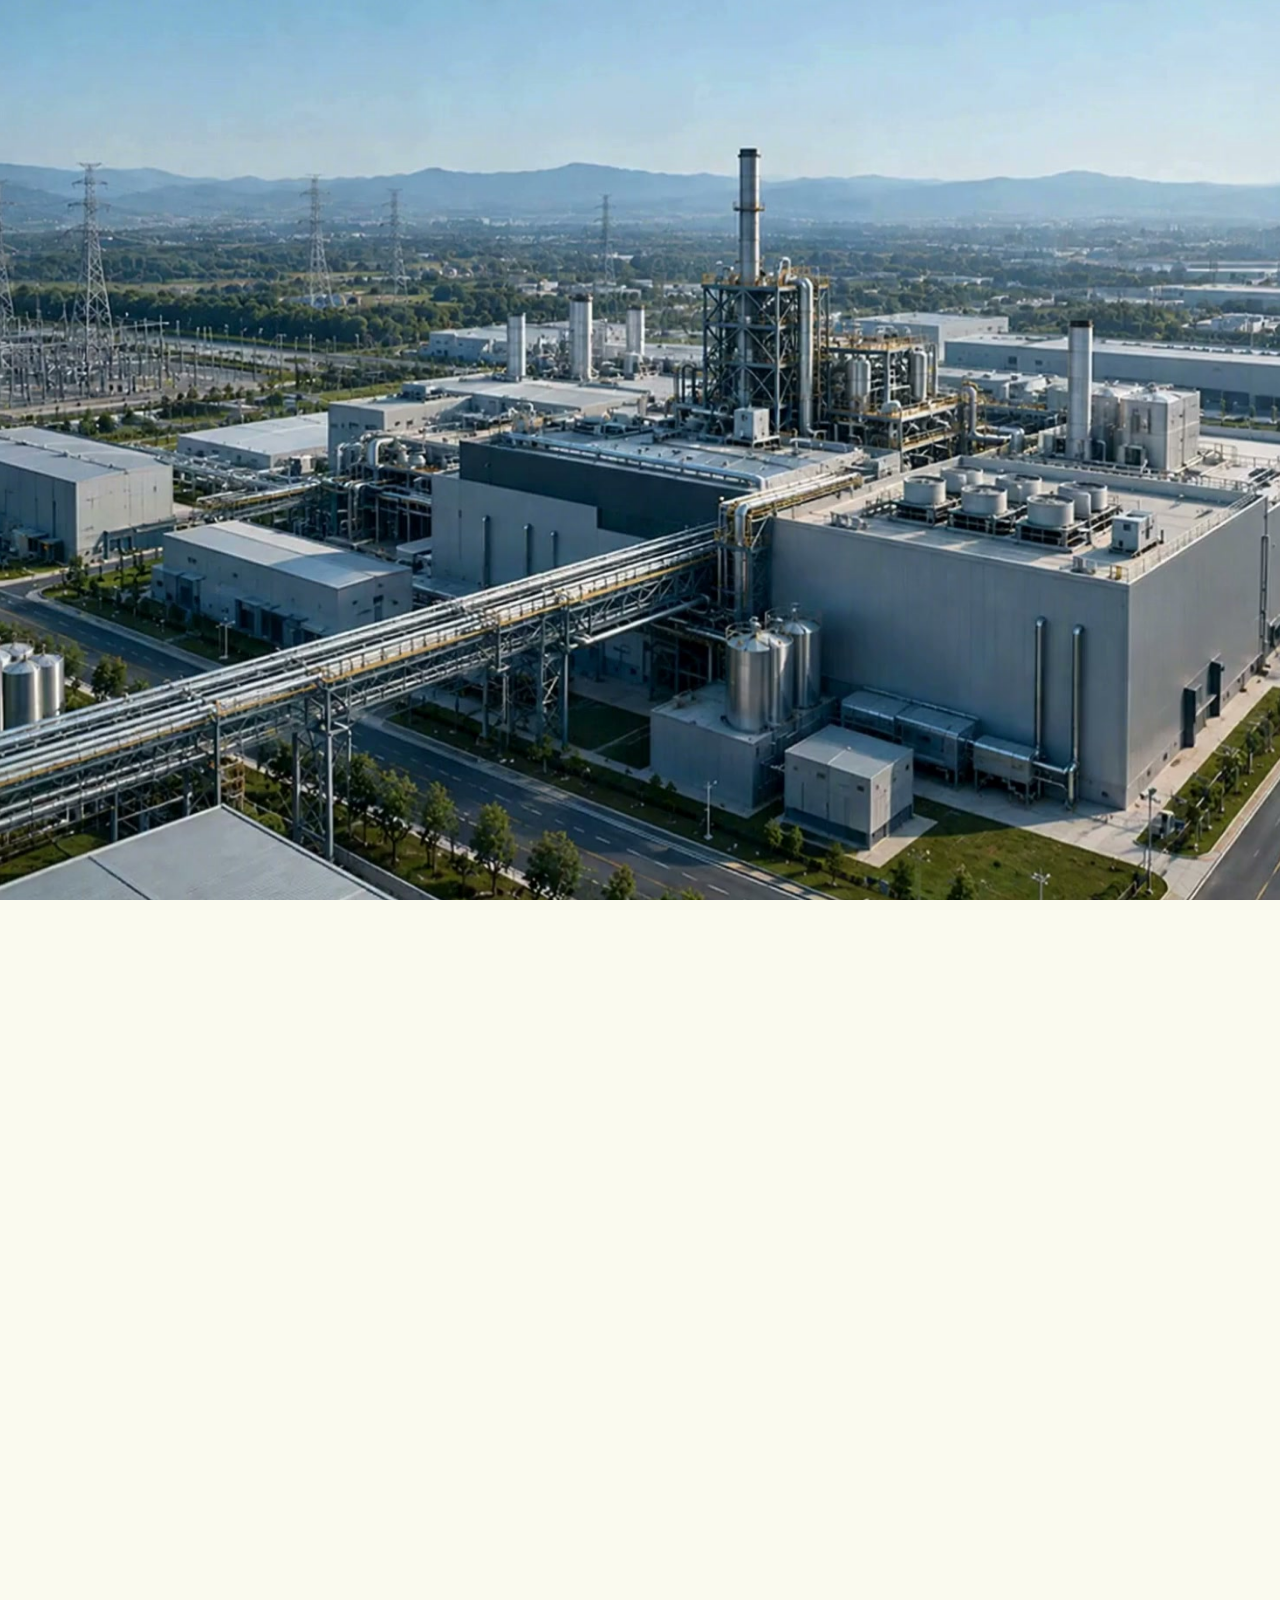
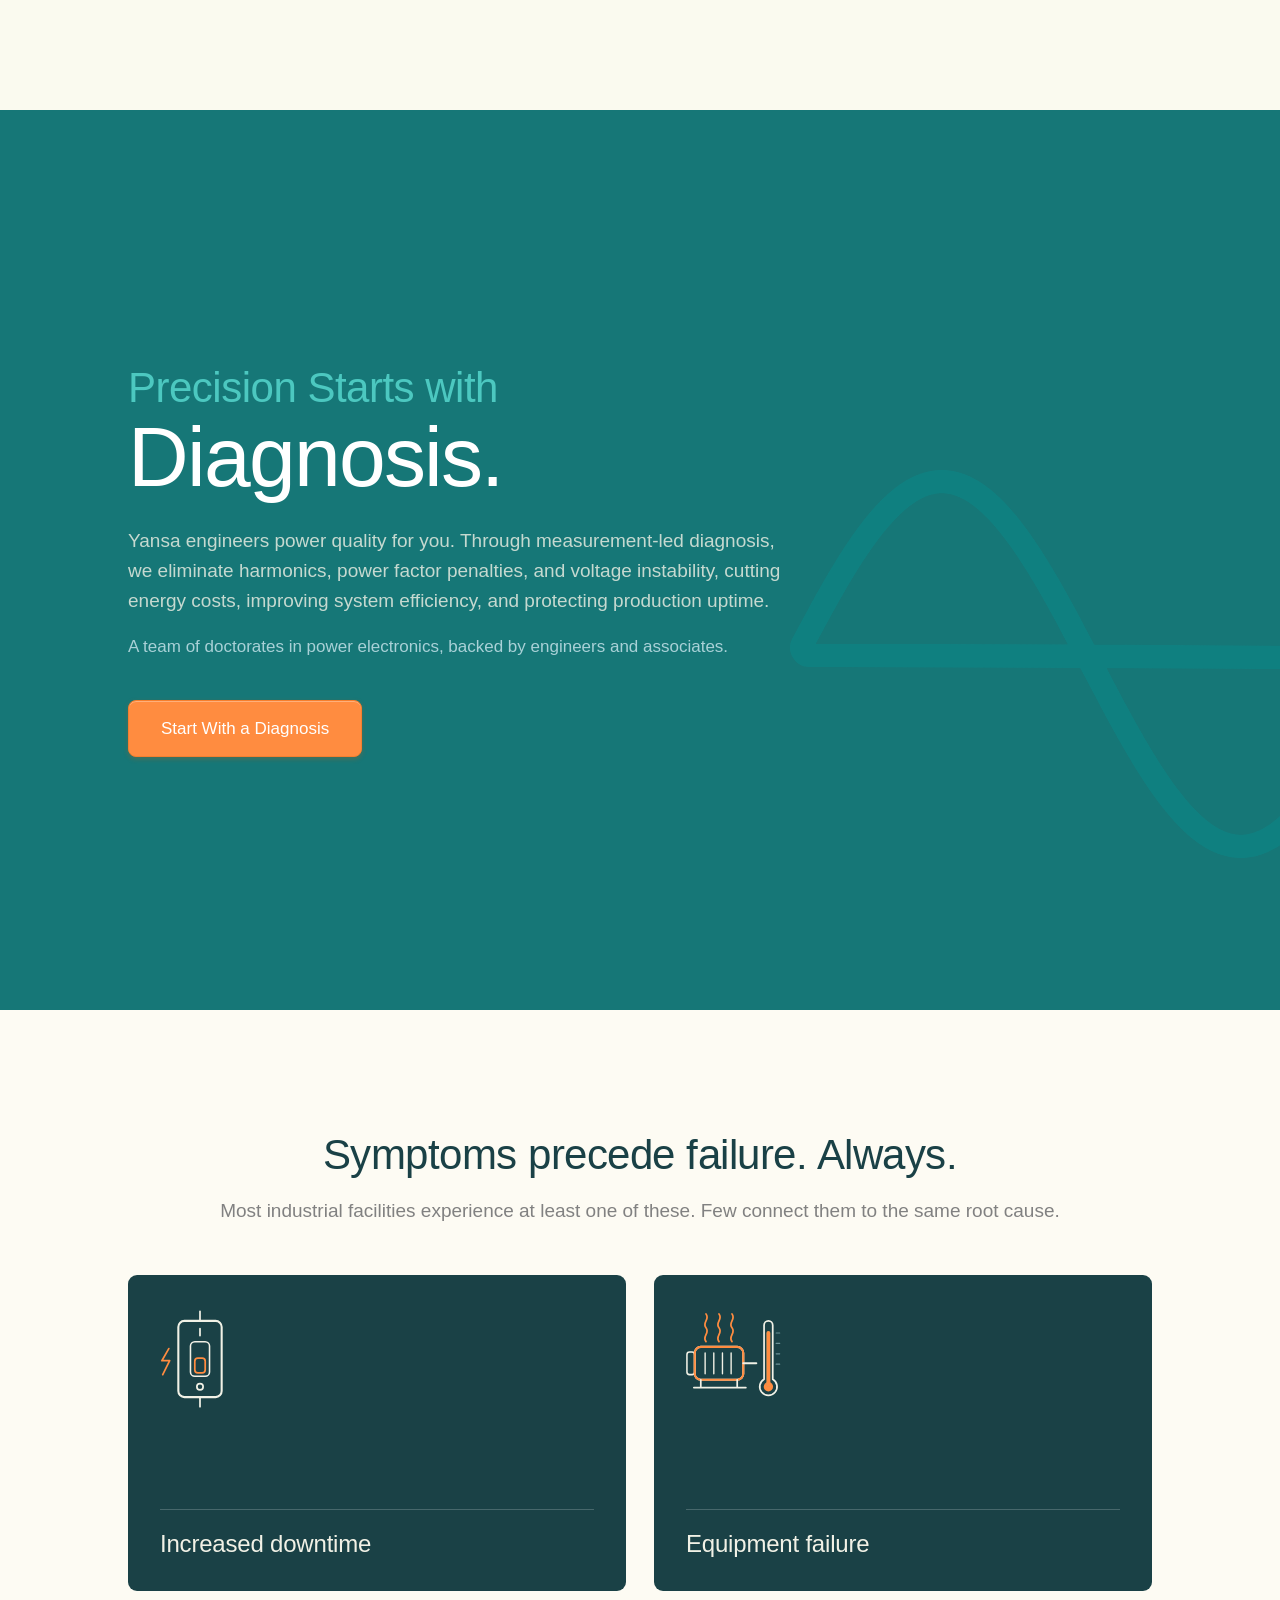
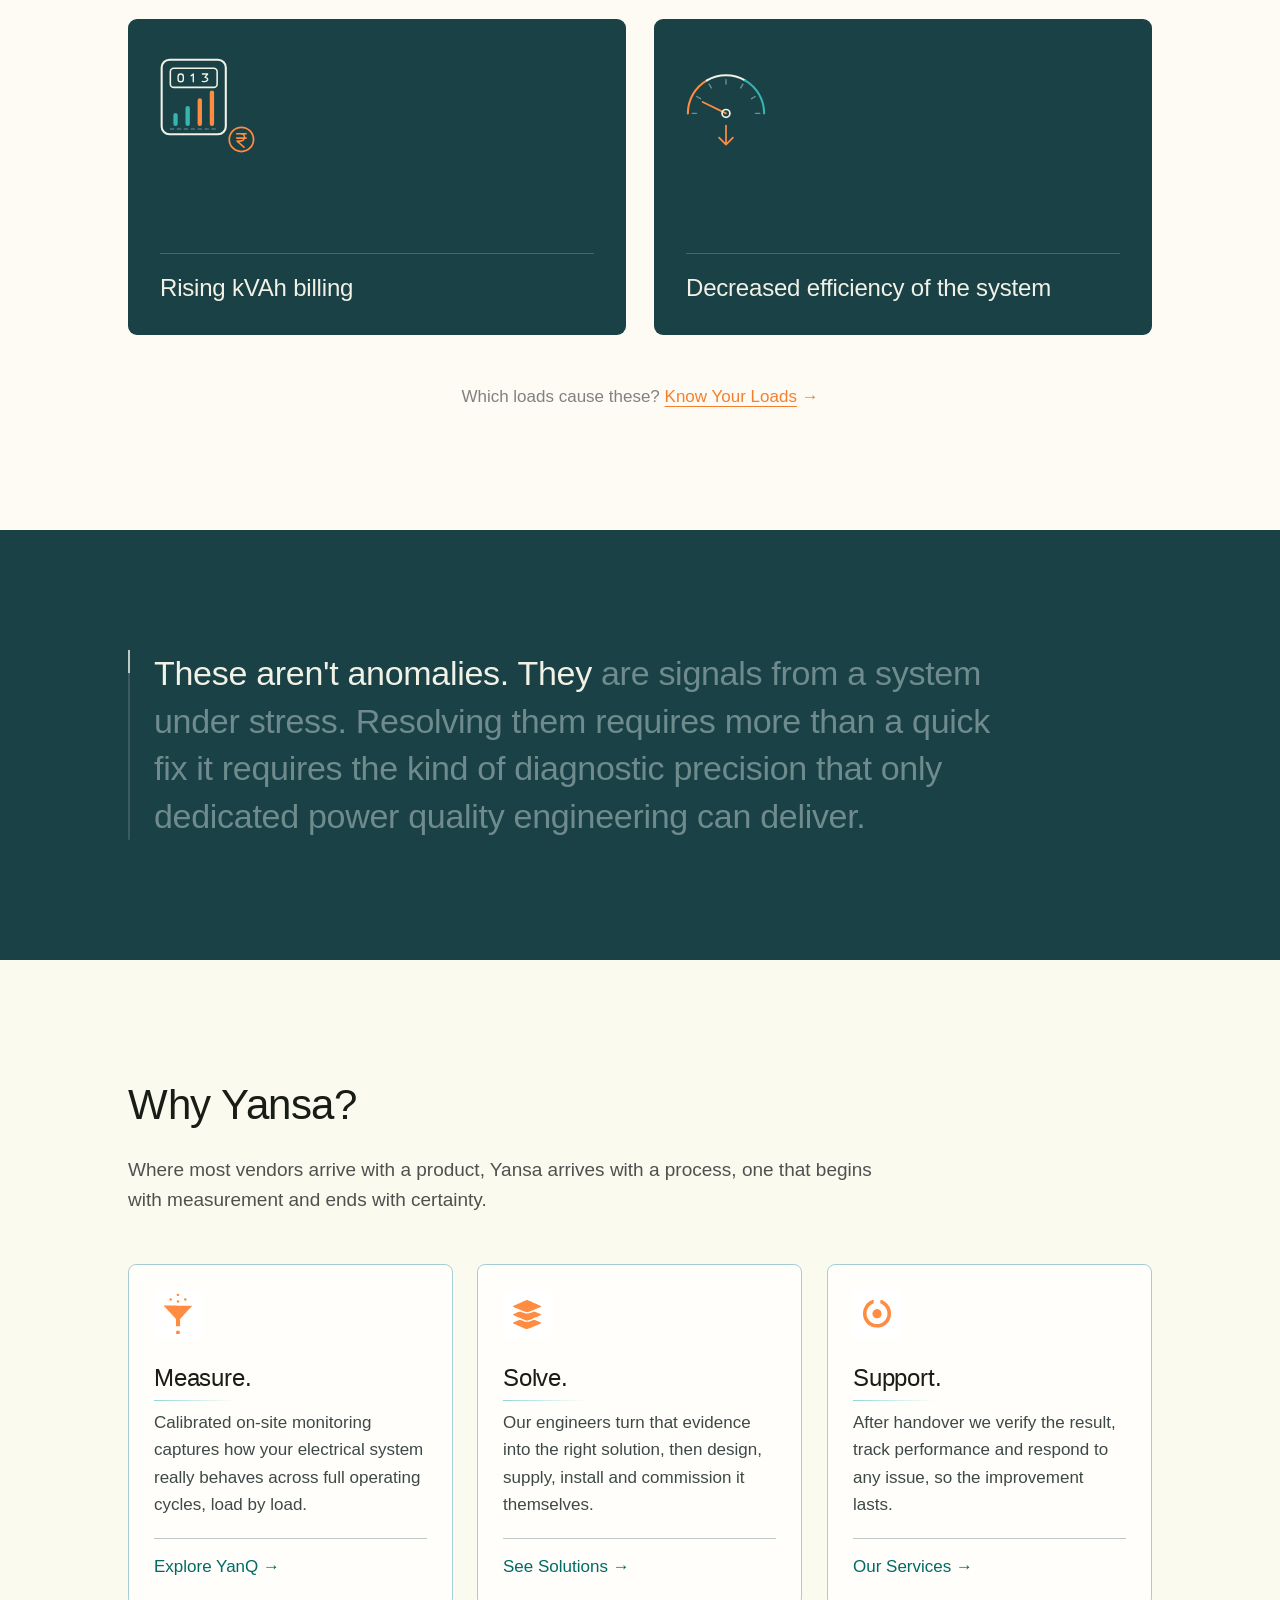
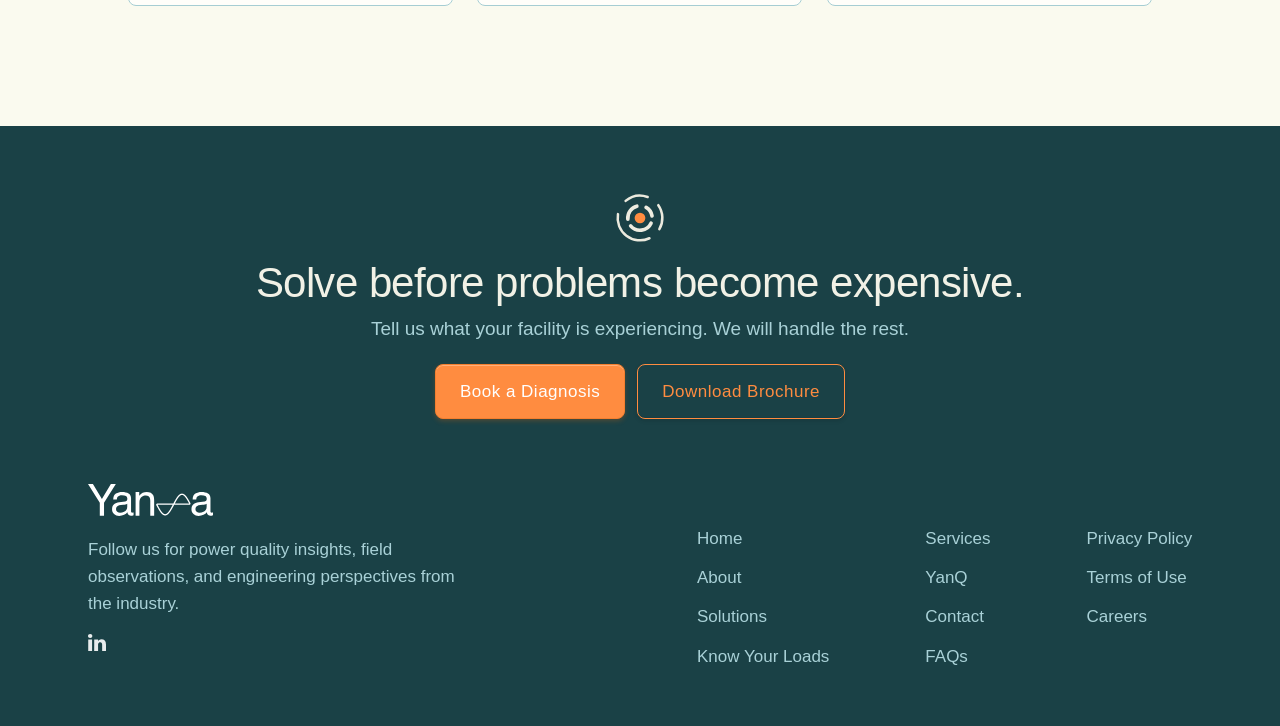
==== index.html @ c82e0a50 "S6: Why Yansa cards are links (Measure > YanQ, Solve > Solutions, Support > Services) Whole card is " ====
<!DOCTYPE html>
<html lang="en">
<head>
  <meta charset="UTF-8">
  <meta name="viewport" content="width=device-width, initial-scale=1.0, viewport-fit=cover">
  <title>Yansa | Power Quality Engineering &amp; Harmonic Solutions</title>
  <meta name="description" content="Yansa measures, diagnoses and resolves power quality problems in industrial facilities: harmonics, low power factor, voltage instability and nuisance tripping.">
  <link rel="canonical" href="https://yansa.in/">
  <meta name="theme-color" content="#1a4146">

  <meta property="og:type" content="website">
  <meta property="og:site_name" content="Yansa">
  <meta property="og:locale" content="en_IN">
  <meta property="og:title" content="Yansa | Power Quality Engineering &amp; Harmonic Solutions">
  <meta property="og:description" content="Yansa measures, diagnoses and resolves power quality problems in industrial facilities: harmonics, low power factor, voltage instability and nuisance tripping.">
  <meta property="og:url" content="https://yansa.in/">
  <meta property="og:image" content="https://yansa.in/images/og-image.jpg">
  <meta property="og:image:width" content="1200">
  <meta property="og:image:height" content="630">
  <meta property="og:image:alt" content="Aerial view of an industrial power plant">
  <meta name="twitter:card" content="summary_large_image">

  <link rel="icon" href="favicon.ico" sizes="32x32">
  <link rel="icon" href="favicon.svg" type="image/svg+xml">
  <link rel="apple-touch-icon" href="apple-touch-icon.png">
  <link rel="manifest" href="site.webmanifest">

  <link rel="preload" href="fonts/LiberationSans-Regular.woff2" as="font" type="font/woff2" crossorigin>
  <link rel="stylesheet" href="css/style.css">
  <link rel="stylesheet" href="css/m/base.css" media="(max-width: 768px)">
  <link rel="stylesheet" href="css/m/home.css" media="(max-width: 768px)">

  <script type="application/ld+json">
  {
    "@context": "https://schema.org",
    "@graph": [
      {
        "@type": "Organization",
        "@id": "https://yansa.in/#organization",
        "name": "Yansa",
        "url": "https://yansa.in/",
        "logo": "https://yansa.in/images/icon-512.png",
        "description": "End-to-end power quality engineering: on-site measurement, diagnosis and correction of harmonics, low power factor and voltage instability in industrial facilities."
      },
      {
        "@type": "WebSite",
        "@id": "https://yansa.in/#website",
        "url": "https://yansa.in/",
        "name": "Yansa",
        "publisher": {
          "@id": "https://yansa.in/#organization"
        }
      }
    ]
  }
  </script>
</head>
<body>

  <header class="navbar">
    <div class="navbar__inner">
      <a href="./" class="navbar__logo">
        <img src="images/logo-nav.svg" alt="Yansa" width="102" height="26">
      </a>
      <nav class="navbar__links" id="site-nav" aria-label="Main">
        <a href="./" class="is-active" aria-current="page">Home</a>
        <a href="about.html">About Us</a>
        <div class="nav-item">
          <a href="solutions.html" class="nav-item__link">Solutions</a>
          <button class="nav-item__chev" type="button" aria-expanded="false" aria-controls="nav-menu-solutions" aria-label="Show Solutions pages"><svg viewBox="0 0 12 12" width="12" height="12" fill="none" aria-hidden="true"><path d="M2.5 4.5 6 8l3.5-3.5" stroke="currentColor" stroke-width="1.6" stroke-linecap="round" stroke-linejoin="round"/></svg></button>
          <div class="nav-menu" id="nav-menu-solutions">
            <a href="solutions.html#active">Active Solutions</a>
            <a href="solutions.html#passive">Passive Solutions</a>
            <a href="solutions.html#hybrid">Hybrid Solutions</a>
          </div>
        </div>
        <div class="nav-item">
          <a href="services.html" class="nav-item__link">Services</a>
          <button class="nav-item__chev" type="button" aria-expanded="false" aria-controls="nav-menu-services" aria-label="Show Services pages"><svg viewBox="0 0 12 12" width="12" height="12" fill="none" aria-hidden="true"><path d="M2.5 4.5 6 8l3.5-3.5" stroke="currentColor" stroke-width="1.6" stroke-linecap="round" stroke-linejoin="round"/></svg></button>
          <div class="nav-menu" id="nav-menu-services">
            <a href="yanq.html">YanQ Power Quality Study</a>
            <a href="services.html#commissioning">Commissioning Support</a>
            <a href="services.html#amc">AMC</a>
          </div>
        </div>
        <a href="know-your-loads.html">Know Your Loads</a>
        <a href="contact.html">Contact</a>
      </nav>
      <a href="contact.html#contact-form" class="btn btn--orange navbar__cta">Book a Diagnosis</a>
      <button class="navbar__toggle" type="button" aria-expanded="false" aria-controls="site-nav" aria-label="Open menu">
        <span class="navbar__toggle-bar" aria-hidden="true"></span>
      </button>
    </div>
  </header>

  <main>

    <!-- HERO: pinned and scrubbed by initHero. The still starts full bleed and shrinks to a
         card, the heading fades, four photos spread round the card, the group lifts and
         the description arrives. Without the script (or on a phone) it is a plain stack:
         still with the heading on it, then the description. -->
    <section class="hero">
      <div class="hero__stage">
        <!-- Hero still: the first frame of the old film. The script eases it from a
             slight zoom (1.06) to rest as the page scrolls, so it never sits frozen. -->
        <div class="hero__media">
          <img src="images/hero-poster.jpg" alt="" width="1920" height="1080" fetchpriority="high" decoding="async" aria-hidden="true">
        </div>
        <div class="hero__float" aria-hidden="true"><img src="images/case-01-photo.jpg" alt="" width="738" height="393" decoding="async"></div>
        <div class="hero__float" aria-hidden="true"><img src="images/hero-plant.jpg" alt="" width="1672" height="941" decoding="async"></div>
        <div class="hero__float" aria-hidden="true"><img src="images/case-02-photo.jpg" alt="" width="384" height="254" decoding="async"></div>
        <div class="hero__float" aria-hidden="true"><img src="images/case-03-photo.jpg" alt="" width="662" height="463" decoding="async"></div>
        <div class="hero__heading">
          <h1>Engineering Power Quality</h1>
          <p>An end to end power quality engineering company.</p>
        </div>
        <div class="hero__desc">
          <h2>We Measure What Others Miss.</h2>
          <p>Our service team measures your electrical system. We then generate a report, design and install the solution with AMC support, so your facility runs with no extra energy charges and no production downtime, while system efficiency goes up.</p>
          <div class="hero__ctas">
            <a href="solutions.html" class="btn btn--orange">Explore Solutions</a>
            <a href="contact.html#contact-form" class="btn btn--outline-teal">Contact Us</a>
          </div>
        </div>
      </div>
    </section>

    <!-- PRECISION / DIAGNOSIS -->
    <section class="diagnosis">
      <img src="images/icons/wave-decor.svg" alt="" class="diagnosis__wave" width="624" height="397" aria-hidden="true">
      <div class="diagnosis__content">
        <p class="diagnosis__eyebrow">Precision Starts with</p>
        <h2>Diagnosis.</h2>
        <p class="diagnosis__body">Yansa engineers power quality for you. Through measurement-led diagnosis, we eliminate harmonics, power factor penalties, and voltage instability, cutting energy costs, improving system efficiency, and protecting production uptime.</p>
        <p class="diagnosis__team">A team of doctorates in power electronics, backed by engineers and associates.</p>
        <a href="yanq.html" class="btn btn--orange">Start With a Diagnosis</a>
      </div>
    </section>

    <!-- SYMPTOMS -->
    <section class="symptoms">
      <div class="symptoms__header">
        <h2>Symptoms precede failure. Always.</h2>
        <p>Most industrial facilities experience at least one of these. Few connect them to the same root cause.</p>
      </div>
      <div class="symptoms__grid">
        <div class="symptom-card">
          <svg class="sym-art sym-breaker" viewBox="0 0 120 120" width="104" height="104" aria-hidden="true" focusable="false" fill="none" stroke="currentColor" stroke-width="2" stroke-linecap="round" stroke-linejoin="round">
            <path d="M60 16 V5 M60 104 V115"/>
            <rect x="35" y="16" width="50" height="88" rx="7" stroke-width="2.4"/>
            <rect x="49" y="40" width="22" height="40" rx="5" stroke-width="1.8"/>
            <path d="M60 25 V33"/>
            <circle cx="60" cy="92" r="3.6"/>
            <g class="sym-lever">
              <rect class="sym-lever-on yd-clean" x="54" y="44" width="12" height="17" rx="3.5"/>
              <rect class="sym-lever-off yd-raw" x="54" y="44" width="12" height="17" rx="3.5"/>
            </g>
            <path class="sym-bolt yd-raw" pathLength="1" d="M24 48 L16 62 H25 L17 78"/>
            <path class="sym-spark yd-raw" d="M94 44 L102 38 M96 53 H106 M94 62 L102 68"/>
          </svg>
          <div class="symptom-card__body">
            <p class="symptom-card__title">Increased downtime</p>
            <div class="symptom-card__detail">
              <p>Harmonic currents overload protective devices beyond their rated threshold. The breaker trips. The root cause stays.</p>
            </div>
          </div>
        </div>
        <div class="symptom-card">
          <svg class="sym-art sym-motor" viewBox="0 0 120 120" width="104" height="104" aria-hidden="true" focusable="false" fill="none" stroke="currentColor" stroke-width="2" stroke-linecap="round" stroke-linejoin="round">
            <rect x="8" y="52" width="9" height="26" rx="3" stroke-width="1.8"/>
            <rect x="17" y="46" width="56" height="38" rx="7" stroke-width="2.4"/>
            <rect class="sym-heat yd-raw" x="17" y="46" width="56" height="38" rx="7" stroke-width="2.4"/>
            <path d="M29 53 V77 M39 53 V77 M49 53 V77 M59 53 V77" stroke-width="1.6"/>
            <path d="M73 65 H88" stroke-width="2.4"/>
            <path d="M24 84 V93 M66 84 V93 M16 93 H76"/>
            <g class="yd-raw">
              <path class="sym-wave sym-wave-1" pathLength="1" d="M30 40 C25 34 35 30 30 24 C25 18 35 14 30 8"/>
              <path class="sym-wave sym-wave-2" pathLength="1" d="M45 40 C40 34 50 30 45 24 C40 18 50 14 45 8"/>
              <path class="sym-wave sym-wave-3" pathLength="1" d="M60 40 C55 34 65 30 60 24 C55 18 65 14 60 8"/>
            </g>
            <path d="M97 83.3 V21 A5 5 0 0 1 107 21 V83.3 A10 10 0 1 1 97 83.3 Z"/>
            <path class="yd-guide" d="M111 30 H115 M111 42 H115 M111 54 H115 M111 66 H115" stroke-width="1.4"/>
            <circle class="sym-bulb-cool yd-clean" cx="102" cy="92" r="5.4" fill="currentColor" stroke="none"/>
            <circle class="sym-bulb-hot yd-raw" cx="102" cy="92" r="5.4" fill="currentColor" stroke="none"/>
            <path class="sym-merc-cool yd-clean" pathLength="1" d="M102 90 V30" stroke-width="4.5"/>
            <path class="sym-merc-hot yd-raw" pathLength="1" d="M102 90 V30" stroke-width="4.5"/>
          </svg>
          <div class="symptom-card__body">
            <p class="symptom-card__title">Equipment failure</p>
            <div class="symptom-card__detail">
              <p>Distorted waveforms increase I²R losses in motors and transformers. Heat builds where it should not, and equipment fails early.</p>
            </div>
          </div>
        </div>
        <div class="symptom-card">
          <svg class="sym-art sym-meter" viewBox="0 0 120 120" width="104" height="104" aria-hidden="true" focusable="false" fill="none" stroke="currentColor" stroke-width="2" stroke-linecap="round" stroke-linejoin="round">
            <defs><clipPath id="sym-meter-clip"><rect x="54" y="25" width="12" height="13"/></clipPath></defs>
            <rect x="10" y="10" width="74" height="86" rx="9" stroke-width="2.4"/>
            <rect x="20" y="20" width="54" height="22" rx="4" stroke-width="1.8"/>
            <g stroke-width="1.6">
              <rect x="29" y="26.5" width="6" height="9" rx="3"/>
              <path d="M44 28.5 L46.5 26.5 V35.5"/>
            </g>
            <g clip-path="url(#sym-meter-clip)" stroke-width="1.6">
              <g class="sym-roll"><rect x="57" y="26.5" width="6" height="9" rx="3"/><path d="M58 42.5 L60.5 40.5 V49.5"/><path d="M57 57.0 Q57 54.5 60 54.5 T63 57.0 Q63 59.5 57 63.5 H63"/><path d="M57 68.5 H63 L60 72.5 Q63.5 73.1 63 75.5 Q62 78.0 57 77.0"/></g>
            </g>
            <path class="yd-guide" d="M20 90 H74" stroke-width="1.2" stroke-dasharray="4 4"/>
            <path class="sym-bar sym-bar-1 yd-clean" pathLength="1" d="M26 84 V74" stroke-width="5"/>
            <path class="sym-bar sym-bar-2 yd-clean" pathLength="1" d="M40 84 V66" stroke-width="5"/>
            <path class="sym-bar sym-bar-3 yd-raw" pathLength="1" d="M54 84 V57" stroke-width="5"/>
            <path class="sym-bar sym-bar-4 yd-raw" pathLength="1" d="M68 84 V48" stroke-width="5"/>
            <g class="sym-badge yd-raw">
              <circle cx="102" cy="102" r="14"/>
              <path d="M96.5 95.5 H107.5 M96.5 100.5 H107.5 M97 95.5 H100.5 Q105.5 95.5 105.5 99 Q105.5 104 100.5 104 H97 L105 111" stroke-width="1.8"/>
            </g>
          </svg>
          <div class="symptom-card__body">
            <p class="symptom-card__title">Rising kVAh billing</p>
            <div class="symptom-card__detail">
              <p>Poor power factor increases reactive power demand. Utilities bill for it whether you notice it or not.</p>
            </div>
          </div>
        </div>
        <div class="symptom-card">
          <svg class="sym-art sym-gauge" viewBox="0 0 120 120" width="104" height="104" aria-hidden="true" focusable="false" fill="none" stroke="currentColor" stroke-width="2" stroke-linecap="round" stroke-linejoin="round">
            <path class="sym-arc sym-arc-1 yd-raw" pathLength="1" d="M16 72 A44 44 0 0 1 38 33.9" stroke-width="2.4"/>
            <path class="sym-arc sym-arc-2" pathLength="1" d="M38 33.9 A44 44 0 0 1 82 33.9" stroke-width="2.4"/>
            <path class="sym-arc sym-arc-3 yd-clean" pathLength="1" d="M82 33.9 A44 44 0 0 1 104 72" stroke-width="2.4"/>
            <path class="yd-guide" d="M26 72 L21 72 M30.6 55 L26.2 52.5 M43 42.6 L40.5 38.2 M60 38 L60 33 M77 42.6 L79.5 38.2 M89.4 55 L93.8 52.5 M94 72 L99 72" stroke-width="1.6" stroke-opacity="0.8"/>
            <g class="sym-needle">
              <path class="sym-needle-hi yd-clean" d="M60 72 V42"/>
              <path class="sym-needle-lo yd-raw" d="M60 72 V42"/>
            </g>
            <circle cx="60" cy="72" r="4.5"/>
            <path class="sym-fall yd-raw" pathLength="1" d="M60 86 V108 M52 100 L60 108 L68 100"/>
          </svg>
          <div class="symptom-card__body">
            <p class="symptom-card__title">Decreased efficiency of the system</p>
            <div class="symptom-card__detail">
              <p>Harmonic losses and resonance stress capacitor banks and cables beyond design limits. Energy is wasted and the whole system runs less efficiently.</p>
            </div>
          </div>
        </div>
      </div>
      <p class="symptoms__more">Which loads cause these? <a href="know-your-loads.html"><span class="symptoms__more-text">Know Your Loads</span> <span class="pq-arrow" aria-hidden="true">&rarr;</span></a></p>
    </section>

    <!-- QUOTE -->
    <section class="quote">
      <div class="quote__stage">
        <div class="quote__inner">
          <p>These aren't anomalies. They are signals from a system under stress. Resolving them requires more than a quick fix it requires the kind of diagnostic precision that only dedicated power quality engineering can deliver.</p>
        </div>
      </div>
    </section>

    <!-- WHY YANSA -->
    <section class="why">
      <div class="why__header">
        <h2>Why Yansa?</h2>
        <p>Where most vendors arrive with a product, Yansa arrives with a process, one that begins with measurement and ends with certainty.</p>
      </div>
      <div class="why__grid">
        <a class="why-card" href="yanq.html">
          <div class="why-card__icon"><img src="images/icons/icon-data-direction.svg" alt="" width="55" height="82"></div>
          <h3>Measure.</h3>
          <p>Calibrated on-site monitoring captures how your electrical system really behaves across full operating cycles, load by load.</p>
          <span class="why-card__go">Explore YanQ <span class="why-card__arrow" aria-hidden="true">&rarr;</span></span>
        </a>
        <a class="why-card" href="solutions.html">
          <div class="why-card__icon"><img src="images/icons/icon-system-thinking.svg" alt="" width="32" height="33"></div>
          <h3>Solve.</h3>
          <p>Our engineers turn that evidence into the right solution, then design, supply, install and commission it themselves.</p>
          <span class="why-card__go">See Solutions <span class="why-card__arrow" aria-hidden="true">&rarr;</span></span>
        </a>
        <a class="why-card" href="services.html">
          <div class="why-card__icon"><img src="images/icons/icon-stay-solved.svg" alt="" width="33" height="33"></div>
          <h3>Support.</h3>
          <p>After handover we verify the result, track performance and respond to any issue, so the improvement lasts.</p>
          <span class="why-card__go">Our Services <span class="why-card__arrow" aria-hidden="true">&rarr;</span></span>
        </a>
      </div>
    </section>

    <!-- CASE STUDIES: hidden until there are real case studies to show.
         Remove the hidden attribute here and on the footer links to bring it back. -->
    <section class="cases" id="case-studies" hidden>
      <div class="cases__stage">
        <div class="cases__dots" aria-hidden="true">
          <span class="dot"></span>
          <span class="dot"></span>
          <span class="dot"></span>
        </div>
        <div class="cases__header">
          <h2>Case Studies</h2>
          <p>Every engagement begins with a system under stress. These are what happened when we traced it to its source.</p>
        </div>
        <div class="cases__stack">
          <div class="case-card case-card--01">
            <div class="case-card__text">
              <div class="case-card__label">
                <span class="case-card__num">01</span>
                <span class="case-card__title">Foundation</span>
              </div>
              <p>Placeholder. Summary copy for this case study goes here. Replace with the real text when you have it.</p>
              <a href="contact.html#contact-form" class="case-card__more">Discuss a similar problem</a>
            </div>
            <img src="images/case-01-photo.jpg" alt="Foundation case study" class="case-card__photo" width="738" height="393" loading="lazy" decoding="async">
          </div>
          <div class="case-card case-card--02">
            <div class="case-card__text">
              <div class="case-card__label">
                <span class="case-card__num">02</span>
                <span class="case-card__title">Credibility</span>
              </div>
              <p>Placeholder. Summary copy for this case study goes here. Replace with the real text when you have it.</p>
              <a href="contact.html#contact-form" class="case-card__more">Discuss a similar problem</a>
            </div>
            <img src="images/case-02-photo.jpg" alt="Credibility case study" class="case-card__photo" width="384" height="254" loading="lazy" decoding="async">
          </div>
          <div class="case-card case-card--03">
            <div class="case-card__text">
              <div class="case-card__label">
                <span class="case-card__num">03</span>
                <span class="case-card__title">Structure</span>
              </div>
              <p>Placeholder. Summary copy for this case study goes here. Replace with the real text when you have it.</p>
              <a href="contact.html#contact-form" class="case-card__more">Discuss a similar problem</a>
            </div>
            <img src="images/case-03-photo.jpg" alt="Structure case study" class="case-card__photo" width="662" height="463" loading="lazy" decoding="async">
          </div>
        </div>
      </div>
    </section>

  </main>

  <!-- FOOTER -->
  <footer class="footer">
    <div class="footer__cta">
      <div class="footer__icon" aria-hidden="true">
        <img src="images/icons/footer-icon.svg" alt="" width="78" height="78">
      </div>
      <h2>Solve before problems become expensive.</h2>
      <p>Tell us what your facility is experiencing. We will handle the rest.</p>
      <div class="footer__buttons">
        <a href="contact.html#contact-form" class="btn btn--orange">Book a Diagnosis</a>
        <a href="assets/yansa-brochure.pdf" class="btn btn--outline-orange" data-brochure>Download Brochure</a>
      </div>
    </div>
    <div class="footer__bottom">
      <div class="footer__brand">
        <img src="images/logo-footer.svg" alt="Yansa" width="125" height="32">
        <p>Follow us for power quality insights, field observations, and engineering perspectives from the industry.</p>
        <div class="footer__socials">
          <a href="https://www.linkedin.com/company/yansa-energy-solutions-llp/" target="_blank" rel="noopener" aria-label="Yansa on LinkedIn"><img src="images/icons/social-2.svg" alt="" width="18" height="17"></a>
          <!-- Phone and WhatsApp return once Yansa confirms the number to use -->
        </div>
      </div>
      <div class="footer__links">
        <div class="footer__col">
          <a href="./">Home</a>
          <a href="about.html">About</a>
          <a href="solutions.html">Solutions</a>
          <a href="know-your-loads.html">Know Your Loads</a>
        </div>
        <div class="footer__col">
          <a href="services.html">Services</a>
          <a href="yanq.html">YanQ</a>
          <a href="contact.html">Contact</a>
          <a href="about.html#faq">FAQs</a>
        </div>
        <div class="footer__col">
          <a href="privacy-policy.html">Privacy Policy</a>
          <a href="terms.html">Terms of Use</a>
          <a href="contact.html#contact-form">Careers</a>
          <a href="#case-studies" hidden>Case Studies</a>
        </div>
      </div>
    </div>
  </footer>

  <script src="js/concentric-waves-icon.js"></script>
  <script src="js/script.js"></script>
  <script src="js/m/base.js"></script>
  <script src="js/m/home.js"></script>
</body>
</html>
---- css/style.css ----
/* =========================================================
   Yansa — site stylesheet

   1. Tokens          colour, layout and type-scale variables
   2. Base            fonts, reset, element defaults, utilities
   3. Typography      the single source of font-size
   4. Buttons
   5. Layout          navbar, section shell, inner-page heroes
   6. Home            hero, diagnosis, symptoms, quote, why, case studies
   7. Solutions       load explorer, problems, solution rows, inaction, results
   8. About           hero decor, statement, measure, values, industries, FAQ
   9. YanQ
   10. Contact
   11. Footer
   12. Dialogs & forms
   13. Motion         scroll reveal and icon animations
   ========================================================= */


/* =========================================================
   1. TOKENS
   ========================================================= */
:root {
  /* Brand */
  --orange: #ff8c40;
  --orange-edge: #f57f2e;
  /* Highlighted words use this green, the "Our Values" colour; orange stays
     for buttons, icons and graphic accents (client rule, 11 Oct) */
  --highlight: #039999;
  --teal: #34b6af;
  --teal-edge: #2aa39c;
  --teal-deep: #006a65;
  --teal-brand: #007f7f;
  --teal-mid: #039999;
  --cyan: #4cc8c0;          /* the YanQ name: light cyan, never orange */
  --petrol: #1a4146;
  --petrol-bright: #167777;

  /* Text */
  --ink: #1a1c16;
  --text: #3d4948;
  --text-on-dark: #f1f1e6;
  --mist: #a9d1d7;

  /* Surfaces and lines */
  --cream: #fafaef;
  --ivory: #fdfbf3;
  --ivory-card: #fffefa;
  --line: #bcc9c7;

  /* Layout */
  --gutter: 10%;
  --nav-height: 89px;
  --inner-hero-height: calc(100vh - var(--nav-height));
  --section-pad-y: 120px;
  --header-gap: 48px;

  /* Home hero scroll animation */
  --hero-runway: 90vh;
  --hero-stage-h: calc(100vh - var(--nav-height));
  --hero-frame-w: 762px;

  /* Case studies stepping: sized so one open card plus a strip for each of
     the others still fits under the navbar in a single viewport. */
  --case-strip: 104px;
  --case-full: 360px;
  --cases-runway: 140vh;
  --cases-stage-h: calc(100vh - var(--nav-height));

  /* Type scale (see section 3) */
  --fs-scale: 1;
  --fs-display: 84px;
  --fs-numeral: 76px;
  --fs-h1: 52px;
  --fs-h2: 42px;
  --fs-statement: 34px;
  --fs-h3: 30px;
  --fs-h4: 24px;
  --fs-copy-lg: 20px;
  --fs-lead: 19px;
  --fs-body: 17px;
  --fs-small: 15px;
  --fs-label: 14px;
}

/* Mobile browsers resize 100vh as the address bar shows and hides;
   svh is the stable small-viewport height. */
@supports (height: 100svh) {
  :root {
    --inner-hero-height: calc(100svh - var(--nav-height));
  }
}

@media (max-width: 900px) {
  :root {
    --gutter: 32px;
    --nav-height: 65px;
    --section-pad-y: 88px;
  }
}

@media (max-width: 560px) {
  :root {
    --gutter: 20px;
    --section-pad-y: 64px;
    --header-gap: 32px;
  }
}

@media (max-width: 1100px) {
  :root {
    --fs-display: 64px;
    --fs-numeral: 60px;
    --fs-h1: 44px;
    --fs-h2: 36px;
    --fs-statement: 29px;
    --fs-h3: 26px;
    --fs-h4: 22px;
    --fs-copy-lg: 19px;
  }
}

@media (max-width: 820px) {
  :root {
    --fs-display: 46px;
    --fs-numeral: 48px;
    --fs-h1: 34px;
    --fs-h2: 29px;
    --fs-statement: 23px;
    --fs-h3: 22px;
    --fs-h4: 20px;
    --fs-copy-lg: 18px;
    --fs-lead: 17px;
  }
}

@media (max-width: 560px) {
  :root {
    --fs-display: 36px;
    --fs-numeral: 40px;
    --fs-h1: 29px;
    --fs-h2: 25px;
    --fs-statement: 20px;
    --fs-h3: 20px;
    --fs-h4: 18px;
    --fs-copy-lg: 17px;
    --fs-lead: 16px;
    --fs-body: 16px;
  }
}


/* =========================================================
   2. BASE
   ========================================================= */
@font-face {
  font-family: 'Liberation Sans';
  src: url('../fonts/LiberationSans-Regular.woff2') format('woff2');
  font-weight: 400;
  font-style: normal;
  font-display: swap;
}

@font-face {
  font-family: 'Liberation Sans';
  src: url('../fonts/LiberationSans-Bold.woff2') format('woff2');
  font-weight: 700;
  font-style: normal;
  font-display: swap;
}

* {
  margin: 0;
  padding: 0;
  box-sizing: border-box;
}

html {
  scroll-behavior: smooth;
}

body {
  font-family: Arial, Helvetica, sans-serif;
  color: #151515;
  background: var(--ivory);
  line-height: 1.4;
}

h1, h2, h3, h4, h5, h6 {
  font-family: 'Liberation Sans', Arial, Helvetica, sans-serif;
  font-weight: 400;
}

/* height:auto lets the width/height attributes reserve the right space
   without fixing the rendered height */
img {
  display: block;
  max-width: 100%;
  height: auto;
}

a {
  text-decoration: none;
  color: inherit;
}

ul {
  list-style: none;
}

/* Must beat section rules that set display (e.g. the parked Case Studies) */
[hidden] {
  display: none !important;
}

.sr-only {
  position: absolute;
  width: 1px;
  height: 1px;
  padding: 0;
  margin: -1px;
  overflow: hidden;
  clip: rect(0 0 0 0);
  white-space: nowrap;
  border: 0;
}

.accent {
  color: var(--highlight, #039999);
}

.accent-gradient {
  background: linear-gradient(90deg, var(--teal-mid), #9e9e9e);
  -webkit-background-clip: text;
  background-clip: text;
  color: transparent;
}

/* Keeps an in-page target clear of the sticky navbar */
#contact-form,
#case-studies,
#faq {
  scroll-margin-top: 110px;
}


/* =========================================================
   3. TYPOGRAPHY
   Every font-size on the site comes from here. Tiers are
   multiplied by --fs-scale where they are used rather than
   where they are declared, so a section can set --fs-scale
   and resize all of its type at once (see the About page).

   Display 84 · H1 52 · H2 42 · Statement 34 · H3 30 · H4 24
   Lead 19 · Body 17 · Small 15 · Label 14
   ========================================================= */

/* Display — the oversized statement opening Home and YanQ */
.yanq-hero-intro .header-placeholder__overlay h1,
.pqs-hero h1,
.diagnosis h2,
.yanq-hero h2 {
  font-size: calc(var(--fs-display) * var(--fs-scale, 1));
  line-height: 1.05;
  letter-spacing: -2px;
}

/* Numeral — the outsized figure on a problem card */
.problem-card__num {
  font-size: calc(var(--fs-numeral) * var(--fs-scale, 1));
  line-height: 1;
  letter-spacing: -2px;
}

/* H1 — page hero titles, and the two YanQ section headings */
.legal h1,
.hero__heading h1,
.header-placeholder__overlay h1,
.yanq-works h2,
.yanq-delivers h2 {
  font-size: calc(var(--fs-h1) * var(--fs-scale, 1));
  line-height: 1.15;
  letter-spacing: -1px;
}

/* H2 — section headings, including the footer call to action */
.offered h2,
.pqs-intro h2,
.pq-entry h2,
.hero__desc h2,
.diagnosis__eyebrow,
.yanq-hero__label,
.symptoms__header h2,
.why__header h2,
.cases__header h2,
.contact-form-col h2,
.about-measure h2,
.about-values h2,
.industries h2,
.faq__header h2,
.loads-x h2,
.solutions-row h2,
.problems h2,
.inaction h2,
.results h2,
.svc-flow h2,
.footer__cta h2 {
  font-size: calc(var(--fs-h2) * var(--fs-scale, 1));
  line-height: 1.2;
  letter-spacing: -0.5px;
}

/* Statement — pull quotes and standalone claims */
.quote p,
.about-statement p {
  font-size: calc(var(--fs-statement) * var(--fs-scale, 1));
  line-height: 1.4;
  letter-spacing: -0.3px;
}

/* H3 — sub-section headings and figure labels */
.yanq-next__line,
.svc-block__name,
.pqs-next h2,
.deliver-stat h3,
.case-card__num,
.case-card__title {
  font-size: calc(var(--fs-h3) * var(--fs-scale, 1));
  line-height: 1.25;
  letter-spacing: -0.3px;
}

/* H4 — card titles */
.legal h2,
.solution-card:not(.solution-card--photo) .solution-card__name,
.offered-col h3,
.industry-panel__title,
.glimpse h3,
.why-card h3,
.symptom-card__title,
.inaction-card__row h3,
.results__title,
.problem-card__text h3,
.loads-x__item h3,
.faq__question,
.svc-step__word,
.yanq-step h3 {
  font-size: calc(var(--fs-h4) * var(--fs-scale, 1));
  line-height: 1.3;
  letter-spacing: -0.2px;
}

/* The rotating statement's copy, a step above a normal lead */
.about-measure p {
  font-size: calc(var(--fs-copy-lg) * var(--fs-scale, 1));
  line-height: 1.5;
}

/* Lead — the paragraph that introduces a section */
.offered__inner > p,
.pq-entry__lead,
.pqs-lead,
.hero__desc p,
.hero__heading p,
.header-placeholder__overlay p,
.diagnosis__body,
.symptoms__header p,
.why__header p,
.cases__header p,
.case-card p,
.case-card__more,
.contact-form-col__sub,
.yanq-works__lead,
.yanq-hero__body,
.about-values__copy,
.pqs-next p,
.solutions-row__inner > p,
.svc-block__text,
.inaction__inner > p,
.results__inner > p,
.results__plus,
.industries > p,
.faq__header p,
.footer__cta p {
  font-size: calc(var(--fs-lead) * var(--fs-scale, 1));
  line-height: 1.6;
}

/* Body — running copy, navigation, controls */
.legal p,
.legal li,
.contact-map__open,
.offered-col a,
.svc-more,
.svc-detail__list li,
.btn,
.diagnosis__team,
.symptoms__more,
.why-card__go,
.navbar__links a,
.why-card p,
.symptom-card__detail p,
.deliver-stat p,
.glimpse p,
.glimpse__go,
.loads-x__load,
.loads-x__links a,
.loads-x__note,
.industry-tab,
.industry-panel li,
.industry-cell,
.faq__answer,
.results__desc,
.solution-card__label .plus,
.form-field input,
.form-field textarea,
.footer__brand p,
.footer__col a {
  font-size: calc(var(--fs-body) * var(--fs-scale, 1));
  line-height: 1.6;
}

/* Small — dense copy inside compact cards */
.offered-col__sub,
.yanq-step__tag,
.loads-x__item p,
.loads-x__chips li,
.problem-card__text p,
.inaction-card p,
.svc-step__line,
.solution-card__label {
  font-size: calc(var(--fs-small) * var(--fs-scale, 1));
  line-height: 1.55;
}

/* Label — eyebrows, tags, counters, form labels */
.pq-entry__eyebrow,
.pqs-eyebrow,
.glimpse__tag,
.loads-x__head,
.loads-x__num,
.loads-x__seen span,
.pqs-pills a,
.pqs-marquee li,
.yanq-step__num,
.svc-block__label,
.svc-step__num,
.deliver-stat__num,
.inaction-card__tag,
.results__num,
.faq__num,
.form-field label {
  font-size: calc(var(--fs-label) * var(--fs-scale, 1));
  line-height: 1.4;
}


/* Navbar fit: with six items on one line, the bar steps down a tier
   between laptop and tablet widths (hamburger menu starts at 768px) */
@media (min-width: 769px) and (max-width: 1100px) {
  .navbar__links > a,
  .navbar__links .nav-item__link,
  .navbar__cta {
    font-size: calc(var(--fs-small) * var(--fs-scale, 1));
  }
}

@media (min-width: 769px) and (max-width: 900px) {
  .navbar__links > a,
  .navbar__links .nav-item__link,
  .navbar__cta {
    font-size: calc(var(--fs-label) * var(--fs-scale, 1));
  }
}

/* =========================================================
   4. BUTTONS
   Raised inset highlight and a tinted shadow; lifts on hover,
   presses in on :active.
   ========================================================= */
.btn {
  position: relative;
  display: inline-flex;
  align-items: center;
  justify-content: center;
  gap: 8px;
  padding: 14px 32px;
  border-radius: 8px;
  border: 1px solid transparent;
  font-weight: 400;
  white-space: nowrap;
  cursor: pointer;
  outline: none;
  transition: box-shadow 0.18s ease, background-color 0.18s ease,
    border-color 0.18s ease, transform 0.08s ease;
}

/* Inner hairline just inside the border */
.btn::before {
  content: "";
  position: absolute;
  inset: 0;
  border-radius: 7px;
  pointer-events: none;
}

.btn:focus-visible {
  outline: 2px solid var(--teal);
  outline-offset: 2px;
}

.btn:disabled,
.btn[aria-disabled="true"] {
  pointer-events: none;
  opacity: 0.64;
}

/* Solid orange */
.btn--orange {
  background: var(--orange);
  border-color: var(--orange-edge);
  color: #ffffff;
  box-shadow: inset 0 1px 0 rgba(255, 255, 255, 0.3),
    0 2px 5px rgba(196, 92, 20, 0.32);
}

.btn--orange:hover {
  background: #ff9855;
  border-color: var(--orange-edge);
  box-shadow: inset 0 1px 0 rgba(255, 255, 255, 0.38),
    0 6px 16px rgba(196, 92, 20, 0.4);
  transform: translateY(-2px);
}

.btn--orange:active {
  background: #ef7c2c;
  box-shadow: inset 0 3px 7px rgba(120, 52, 6, 0.4);
  transform: translateY(1px);
}

/* Outline teal */
.btn--outline-teal {
  background: transparent;
  color: var(--petrol);
  border-color: var(--teal);
  box-shadow: 0 2px 4px rgba(26, 65, 70, 0.1);
}

.btn--outline-teal::before {
  box-shadow: inset 0 -1px 0 rgba(0, 0, 0, 0.06);
}

.btn--outline-teal:hover {
  background: rgba(52, 182, 175, 0.12);
  border-color: var(--teal-edge);
  box-shadow: 0 6px 14px rgba(26, 65, 70, 0.16);
  transform: translateY(-2px);
}

.btn--outline-teal:active {
  background: rgba(52, 182, 175, 0.2);
  box-shadow: inset 0 3px 6px rgba(26, 65, 70, 0.18);
  transform: translateY(1px);
}

/* Outline orange */
.btn--outline-orange {
  background: transparent;
  color: var(--orange);
  border-color: var(--orange);
  box-shadow: 0 2px 4px rgba(0, 0, 0, 0.12);
}

.btn--outline-orange::before {
  box-shadow: inset 0 -1px 0 rgba(0, 0, 0, 0.06);
}

.btn--outline-orange:hover {
  background: rgba(255, 140, 64, 0.16);
  box-shadow: 0 6px 14px rgba(0, 0, 0, 0.2);
  transform: translateY(-2px);
}

.btn--outline-orange:active {
  background: rgba(255, 140, 64, 0.24);
  box-shadow: inset 0 3px 6px rgba(0, 0, 0, 0.22);
  transform: translateY(1px);
}


/* =========================================================
   5. LAYOUT
   ========================================================= */

/* ---------- Navbar ---------- */
.navbar {
  background: #ffffff;
  border-bottom: 1px solid var(--line);
  position: sticky;
  top: 0;
  z-index: 100;
  padding: 0 var(--gutter);
  transition: transform 0.35s cubic-bezier(0.2, 0.8, 0.2, 1);
}

/* Slides away on the way down the page (initNavAutoHide). It keeps its space,
   so the page does not shift; keyboard focus inside it always brings it back. */
.navbar.is-hidden {
  transform: translateY(-100%);
}

.navbar.is-hidden:focus-within {
  transform: none;
}

@media (prefers-reduced-motion: reduce) {
  .navbar {
    transition: none;
  }
}

/* Same inner column as the sections, so the logo and CTA line up with the
   content underneath them. */
.navbar__inner {
  max-width: 1152px;
  width: 100%;
  margin: 0 auto;
  height: calc(var(--nav-height) - 1px); /* the border is the last pixel */
  display: flex;
  align-items: center;
  justify-content: space-between;
  gap: 48px;
}

.navbar__logo img {
  height: 26px;
  width: auto;
}

/* One line at every width above the phone menu. The links box spans the
   bar's height, so a drop-down opens flush under the bar and the pointer
   never leaves the item on its way down. */
.navbar__links {
  position: relative;
  display: flex;
  align-items: center;
  align-self: stretch;
  gap: 40px;
  flex-wrap: nowrap;
  white-space: nowrap;
}

.navbar__links a {
  color: var(--text);
  transition: color 0.25s ease;
}

.navbar__links a.is-active,
.navbar__links a:hover,
.navbar__links a:focus-visible {
  color: var(--teal-deep);
}

/* Drop-down item: label link, chevron button, panel */
.nav-item {
  position: relative;
  display: flex;
  align-items: center;
  align-self: stretch;
}

.nav-item__chev {
  display: inline-flex;
  align-items: center;
  justify-content: center;
  width: 24px;
  height: 32px;
  margin-left: 2px;
  padding: 0;
  border: 0;
  background: none;
  color: var(--text);
  cursor: pointer;
  transition: color 0.25s ease;
}

.nav-item__chev svg {
  display: block;
  transition: transform 0.18s ease;
}

.nav-item.is-open .nav-item__chev,
.nav-item__chev:hover,
.nav-item__chev:focus-visible,
.nav-item__link.is-active + .nav-item__chev {
  color: var(--teal-deep);
}

.nav-item.is-open .nav-item__chev svg {
  transform: rotate(180deg);
}

.nav-item__chev:focus-visible {
  outline: 2px solid var(--teal);
  outline-offset: 0;
  border-radius: 6px;
}

/* Panel: ivory card, hairline border, soft shadow. Fades and rises a few
   pixels; it floats, so it never moves the bar or the page. */
.nav-menu {
  position: absolute;
  top: 100%;
  left: -16px;
  z-index: 5;
  min-width: 100%;
  padding: 8px;
  display: flex;
  flex-direction: column;
  background: var(--ivory-card);
  border: 1px solid var(--line);
  border-radius: 8px;
  box-shadow: 0 16px 32px rgba(26, 65, 70, 0.12);
  opacity: 0;
  visibility: hidden;
  transform: translateY(6px);
  transition: opacity 0.18s ease, transform 0.18s ease, visibility 0s linear 0.18s;
}

.nav-item.is-open .nav-menu {
  opacity: 1;
  visibility: visible;
  transform: none;
  transition: opacity 0.18s ease, transform 0.18s ease, visibility 0s;
}

.nav-menu a {
  display: block;
  padding: 10px 14px;
  border-radius: 6px;
}

.nav-menu a:hover,
.nav-menu a:focus-visible {
  background: var(--cream);
}

.nav-menu a[aria-current="page"] {
  color: var(--teal-deep);
}

.nav-menu a:focus-visible {
  outline: 2px solid var(--teal);
  outline-offset: -2px;
}

@media (prefers-reduced-motion: reduce) {
  .nav-menu,
  .nav-item.is-open .nav-menu,
  .nav-item__chev svg {
    transition: none;
  }

  .nav-menu {
    transform: none;
  }
}

/* Sliding underline; the script sets its width and position */
.navbar__indicator {
  position: absolute;
  top: 0;
  left: 0;
  width: 0;
  height: 2px;
  border-radius: 2px;
  background: var(--teal-brand);
  opacity: 0;
  pointer-events: none;
  transition:
    transform 0.4s cubic-bezier(0.4, 0, 0.2, 1),
    width 0.4s cubic-bezier(0.4, 0, 0.2, 1),
    opacity 0.25s ease;
}

.navbar__cta {
  padding: 12px 24px;
}

@media (prefers-reduced-motion: reduce) {
  .navbar__indicator {
    transition: opacity 0.25s ease;
  }
}

/* Menu button: three bars that fold into a cross when open. Only shown
   below 900px, where the links move into a drop-down panel. */
.navbar__toggle {
  display: none;
  position: relative;
  width: 44px;
  height: 44px;
  flex-shrink: 0;
  margin-right: -10px; /* optical: aligns the bars, not the tap area, to the gutter */
  border: 0;
  background: none;
  color: var(--petrol);
  cursor: pointer;
}

.navbar__toggle-bar,
.navbar__toggle-bar::before,
.navbar__toggle-bar::after {
  position: absolute;
  left: 11px;
  width: 22px;
  height: 2px;
  border-radius: 1px;
  background: currentColor;
  transition: transform 0.3s cubic-bezier(0.4, 0, 0.2, 1), opacity 0.2s ease;
}

.navbar__toggle-bar {
  top: 21px;
}

.navbar__toggle-bar::before,
.navbar__toggle-bar::after {
  content: "";
  left: 0;
}

.navbar__toggle-bar::before {
  transform: translateY(-7px);
}

.navbar__toggle-bar::after {
  transform: translateY(7px);
}

.navbar.is-open .navbar__toggle-bar {
  background: transparent;
}

.navbar.is-open .navbar__toggle-bar::before {
  transform: rotate(45deg);
}

.navbar.is-open .navbar__toggle-bar::after {
  transform: rotate(-45deg);
}

.navbar__toggle:focus-visible {
  outline: 2px solid var(--teal);
  outline-offset: 2px;
  border-radius: 6px;
}

/* Fitting six items, the chevrons and the CTA on one line: gaps, then the
   bar's side padding, tighten as the window narrows (type steps down a tier
   in section 3). Below 769px the phone menu takes over. */
@media (max-width: 1360px) {
  .navbar__inner {
    gap: 32px;
  }

  .navbar__links {
    gap: 28px;
  }
}

@media (max-width: 1100px) {
  .navbar {
    padding: 0 32px;
  }

  .navbar__inner {
    gap: 20px;
  }

  .navbar__links {
    gap: 18px;
  }

  .navbar__cta {
    padding: 12px 18px;
  }
}

@media (max-width: 1000px) {
  .navbar {
    padding: 0 24px;
  }

  .navbar__inner {
    gap: 16px;
  }

  .navbar__links {
    gap: 14px;
  }

  .nav-item__chev {
    width: 20px;
    margin-left: 0;
  }

  .navbar__cta {
    padding: 10px 14px;
  }
}

@media (max-width: 900px) {
  .navbar {
    padding: 0 20px;
  }

  .navbar__inner {
    gap: 12px;
  }

  .navbar__links {
    gap: 10px;
  }

  .navbar__logo img {
    height: 24px;
  }

  .nav-item__chev {
    width: 16px;
  }

  .navbar__cta {
    padding: 9px 12px;
  }
}

/* Fallback phone menu (js/m/base.js and css/m/base.css replace it): a
   plain drop-down panel with the children listed under their parent */
@media (max-width: 768px) {
  .navbar__inner {
    gap: 12px;
  }

  .navbar__cta {
    margin-left: auto;
    padding: 10px 18px;
  }

  .navbar__toggle {
    display: block;
  }

  .navbar__links {
    display: none;
    position: absolute;
    top: 100%;
    left: 0;
    right: 0;
    align-items: stretch;
    flex-direction: column;
    flex-wrap: nowrap;
    gap: 0;
    padding: 8px var(--gutter) 20px;
    background: #ffffff;
    border-bottom: 1px solid var(--line);
    box-shadow: 0 16px 32px rgba(26, 65, 70, 0.12);
  }

  .navbar.is-open .navbar__links {
    display: flex;
  }

  .navbar__links a {
    padding: 14px 0;
    border-bottom: 1px solid rgba(188, 201, 199, 0.5);
  }

  .navbar__links > a:last-of-type {
    border-bottom: 0;
  }

  .nav-item {
    display: block;
  }

  .nav-item__chev {
    display: none;
  }

  .nav-menu {
    position: static;
    padding: 0 0 0 16px;
    border: 0;
    box-shadow: none;
    background: none;
    opacity: 1;
    visibility: visible;
    transform: none;
  }

  .nav-menu a {
    padding: 12px 0;
    border-radius: 0;
  }

  .navbar__indicator {
    display: none;
  }
}

/* The call to action lives in every footer too, so the smallest phones
   drop it from the bar rather than crowd the menu button. */
@media (max-width: 359px) {
  .navbar__cta {
    display: none;
  }

  .navbar__toggle {
    margin-left: auto;
  }
}

/* ---------- Section shell ----------
   Sections centre their content vertically. The min-height is tiered by how
   much each one carries, so a short section never sits in a screen of empty
   space; it is a minimum, so anything taller still grows. */
.diagnosis,
.symptoms,
.quote,
.why,
.cases,
.contact-hero,
.contact-body,
.yanq-hero-intro,
.yanq-hero,
.yanq-delivers,
.about-hero,
.about-statement,
.about-measure,
.industries,
.faq,
.solution-hero,
.inaction,
.results {
  display: flex;
  flex-direction: column;
  justify-content: center;
}

/* Full screen: large display statements */
.diagnosis,
.yanq-hero {
  min-height: 100vh;
}

/* Content sections: card grids, forms, lists */
.symptoms,
.why,
.cases,
.contact-body,
.inaction,
.results,
.faq,
.industries {
  min-height: 80vh;
}

/* Short statements and interstitials */
.about-statement,
.about-measure {
  min-height: 60vh;
}

/* On tablets and phones a section is as tall as its content: a screen-high
   minimum there is mostly empty space around a narrow column. */
@media (max-width: 900px) {
  .diagnosis,
  .yanq-hero,
  .symptoms,
  .why,
  .cases,
  .contact-body,
  .inaction,
  .results,
  .faq,
  .industries,
  .about-statement,
  .about-measure {
    min-height: 0;
  }
}

/* One vertical rhythm on phones, whatever each section uses on desktop */
@media (max-width: 560px) {
  .diagnosis,
  .symptoms,
  .quote,
  .why,
  .cases,
  .inaction,
  .results,
  .about-statement,
  .about-measure,
  .industries,
  .yanq-hero,
  .yanq-delivers,
  .contact-body {
    padding-top: var(--section-pad-y);
    padding-bottom: var(--section-pad-y);
  }

  .faq {
    padding-top: 24px;
    padding-bottom: var(--section-pad-y);
  }
}

/* Centred content columns. width:100% is required: inside a flex-column
   section an auto-margined item would otherwise shrink to its content, and
   every section would land on a different left edge. */
.diagnosis__content,
.symptoms__header,
.symptoms__grid,
.quote__inner,
.why__header,
.why__grid,
.cases__header,
.cases__stack,
.contact-body__inner,
.yanq-hero__inner,
.yanq-delivers__grid,
.industry-tabs,
.faq__inner,
.problems__stack,
.solutions-row__inner,
.inaction__inner,
.results__inner,
.footer__cta,
.footer__bottom {
  width: 100%;
}

/* ---------- Inner-page hero ----------
   About, Solutions, YanQ and Contact open on a full-bleed photo with the
   heading centred over it. */
.contact-hero,
.yanq-hero-intro,
.about-hero,
.solution-hero,
.services-hero {
  position: relative;
  overflow: hidden;
  min-height: var(--inner-hero-height);
  background: var(--ivory);
  text-align: center;
}

.header-placeholder {
  position: relative;
  width: 100%;
  height: var(--inner-hero-height);
  min-height: var(--inner-hero-height);
  overflow: hidden;
  background: #e3e3d8;
  display: flex;
  align-items: center;
  justify-content: center;
}

.header-placeholder img {
  width: 100%;
  height: 100%;
  object-fit: cover;
}

.header-placeholder__overlay {
  position: absolute;
  inset: 0;
  z-index: 2;
  display: flex;
  flex-direction: column;
  align-items: center;
  justify-content: center;
  text-align: center;
  padding: 40px 8%;
}

/* Scrim so the type stays readable over any photo */
.header-placeholder__overlay::before {
  content: "";
  position: absolute;
  inset: 0;
  background:
    radial-gradient(ellipse 46% 30% at 50% 45%, rgba(4, 25, 23, 0.4) 0%, rgba(4, 25, 23, 0) 100%),
    linear-gradient(
      180deg,
      rgba(4, 25, 23, 0.55) 0%,
      rgba(4, 25, 23, 0.35) 50%,
      rgba(4, 25, 23, 0.55) 100%
    );
}

.header-placeholder__overlay > * {
  position: relative;
  z-index: 1;
  max-width: 900px;
}

.header-placeholder__overlay h1 {
  color: #ffffff;
  margin-bottom: 16px;
  font-weight: 600;
  text-shadow: 0 1px 3px rgba(4, 25, 23, 0.7), 0 2px 32px rgba(4, 25, 23, 0.75);
}

.header-placeholder__overlay p {
  color: #ffffff;
  margin: 0 auto;
  font-weight: 500;
  text-shadow: 0 1px 3px rgba(4, 25, 23, 0.75), 0 1px 18px rgba(4, 25, 23, 0.7);
}

.contact-hero .header-placeholder__overlay p {
  max-width: 672px;
}

/* Every hero title in regular weight, as on Home */
.header-placeholder__overlay h1 {
  font-weight: 400;
}

/* Same size on every hero: Home's script shows its title and subline at
   1.5 times the H1 and Lead tiers, so the inner pages match that scale */
@media (min-width: 769px) {
  .about-hero .header-placeholder__overlay,
  .solution-hero .header-placeholder__overlay,
  .services-hero .header-placeholder__overlay,
  .contact-hero .header-placeholder__overlay,
  .yanq-hero-intro .header-placeholder__overlay {
    --fs-scale: 1.5;
  }

  .yanq-hero-intro .header-placeholder__overlay h1 {
    font-size: calc(var(--fs-h1) * var(--fs-scale, 1));
    line-height: 1.15;
    letter-spacing: -1px;
  }

  .header-placeholder__overlay > * {
    max-width: 1100px;
  }
}

/* About, Solution and Contact land their titles where Home's sits: the h1 on the
   middle of the screen (the extra bottom padding equals the navbar above
   the photo), the subline hanging below it, as in the Home hero. */
@media (min-width: 769px) {
  .about-hero .header-placeholder__overlay,
  .solution-hero .header-placeholder__overlay,
  .services-hero .header-placeholder__overlay,
  .contact-hero .header-placeholder__overlay {
    display: grid;
    grid-template-rows: 1fr auto 1fr;
    justify-items: center;
    padding-bottom: calc(40px + var(--nav-height));
  }

  .about-hero .header-placeholder__overlay h1,
  .solution-hero .header-placeholder__overlay h1,
  .services-hero .header-placeholder__overlay h1,
  .contact-hero .header-placeholder__overlay h1 {
    grid-row: 2;
    margin-bottom: 0;
  }

  .about-hero .header-placeholder__overlay p,
  .solution-hero .header-placeholder__overlay p,
  .services-hero .header-placeholder__overlay p,
  .contact-hero .header-placeholder__overlay p {
    grid-row: 3;
    align-self: start;
    margin-top: 16px;
  }
}

@media (max-width: 560px) {
  .header-placeholder__overlay {
    padding: 24px 6%;
  }
}

/* ---------- 404 page ---------- */
.not-found {
  min-height: calc(80vh - var(--nav-height));
  display: flex;
  flex-direction: column;
  align-items: center;
  justify-content: center;
  text-align: center;
  padding: var(--section-pad-y) var(--gutter);
}

.not-found__code {
  color: var(--highlight, #039999);
  font-size: calc(var(--fs-label) * var(--fs-scale, 1));
  letter-spacing: 2.8px;
  margin-bottom: 16px;
}

.not-found h1 {
  color: var(--teal-brand);
  font-size: calc(var(--fs-h2) * var(--fs-scale, 1));
  line-height: 1.2;
  margin-bottom: 16px;
}

.not-found > p:not(.not-found__code) {
  color: var(--text);
  max-width: 560px;
  font-size: calc(var(--fs-lead) * var(--fs-scale, 1));
  line-height: 1.6;
  margin-bottom: 40px;
}

.not-found__links {
  display: flex;
  gap: 16px;
  flex-wrap: wrap;
  justify-content: center;
}


/* =========================================================
   6. HOME
   ========================================================= */

/* ---------- Hero: scroll-driven still reveal ----------
   What is written first IS the settled design: heading, framed media,
   buttons. It stands on its own with no JavaScript, which is also what
   narrow screens and reduced-motion users get.

   The script opts into the animation with .is-scrolly, which pins the stage
   and lifts the media out of its frame so it can be driven from full bleed
   back into it. Because the end state is the plain layout, progress 1 always
   lands on the real design. */
.hero {
  position: relative;
  background: var(--ivory);
}

.hero {
  background: var(--cream);
}

.hero__stage {
  position: relative;
}

/* Plain stack: the still with the heading on it, then the description */
.hero__media {
  position: relative;
  height: 72vh;
  min-height: 420px;
  overflow: hidden;
  background: #1a2a2c;
}

.hero__media img {
  display: block;
  width: 100%;
  height: 100%;
  object-fit: cover;
}

/* The script eases the still from a slight zoom to rest as the hero scrolls */
.hero.is-scrolly .hero__media img {
  will-change: transform;
}

.hero__heading {
  position: absolute;
  left: 0;
  right: 0;
  top: 0;
  z-index: 2;
  height: 72vh;
  min-height: 420px;
  display: flex;
  flex-direction: column;
  align-items: center;
  justify-content: center;
  padding: 0 var(--gutter);
  text-align: center;
  color: #ffffff;
  /* Legible over the bright still without bringing back the full overlay the
     client removed: a tight edge shadow plus a wide soft halo */
  text-shadow: 0 1px 3px rgba(4, 25, 23, 0.7), 0 2px 32px rgba(4, 25, 23, 0.75);
  /* A soft dark pool behind the words only, so they read over the brightest
     parts of the picture while its edges stay untouched */
  background: radial-gradient(ellipse 52% 34% at 50% 50%, rgba(4, 25, 23, 0.7) 0%, rgba(4, 25, 23, 0.34) 55%, rgba(4, 25, 23, 0) 100%);
}

.hero__heading h1 {
  margin-bottom: 16px;
  font-weight: 400;
}

.hero__heading p {
  font-weight: 500;
}

.hero__float {
  display: none;
}

.hero__desc {
  max-width: 760px;
  margin: 0 auto;
  padding: 64px var(--gutter) 88px;
  text-align: center;
}

.hero__desc h2 {
  color: var(--ink);
  margin-bottom: 16px;
}

.hero__desc p {
  color: #505050;
  margin-bottom: 32px;
}

.hero__ctas {
  display: flex;
  flex-wrap: wrap;
  justify-content: center;
  gap: 24px;
}

/* Animated mode (the script adds .is-scrolly on wide, tall screens). The
   height past the stage is the scroll runway; the script sets every size and
   position below from scroll, so the CSS only holds the resting rules. */
.hero.is-scrolly {
  height: calc(var(--hero-stage-h) + var(--hero-runway));
  /* The scaled heading is wider than the screen: clip the sides only, since
     the still must still reach up over the navbar */
  overflow-x: clip;
}

.hero.is-scrolly .hero__stage {
  position: sticky;
  top: var(--nav-height);
  height: var(--hero-stage-h);
}

/* The still is in front of the photos (they come out from behind it) and
   behind the heading. It reaches up under the navbar so that, once the navbar
   fades, the still is already there and nothing has to move. */
.hero.is-scrolly .hero__media {
  position: absolute;
  z-index: 2;
  left: 0;
  top: 0;
  width: 100%;
  height: 100%;
  min-height: 0;
  will-change: left, top, width, height;
}

/* The heading box covers the whole screen, navbar included, so the title
   sits in the middle of the screen; the script scales it about that centre.
   Three rows keep the h1 itself on the centre line, with the line under it
   hanging below, so About and Solution can land their titles on the same
   point whatever the length of their subline. */
.hero.is-scrolly .hero__heading {
  z-index: 3;
  top: calc(-1 * var(--nav-height));
  height: calc(100% + var(--nav-height));
  min-height: 0;
  display: grid;
  grid-template-rows: 1fr auto 1fr;
  justify-items: center;
  pointer-events: none;
  will-change: transform, opacity;
}

/* The gap moves from under the h1 to over the p, so the margin does not
   pull the title off the centre line */
.hero.is-scrolly .hero__heading h1 {
  grid-row: 2;
  margin-bottom: 0;
}

.hero.is-scrolly .hero__heading p {
  grid-row: 3;
  align-self: start;
  margin-top: 16px;
}

.hero.is-scrolly .hero__float {
  display: block;
  position: absolute;
  left: 0;
  top: 0;
  z-index: 1;
  width: 180px;
  aspect-ratio: 4 / 3;
  overflow: hidden;
  border-radius: 12px;
  box-shadow: 0 14px 34px rgba(26, 65, 70, 0.24);
  will-change: transform, opacity;
}

.hero.is-scrolly .hero__float img {
  display: block;
  width: 100%;
  height: 100%;
  object-fit: cover;
}

.hero.is-scrolly .hero__desc {
  position: absolute;
  left: 50%;
  top: 0;
  z-index: 4;
  width: min(820px, 90%);
  margin: 0;
  padding: 0;
  opacity: 0;
  will-change: transform, opacity;
}

@media (max-width: 768px) {
  .hero__desc {
    padding: 48px var(--gutter) 64px;
  }
}

/* ---------- Diagnosis ---------- */
.diagnosis {
  background: var(--petrol-bright);
  position: relative;
  overflow: hidden;
  padding: var(--section-pad-y) var(--gutter);
}

.diagnosis__wave {
  position: absolute;
  right: -120px;
  top: 40%;
  width: 610px;
  height: auto;
  opacity: 0.9;
  pointer-events: none;
}

.diagnosis__content {
  position: relative;
  max-width: 1152px;
  margin: 0 auto;
  z-index: 1;
}

.diagnosis__content > * {
  max-width: 768px;
}

/* Cyan, matching "What is YanQ" (client request 11 Oct) */
.diagnosis__eyebrow {
  color: var(--cyan);
}

.diagnosis h2 {
  color: #ffffff;
  margin-bottom: 24px;
}

.diagnosis__body {
  color: rgba(241, 241, 230, 0.8);
  max-width: 672px;
  margin-bottom: 16px;
}

/* One quiet line of proof between the paragraph and the button; the cool
   mist tint keeps it a step back from the cream copy above it */
.diagnosis__team {
  color: var(--mist);
  max-width: 672px;
  margin-bottom: 40px;
}

@media (max-width: 900px) {
  .diagnosis {
    padding: var(--section-pad-y) var(--gutter);
  }
}

/* ---------- Symptoms ----------
   The script tilts a card toward the cursor; the grid supplies the
   perspective. The detail copy opens on hover, and on :focus-within for the
   keyboard since the card has no control to click. */
.symptoms {
  background: var(--ivory);
  padding: var(--section-pad-y) var(--gutter);
}

.symptoms__header {
  text-align: center;
  max-width: 1152px;
  margin: 0 auto var(--header-gap);
}

.symptoms__header h2 {
  color: var(--petrol);
  margin-bottom: 16px;
}

.symptoms__header p {
  color: #818181;
}

.symptoms__grid {
  display: grid;
  grid-template-columns: repeat(2, 1fr);
  gap: 28px;
  max-width: 1152px;
  margin: 0 auto;
  perspective: 1000px;
}

.symptom-card {
  position: relative;
  background: var(--petrol);
  border-radius: 9px;
  padding: 32px;
  /* Tall enough for the drawing, the title and the opened copy (three lines)
     with nothing to grow on hover */
  min-height: 316px;
  display: flex;
  flex-direction: column;
  align-items: flex-start;
  justify-content: space-between;
  outline: none;
  transform-style: preserve-3d;
  will-change: transform;
  transition: box-shadow 0.35s ease, border-color 0.35s ease,
    background-color 0.35s ease;
}

.symptom-card:focus-visible {
  outline: 2px solid var(--teal);
  outline-offset: 3px;
}

.symptom-card:hover,
.symptom-card:focus-within {
  background: #1d4a50;
  box-shadow: 0 20px 44px rgba(0, 0, 0, 0.32);
  z-index: 3;
}

.symptom-card__body {
  width: 100%;
}

.symptom-card__title {
  color: var(--text-on-dark);
  padding-top: 18px;
  border-top: 1px solid rgba(255, 255, 255, 0.2);
  transition: transform 0.35s cubic-bezier(0.2, 0.8, 0.2, 1);
}

.symptom-card:hover .symptom-card__title {
  transform: translateX(4px);
}

/* The open max-height stays close to what the copy needs (two lines is
   54px, 110px allows four) so the reveal eases for its whole duration. */
.symptom-card__detail {
  max-height: 0;
  opacity: 0;
  overflow: hidden;
  transform: translateY(-8px);
  transition: max-height 0.62s cubic-bezier(0.4, 0, 0.2, 1),
    opacity 0.45s ease,
    transform 0.62s cubic-bezier(0.4, 0, 0.2, 1),
    margin-top 0.62s cubic-bezier(0.4, 0, 0.2, 1);
}

.symptom-card__detail p {
  color: #9fc2c0;
}

.symptom-card:hover .symptom-card__detail,
.symptom-card:focus-within .symptom-card__detail {
  max-height: 110px;
  opacity: 1;
  transform: translateY(0);
  margin-top: 14px;
  transition-delay: 0.08s;
}

@media (max-width: 900px) {
  .symptoms__grid {
    grid-template-columns: 1fr;
  }
}

/* Touch screens have no hover, so the detail is simply shown */
@media (hover: none) {
  .symptom-card__detail {
    max-height: none;
    opacity: 1;
    transform: none;
    margin-top: 14px;
  }
}

@media (max-width: 560px) {
  .symptoms__grid {
    gap: 16px;
  }

  .symptom-card {
    min-height: 0;
    gap: 28px;
    padding: 24px;
  }
}

/* The link that leads on to the load explorer */
.symptoms__more {
  max-width: 1152px;
  margin: 48px auto 0;
  text-align: center;
  color: #818181;
}

.symptoms__more a {
  color: var(--orange-edge);
  text-decoration: none;
  border-radius: 2px;
}

.symptoms__more-text {
  text-decoration: underline;
  text-underline-offset: 4px;
}

.symptoms__more a:hover .pq-arrow,
.symptoms__more a:focus-visible .pq-arrow {
  transform: translateX(5px);
}

.symptoms__more a:focus-visible {
  outline: 2px solid var(--orange);
  outline-offset: 4px;
}

/* ----- Symptom drawings -----
   Written FINISHED: with no script, reduced motion or print each drawing
   shows its failure frame. initSymptomArt adds .is-armed (the start frame)
   until the card scrolls into view, then lifts it so the parts play by
   transition (each part carries its own delay); .is-play also starts the
   one-off spark. While the card is hovered the script winds the drawing
   back and plays it again. Only transform, opacity and stroke-dashoffset
   move. Linework is the card's light text colour; teal is what is healthy,
   orange what is failing (palette shared with the YanQ drawings, section 9). */
.sym-art {
  --sym-size: 104px;
  display: block;
  flex: none;
  width: var(--sym-size);
  height: var(--sym-size);
  /* Pulls each drawing's own left margin out, so its linework starts on the
     card's text edge (--sym-pull is that margin as a share of the box) */
  margin-left: calc(var(--sym-size) * var(--sym-pull, 0));
  color: var(--text-on-dark);
}

.sym-breaker { --sym-pull: -0.115; }
.sym-motor { --sym-pull: -0.055; }
.sym-meter { --sym-pull: -0.07; }
.sym-gauge { --sym-pull: -0.115; }

@media (max-width: 560px) {
  .sym-art {
    --sym-size: 96px;
  }
}

/* Paths drawn with pathLength="1" are drawn by dash offset */
.sym-bolt,
.sym-wave,
.sym-merc-cool,
.sym-merc-hot,
.sym-bar,
.sym-arc,
.sym-fall {
  stroke-dasharray: 1;
  stroke-dashoffset: 0;
}

/* The start frame: parts unlit and undrawn. Opacity eases out first, so a
   part winds back rather than blinking off. */
.is-armed .sym-bolt,
.is-armed .sym-wave,
.is-armed .sym-merc-cool,
.is-armed .sym-merc-hot,
.is-armed .sym-bar,
.is-armed .sym-arc,
.is-armed .sym-fall {
  stroke-dashoffset: 1;
  opacity: 0;
  transition: opacity 0.25s ease, stroke-dashoffset 0s linear 0.25s;
}

/* Breaker: the lever flips from ON to OFF and a spark leaps */
.sym-lever {
  transform: translateY(15px);
  transition: transform 0.55s cubic-bezier(0.34, 1.56, 0.64, 1) 0.5s;
}

.sym-lever-on {
  opacity: 0;
  transition: opacity 0.18s ease 0.55s;
}

.sym-lever-off {
  opacity: 1;
  transition: opacity 0.18s ease 0.55s;
}

.sym-bolt {
  transition: stroke-dashoffset 0.4s ease 0.9s, opacity 0s linear 0.9s;
}

.sym-spark {
  opacity: 0;
}

.is-armed .sym-lever {
  transform: none;
  transition: transform 0.35s ease;
}

.is-armed .sym-lever-on {
  opacity: 1;
  transition: opacity 0.2s ease;
}

.is-armed .sym-lever-off {
  opacity: 0;
  transition: opacity 0.2s ease;
}

.is-play .sym-spark {
  animation: sym-spark 0.8s ease-out 0.55s both;
}

@keyframes sym-spark {
  0%   { opacity: 0; transform: translateX(-4px); }
  20%  { opacity: 1; transform: none; }
  55%  { opacity: 0.9; }
  100% { opacity: 0; transform: translateX(3px); }
}

/* Motor: the outline heats to orange, heat rises, the thermometer climbs */
.sym-heat {
  opacity: 1;
  transition: opacity 0.9s ease 0.5s;
}

.sym-wave-1 { transition: stroke-dashoffset 0.9s ease-out 0.35s, opacity 0s linear 0.35s; }
.sym-wave-2 { transition: stroke-dashoffset 0.9s ease-out 0.55s, opacity 0s linear 0.55s; }
.sym-wave-3 { transition: stroke-dashoffset 0.9s ease-out 0.75s, opacity 0s linear 0.75s; }

.sym-merc-cool {
  stroke-width: 3.8;
  transition: stroke-dashoffset 0.6s ease-out 0.2s, opacity 0s linear 0.2s;
}

.sym-merc-hot {
  transition: stroke-dashoffset 0.7s ease-out 0.6s, opacity 0s linear 0.6s;
}

.sym-bulb-cool {
  opacity: 0;
  transition: opacity 0.3s ease 0.6s;
}

.sym-bulb-hot {
  opacity: 1;
  transition: opacity 0.3s ease 0.6s;
}

.is-armed .sym-heat {
  opacity: 0;
  transition: opacity 0.3s ease;
}

.is-armed .sym-bulb-cool {
  opacity: 1;
  transition: opacity 0.25s ease;
}

.is-armed .sym-bulb-hot {
  opacity: 0;
  transition: opacity 0.25s ease;
}

/* Meter: the counter ticks up, the bars climb, the rupee tag pops in */
.sym-roll {
  transform: translateY(-42px);
  transition: transform 1.2s steps(3, end) 0.55s;
}

.sym-bar-1 { transition: stroke-dashoffset 0.5s ease-out 0.45s, opacity 0s linear 0.45s; }
.sym-bar-2 { transition: stroke-dashoffset 0.5s ease-out 0.65s, opacity 0s linear 0.65s; }
.sym-bar-3 { transition: stroke-dashoffset 0.5s ease-out 0.85s, opacity 0s linear 0.85s; }
.sym-bar-4 { transition: stroke-dashoffset 0.5s ease-out 1.05s, opacity 0s linear 1.05s; }

.sym-badge {
  transform-origin: 102px 102px;
  transition: transform 0.6s cubic-bezier(0.34, 1.56, 0.64, 1) 1.3s, opacity 0.3s ease 1.3s;
}

.is-armed .sym-roll {
  transform: none;
  transition: transform 0.3s steps(3, end);
}

.is-armed .sym-badge {
  opacity: 0;
  transform: scale(0.4);
  transition: transform 0.25s ease, opacity 0.25s ease;
}

/* Gauge: the arc draws, the needle swings from green down into orange */
.sym-arc-1 { transition: stroke-dashoffset 0.5s ease-out 0s, opacity 0s linear 0s; }
.sym-arc-2 { transition: stroke-dashoffset 0.5s ease-out 0.2s, opacity 0s linear 0.2s; }
.sym-arc-3 { transition: stroke-dashoffset 0.5s ease-out 0.4s, opacity 0s linear 0.4s; }

.sym-needle {
  transform-origin: 60px 72px;
  transform: rotate(-64deg);
  transition: transform 1.3s cubic-bezier(0.3, 1.3, 0.45, 1) 0.7s;
}

.sym-needle-hi {
  opacity: 0;
  transition: opacity 0.25s ease 1.05s;
}

.sym-needle-lo {
  opacity: 1;
  transition: opacity 0.25s ease 1.05s;
}

.sym-fall {
  transition: stroke-dashoffset 0.5s ease-out 1.8s, opacity 0s linear 1.8s;
}

.is-armed .sym-needle {
  transform: rotate(62deg);
  transition: transform 0.4s ease;
}

.is-armed .sym-needle-hi {
  opacity: 1;
  transition: opacity 0.2s ease;
}

.is-armed .sym-needle-lo {
  opacity: 0;
  transition: opacity 0.2s ease;
}

@media (prefers-reduced-motion: reduce) {
  .sym-art,
  .sym-art * {
    transition: none !important;
    animation: none !important;
  }
}

/* ---------- Quote: scroll-driven read-along ----------
   The rail on the left fills like a progress bar and the sentence lights a
   word at a time as it travels up the viewport. Nothing is pinned.

   Written here is the finished state (rail full, every word lit). The script
   opts into the animation with .is-scrolly, so with no JS, reduced motion or
   a narrow screen the quote is a plain block of type. */
.quote {
  background: var(--petrol);
  padding: var(--section-pad-y) var(--gutter);
}

.quote__stage {
  display: flex;
  align-items: center;
}

.quote__inner {
  max-width: 1152px;
  margin: 0 auto;
}

.quote p {
  position: relative;
  max-width: 896px;
  padding-left: 26px;
  color: var(--text-on-dark);
}

/* The rail: a dim track and a bright fill scaled from the top */
.quote p::before,
.quote p::after {
  content: "";
  position: absolute;
  left: 0;
  top: 0;
  width: 2px;
  height: 100%;
  border-radius: 1px;
}

.quote p::before {
  background: rgba(188, 201, 199, 0.2);
}

.quote p::after {
  background: var(--line);
  transform-origin: 50% 0;
  transform: scaleY(var(--quote-rail, 1));
}

.quote__word {
  color: inherit;
}

/* Words switch instantly: a transition would blur lit and unlit words back
   into a gradient. */
.quote.is-scrolly .quote__word {
  color: #6f8b8d;
}

.quote.is-scrolly .quote__word.is-lit {
  color: var(--text-on-dark);
}

/* ---------- Why Yansa ---------- */
.why {
  background: var(--cream);
  padding: var(--section-pad-y) var(--gutter);
}

.why__header {
  max-width: 1152px;
  margin: 0 auto var(--header-gap);
}

.why__header h2 {
  color: var(--ink);
  margin-bottom: 24px;
}

.why__header p {
  max-width: 768px;
  color: #505050;
}

.why__grid {
  display: grid;
  grid-template-columns: repeat(3, 1fr);
  gap: 24px;
  max-width: 1152px;
  margin: 0 auto;
}

/* Each card is one link (Measure > YanQ, Solve > Solutions, Support >
   Services). It lifts 4px with a stronger border and shadow on hover and
   keyboard focus, and the arrow in its foot nudges. */
.why-card {
  background: var(--ivory-card);
  border: 1px solid #a6cdd3;
  border-radius: 8px;
  padding: 25px;
  display: flex;
  flex-direction: column;
  color: inherit;
  text-decoration: none;
  will-change: transform;
  transition: transform 0.35s cubic-bezier(0.2, 0.8, 0.2, 1),
    box-shadow 0.35s ease, border-color 0.35s ease,
    background-color 0.35s ease;
}

.why-card:hover,
.why-card:focus-visible {
  transform: translateY(-4px);
  border-color: var(--teal);
  box-shadow: 0 20px 44px rgba(26, 65, 70, 0.2);
}

.why-card:focus-visible {
  outline: 2px solid var(--teal-deep);
  outline-offset: 4px;
}

.why-card__icon {
  width: 48px;
  height: 48px;
  background: #ffffff;
  border-radius: 4px;
  display: flex;
  align-items: center;
  justify-content: center;
  margin-bottom: 24px;
}

.why-card__icon img {
  width: 28px;
  height: auto;
  transform: scaleY(-1);
}

.why-card h3 {
  position: relative;
  color: var(--ink);
  margin-bottom: 8px;
  padding-bottom: 8px;
  transition: transform 0.35s cubic-bezier(0.2, 0.8, 0.2, 1);
}

/* Underline that draws out from the left on hover */
.why-card h3::after {
  content: "";
  position: absolute;
  left: 0;
  bottom: 0;
  width: 100%;
  height: 1px;
  background: linear-gradient(
    90deg,
    rgba(52, 182, 175, 0.55),
    rgba(52, 182, 175, 0.25),
    transparent
  );
  transform: scaleX(0.3);
  transform-origin: left;
  transition: transform 0.4s ease-out;
}

.why-card:hover h3,
.why-card:focus-visible h3 {
  transform: translateX(4px);
}

.why-card:hover h3::after,
.why-card:focus-visible h3::after {
  transform: scaleX(1);
}

.why-card p {
  color: var(--text);
  margin-bottom: 20px;
}

/* The affordance at the card's foot; margin-top:auto lines the three up
   whatever the copy above runs to */
.why-card__go {
  margin-top: auto;
  padding-top: 14px;
  border-top: 1px solid var(--line);
  color: var(--teal-deep);
}

.why-card__arrow {
  display: inline-block;
  transition: transform 0.35s cubic-bezier(0.2, 0.8, 0.2, 1);
}

.why-card:hover .why-card__arrow,
.why-card:focus-visible .why-card__arrow {
  transform: translateX(5px);
}

@media (prefers-reduced-motion: reduce) {
  .why-card:hover,
  .why-card:focus-visible,
  .why-card:hover .why-card__arrow,
  .why-card:focus-visible .why-card__arrow {
    transform: none;
  }
}

@media (max-width: 900px) {
  .why__grid {
    grid-template-columns: 1fr;
  }
}

/* ---------- Case studies (hidden in the markup for now) ----------
   Plain layout: three cards overlapping slightly. Animated mode (.is-scrolly,
   added by the script when the stack fits the viewport) pins the section and
   steps through the cards: the one being read is open, the ones already read
   collapse to a header strip above it, the ones to come have not arrived. */
.cases {
  background: var(--ivory);
  padding: var(--section-pad-y) var(--gutter);
}

.cases__stage {
  display: flex;
  flex-direction: column;
  justify-content: center;
}

.cases__header {
  max-width: 1152px;
  margin: 0 auto var(--header-gap);
}

.cases__header h2 {
  color: var(--ink);
  margin-bottom: 17px;
}

.cases__header p {
  max-width: 896px;
  color: var(--text);
}

.cases__stack {
  max-width: 1152px;
  margin: 0 auto;
}

.case-card {
  position: relative;
  border: 1px solid var(--line);
  border-radius: 8px;
  box-shadow: 0 4px 20px rgba(26, 65, 70, 0.08);
  overflow: hidden;
  display: flex;
  align-items: stretch;
  justify-content: space-between;
  gap: 24px;
  min-height: var(--case-full);
  width: 100%;
  margin-left: auto;
  margin-right: auto;
}

.case-card__text {
  padding: 49px;
  display: flex;
  flex-direction: column;
  justify-content: space-between;
  flex: 1;
}

.case-card__label {
  display: flex;
  align-items: center;
  gap: 24px;
  flex-shrink: 0;
  padding: 0 0 40px 0;
}

.case-card__num {
  color: var(--ink);
  opacity: 0.7;
}

.case-card__title {
  color: var(--ink);
}

.case-card p {
  color: var(--text);
  max-width: 400px;
  margin-bottom: 12px;
}

.case-card__more {
  color: #f27800;
  text-decoration: underline;
}

.case-card__photo {
  width: 45%;
  align-self: stretch;
  object-fit: cover;
}

/* The overlap sits inside each card's own bottom padding, so no copy is
   ever covered. */
.case-card--01 {
  background: #a6cdd3;
  margin-top: 0;
  z-index: 1;
}

.case-card--02 {
  background: #ffd5ac;
  margin-top: -32px;
  z-index: 2;
}

.case-card--03 {
  background: #aae2e2;
  margin-top: -32px;
  z-index: 3;
}

/* Animated mode. The shared section rule centres .cases as a flex column,
   which would park half the runway as empty space above the stage, so it is
   reset to a block that starts at the top. */
.cases.is-scrolly {
  display: block;
  min-height: 0;
  height: calc(var(--cases-stage-h) + var(--cases-runway));
  padding-top: 0;
  padding-bottom: 0;
}

.cases.is-scrolly .cases__stage {
  position: sticky;
  top: var(--nav-height);
  height: var(--cases-stage-h);
  justify-content: flex-start;
  padding-top: 32px;
}

.cases.is-scrolly .cases__header {
  margin-bottom: var(--header-gap);
}

.cases.is-scrolly .case-card {
  min-height: 0;
  margin-top: 0;
  height: 0;
  opacity: 0;
  /* At height 0 the 1px borders would still take 2px and nudge the stack */
  border-width: 0;
  will-change: height, opacity;
  transition: height 0.85s cubic-bezier(0.33, 1, 0.68, 1),
    opacity 0.5s ease;
}

.cases.is-scrolly .case-card.is-past {
  height: var(--case-strip);
  opacity: 1;
  border-width: 1px;
}

.cases.is-scrolly .case-card.is-active {
  height: var(--case-full);
  opacity: 1;
  border-width: 1px;
}

/* Pinned to the open height so object-fit does not re-crop every frame
   while the card's height animates. */
.cases.is-scrolly .case-card__photo {
  height: var(--case-full);
  align-self: flex-start;
  flex-shrink: 0;
}

/* Used for the one frame in which the script seeds the stack */
.cases__stack.is-static .case-card {
  transition: none;
}

/* Side tracker, only meaningful while stepping */
.cases__dots {
  display: none;
}

.cases.is-scrolly .cases__dots {
  display: flex;
  position: absolute;
  right: -48px;
  top: 50%;
  transform: translateY(-50%);
  flex-direction: column;
  gap: 10px;
  align-items: center;
  z-index: 4;
}

.cases__dots .dot {
  width: 6px;
  height: 20px;
  border-radius: 3px;
  background: rgba(26, 65, 70, 0.2);
  transition: background-color 0.4s ease, height 0.4s ease;
}

.cases__dots .dot.is-active {
  background: var(--orange);
  height: 24px;
}

@media (max-width: 900px) {
  .case-card {
    flex-direction: column;
    align-items: stretch;
    text-align: left;
    min-height: 0;
  }

  .case-card__text {
    padding: 28px;
  }

  .case-card__photo {
    width: 100%;
    height: 180px;
  }

  .case-card--01,
  .case-card--02,
  .case-card--03 {
    width: 100%;
    border-radius: 8px;
  }

  .case-card--02,
  .case-card--03 {
    margin-top: 16px;
  }
}


/* =========================================================
   7. SOLUTIONS
   ========================================================= */

/* ---------- Solutions We Offer ----------
   The full range at a glance and the page's index, straight under the team
   line. Every item is a chip that jumps to its card in the rows below (or to
   its page, for Services). The column colour is the family colour of the
   rows; it tints the chip on hover. */
.offered {
  background: var(--ivory);
  padding: 24px var(--gutter) 88px;
}

.offered__inner {
  max-width: 1152px;
  margin: 0 auto;
}

.offered h2 {
  color: var(--ink);
  margin-bottom: 16px;
}

.offered h2 .accent { color: var(--teal); }

.offered__inner > p {
  color: var(--text);
  max-width: 720px;
  margin-bottom: 56px;
}

/* Four groups of the same card: Active, Passive, Hybrid, then Services */
.offered__grid {
  display: grid;
  grid-template-columns: repeat(4, minmax(0, 1fr));
  gap: 24px;
}

@media (max-width: 1100px) {
  .offered__grid {
    grid-template-columns: repeat(2, minmax(0, 1fr));
  }
}

.offered-col {
  background: var(--ivory-card);
  border: 1px solid var(--line);
  border-top: 4px solid currentColor;
  border-radius: 12px;
  padding: 28px 20px;
}

.offered-col--active   { --chip: var(--teal-deep); }
.offered-col--passive  { --chip: var(--highlight); }
.offered-col--hybrid   { --chip: var(--teal); }
.offered-col--services { --chip: var(--petrol); }

.offered-col { color: var(--chip); }

.offered-col__sub {
  display: block;
  margin-top: 4px;
  color: var(--text);
}

.offered-col h3 { margin-bottom: 16px; }

.offered-col ul {
  display: grid;
  gap: 10px;
  list-style: none;
  margin: 0;
  padding: 0;
}

/* The chip: reads as a button before it is touched. The arrow nudges 3px
   right and the family colour tints the pill on hover and focus. */
.offered-col a {
  display: flex;
  align-items: center;
  justify-content: space-between;
  gap: 12px;
  min-height: 46px;
  padding: 8px 14px 8px 18px;
  border: 1px solid var(--line);
  border-radius: 24px;
  line-height: 1.4;
  background: var(--ivory);
  color: var(--text);
  text-decoration: none;
  transition: background-color 0.25s ease, border-color 0.25s ease, color 0.25s ease;
}

.offered-col a::after {
  content: "\2192";
  flex: none;
  color: var(--chip);
  transition: transform 0.25s cubic-bezier(0.2, 0.8, 0.2, 1);
}

.offered-col a:hover,
.offered-col a:focus-visible {
  border-color: var(--chip);
  background: color-mix(in srgb, var(--chip) 12%, var(--ivory-card));
  color: var(--ink);
}

.offered-col a:hover::after,
.offered-col a:focus-visible::after {
  transform: translateX(3px);
}

.offered-col a:focus-visible {
  outline: 2px solid var(--chip);
  outline-offset: 2px;
}

/* ---------- Load explorer ----------
   Loads | Problem | Yansa's Solution on one board. The eight items of the
   Problem and Solution columns share one grid cell, so each column is as
   tall as its tallest item and picking a load never moves the page. The
   outgoing item fades (120 ms); the incoming one fades and rises 8 px
   (220 ms), the Solution column 60 ms behind the Problem. The script
   (initLoadExplorer) sets .is-live on the board at the first pick, so
   nothing animates on load. */
.loads-x {
  background: var(--cream);
  padding: 112px var(--gutter);
}

.loads-x__inner {
  max-width: 1152px;
  margin: 0 auto;
}

.loads-x h2 {
  color: var(--ink);
  margin-bottom: 48px;
  text-align: center;
}

.loads-x h2 .accent { color: var(--teal); }

.loads-x__board {
  display: grid;
  grid-template-columns: minmax(0, 0.82fr) minmax(0, 2fr);
  background: var(--ivory-card);
  border: 1px solid var(--line);
  border-radius: 12px;
  box-shadow: 0 18px 44px rgba(26, 65, 70, 0.08);
}

.loads-x__col {
  position: relative;
  padding: 28px 28px 32px;
}

.loads-x__head {
  display: flex;
  align-items: center;
  gap: 10px;
  margin-bottom: 20px;
  color: var(--text);
  letter-spacing: 1.4px;
  text-transform: uppercase;
}

.loads-x__head::before {
  content: "";
  flex: none;
  width: 8px;
  height: 8px;
  border-radius: 50%;
  background: var(--dot, var(--petrol));
}

.loads-x__col--problem { --dot: var(--orange); }
.loads-x__col--fix { --dot: var(--teal); }

/* Loads: a vertical list. The chosen row takes the old active style, a bar
   on the left edge and a teal tint. */
.loads-x__col--loads {
  border-right: 1px solid var(--line);
  border-radius: 12px 0 0 12px;
  background: color-mix(in srgb, var(--cream) 55%, var(--ivory-card));
}

.loads-x__list {
  display: grid;
  gap: 4px;
}

.loads-x__load {
  position: relative;
  display: grid;
  grid-template-columns: 30px minmax(0, 1fr);
  align-items: baseline;
  width: 100%;
  padding: 11px 14px 11px 16px;
  border: 0;
  border-radius: 8px;
  background: transparent;
  color: var(--text);
  font: inherit;
  text-align: left;
  cursor: pointer;
  -webkit-tap-highlight-color: transparent;
  transition: background-color 0.25s ease, color 0.25s ease;
}

.loads-x__load::before {
  content: "";
  position: absolute;
  left: 0;
  top: 9px;
  bottom: 9px;
  width: 3px;
  border-radius: 2px;
  background: var(--orange);
  transform: scaleY(0);
  transition: transform 0.3s cubic-bezier(0.22, 1, 0.36, 1);
}

.loads-x__num {
  color: var(--line);
  transition: color 0.25s ease;
}

.loads-x__load:hover {
  background: color-mix(in srgb, var(--teal) 6%, transparent);
  color: var(--ink);
}

.loads-x__load.is-active {
  background: color-mix(in srgb, var(--teal) 11%, var(--ivory-card));
  color: var(--ink);
}

.loads-x__load.is-active::before { transform: scaleY(1); }
.loads-x__load.is-active .loads-x__num { color: var(--highlight); }

.loads-x__load:focus-visible {
  outline: 2px solid var(--teal);
  outline-offset: 2px;
}

/* Problem | Solution */
.loads-x__panel {
  display: grid;
  grid-template-columns: minmax(0, 1fr) minmax(0, 1fr);
}

.loads-x__col--fix {
  border-left: 1px solid var(--line);
}

.loads-x__stack {
  display: grid;
}

.loads-x__item {
  grid-area: 1 / 1;
  visibility: hidden;
  opacity: 0;
  pointer-events: none;
  transition: opacity 0.12s ease, visibility 0s linear 0.12s;
}

.loads-x__item.is-active {
  visibility: visible;
  opacity: 1;
  pointer-events: auto;
  transition: opacity 0.12s ease;
}

@keyframes lxIn {
  from { opacity: 0; transform: translateY(8px); }
  to   { opacity: 1; transform: none; }
}

.loads-x__board.is-live .loads-x__item.is-active {
  animation: lxIn 0.22s cubic-bezier(0.22, 1, 0.36, 1) 0.06s backwards;
}

.loads-x__board.is-live .loads-x__col--fix .loads-x__item.is-active {
  animation-delay: 0.12s;
}

.loads-x__item h3 {
  color: var(--ink);
  margin-bottom: 10px;
}

.loads-x__item p {
  color: var(--text);
}

.loads-x__lead {
  display: flex;
  align-items: center;
  gap: 18px;
  margin-bottom: 26px;
}

/* The drawing sits on its own tile so five different shapes read as a set.
   Fills are currentColor; sized by height, as the icons differ in ratio. */
.loads-x__art {
  flex: none;
  display: grid;
  place-items: center;
  width: 100px;
  height: 76px;
  border-radius: 12px;
  background: color-mix(in srgb, var(--orange) 10%, transparent);
  color: var(--orange);
}

.loads-x__icon {
  display: block;
  height: 38px;
  width: auto;
  overflow: visible;
}

.loads-x__seen span {
  display: block;
  margin-bottom: 2px;
  color: var(--teal-deep);
  letter-spacing: 1.4px;
  text-transform: uppercase;
}

.loads-x__chips {
  display: flex;
  flex-wrap: wrap;
  gap: 8px;
  margin: 22px 0 0;
  padding: 0;
  list-style: none;
}

.loads-x__chips li {
  display: inline-flex;
  align-items: center;
  gap: 8px;
  padding: 5px 13px 5px 11px;
  border: 1px solid var(--line);
  border-radius: 999px;
  background: var(--ivory);
  color: var(--ink);
}

.loads-x__chips li::before {
  content: "";
  flex: none;
  width: 6px;
  height: 6px;
  border-radius: 50%;
  background: var(--orange);
}

.loads-x__links {
  display: grid;
  gap: 10px;
  margin: 24px 0 0;
  padding: 0;
  list-style: none;
}

.loads-x__fam--active  { --chip: var(--teal-deep); }
.loads-x__fam--passive { --chip: var(--highlight); }
.loads-x__fam--hybrid  { --chip: var(--teal); }

/* The solution links are the Solutions chips: they read as buttons before
   they are touched, the arrow nudges and the family colour tints on hover */
.loads-x__links a {
  display: flex;
  align-items: center;
  justify-content: space-between;
  gap: 12px;
  min-height: 46px;
  padding: 8px 14px 8px 18px;
  border: 1px solid var(--line);
  border-radius: 24px;
  line-height: 1.4;
  background: var(--ivory);
  color: var(--text);
  text-decoration: none;
  transition: background-color 0.25s ease, border-color 0.25s ease, color 0.25s ease;
}

.loads-x__links a::after {
  content: "\2192";
  flex: none;
  color: var(--chip);
  transition: transform 0.25s cubic-bezier(0.2, 0.8, 0.2, 1);
}

.loads-x__links a:hover,
.loads-x__links a:focus-visible {
  border-color: var(--chip);
  background: color-mix(in srgb, var(--chip) 12%, var(--ivory-card));
  color: var(--ink);
}

.loads-x__links a:hover::after,
.loads-x__links a:focus-visible::after {
  transform: translateX(3px);
}

.loads-x__links a:focus-visible {
  outline: 2px solid var(--chip);
  outline-offset: 2px;
}

/* Connectors: a node sits on each divider, level with the column headings.
   On every pick a ring leaves it and the arrow nudges, left node first, so
   the change reads as travelling Loads > Problem > Solution. */
.loads-x__link {
  position: absolute;
  left: 0;
  top: 22px;
  z-index: 2;
  display: grid;
  place-items: center;
  width: 32px;
  height: 32px;
  margin-left: -16px;
  border: 1px solid var(--line);
  border-radius: 50%;
  background: var(--ivory-card);
  color: var(--teal-deep);
  pointer-events: none;
}

.loads-x__link::after {
  content: "";
  position: absolute;
  inset: -1px;
  border: 1.5px solid var(--teal);
  border-radius: 50%;
  opacity: 0;
}

@keyframes lxRing {
  from { opacity: 0.75; transform: scale(1); }
  to   { opacity: 0; transform: scale(2); }
}

@keyframes lxNudge {
  0%, 100% { transform: translateX(0); }
  40%      { transform: translateX(3px); }
}

.loads-x__board.is-pulse .loads-x__link::after {
  animation: lxRing 0.7s cubic-bezier(0.22, 1, 0.36, 1) both;
}

.loads-x__board.is-pulse .loads-x__link svg {
  animation: lxNudge 0.5s ease-in-out both;
}

.loads-x__board.is-pulse .loads-x__link--b::after,
.loads-x__board.is-pulse .loads-x__link--b svg {
  animation-delay: 0.09s;
}

.loads-x__note {
  margin-top: 28px;
  color: var(--text);
}

.loads-x__note a {
  color: var(--highlight);
  text-decoration: underline;
  text-underline-offset: 3px;
}

/* Narrower than a wide laptop: the loads become a row of chips over the
   two columns */
@media (max-width: 1100px) {
  .loads-x__board {
    grid-template-columns: minmax(0, 1fr);
  }

  .loads-x__col--loads {
    border-right: 0;
    border-bottom: 1px solid var(--line);
    border-radius: 12px 12px 0 0;
  }

  .loads-x__list {
    display: flex;
    flex-wrap: wrap;
    gap: 10px;
  }

  .loads-x__load {
    display: block;
    width: auto;
    padding: 9px 20px;
    border: 1px solid var(--line);
    border-radius: 999px;
    background: var(--ivory-card);
  }

  /* The bar turns to run along the chip's lower edge */
  .loads-x__load::before {
    left: 18px;
    right: 18px;
    top: auto;
    bottom: -1px;
    width: auto;
    height: 3px;
    border-radius: 3px 3px 0 0;
    transform: scaleX(0);
  }

  .loads-x__load.is-active {
    border-color: var(--teal-deep);
  }

  .loads-x__load.is-active::before { transform: scaleX(1); }

  .loads-x__num {
    display: none;
  }

  .loads-x__link--a {
    display: none;
  }
}

@media (prefers-reduced-motion: reduce) {
  .loads-x__item,
  .loads-x__item.is-active,
  .loads-x__load,
  .loads-x__load::before {
    transition: none;
  }

  .loads-x__board.is-live .loads-x__item.is-active,
  .loads-x__board.is-pulse .loads-x__link::after,
  .loads-x__board.is-pulse .loads-x__link svg {
    animation: none;
  }
}

/* ---------- The Problems These Loads Create ----------
   Three cards sit still in one row, icons drawn and at rest (client request,
   12 Oct). The section is light so each band on the page reads as its own
   section. On phones the cards become a swipe deck (css/m/loads.css). */
.problems {
  position: relative;
  padding: 0 var(--gutter);
  background: var(--ivory);
  text-align: center;
}

.problems__sticky {
  padding: 112px 0;
}

.problems h2 {
  color: var(--ink);
  margin-bottom: 48px;
}

.problems h2 .accent {
  color: var(--highlight);
}

.problems__stack {
  display: grid;
  grid-template-columns: repeat(3, minmax(0, 1fr));
  gap: 24px;
  max-width: 1152px;
  margin: 0 auto;
}

/* Simple cards: icon, title, copy. The big numerals show on phones only. */
.problem-card {
  background: var(--orange);
  border-radius: 8px;
  display: flex;
  flex-direction: column;
  align-items: flex-start;
  gap: 20px;
  padding: 32px 28px 36px;
  text-align: left;
}

.problem-card__num {
  display: none;
  font-weight: bold;
  color: var(--petrol);
  flex-shrink: 0;
}

.problem-card__text h3 {
  color: var(--petrol);
  margin-bottom: 8px;
}

.problem-card__text p {
  color: #39383a;
}

.problem-card__icon {
  order: -1;
  width: 84px;
  height: 56px;
  flex-shrink: 0;
  overflow: visible;
}

/* Rest pose of the swung vector on Power Factor, which otherwise only comes
   from its keyframe (the draw-in animations are in section 13). */
.problem-card__icon .anim-swing {
  transform: rotate(-38.9deg);
  transform-origin: 85px 150px;
}

.problem-card__icon .anim-tick,
.problem-card__icon .anim-hub,
.problem-card__icon .anim-origin,
.problem-card__icon .anim-phi {
  transform-box: fill-box;
  transform-origin: center;
}

.problem-card__icon .anim-needle { transform-origin: 150px 160px; }
.problem-card__icon .anim-h      { transform-origin: 85px 150px; }

/* ---------- Active / Passive / Hybrid solution rows ---------- */
.solutions-row {
  background: var(--cream);
  padding: 56px var(--gutter);
}

.solutions-row__inner {
  max-width: 1152px;
  margin: 0 auto;
}

.solutions-row h2 {
  color: var(--ink);
  margin-bottom: 12px;
}

.solutions-row__label--active  { color: var(--teal-deep); }
.solutions-row__label--passive { color: var(--highlight); }
.solutions-row__label--hybrid  { color: var(--teal); }

.solutions-row__inner > p {
  color: #8a8a8a;
  max-width: 700px;
  margin-bottom: 32px;
}

/* Every row shows four cards at a time; longer rows scroll sideways.
   The padding keeps the focus ring clear of the scroller's clipping edge,
   and the negative margin pulls the cards back onto the text column. */
.solutions-row__grid {
  --cards-visible: 4;
  --card-gap: 24px;
  display: flex;
  gap: var(--card-gap);
  overflow-x: auto;
  scroll-snap-type: x mandatory;
  scroll-padding-inline: 6px;
  overscroll-behavior-x: contain;
  padding: 6px 6px 14px;
  margin: -6px -6px -14px;
  scrollbar-width: thin;
  scrollbar-color: var(--line) transparent;
}

.solutions-row__grid > .solution-card {
  flex: 0 0 calc((100% - var(--card-gap) * (var(--cards-visible) - 1)) / var(--cards-visible));
  scroll-snap-align: start;
}

/* Arrows for rows that scroll, added by initSolutionScroll. They sit on
   the heading's line so they read as part of the row's title. */
.solutions-row__inner {
  position: relative;
}

.solutions-row__nav {
  position: absolute;
  top: 0;
  right: 0;
  display: flex;
  gap: 10px;
}

.solutions-row__nav[hidden] {
  display: none;
}

.solutions-row__arrow {
  width: 44px;
  height: 44px;
  display: grid;
  place-items: center;
  padding: 0;
  border: 1px solid var(--line);
  border-radius: 50%;
  background: transparent;
  color: var(--ink);
  cursor: pointer;
  transition: color 0.2s ease, border-color 0.2s ease, opacity 0.2s ease;
}

.solutions-row__arrow--prev svg {
  transform: scaleX(-1);
}

.solutions-row__arrow:hover:not(:disabled) {
  color: var(--orange);
  border-color: var(--orange);
}

.solutions-row__arrow:focus-visible {
  outline: 2px solid var(--orange);
  outline-offset: 3px;
}

.solutions-row__arrow:disabled {
  opacity: 0.35;
  cursor: default;
}

/* Each card is the button that opens the solution dialog */
.solution-card {
  background: #1c1c1c;
  border-radius: 8px;
  aspect-ratio: 1;
  position: relative;
  overflow: hidden;
  display: flex;
  align-items: flex-end;
  width: 100%;
  padding: 0;
  border: 0;
  font: inherit;
  text-align: left;
  cursor: pointer;
  transition: opacity 0.2s ease;
}

.solution-card:focus-visible {
  outline: 2px solid var(--orange);
  outline-offset: 3px;
}

/* Invisible while its dialog is open, so the panel reads as the card
   having grown rather than as a copy on top of it. */
.solution-card.is-morphing {
  opacity: 0;
  pointer-events: none;
}

.solution-card--photo {
  background: #ffffff;
}

/* Text-only cards (Hybrid panels, Commissioning) until Yansa sends photos:
   the same petrol face the phone layer gives them, name set large */
.solution-card:not(.solution-card--photo) {
  background:
    radial-gradient(320px circle at 85% 8%, rgba(76, 200, 192, 0.22), transparent 70%),
    linear-gradient(165deg, var(--petrol-bright, #167777) -30%, var(--petrol) 48%, #102a2e 100%);
}

.solution-card:not(.solution-card--photo) .solution-card__label {
  background: none;
  padding: 24px;
}

.solution-card--photo img {
  position: absolute;
  inset: 0;
  width: 100%;
  height: 100%;
  object-fit: cover;
}

/* Product cut-outs from yansa.in sit whole on white, clear of the label */
.solution-card--product img {
  object-fit: contain;
  padding: 24px 24px 72px;
}

.solution-card__label {
  position: relative;
  width: 100%;
  display: flex;
  align-items: center;
  justify-content: space-between;
  padding: 12px 16px;
  background: rgba(0, 0, 0, 0.55);
  color: var(--text-on-dark);
}

.solution-card__label .plus {
  color: var(--orange);
}

.solution-card .plus {
  transition: transform 0.25s cubic-bezier(0.2, 0.8, 0.2, 1);
}

.solution-card:hover .plus {
  transform: rotate(90deg) scale(1.1);
}

@media (max-width: 900px) {
  .solutions-row__grid {
    --cards-visible: 2;
  }
}

/* Too narrow to share the heading's line: the arrows drop below the intro */
@media (max-width: 600px) {
  .solutions-row__nav {
    position: static;
    justify-content: flex-end;
    margin: -16px 0 16px;
  }
}

/* ---------- What Inaction Costs ---------- */
.inaction {
  background: var(--petrol);
  padding: 90px var(--gutter);
}

.inaction__inner {
  max-width: 1152px;
  margin: 0 auto;
}

.inaction h2 {
  color: var(--text-on-dark);
  margin-bottom: 8px;
}

.inaction__inner > p {
  color: #95c3c3;
  margin-bottom: 40px;
}

.inaction__grid {
  display: grid;
  grid-template-columns: repeat(3, minmax(220px, 1fr));
  gap: 24px;
}

.inaction-card {
  background: #143338;
  border-radius: 6px;
  overflow: hidden;
}

.inaction-card__photo {
  height: 160px;
  border-radius: 6px 6px 0 0;
  background-color: #2a4d51;
  background-size: cover;
  background-position: center;
  background-repeat: no-repeat;
}

.inaction-card__photo--1 { background-image: url("../images/inaction-bearing.jpg"); }
.inaction-card__photo--2 { background-image: url("../images/inaction-penalties.jpg"); background-position: 30% center; }
.inaction-card__photo--3 { background-image: url("../images/inaction-resonance.jpg"); background-position: 45% center; }

.inaction-card__row {
  display: flex;
  align-items: center;
  justify-content: space-between;
  gap: 8px;
  padding: 16px 16px 8px;
  flex-wrap: wrap;
}

.inaction-card__row h3 {
  color: var(--text-on-dark);
}

.inaction-card__tag {
  color: #ffb98a;
  background: rgba(3, 153, 153, 0.15);
  border: 1px solid rgba(3, 153, 153, 0.4);
  padding: 3px 8px;
  border-radius: 4px;
  white-space: nowrap;
}

.inaction-card p {
  color: #8fb0af;
  padding: 0 16px 20px;
}

@media (max-width: 900px) {
  .inaction__grid {
    grid-template-columns: 1fr;
  }
}


/* ---------- What Inaction Costs: light on wider screens ----------
   Between the dark PQ entry and the dark footer, so each dark band reads as
   its own section. The cards keep their dark face. */
@media (min-width: 769px) {
  .inaction {
    background: var(--cream);
  }

  .inaction h2 {
    color: var(--ink);
  }

  .inaction__inner > p {
    color: var(--text);
  }
}

/* ---------- Results, Not Claims ----------
   Each row is a button that opens the same dialog as the solution cards,
   in its light "document" skin. */
.results {
  background: var(--cream);
  padding: 90px var(--gutter);
}

.results__inner {
  max-width: 1152px;
  margin: 0 auto;
}

.results h2 {
  color: var(--ink);
  margin-bottom: 12px;
}

.results .accent-teal {
  color: var(--teal-mid);
}

.results__inner > p {
  color: #5c5c5c;
  max-width: 700px;
  margin-bottom: 40px;
}

.results__list {
  border-top: 1px solid #d8d8c8;
  max-width: 1000px;
}

.results__item {
  display: flex;
  align-items: center;
  gap: 24px;
  width: 100%;
  padding: 24px 0;
  border: 0;
  border-bottom: 1px solid #d8d8c8;
  background: none;
  font: inherit;
  text-align: left;
  cursor: pointer;
  transition: opacity 0.2s ease;
}

.results__item:focus-visible {
  outline: 2px solid var(--orange);
  outline-offset: 2px;
}

.results__item.is-morphing {
  opacity: 0;
  pointer-events: none;
}

.results__num {
  color: #7ecfc9;
  width: 24px;
  flex-shrink: 0;
}

.results__text {
  display: flex;
  flex-direction: column;
  gap: 4px;
  flex: 1;
}

.results__title {
  color: var(--ink);
}

.results__desc {
  color: #8a8a8a;
}

.results__plus {
  color: var(--orange);
  flex-shrink: 0;
  transition: transform 0.25s cubic-bezier(0.2, 0.8, 0.2, 1);
}

.results__item:hover .results__plus {
  transform: rotate(90deg) scale(1.1);
}


/* ---------- PQ Solved: the entry on Solutions, and the page itself ----------
   A glimpse section after The Problems These Loads Create, and the
   Solutions page it leads to. Both share the wave (initPqScroll writes
   --pq-p, 0 to 1, from scroll position; the distorted wave straightens as it
   rises) and the cursor spotlight on [data-spot] cards. With no script,
   under reduced motion and on phones the cards simply sit in their final
   place. */
.pq-entry,
.pqs-hero {
  --pq-p: 1;
  --pq-fan: 1;
}

.pq-wave {
  display: block;
  width: 100%;
  overflow: visible;
}

.pq-wave path {
  fill: none;
  stroke-linecap: round;
  stroke-linejoin: round;
  vector-effect: non-scaling-stroke;
}

.pq-wave__raw {
  stroke: var(--orange);
  stroke-width: 1.6;
  stroke-dasharray: 5 6;
}

.pq-wave__clean {
  stroke: var(--cyan);
  stroke-width: 2.4;
}

.pq-arrow {
  display: inline-block;
  transition: transform 0.5s cubic-bezier(0.22, 1, 0.36, 1);
}

/* Cursor spotlight on the glimpse cards */
[data-spot] {
  position: relative;
  overflow: hidden;
}

[data-spot]::before {
  content: "";
  position: absolute;
  inset: 0;
  background: radial-gradient(260px circle at var(--mx, 50%) var(--my, 0%), rgba(76, 200, 192, 0.2), transparent 70%);
  opacity: 0;
  transition: opacity 0.6s ease;
  pointer-events: none;
}

[data-spot]:hover::before {
  opacity: 1;
}

/* ----- Entry on the Solutions page ----- */
/* overflow: clip, not hidden: hidden would make this a scroll container and
   stop the stage inside it from pinning */
.pq-entry {
  position: relative;
  overflow: clip;
  background: var(--petrol);
  /* The footer is petrol too: a hairline keeps the two bands apart */
  border-bottom: 1px solid rgba(241, 241, 230, 0.32);
}

.pq-entry__stage {
  position: relative;
  display: flex;
  align-items: center;
  overflow: hidden;
  padding: var(--section-pad-y) var(--gutter) calc(var(--section-pad-y) - 64px);
}

/* Ripples, two centres of four rings: scroll writes each ring's size (--rs)
   and strength (--ro), so they spread as the section scrolls in and draw
   back as it scrolls out. One centre sits behind the cards, one low on the
   left. */
.pq-entry__rings span {
  position: absolute;
  left: 72%;
  top: 46%;
  width: 1100px;
  aspect-ratio: 1;
  border: 1px solid rgba(76, 200, 192, 0.5);
  border-radius: 50%;
  pointer-events: none;
  transform: translate(-50%, -50%) scale(var(--rs, 0.6));
  opacity: var(--ro, 0.2);
}

.pq-entry__rings span:nth-child(n + 5) {
  left: 12%;
  top: 84%;
  width: 900px;
}

.pqs-hero__rings span {
  position: absolute;
  border: 1px solid rgba(76, 200, 192, 0.4);
  border-radius: 50%;
  opacity: 0;
  pointer-events: none;
  animation: pq-ring 14s linear infinite;
}

.pqs-hero__rings span:nth-child(2) { animation-delay: 4.6s; }
.pqs-hero__rings span:nth-child(3) { animation-delay: 9.3s; }

@keyframes pq-ring {
  0% { scale: 0.15; opacity: 0.75; }
  100% { scale: 1.25; opacity: 0; }
}

.pq-entry__inner {
  position: relative;
  z-index: 1;
  display: grid;
  grid-template-columns: minmax(0, 1fr) minmax(0, 1.05fr);
  gap: 64px;
  align-items: center;
  max-width: 1152px;
  margin: 0 auto;
}

.pq-entry__eyebrow,
.pqs-eyebrow {
  color: var(--cyan);
  text-transform: uppercase;
  letter-spacing: 2px;
  margin-bottom: 20px;
}

.pq-entry h2 {
  color: var(--text-on-dark);
  margin-bottom: 20px;
}

.pq-entry__accent {
  color: var(--cyan);
}

.pq-entry__lead {
  color: var(--mist);
  max-width: 460px;
  margin-bottom: 36px;
}

.pq-entry__cta:hover .pq-arrow,
.glimpse:hover .pq-arrow {
  transform: translateX(6px);
}

/* The stack: each card sits (1 - p) of its own height up the one above it,
   leaning slightly, and settles into a column as the section scrolls in. */
.pq-entry__fan {
  display: grid;
  gap: 16px;
  padding: 24px 0 0;
}

.glimpse {
  --k: 0;
  display: block;
  padding: 22px 24px 22px;
  border: 1px solid rgba(169, 209, 215, 0.28);
  border-radius: 14px;
  background: color-mix(in srgb, var(--petrol) 84%, #ffffff 16%);
  color: var(--text-on-dark);
  text-decoration: none;
  /* Later cards lie on top, so the card beneath shows its top strip (wave and
     tag) and nothing of its text runs through the one above */
  z-index: calc(1 + var(--k));
  transform-origin: 50% 0;
  transform:
    translateY(calc((1 - var(--pq-fan)) * var(--k) * -68%))
    rotate(calc((1 - var(--pq-fan)) * (var(--k) - 1) * -1.6deg))
    scale(calc(0.95 + 0.05 * var(--pq-fan)));
  transition: translate 0.6s cubic-bezier(0.22, 1, 0.36, 1),
    border-color 0.5s ease, background-color 0.5s ease;
}

.glimpse:hover,
.glimpse:focus-visible {
  translate: 0 -4px;
  border-color: var(--cyan);
  background: color-mix(in srgb, var(--petrol) 78%, #ffffff 22%);
  outline: none;
}

.glimpse__tag {
  display: block;
  color: var(--cyan);
  letter-spacing: 1.4px;
  text-transform: uppercase;
  margin-bottom: 6px;
}

.glimpse h3 {
  margin-bottom: 4px;
}

.glimpse p {
  color: var(--mist);
}

/* The cards carry no icon: "Explore" sits on the tag's line, so each is a row shorter */
.glimpse__go {
  position: absolute;
  top: 22px;
  right: 24px;
  color: var(--text-on-dark);
}

/* ----- The PQ Solved page ----- */
.pqs-hero {
  position: relative;
  overflow: hidden;
  display: flex;
  align-items: center;
  justify-content: center;
  min-height: var(--inner-hero-height);
  background: var(--petrol);
  /* the foot of the hero is left to the wave */
  padding: 80px var(--gutter) clamp(180px, 26vh, 240px);
  text-align: center;
}

/* A sonar-style grid that fades out toward the edges */
.pqs-hero__grid {
  position: absolute;
  inset: 0;
  background-image:
    linear-gradient(rgba(169, 209, 215, 0.1) 1px, transparent 1px),
    linear-gradient(90deg, rgba(169, 209, 215, 0.1) 1px, transparent 1px);
  background-size: 56px 56px;
  -webkit-mask-image: radial-gradient(ellipse 70% 65% at 50% 45%, #000 20%, transparent 75%);
  mask-image: radial-gradient(ellipse 70% 65% at 50% 45%, #000 20%, transparent 75%);
}

/* A brighter copy of the grid, shown only round the cursor */
.pqs-hero__glow {
  position: absolute;
  inset: 0;
  background-image:
    linear-gradient(rgba(76, 200, 192, 0.55) 1px, transparent 1px),
    linear-gradient(90deg, rgba(76, 200, 192, 0.55) 1px, transparent 1px);
  background-size: 56px 56px;
  -webkit-mask-image: radial-gradient(260px circle at var(--hx, 50%) var(--hy, 50%), #000, transparent 70%);
  mask-image: radial-gradient(260px circle at var(--hx, 50%) var(--hy, 50%), #000, transparent 70%);
  opacity: 0;
  transition: opacity 0.9s ease;
  pointer-events: none;
}

.pqs-hero.is-hot .pqs-hero__glow {
  opacity: 1;
}

/* A ring left behind by the cursor: grows and fades, then removes itself */
.pq-ping {
  position: absolute;
  z-index: 0;
  width: 40px;
  height: 40px;
  margin: -20px 0 0 -20px;
  border: 1px solid rgba(76, 200, 192, 0.7);
  border-radius: 50%;
  pointer-events: none;
  animation: pq-ping 2.4s cubic-bezier(0.25, 0.6, 0.3, 1) forwards;
}

.pq-ping--big {
  animation-duration: 3s;
  border-width: 2px;
}

@keyframes pq-ping {
  to {
    transform: scale(9);
    opacity: 0;
  }
}

.pqs-hero__rings span {
  left: 50%;
  top: 46%;
  width: 1000px;
  aspect-ratio: 1;
  translate: -50% -50%;
}

.pqs-hero__inner {
  position: relative;
  z-index: 1;
  max-width: 880px;
}

.pqs-hero h1 {
  color: var(--text-on-dark);
  margin-bottom: 24px;
}

.pqs-word {
  display: inline-block;
  animation: pqs-rise 0.9s cubic-bezier(0.2, 0.8, 0.2, 1) both;
}

.pqs-word--b {
  color: var(--cyan);
  animation-delay: 0.15s;
}

.pqs-word__dot {
  color: var(--cyan);
}

/* The distorted line that settles into a clean sine (initPqWave). Faded out
   toward both edges like the grid; the dotted copy is the clean sine it is
   settling toward. */
.pqs-wave {
  position: absolute;
  left: 0;
  bottom: clamp(24px, 5vh, 56px);
  width: 100%;
  height: 150px;
  overflow: visible;
  pointer-events: none;
  -webkit-mask-image: linear-gradient(90deg, transparent, #000 14%, #000 86%, transparent);
  mask-image: linear-gradient(90deg, transparent, #000 14%, #000 86%, transparent);
}

.pqs-wave path {
  fill: none;
  stroke-linecap: round;
  stroke-linejoin: round;
}

.pqs-wave__ref {
  stroke: var(--mist);
  stroke-opacity: 0.22;
  stroke-width: 1.5;
  stroke-dasharray: 1 9;
}

.pqs-wave__glow {
  stroke: url(#pqs-wave-fill);
  stroke-width: 10;
  opacity: 0.14;
}

.pqs-wave__line {
  stroke: url(#pqs-wave-fill);
  stroke-width: 2.5;
}

@keyframes pqs-rise {
  from {
    opacity: 0;
    transform: translateY(0.35em);
    filter: blur(8px);
  }
}

.pqs-lead {
  color: var(--mist);
  max-width: 600px;
  margin: 0 auto 36px;
}

.pqs-hero__ctas {
  display: flex;
  flex-wrap: wrap;
  justify-content: center;
  gap: 16px;
}

/* Marquee: the track holds two copies and slides half its width, so the
   loop is seamless. It stops on hover and under reduced motion. */
.pqs-marquee {
  overflow: hidden;
  background: var(--ink);
  border-block: 1px solid rgba(169, 209, 215, 0.2);
  padding: 18px 0;
}

.pqs-marquee__track {
  display: flex;
  width: max-content;
  animation: pqs-marquee 65s linear infinite;
}

.pqs-marquee:hover .pqs-marquee__track {
  animation-play-state: paused;
}

.pqs-marquee ul {
  display: flex;
  flex: none;
  list-style: none;
  margin: 0;
  padding: 0;
}

.pqs-marquee li {
  display: flex;
  align-items: center;
  gap: 12px;
  padding: 0 40px;
  color: var(--text-on-dark);
  white-space: nowrap;
  letter-spacing: 0.4px;
}

.pqs-marquee li b {
  color: var(--cyan);
}

@keyframes pqs-marquee {
  to { transform: translateX(-50%); }
}

/* Sticky jump bar under the navbar */
.nav-hidden .pqs-pills {
  top: 0;
}

.pqs-pills {
  position: sticky;
  top: var(--nav-height);
  transition: top 0.35s cubic-bezier(0.2, 0.8, 0.2, 1);
  z-index: 20;
  background: rgba(250, 250, 239, 0.9);
  -webkit-backdrop-filter: blur(10px);
  backdrop-filter: blur(10px);
  border-bottom: 1px solid var(--line);
  padding: 14px var(--gutter);
}

.pqs-pills__inner {
  display: flex;
  gap: 12px;
  max-width: 1152px;
  margin: 0 auto;
}

.pqs-pills a {
  padding: 8px 20px;
  border: 1px solid var(--line);
  border-radius: 999px;
  color: var(--text);
  text-decoration: none;
  transition: background-color 0.25s ease, color 0.25s ease, border-color 0.25s ease;
}

.pqs-pills a:hover {
  border-color: var(--teal);
  color: var(--teal-deep);
}

.pqs-pills a.is-active {
  background: var(--petrol);
  border-color: var(--petrol);
  color: var(--text-on-dark);
}

/* Closing band: the same cream strip as YanQ's next step, with a heading */
.pqs-next {
  background: var(--cream);
  border-top: 1px solid rgba(188, 201, 199, 0.55);
  padding: 72px var(--gutter);
}

.pqs-next__inner {
  max-width: 1152px;
  margin: 0 auto;
  display: flex;
  align-items: center;
  justify-content: space-between;
  gap: 24px 48px;
  flex-wrap: wrap;
}

.pqs-next h2 {
  color: var(--ink);
  margin-bottom: 8px;
}

.pqs-next p {
  color: var(--text);
  max-width: 640px;
  text-wrap: balance;
}

.pqs-next__buttons {
  display: flex;
  gap: 12px;
  flex-wrap: wrap;
}

.pqs .solutions-row {
  scroll-margin-top: calc(var(--nav-height) + 72px);
}

/* A chip lands on its card: the card clears the navbar and the jump bar with
   the row's heading still in sight above it, and a ring marks it for a moment. */
.pqs .solution-card {
  scroll-margin-top: calc(var(--nav-height) + 72px + 140px);
}

.pqs .solution-card:target::after {
  content: "";
  position: absolute;
  inset: 0;
  border-radius: inherit;
  box-shadow: inset 0 0 0 3px var(--teal);
  pointer-events: none;
  animation: pqs-landed 2.2s ease-out both;
}

@keyframes pqs-landed {
  0%, 40% { opacity: 1; }
  100% { opacity: 0; }
}

@media (max-width: 900px) {
  .pq-entry__inner {
    grid-template-columns: 1fr;
    gap: 40px;
  }

  .glimpse {
    transform: none;
  }

  .pq-entry__rings span {
    left: 50%;
  }
}

@media (prefers-reduced-motion: reduce) {
  .pqs-hero__glow {
    transition: none;
  }

  .pqs-hero__rings span,
  .pqs-word,
  .pqs-marquee__track {
    animation: none;
  }

  .pqs .solution-card:target::after {
    animation: none;
  }

  .pqs-hero__rings span {
    opacity: 0.25;
    scale: 0.6;
  }

  .glimpse,
  .pq-arrow {
    transition: none;
  }
}

/* =========================================================
   7b. SERVICES
   ========================================================= */

/* ---------- Service blocks ----------
   Three wide blocks on one 12-column grid: the photo takes six columns, the
   text five, and the pair swaps sides down the page. Commissioning and AMC
   open their detail list in place (0fr to 1fr rows; the script only toggles
   .is-open). The text column hangs from the photo's top edge so opening a
   block never moves the heading. Without the script the lists simply show. */
.svc {
  background: var(--ivory);
  padding: 56px var(--gutter);
}

.svc__inner {
  max-width: 1152px;
  margin: 0 auto;
  display: grid;
  row-gap: 60px;
}

.svc-block {
  display: grid;
  grid-template-columns: repeat(12, minmax(0, 1fr));
  column-gap: 24px;
  align-items: start;
  scroll-margin-top: calc(var(--nav-height) + 24px);
}

.svc-block__media {
  grid-column: 1 / span 6;
  grid-row: 1;
  aspect-ratio: 16 / 10;
  border-radius: 8px;
  overflow: hidden;
  background: #e3e3d8;
}

.svc-block__media img {
  display: block;
  width: 100%;
  height: 100%;
  object-fit: cover;
}

#yanq-study .svc-block__media img { object-position: 24% 50%; }
#commissioning .svc-block__media img { object-position: 50% 42%; }
#amc .svc-block__media img { object-position: 50% 38%; }

.svc-block__body {
  grid-column: 8 / span 5;
  grid-row: 1;
  padding-top: 6px;
}

.svc-block:nth-child(even) .svc-block__media { grid-column: 7 / span 6; }
.svc-block:nth-child(even) .svc-block__body { grid-column: 1 / span 5; }

/* "01 ── STUDY": the number in orange, a hairline, the stage in green */
.svc-block__label {
  display: flex;
  align-items: center;
  color: var(--highlight);
  text-transform: uppercase;
  letter-spacing: 2px;
  margin-bottom: 14px;
}

.svc-block__label span {
  color: var(--orange);
  letter-spacing: 1px;
}

.svc-block__label span::after {
  content: "";
  display: inline-block;
  width: 28px;
  height: 1px;
  margin: 0 12px 0 10px;
  vertical-align: middle;
  background: var(--line);
}

.svc-block__name {
  color: var(--ink);
  margin-bottom: 14px;
}

.svc-block__text {
  color: var(--text);
  max-width: 440px;
}

/* Learn More: the same pill as the Solutions chips. The arrow nudges right;
   the chevron on an expander turns over when it opens. */
.svc-more {
  display: inline-flex;
  align-items: center;
  gap: 12px;
  min-height: 46px;
  margin-top: 24px;
  padding: 8px 18px 8px 22px;
  border: 1px solid var(--line);
  border-radius: 24px;
  background: var(--ivory-card);
  color: var(--ink);
  font-family: inherit;
  text-decoration: none;
  cursor: pointer;
  transition: background-color 0.25s ease, border-color 0.25s ease;
}

.svc-more svg {
  flex: none;
  color: var(--teal-deep);
}

.svc-more__arrow {
  transition: transform 0.25s cubic-bezier(0.2, 0.8, 0.2, 1);
}

.svc-more__chev {
  transition: transform 0.35s cubic-bezier(0.2, 0.8, 0.2, 1);
}

.svc-more:hover,
.svc-more:focus-visible,
.svc-more[aria-expanded="true"] {
  border-color: var(--teal-deep);
  background: color-mix(in srgb, var(--teal-deep) 9%, var(--ivory-card));
}

.svc-more:hover .svc-more__arrow,
.svc-more:focus-visible .svc-more__arrow {
  transform: translateX(3px);
}

.svc-more[aria-expanded="true"] .svc-more__chev {
  transform: rotate(180deg);
}

.svc-more:focus-visible {
  outline: 2px solid var(--teal-deep);
  outline-offset: 2px;
}

/* The detail panel: one grid row that grows from 0fr to 1fr, so the script
   never measures or animates a height. Closed, it is also out of the
   accessibility tree (visibility waits for the close to finish). */
.svc-detail {
  display: grid;
  grid-template-rows: 1fr;
}

.svc-detail__list {
  min-height: 0;
  overflow: hidden;
  list-style: none;
  margin: 0;
  padding: 0;
}

.svc-detail__list li {
  position: relative;
  margin: 0;
  padding: 12px 0 12px 22px;
  border-top: 1px solid var(--line);
  color: var(--text);
}

.svc-detail__list li:first-child { margin-top: 24px; }
.svc-detail__list li:last-child { border-bottom: 1px solid var(--line); }

.svc-detail__list li::before {
  content: "";
  position: absolute;
  left: 2px;
  top: 1.15em;
  width: 6px;
  height: 6px;
  border-radius: 50%;
  background: var(--teal-deep);
}

.svc-detail__list li:nth-child(2) { --i: 1; }
.svc-detail__list li:nth-child(3) { --i: 2; }
.svc-detail__list li:nth-child(4) { --i: 3; }
.svc-detail__list li:nth-child(5) { --i: 4; }

/* Script-driven states: closed until opened; photo and text arrive once */
.js-svc .svc-detail {
  grid-template-rows: 0fr;
  visibility: hidden;
  transition: grid-template-rows 0.5s cubic-bezier(0.22, 1, 0.36, 1), visibility 0s linear 0.5s;
}

.js-svc .svc-block.is-open .svc-detail {
  grid-template-rows: 1fr;
  visibility: visible;
  transition-delay: 0s, 0s;
}

.js-svc .svc-detail__list li {
  opacity: 0;
  transition: opacity 0.18s ease;
}

.js-svc .svc-block.is-open .svc-detail__list li {
  opacity: 1;
  transition: opacity 0.4s ease calc(0.14s + var(--i, 0) * 60ms);
}

.js-svc .svc-block__media img {
  transform: scale(1.04);
  transition: transform 1.3s cubic-bezier(0.22, 1, 0.36, 1);
}

.js-svc .svc-block__body {
  opacity: 0;
  transform: translateY(16px);
  transition: opacity 0.7s ease 0.12s, transform 0.8s cubic-bezier(0.22, 1, 0.36, 1) 0.12s;
}

.js-svc .svc-block.is-in .svc-block__media img {
  transform: none;
}

.js-svc .svc-block.is-in .svc-block__body {
  opacity: 1;
  transform: none;
}

@media (prefers-reduced-motion: reduce) {
  .js-svc .svc-detail,
  .js-svc .svc-detail__list li,
  .js-svc .svc-block__media img,
  .js-svc .svc-block__body,
  .svc-more,
  .svc-more svg {
    transition: none !important;
  }

  .js-svc .svc-block__media img { transform: none; }
  .js-svc .svc-block__body { opacity: 1; transform: none; }
}

/* Narrower than the 12-column grid can carry: two plain halves */
@media (max-width: 1100px) {
  .svc-block {
    grid-template-columns: repeat(2, minmax(0, 1fr));
    column-gap: 48px;
  }

  .svc-block__media,
  .svc-block__body,
  .svc-block:nth-child(even) .svc-block__body {
    grid-column: 1;
  }

  .svc-block__body,
  .svc-block:nth-child(even) .svc-block__media {
    grid-column: 2;
  }
}


/* ---------- How an engagement runs ----------
   Five numbered nodes on one thin line. In view, the line draws left to
   right in a second (scaleX, linear, so it reaches each node on a beat) and
   each node lights as it arrives. The lit face is a layer fading in over the
   ring, so only opacity and transform ever move. */
.svc-flow {
  background: var(--cream);
  border-top: 1px solid var(--line);
  padding: 48px var(--gutter) 60px;
}

.svc-flow__inner {
  max-width: 1152px;
  margin: 0 auto;
}

.svc-flow h2 {
  color: var(--ink);
  margin-bottom: 40px;
}

.svc-flow h2 .accent { color: var(--highlight); }

.svc-flow__row {
  position: relative;
  display: grid;
  grid-template-columns: repeat(5, minmax(0, 1fr));
  list-style: none;
  margin: 0;
  padding: 0;
}

/* The track and its fill, between the first and last node centres */
.svc-flow__row::before,
.svc-flow__row::after {
  content: "";
  position: absolute;
  top: 21px;
  left: 10%;
  right: 10%;
  height: 2px;
  border-radius: 1px;
}

.svc-flow__row::before { background: var(--line); }

.svc-flow__row::after {
  background: var(--highlight);
  transform-origin: left center;
}

.svc-step { margin: 0; }

.svc-step a {
  display: flex;
  flex-direction: column;
  align-items: center;
  gap: 2px;
  padding: 0 8px;
  text-align: center;
  color: inherit;
  text-decoration: none;
}

.svc-step__num {
  position: relative;
  z-index: 1;
  display: grid;
  place-items: center;
  width: 44px;
  height: 44px;
  margin-bottom: 14px;
  border: 1.5px solid var(--line);
  border-radius: 50%;
  background: var(--cream);
  color: var(--text);
}

/* The lit face: filled disc with the number reversed out of it */
.svc-step__num::before,
.svc-step__num::after {
  content: "";
  position: absolute;
  inset: -1.5px;
  border-radius: 50%;
  opacity: 0;
}

.svc-step__num::before { background: var(--teal-deep); }

.svc-step__num::after {
  content: attr(data-n);
  display: grid;
  place-items: center;
  color: #ffffff;
}

.svc-step__word {
  display: block;
  color: var(--ink);
}

.svc-step__line {
  display: block;
  max-width: 22ch;
  color: var(--text);
}

.svc-step a:hover .svc-step__word,
.svc-step a:focus-visible .svc-step__word {
  color: var(--teal-deep);
}

.svc-step a:focus-visible {
  outline: 2px solid var(--teal-deep);
  outline-offset: 4px;
  border-radius: 8px;
}

/* Without the script: every node already lit and the line complete */
.svc-step__num::before,
.svc-step__num::after { opacity: 1; }

.js-svc .svc-flow__row::after {
  transform: scaleX(0);
  transition: transform 1s linear;
}

.js-svc .svc-step__num::before,
.js-svc .svc-step__num::after {
  opacity: 0;
  transition: opacity 0.3s ease calc(var(--i) * 250ms);
}

.js-svc .svc-step__word,
.js-svc .svc-step__line {
  opacity: 0;
  transform: translateY(8px);
  transition: opacity 0.5s ease calc(var(--i) * 250ms + 80ms), transform 0.6s cubic-bezier(0.22, 1, 0.36, 1) calc(var(--i) * 250ms + 80ms);
}

.js-svc .svc-flow__row.is-in::after { transform: none; }

.js-svc .svc-flow__row.is-in .svc-step__num::before,
.js-svc .svc-flow__row.is-in .svc-step__num::after { opacity: 1; }

.js-svc .svc-flow__row.is-in .svc-step__word,
.js-svc .svc-flow__row.is-in .svc-step__line {
  opacity: 1;
  transform: none;
}

@media (prefers-reduced-motion: reduce) {
  .js-svc .svc-flow__row::after,
  .js-svc .svc-step__num::before,
  .js-svc .svc-step__num::after,
  .js-svc .svc-step__word,
  .js-svc .svc-step__line {
    transition: none !important;
  }
}

/* Tablet: the lines wrap under their words, keep the nodes apart */
@media (max-width: 900px) {
  .svc-step a { padding: 0 4px; }
}


/* =========================================================
   8. ABOUT
   Everything below the hero reads one step larger; the hero
   stays at 1 so its type and the floating decor keep the
   proportions they were placed to.
   ========================================================= */
.about-statement,
.about-measure,
.about-values,
.industries,
.faq {
  --fs-scale: 1.1;
}

/* ---------- Hero floating decor ----------
   Image wells that drift over the hero photo. The script writes a transform
   on these every frame (idle drift, cursor push, scroll parallax), so
   nothing here may set transform. */
.about-hero__decor {
  position: absolute;
  z-index: 3;
  background-color: #d9d9d9;
  background-size: cover;
  background-position: center;
  background-repeat: no-repeat;
  border-radius: 5px;
  overflow: hidden;
  will-change: transform;
}

/* Smaller wells, scattered round the text band but clear of it: the heading and tagline sit in the
   centre band, so nothing here may reach it (the drift and parallax are only
   a few dozen px). Sizes follow the viewport width, same 1.39 ratio. */
.about-hero__decor {
  aspect-ratio: 260 / 187;
}

.about-hero__decor--1 {
  left: 18%;
  top: 18%;
  width: clamp(100px, 10vw, 160px);
  background-image: url('../images/case-01-photo.jpg');
}

.about-hero__decor--2 {
  left: 22%;
  bottom: 10%;
  width: clamp(120px, 12vw, 190px);
  background-image: url('../images/case-02-photo.jpg');
}

.about-hero__decor--3 {
  right: 22%;
  bottom: 13%;
  width: clamp(90px, 8vw, 125px);
  background-image: url('../images/case-03-photo.jpg');
}

.about-hero__decor--4 {
  right: 12%;
  top: 24%;
  width: clamp(140px, 14vw, 225px);
  background-image: url('../images/hero-plant.jpg');
}

/* ---------- Statement (typewriter) ----------
   Every character is in the DOM from the start, just transparent, so the
   layout never shifts and the caret never chases a reflow. */
.about-statement {
  background: var(--ivory);
  padding: 100px var(--gutter);
}

.about-statement__inner {
  width: 100%;
  max-width: 1152px;
  margin: 0 auto;
}

/* Same width as the We Measure copy below, so the two share a left edge */
.about-statement p {
  color: #414141;
  max-width: 741px;
  margin: 0 auto;
}

.about-statement p.tw {
  position: relative;
}

/* The Solution page's team line runs the full content width, edge to edge
   with the sections around it */
.about-statement--wide p {
  max-width: none;
}

.about-statement .teal-text {
  color: var(--teal-mid);
}

/* Solutions: the heading sits over the team line, which keeps its
   statement size; the offered range follows on the same ivory */
.pqs-intro {
  padding-bottom: 24px;
}

.pqs-intro h2 {
  --fs-scale: 1;
  color: var(--ink);
  margin-bottom: 28px;
}

.tw-char {
  opacity: 0;
  transition: opacity 120ms cubic-bezier(0.22, 0.61, 0.36, 1);
}

.tw-char.is-in {
  opacity: 1;
}

/* Positioned rather than inline so it glides between characters. Its
   transition matches TW_STEP in script.js, or it falls behind the text. */
.tw-caret {
  position: absolute;
  left: 0;
  top: 0;
  width: 2px;
  height: 1em;
  background: var(--highlight, #039999);
  border-radius: 1px;
  transform: translate(0, 0);
  transition: transform 30ms linear;
  animation: tw-blink 0.7s linear infinite;
  pointer-events: none;
  will-change: transform;
}

/* Wrapping to a new line is a jump, not a glide */
.tw-caret.is-jump {
  transition: none;
}

@keyframes tw-blink {
  0%, 100% { opacity: 1; }
  50%      { opacity: 0; }
}

@media (prefers-reduced-motion: reduce) {
  .tw-char {
    opacity: 1;
    transition: none;
  }

  .tw-caret {
    display: none;
  }
}

/* ---------- We Measure. / Solve. / Support. ----------
   The highlighted word's characters roll up out of the orange box while the
   next word rolls in. The section is armed by the script, so nothing is
   hidden if it never runs. */
.about-measure {
  background: var(--petrol);
  text-align: center;
  padding: 100px var(--gutter);
}

/* A flex row so the static word and the clipped rotating box line up on
   their bottom edge (an overflow:hidden box has no usable baseline). */
.about-measure h2 {
  color: #ffffff;
  margin-bottom: 30px;
  display: flex;
  align-items: flex-end;
  justify-content: center;
  gap: 0.24em;
}

.about-measure p {
  color: #f4f4e9;
  letter-spacing: 0.1px;
  max-width: 741px;
  margin: 0 auto;
}

.measure-static {
  line-height: 1.2;
  padding-bottom: 2px;
}

.measure-highlight {
  position: relative;
  isolation: isolate;
  flex: 0 0 auto;
  display: inline-block;
  overflow: hidden;
  line-height: 1.2;
  background: var(--highlight, #039999);
  color: #ffffff;
  padding: 2px 16px;
  border-radius: 5px;
  white-space: nowrap;
  transition: width 0.32s cubic-bezier(0.2, 0.8, 0.2, 1);
}

/* The script staggers the characters with an inline transition-delay */
.rotate-char {
  display: inline-block;
  line-height: 1.2;
  opacity: 0;
  transform: translateY(115%);
  transition: transform 0.46s cubic-bezier(0.2, 0.9, 0.24, 1), opacity 0.26s ease;
}

.rotate-char.is-in {
  opacity: 1;
  transform: translateY(0);
}

.rotate-char.is-out {
  opacity: 0;
  transform: translateY(-120%);
  transition-duration: 0.36s, 0.22s;
}

/* Height is set by the script so the paragraph eases between lengths */
.about-measure__copy {
  overflow: hidden;
  transition: height 0.45s cubic-bezier(0.2, 0.8, 0.2, 1), opacity 0.28s ease;
}

/* Entrance: fade up, then the orange box sweeps across like a highlighter */
.about-measure.is-armed h2,
.about-measure.is-armed .about-measure__copy {
  opacity: 0;
  transform: translateY(18px);
  transition: opacity 0.6s ease, transform 0.6s cubic-bezier(0.2, 0.8, 0.2, 1),
    height 0.45s cubic-bezier(0.2, 0.8, 0.2, 1);
}

.about-measure.is-armed.is-visible h2,
.about-measure.is-armed.is-visible .about-measure__copy {
  opacity: 1;
  transform: translateY(0);
}

.about-measure.is-armed.is-visible .about-measure__copy {
  transition-delay: 0.18s;
}

.about-measure.is-armed .measure-highlight {
  background: transparent;
}

.about-measure.is-armed .measure-highlight::before {
  content: "";
  position: absolute;
  inset: 0;
  z-index: -1;
  background: var(--highlight, #039999);
  border-radius: 5px;
  transform: scaleX(0);
  transform-origin: left center;
  transition: transform 0.65s cubic-bezier(0.65, 0, 0.35, 1);
}

.about-measure.is-armed.is-visible .measure-highlight::before {
  transform: scaleX(1);
  transition-delay: 0.35s;
}

/* Once rotating, the copy swaps on the faster rotation timing */
.about-measure.is-rotating .about-measure__copy {
  transition: opacity 0.34s ease, transform 0.34s cubic-bezier(0.2, 0.8, 0.2, 1),
    height 0.38s cubic-bezier(0.2, 0.8, 0.2, 1);
  transition-delay: 0s;
}

.about-measure.is-rotating .about-measure__copy.is-swapping {
  opacity: 0;
  transform: translateY(8px);
}

/* ---------- Our Values: compact, scroll-jacked ----------
   Only as tall as its content. The script holds the page while the
   panel is centred and steps through the values on each scroll. */
.about-values {
  position: relative;
  background: var(--ivory);
  text-align: center;
}

.about-values__panel {
  position: relative;
  min-height: 420px;
  display: flex;
  flex-direction: column;
  justify-content: center;
  padding: 48px var(--gutter);
  overflow: hidden;
}

.about-values h2 {
  color: #2e3440;
  margin-bottom: 22px;
}

.about-values__accent {
  color: var(--teal-mid);
}

.about-values p {
  color: #5f6673;
  letter-spacing: 0.5px;
  max-width: 558px;
  margin: 0 auto;
}

/* Position indicator: the active value's bar widens to a solid teal
   block; the others stay slim and pale. */
.about-values__bars {
  display: flex;
  align-items: center;
  justify-content: center;
  gap: 7px;
  height: 38px;
  margin-bottom: 28px;
}

.value-bar {
  cursor: pointer;
  width: 18px;
  height: 38px;
  border-radius: 4px;
  background: #a6dbd2;
  transition: width 0.6s cubic-bezier(0.65, 0, 0.35, 1),
    background-color 0.45s ease;
}

.value-bar.is-active {
  width: 58px;
  background: var(--teal-mid);
}

/* Used for the one frame in which the script seeds the row */
.about-values__bars.is-static .value-bar {
  transition: none;
}

.value-hl {
  color: inherit;
}

/* Small spaced-out label naming the current value */
.about-values .about-values__label {
  color: var(--teal-mid);
  font-size: 14px;
  letter-spacing: 0.32em;
  text-transform: uppercase;
  margin: 0 auto 18px;
  transition: opacity 0.34s ease, transform 0.34s cubic-bezier(0.2, 0.8, 0.2, 1);
}

.about-values__label.is-swapping {
  opacity: 0;
  transform: translateY(8px);
}

.about-values__copy {
  transition: opacity 0.34s ease, transform 0.34s cubic-bezier(0.2, 0.8, 0.2, 1),
    height 0.38s cubic-bezier(0.2, 0.8, 0.2, 1);
  overflow: hidden;
}

.about-values__copy.is-swapping {
  opacity: 0;
  transform: translateY(8px);
}

/* Entrance: bars, heading and copy rise into place a beat apart while the
   panel travels in. The script removes both classes once it has played, as
   they would otherwise override the copy's swap transition. */
.about-values.is-armed .about-values__bars,
.about-values.is-armed .about-values__panel > h2,
.about-values.is-armed .about-values__label,
.about-values.is-armed .about-values__copy {
  opacity: 0;
  transform: translateY(36px);
  transition: opacity 0.72s cubic-bezier(0.22, 0.61, 0.36, 1),
    transform 0.72s cubic-bezier(0.22, 0.61, 0.36, 1);
}

.about-values.is-armed.is-visible .about-values__bars,
.about-values.is-armed.is-visible .about-values__panel > h2,
.about-values.is-armed.is-visible .about-values__label,
.about-values.is-armed.is-visible .about-values__copy {
  opacity: 1;
  transform: none;
}

.about-values.is-armed.is-visible .about-values__panel > h2 {
  transition-delay: 0.12s;
}

.about-values.is-armed.is-visible .about-values__label {
  transition-delay: 0.16s;
}

.about-values.is-armed.is-visible .about-values__copy {
  transition-delay: 0.2s;
}

@media (prefers-reduced-motion: reduce) {
  .about-values.is-armed .about-values__bars,
  .about-values.is-armed .about-values__panel > h2,
  .about-values.is-armed .about-values__label,
  .about-values.is-armed .about-values__copy {
    opacity: 1;
    transform: none;
    transition: none;
  }
}

/* ---------- Industries We Serve ---------- */
.industries {
  background: var(--petrol);
  text-align: center;
  padding: 100px var(--gutter);
}

.industries h2 {
  color: #f4f4e9;
  margin-bottom: 12px;
}

.industries > p {
  color: #95c3c3;
  margin-bottom: 48px;
}

/* The tab row follows the primary tab style: a hairline under the row, the
   chosen tab marked by a 2px bar that sits on it. The script (initIndustryTabs)
   adds .is-ready; without it every category is simply shown in turn. */
.industry-tabs {
  max-width: 754px;
  margin: 0 auto;
}

.industry-tabs__list {
  display: none;
}

.industry-tabs.is-ready .industry-tabs__list {
  position: relative;
  display: flex;
  justify-content: center;
  gap: 32px;
  border-bottom: 1px solid rgba(244, 244, 233, 0.22);
  overflow-x: auto;
  scrollbar-width: none;
}

.industry-tabs__list::-webkit-scrollbar {
  display: none;
}

.industry-tab {
  flex: none;
  position: relative;
  padding: 0 0 10px;
  background: none;
  border: 0;
  color: #95c3c3;
  font: inherit;
  cursor: pointer;
  white-space: nowrap;
  transition: color 0.4s ease;
}

/* The bar under the chosen tab: the script sets its width and slides it */
.industry-tabs__bar {
  position: absolute;
  left: 0;
  bottom: 0;
  height: 2px;
  background: var(--teal);
  pointer-events: none;
  transition: transform 0.6s cubic-bezier(0.65, 0, 0.35, 1),
    width 0.6s cubic-bezier(0.65, 0, 0.35, 1);
}

.industry-tab:hover {
  color: #f4f4e9;
}

.industry-tab.is-active {
  color: #f4f4e9;
}

.industry-tab:focus-visible {
  outline: 2px solid var(--teal);
  outline-offset: -2px;
  border-radius: 2px;
}

.industry-tabs__panels {
  margin-top: 32px;
}

/* No-JS fallback: each category is a card of chips, one under the other */
.industry-panel {
  background: var(--ivory);
  border: 1px solid #2d5a5f;
  border-radius: 10px;
  padding: 36px 32px;
  box-shadow: 0 18px 44px rgba(0, 0, 0, 0.28);
}

.industry-panel + .industry-panel {
  margin-top: 24px;
}

.industry-panel__title {
  color: var(--teal-deep);
  margin-bottom: 20px;
}

.industry-panel ul {
  list-style: none;
  display: flex;
  flex-wrap: wrap;
  justify-content: center;
  gap: 12px;
  margin: 0;
  padding: 0;
}

.industry-panel li {
  padding: 12px 22px;
  border: 1px solid #cdd6d1;
  border-radius: 999px;
  background: #ffffff;
  color: var(--ink);
}

/* With the script running, the cards give way to one table. Its hairlines
   are the grid's own gap showing through, so they stay right for any number
   of cells. The script lays the cells out on a six-column track (3 across, or
   2 across on a phone, the last row stretching to fill) and morphs between
   categories: the "+" hub turns, the text turns over, the cells glide. */
.industry-tabs.is-ready .industry-panel {
  display: none;
}

.industry-grid {
  position: relative;
  display: grid;
  grid-template-columns: repeat(6, 1fr);
  gap: 1px;
  overflow: hidden;
  background: #cdd6d1;
  border: 1px solid #2d5a5f;
  border-radius: 10px;
  box-shadow: 0 18px 44px rgba(0, 0, 0, 0.28);
}

.industry-cell {
  display: flex;
  align-items: center;
  justify-content: center;
  min-height: 111px;
  padding: 24px;
  background: var(--ivory);
  color: var(--ink);
  text-align: center;
  transform-origin: 0 0;
  transition: background-color 0.3s ease, color 0.3s ease;
}

.industry-cell:hover {
  background: #ffffff;
  color: var(--teal-deep);
}

.industry-cell__text {
  display: inline-block;
}

/* The "+" markers where grid lines cross. The script writes --px/--py (their
   position), --ps (1, or 0 when merged away) and --pr (a half turn more on
   every switch); the transition makes them drift and spin. */
.industry-plus {
  --px: 50%;
  --py: 50%;
  --ps: 0;
  --pr: 0deg;
  position: absolute;
  left: var(--px);
  top: var(--py);
  z-index: 2;
  width: 26px;
  height: 26px;
  border-radius: 50%;
  background: var(--ivory);
  pointer-events: none;
  transform: translate(-50%, -50%) rotate(var(--pr)) scale(var(--ps));
  transition: left 1.1s cubic-bezier(0.65, 0, 0.35, 1),
    top 1.1s cubic-bezier(0.65, 0, 0.35, 1),
    transform 1.1s cubic-bezier(0.65, 0, 0.35, 1);
}

.industry-plus::before,
.industry-plus::after {
  content: "";
  position: absolute;
  left: 50%;
  top: 50%;
  width: 10px;
  height: 2px;
  margin: -1px 0 0 -5px;
  border-radius: 1px;
  background: var(--orange);
}

.industry-plus::after {
  transform: rotate(90deg);
}

@media (prefers-reduced-motion: reduce) {
  .industry-tab,
  .industry-tabs__bar,
  .industry-cell,
  .industry-plus {
    transition: none;
  }
}

/* ---------- FAQ ----------
   The script animates each <details> open and shut (height, gap and
   opacity) and keeps one open at a time. With no JS it is a plain
   <details> list. */
.faq {
  background: var(--ivory);
  padding: 45px var(--gutter) 96px;
}

.faq__inner {
  max-width: 1152px;
  margin: 0 auto;
  display: flex;
  gap: 64px;
  flex-wrap: wrap;
}

.faq__header {
  flex: 1 1 300px;
  max-width: 393px;
}

.faq__header h2 {
  color: #221c1c;
  margin-bottom: 15px;
}

.faq__header p {
  color: #5c5c5c;
}

.faq__list {
  flex: 2 1 500px;
  border-top: 1px solid #ffffff;
}

.faq__item {
  border-bottom: 1px solid #ffffff;
  padding: 20px 0;
}

.faq__item summary {
  display: flex;
  align-items: center;
  justify-content: space-between;
  gap: 16px;
  cursor: pointer;
  list-style: none;
}

.faq__item summary::-webkit-details-marker {
  display: none;
}

.faq__num {
  color: #94a3b8;
  margin-right: 16px;
}

.faq__question {
  color: #221c1c;
  flex: 1;
}

.faq__chevron {
  width: 20px;
  height: 20px;
  transition: transform 0.2s ease;
  flex-shrink: 0;
}

.faq__item[open] .faq__chevron {
  transform: rotate(180deg);
}

.faq__answer {
  margin-top: 16px;
  padding-left: 46px;
  color: #475569;
  max-width: 558px;
  overflow: hidden;
}

/* Only an item the script is driving gets the transition */
.faq__item.is-animated .faq__answer {
  transition: height 0.42s cubic-bezier(0.22, 0.61, 0.36, 1),
    margin-top 0.42s cubic-bezier(0.22, 0.61, 0.36, 1),
    opacity 0.32s ease;
}

@media (prefers-reduced-motion: reduce) {
  .faq__item.is-animated .faq__answer {
    transition: none;
  }
}

@media (max-width: 900px) {
  .about-hero__decor {
    display: none;
  }

  .about-statement {
    padding: var(--section-pad-y) var(--gutter);
  }
}

@media (max-width: 560px) {
  .industries > p {
    margin-bottom: 32px;
  }

  .industry-tabs.is-ready .industry-tabs__list {
    justify-content: flex-start;
    gap: 24px;
  }

  .industry-panel {
    padding: 28px 16px;
  }

  .industry-cell {
    min-height: 88px;
    padding: 16px 10px;
  }
}


/* =========================================================
   9. YANQ
   ========================================================= */
.yanq-hero {
  background: var(--petrol-bright);
  position: relative;
  overflow: hidden;
  padding: var(--section-pad-y) var(--gutter);
}

.yanq-hero__inner {
  max-width: 1152px;
  margin: 0 auto;
}

.yanq-hero__watermark {
  position: absolute;
  right: -40px;
  top: 50%;
  transform: translateY(-50%);
  width: 300px;
  height: auto;
  opacity: 0.5;
  pointer-events: none;
}

/* Type and spacing mirror the Home diagnosis section: an H2-sized orange
   eyebrow sitting straight on a display heading. */
.yanq-hero__content {
  position: relative;
  z-index: 1;
  max-width: 768px;
}

.yanq-hero__label {
  color: var(--cyan);
}

.yanq-hero h2 .accent {
  color: var(--cyan);
}

/* The page hero leads with the YanQ name itself, then the promise under it */
.yanq-hero-intro h1 .accent {
  color: var(--cyan);
}

/* The subline sits softer than pure white */
.yanq-hero-intro .header-placeholder__overlay p {
  color: rgba(255, 255, 255, 0.86);
}

.yanq-hero h2 {
  color: #f4f4e9;
  margin-bottom: 24px;
}

.yanq-hero__body {
  color: #c5d9d0;
  max-width: 672px;
  margin-bottom: 40px;
}

/* ---------- How YanQ Works ----------
   A plain petrol section: heading, one lead line, then an <ol> of four boxes
   joined by arrows. Each box holds a process drawing (the supplied SVGs, see
   .yanq-diagram below). Written finished: with no JS, or under reduced
   motion, every drawing and arrow shows as it ends. initYanqWorks adds
   .is-armed to hide the parts it will play once, as the row scrolls into
   view; it only ever touches opacity, transform and stroke-dashoffset, so
   nothing moves the layout. Phones are in css/m/yanq.css. */
.yanq-works {
  --works-title: #989898;
  background: var(--petrol);
  padding: var(--section-pad-y) var(--gutter);
}

.yanq-works__inner {
  max-width: 1152px;
  margin: 0 auto;
}

.yanq-works h2 {
  color: var(--works-title);
  margin-bottom: 16px;
}

.yanq-works__lead {
  color: var(--text-on-dark);
  max-width: 896px;
  margin-bottom: 56px;
}

.yanq-q {
  color: var(--cyan);
}

/* Four boxes and the arrows between them. The arrow sits inside its box
   (absolutely placed in the column gap), so the <ol> holds only <li>s and
   the arrow is always centred on its own box. */
.yanq-works__row {
  --works-gap: 40px;
  list-style: none;
  margin: 0;
  padding: 0;
  display: grid;
  grid-template-columns: repeat(4, minmax(0, 1fr));
  gap: var(--works-gap);
}

.yanq-step {
  --yanq-anim-surface: color-mix(in srgb, var(--petrol) 94%, #ffffff);
  position: relative;
  display: flex;
  flex-direction: column;
  align-items: flex-start;
  min-width: 0;
  padding: 20px 18px 24px;
  color: var(--text-on-dark);
  background: var(--yanq-anim-surface);
  border: 1px solid rgba(188, 201, 199, 0.3);
  border-radius: 8px;
}

.yanq-step__num {
  letter-spacing: 1.2px;
  text-transform: uppercase;
  color: var(--mist);
  border-bottom: 1px solid rgba(188, 201, 199, 0.5);
  padding-bottom: 3px;
  margin-bottom: 18px;
}

/* The drawing's space is reserved by the box ratio, so nothing shifts when
   it plays. The SVGs keep their viewBox and letterbox inside it. */
.yanq-step__art {
  position: relative;
  width: 100%;
  aspect-ratio: 5 / 4;
  margin-bottom: 18px;
}

.yanq-step__art > svg {
  position: absolute;
  inset: 0;
  width: 100%;
  height: 100%;
}

.yanq-step h3 {
  color: var(--text-on-dark);
  margin-bottom: 6px;
}

.yanq-step__tag {
  color: #c5d9d0;
}

/* The standard's name never breaks across lines */
.yanq-step__tag .nb {
  white-space: nowrap;
}

/* The tablet elbow after box 2 exists only in the 2x2 layout */
.yanq-elbow {
  display: none;
}

/* Arrow: a thin line and head, orange, the drawings' stroke weight */
.yanq-arrow {
  position: absolute;
  top: 50%;
  left: calc(100% + 4px);
  width: calc(var(--works-gap) - 8px);
  height: 16px;
  margin-top: -8px;
  overflow: visible;
  color: var(--orange);
  pointer-events: none;
}

/* The play: hidden only while armed, then each box fades in and rises 16px */
.yanq-works.is-armed .yanq-step {
  opacity: 0;
  transform: translateY(16px);
}

.yanq-works.is-armed .yanq-step.is-in {
  opacity: 1;
  transform: none;
  transition: opacity 0.6s ease-out, transform 0.6s ease-out;
}

/* The supplied process diagrams, recoloured for petrol. Linework is
   currentColor (the box's light text colour); these pick out the rest.
   The Home symptom drawings (.sym-art, section 6) share the same three
   classes, so both sets are drawn in one hand. */
.yanq-diagram .yd-clean,
.sym-art .yd-clean {
  color: var(--teal);          /* the clean, measured signal */
}

.yanq-diagram .yd-raw,
.sym-art .yd-raw {
  color: var(--orange);        /* raw, noisy, distorted input */
}

.yanq-diagram .yd-guide,
.sym-art .yd-guide {
  stroke: var(--mist);         /* dashed guides and card text lines */
  stroke-opacity: 0.55;
}

.yanq-diagram .yd-surface {
  fill: var(--yanq-anim-surface);
}

/* Narrow laptops: the same row, tighter. The longest step name still fits
   its box (Recommendations is about 180px at full size, so a 1280 box with 36px of padding is tight). */
@media (min-width: 1024px) and (max-width: 1319px) {
  .yanq-works__row {
    --works-gap: 32px;
  }

  .yanq-step {
    padding: 18px 14px 22px;
  }

  .yanq-step h3 {
    --fs-scale: 0.8;
  }
}

/* Tablets: two by two. The arrow after box 1 points right; the arrow after
   box 2 points down, through the row gap; box 3's points right again. */
@media (min-width: 769px) and (max-width: 1023px) {
  .yanq-works__row {
    --works-rgap: 56px; /* the elbow's pieces assume 56 */
    grid-template-columns: repeat(2, minmax(0, 1fr));
    row-gap: var(--works-rgap);
  }

  /* Box 2 hands over to box 3, which sits at the start of the next row:
     an elbow in the row gap (down, across to box 3's column, down), so no
     arrow crosses a box. Three SVG pieces share the one draw. */
  .yanq-step:nth-child(2) > .yanq-arrow {
    display: none;
  }

  .yanq-elbow {
    display: block;
    position: absolute;
    inset: 0;
    color: var(--orange);
    pointer-events: none;
  }

  .yanq-elbow svg {
    position: absolute;
    overflow: visible;
  }

  .yanq-elbow__down {
    top: 100%;
    left: calc(50% - 2px);
    width: 4px;
    height: 28px;
  }

  .yanq-elbow__across {
    top: calc(100% + 26px);
    left: calc(-1 * (var(--works-gap) + 50%));
    width: calc(100% + var(--works-gap));
    height: 4px;
  }

  .yanq-elbow__in {
    top: calc(100% + 28px);
    left: calc(-1 * (var(--works-gap) + 50%) - 7px);
    width: 14px;
    height: 24px;
  }
}

/* ---------- What YanQ Delivers ---------- */
.yanq-delivers {
  --deliver-card: clamp(112px, 9vw, 160px);
  --deliver-col-gap: clamp(56px, 5vw, 88px);
  background: var(--cream);
  padding: 100px var(--gutter);
}

.yanq-delivers h2 {
  width: 100%;
  max-width: 1152px;
  margin: 0 auto 60px;
  color: var(--ink);
}

/* Two columns; a hairline divides each row, centred on it and short of
   its full height */
.yanq-delivers__grid {
  display: grid;
  grid-template-columns: repeat(2, minmax(0, 1fr));
  gap: clamp(40px, 6.5vh, 64px) var(--deliver-col-gap);
  max-width: 1152px;
  margin: 0 auto;
}

/* An item: icon card, then number, bar, title and copy */
.deliver-stat {
  position: relative;
  display: flex;
  align-items: center;
  gap: clamp(24px, 2.5vw, 48px);
}

.deliver-stat:nth-child(odd)::after {
  content: "";
  position: absolute;
  top: 15%;
  bottom: 15%;
  right: calc(var(--deliver-col-gap) / -2);
  width: 1px;
  background: rgba(188, 201, 199, 0.6);
}

.deliver-stat__icon {
  flex: none;
  display: flex;
  align-items: center;
  justify-content: center;
  width: var(--deliver-card);
  aspect-ratio: 1;
  padding: calc(var(--deliver-card) * 0.1);
  background: var(--ivory-card);
  border: 1px solid rgba(188, 201, 199, 0.55);
  border-radius: 8px;
}

.deliver-stat__icon img {
  width: 100%;
  height: auto;
}

.deliver-stat__text {
  min-width: 0;
}

.deliver-stat__num {
  display: block;
  color: var(--text);
  letter-spacing: 0.5px;
}

/* The short teal bar under the number */
.deliver-stat__num::after {
  content: "";
  display: block;
  width: 36px;
  height: 2px;
  margin: 8px 0 16px;
  background: #008484;
}

.deliver-stat h3 {
  color: var(--teal-deep);
  margin-bottom: 10px;
}

.deliver-stat p {
  color: var(--text);
}

/* ---------- Next step ----------
   A short cream band after the stats: one line, two buttons. */
.yanq-next {
  background: var(--cream);
  border-top: 1px solid rgba(188, 201, 199, 0.55);
  padding: 56px var(--gutter);
}

.yanq-next__inner {
  max-width: 1152px;
  margin: 0 auto;
  display: flex;
  align-items: center;
  justify-content: space-between;
  gap: 24px 48px;
  flex-wrap: wrap;
}

.yanq-next__line {
  color: var(--ink);
  max-width: 640px;
  text-wrap: balance;
}

.yanq-next__buttons {
  display: flex;
  gap: 12px;
  flex-wrap: wrap;
}

@media (max-width: 900px) {
  .yanq-hero {
    padding: var(--section-pad-y) var(--gutter);
  }

  .yanq-hero__watermark {
    display: none;
  }

  .yanq-works,
  .yanq-delivers {
    padding: var(--section-pad-y) var(--gutter);
  }

  .yanq-works h2,
  .yanq-delivers h2 {
    margin-bottom: 36px;
  }
}

/* Phones: one column, the card beside its text, no dividers; on the very
   narrowest screens the card sits above the text */
@media (max-width: 768px) {
  .yanq-delivers {
    --deliver-card: 104px;
  }

  .yanq-delivers__grid {
    grid-template-columns: minmax(0, 1fr);
    gap: 32px;
  }

  .deliver-stat {
    align-items: flex-start;
    gap: 20px;
  }

  .deliver-stat:nth-child(odd)::after {
    display: none;
  }
}

@media (max-width: 340px) {
  .deliver-stat {
    flex-direction: column;
    gap: 16px;
  }
}


/* =========================================================
   10. CONTACT
   ========================================================= */
.contact-body {
  background: var(--cream);
  padding: 80px var(--gutter);
}

.contact-body__inner {
  max-width: 1152px;
  margin: 0 auto;
  display: flex;
  gap: 80px;
  align-items: stretch;
  flex-wrap: wrap;
}

.contact-map {
  position: relative;
  flex: 1 1 400px;
  min-height: 500px;
  border: 1px solid var(--line);
  border-radius: 8px;
  overflow: hidden;
}

/* Live Google Map of the Manesar office; the pill opens it in Maps */
.contact-map iframe {
  display: block;
  width: 100%;
  height: 100%;
  min-height: inherit;
  border: 0;
}

.contact-map__open {
  position: absolute;
  left: 16px;
  bottom: 16px;
  padding: 10px 16px;
  border-radius: 999px;
  background: var(--petrol);
  color: var(--text-on-dark);
  text-decoration: none;
  box-shadow: 0 6px 16px rgba(4, 25, 23, 0.25);
}

.contact-map__open:hover,
.contact-map__open:focus-visible {
  background: var(--teal-deep);
}

.contact-form-col {
  flex: 1 1 400px;
  display: flex;
  flex-direction: column;
  justify-content: center;
}

.contact-form-col h2 {
  color: #00423f;
  margin-bottom: 8px;
}

.contact-form-col__sub {
  color: var(--text);
  margin-bottom: 40px;
}

.contact-form {
  display: flex;
  flex-direction: column;
  gap: 24px;
}

.contact-form .btn {
  align-self: flex-start;
  padding: 12px 48px;
  font-weight: bold;
  letter-spacing: 0.7px;
  margin-top: 8px;
}

.form-field {
  display: flex;
  flex-direction: column;
  gap: 4px;
}

.form-field label {
  letter-spacing: 1.2px;
  text-transform: uppercase;
  color: var(--text);
}

.form-field input,
.form-field textarea {
  background: #ffffff;
  border: 1px solid var(--mist);
  border-radius: 8px;
  padding: 16px 13px;
  font-family: inherit;
  color: #151515;
}

.form-field textarea {
  resize: vertical;
  min-height: 120px;
}

.form-field input::placeholder,
.form-field textarea::placeholder {
  color: var(--line);
}

.form-field input:focus,
.form-field textarea:focus {
  outline: none;
  border-color: var(--teal);
}

@media (max-width: 900px) {
  .contact-body__inner {
    flex-direction: column;
  }

  .contact-map {
    min-height: 320px;
  }
}


/* ---------- Legal pages (Terms of Use, Privacy Policy) ----------
   One readable column; Terms copy is yansa.in's, word for word */
.legal {
  background: var(--cream);
  padding: calc(var(--nav-height) + 72px) var(--gutter) 112px;
}

.legal__inner {
  max-width: 760px;
  margin: 0 auto;
  color: var(--text);
}

.legal h1 {
  color: var(--ink);
  margin-bottom: 8px;
}

.legal__updated {
  color: var(--teal-deep);
  margin-bottom: 40px;
}

.legal h2 {
  color: var(--ink);
  margin: 40px 0 12px;
}

.legal p,
.legal li {
  margin-bottom: 12px;
  line-height: 1.65;
}

.legal ul {
  padding-left: 22px;
  margin-bottom: 12px;
}

.legal a {
  color: var(--teal-deep);
}

/* =========================================================
   11. FOOTER
   ========================================================= */
.footer {
  background: var(--petrol);
  color: var(--text-on-dark);
}

.footer__cta {
  text-align: center;
  padding: 64px 16px 32px;
  max-width: min(1040px, 94vw);
  margin: 0 auto;
}

/* Fixed box, so the heading never shifts when the script swaps the static
   mark for the animated one. */
.footer__icon {
  width: 56px;
  height: 56px;
  margin: 0 auto 12px;
  display: flex;
  align-items: center;
  justify-content: center;
}

.footer__icon img,
.footer__icon svg {
  width: 100%;
  height: 100%;
  display: block;
}

.footer__cta h2 {
  margin-bottom: 6px;
}

.footer__cta p {
  color: var(--mist);
  margin-bottom: 20px;
}

.footer__buttons {
  display: flex;
  gap: 12px;
  justify-content: center;
  flex-wrap: wrap;
}

.footer__buttons .btn {
  padding: 13px 24px;
  letter-spacing: 0.5px;
}

.footer__bottom {
  max-width: 1152px;
  margin: 0 auto;
  padding: 32px 24px 56px;
  display: flex;
  justify-content: space-between;
  align-items: flex-end;
  gap: 40px;
  flex-wrap: wrap;
}

.footer__brand {
  max-width: 384px;
}

.footer__brand img {
  height: 32px;
  width: auto;
  margin-bottom: 20px;
  filter: brightness(0) invert(1);
}

.footer__brand p {
  color: var(--mist);
  margin-bottom: 16px;
}

.footer__socials {
  display: flex;
  gap: 19px;
  align-items: center;
}

.footer__socials a {
  display: inline-flex;
  padding: 4px;
  margin: -4px;
  border-radius: 6px;
}

.footer__socials a:hover img,
.footer__socials a:focus-visible img {
  opacity: 1;
}

.footer__socials img {
  height: 17px;
  width: auto;
  filter: brightness(0) invert(1);
  opacity: 0.9;
}

.footer__links {
  display: flex;
  gap: 96px;
  flex-wrap: wrap;
}

.footer__col {
  display: flex;
  flex-direction: column;
  gap: 12px;
}

.footer__col a {
  color: var(--mist);
}

@media (max-width: 900px) {
  .footer__bottom {
    flex-direction: column;
    align-items: flex-start;
  }
}

@media (max-width: 560px) {
  .footer__cta {
    padding: 48px var(--gutter) 24px;
  }

  .footer__bottom {
    padding: 24px var(--gutter) 40px;
    gap: 32px;
  }

  .footer__links {
    gap: 48px;
  }
}


/* =========================================================
   12. DIALOGS & FORMS
   ========================================================= */

/* ---------- Solution dialog: the card grows into the panel ----------
   The panel is fixed-positioned and its top/left/width/height are animated
   from the card's rect to the resting rect. Geometry rather than a scale
   transform, so nothing inside is ever distorted. */
.sol-dialog {
  position: fixed;
  inset: 0;
  z-index: 200;
}

.sol-dialog__backdrop {
  position: absolute;
  inset: 0;
  background: rgba(10, 26, 28, 0.62);
  opacity: 0;
  transition: opacity 0.42s ease;
}

.sol-dialog.is-open .sol-dialog__backdrop {
  opacity: 1;
}

.sol-dialog__panel {
  position: absolute;
  background: #1c1c1c;
  border-radius: 8px;
  overflow: hidden;
  display: flex;
  flex-direction: column;
  box-shadow: 0 40px 90px rgba(0, 0, 0, 0.45);
  transition: top 0.52s cubic-bezier(0.4, 0, 0.2, 1),
    left 0.52s cubic-bezier(0.4, 0, 0.2, 1),
    width 0.52s cubic-bezier(0.4, 0, 0.2, 1),
    height 0.52s cubic-bezier(0.4, 0, 0.2, 1),
    border-radius 0.52s ease;
}

/* The frame is placed before the transition is armed */
.sol-dialog.is-seeding .sol-dialog__panel {
  transition: none;
}

/* flex rather than height:100% so the panel can be measured at height:auto.
   The script pins its width to the resting width for the whole morph, so the
   copy is laid out once instead of re-wrapping every frame. */
.sol-dialog__scroll {
  flex: 1 1 auto;
  min-height: 0;
  overflow-y: auto;
  overflow-x: hidden;
  -webkit-overflow-scrolling: touch;
}

/* Fixed height: a percentage would collapse during the measuring pass */
.sol-dialog__media {
  position: relative;
  width: 100%;
  height: 340px;
  background: #ffffff;
  flex-shrink: 0;
  overflow: hidden;
}

/* The whole product shows, never cropped: the yansa.in photos are cut-outs
   and screen captures that lose their meaning when zoomed */
.sol-dialog__media img {
  width: 100%;
  height: 100%;
  object-fit: contain;
  padding: 20px;
}

.sol-dialog__media:empty {
  display: none;
}

/* Everything but the frame fades in a beat after the move starts */
.sol-dialog__content {
  padding: 32px 36px 40px;
  opacity: 0;
  transform: translateY(10px);
  transition: opacity 0.3s ease, transform 0.3s ease;
}

.sol-dialog.is-open .sol-dialog__content {
  opacity: 1;
  transform: none;
  transition-delay: 0.18s;
}

.sol-dialog__title {
  color: var(--text-on-dark);
  margin-bottom: 16px;
}

.sol-dialog__body {
  color: #a9a9a2;
  max-width: 62ch;
}

.sol-dialog__body p + p {
  margin-top: 14px;
}

.sol-dialog__body strong {
  color: var(--text-on-dark);
  font-weight: 400;
}

.sol-dialog__close {
  position: absolute;
  top: 16px;
  right: 16px;
  z-index: 2;
  width: 40px;
  height: 40px;
  border: 0;
  border-radius: 50%;
  background: rgba(20, 20, 20, 0.72);
  color: var(--text-on-dark);
  font: inherit;
  line-height: 1;
  cursor: pointer;
  display: grid;
  place-items: center;
  opacity: 0;
  transition: opacity 0.3s ease, background-color 0.2s ease;
}

.sol-dialog.is-open .sol-dialog__close {
  opacity: 1;
  transition-delay: 0.18s;
}

.sol-dialog__close:hover {
  background: rgba(40, 40, 40, 0.9);
}

.sol-dialog__close:focus-visible {
  outline: 2px solid var(--orange);
  outline-offset: 2px;
}

/* Light skin for the Results rows */
.sol-dialog__panel--doc {
  background: var(--cream);
}

.sol-dialog__panel--doc .sol-dialog__title {
  color: var(--ink);
}

.sol-dialog__panel--doc .sol-dialog__body {
  color: var(--text);
}

.sol-dialog__panel--doc .sol-dialog__body strong {
  color: var(--ink);
}

.sol-dialog__panel--doc .sol-dialog__close {
  background: rgba(26, 65, 70, 0.12);
  color: var(--ink);
}

.sol-dialog__panel--doc .sol-dialog__close:hover {
  background: rgba(26, 65, 70, 0.2);
}

/* Scroll is locked while a dialog is open; the scrollbar's width is handed
   back as padding (measured by the script) so the page does not shift. */
body.sol-dialog-open {
  overflow: hidden;
  padding-right: var(--sol-scrollbar, 0px);
}

@media (prefers-reduced-motion: reduce) {
  .sol-dialog__panel,
  .sol-dialog__content,
  .sol-dialog__backdrop,
  .sol-dialog__close {
    transition-duration: 0.01s;
    transform: none;
  }
}

@media (max-width: 820px) {
  .sol-dialog__content {
    padding: 24px 22px 32px;
  }

  .sol-dialog__media {
    height: 200px;
  }
}

/* ---------- Brochure dialog ---------- */
.brochure-dialog {
  position: fixed;
  inset: 0;
  margin: auto;
  height: fit-content;
  max-height: calc(100% - 32px);
  width: min(360px, calc(100% - 32px));
  padding: 28px 24px 24px;
  border: 0;
  border-radius: 10px;
  background: var(--ivory);
  box-shadow: 0 20px 50px rgba(4, 25, 23, 0.35);
}

.brochure-dialog::backdrop {
  background: rgba(4, 25, 23, 0.55);
}

.brochure-dialog h2 {
  color: var(--teal-deep);
  font-size: 22px;
  line-height: 1.2;
  margin: 0 0 4px;
}

.brochure-dialog__close {
  position: absolute;
  top: 8px;
  right: 10px;
  width: 32px;
  height: 32px;
  border: 0;
  background: none;
  font-size: 24px;
  line-height: 1;
  color: var(--text);
  cursor: pointer;
  border-radius: 50%;
}

.brochure-dialog__close:hover,
.brochure-dialog__close:focus-visible {
  background: rgba(0, 106, 101, 0.1);
  outline: none;
}

.brochure-form {
  display: flex;
  flex-direction: column;
  gap: 10px;
}

.brochure-form input {
  background: #ffffff;
  border: 1px solid var(--mist);
  border-radius: 8px;
  padding: 11px 12px;
  font-family: inherit;
  font-size: 15px;
  color: #151515;
}

.brochure-form input::placeholder {
  color: #8a9a98;
}

.brochure-form input:focus {
  outline: none;
  border-color: var(--teal);
}

.brochure-form .btn {
  padding: 12px 24px;
  font-weight: bold;
  margin-top: 6px;
}

.brochure-thanks p {
  color: #5c5c5c;
  margin: 8px 0 0;
}

/* iOS zooms the page into any field under 16px */
@media (max-width: 560px) {
  .brochure-form input {
    font-size: 16px;
  }
}

/* ---------- Form feedback (contact + brochure) ---------- */
.form-status {
  margin: 0;
  color: var(--teal-deep);
}

.form-status:empty {
  display: none;
}

.form-status--error {
  color: #b3261e;
}

.contact-form .btn:disabled,
.brochure-form .btn:disabled {
  opacity: 0.6;
  cursor: wait;
}

/* Bot trap: off-screen rather than display:none so naive bots still fill it */
.form-hp {
  position: absolute;
  left: -9999px;
  width: 1px;
  height: 1px;
  opacity: 0;
}


/* =========================================================
   13. MOTION
   ========================================================= */

/* ---------- Scroll reveal ----------
   Elements start a little low and transparent and ease into place the first
   time they reach the viewport. Nothing applies until the script adds
   .js-reveal to <html>, and it strips data-reveal once an element has
   arrived so the element's own hover transforms take over again. */
.js-reveal [data-reveal] {
  opacity: 0;
  transform: translateY(var(--reveal-shift, 24px));
  transition: opacity var(--reveal-dur, 0.7s) cubic-bezier(0.22, 0.61, 0.36, 1),
    transform var(--reveal-dur, 0.7s) cubic-bezier(0.22, 0.61, 0.36, 1);
  transition-delay: var(--reveal-delay, 0ms);
  will-change: opacity, transform;
}

/* For elements whose transform belongs to another script */
.js-reveal [data-reveal="fade"] {
  transform: none;
}

.js-reveal [data-reveal].is-revealed {
  opacity: 1;
  transform: none;
}

@media (prefers-reduced-motion: reduce) {
  .js-reveal [data-reveal] {
    opacity: 1;
    transform: none;
    transition: none;
  }
}

/* ---------- Problem card icons: draw-in ----------
   On wider screens the icons rest fully drawn. On phones the card in view
   draws its icon (css/m/loads.css keys these keyframes to it). The dash
   length is 1 against pathLength 1, so a path at rest is solid. */
@media (prefers-reduced-motion: no-preference) {
  @keyframes pqDraw    { from { stroke-dashoffset: 1; } to { stroke-dashoffset: 0; } }
  @keyframes pqPopIn   { from { opacity: 0; transform: scale(0.4); } to { opacity: 1; transform: scale(1); } }
  @keyframes pqExtend  { from { transform: scale(0); } to { transform: scale(1); } }
  @keyframes pqFadeIn  { from { opacity: 0; } to { opacity: 1; } }
  @keyframes pqStretch { from { transform: scaleX(0); } to { transform: scaleX(1); } }
  @keyframes pqSwingUp { from { transform: rotate(0deg); } to { transform: rotate(-38.9deg); } }

  .problem-card__icon .anim-draw-wave,
  .problem-card__icon .anim-dial,
  .problem-card__icon .anim-pf-arc {
    stroke-dasharray: 1;
  }
}

/* ---------- Load drawings: hover and pick ----------
   Each drawing plays a short one-shot animation while its tile is hovered,
   and again on each pick in the load explorer (.is-play), then returns to
   its exact resting state. data-anim sits on the tile, since the small icon
   alone would be a poor hover target. */
@media (prefers-reduced-motion: no-preference) {
  /* Variable Frequency Drives */
  @keyframes vfdTravel {
    from { transform: translateX(0); }
    to   { transform: translateX(-78px); }
  }

  @keyframes vfdBar {
    0%, 100% { transform: scaleY(1); }
    45%, 55% { transform: scaleY(1.1); }
  }

  [data-anim="vfd"]:hover .anim-wave,
  [data-anim="vfd"].is-play .anim-wave {
    animation: vfdTravel 0.9s cubic-bezier(0.4, 0, 0.6, 1);
  }

  [data-anim="vfd"]:hover .anim-bar,
  [data-anim="vfd"].is-play .anim-bar {
    animation: vfdBar 0.9s ease-in-out;
    transform-box: fill-box;
    transform-origin: center;
  }

  [data-anim="vfd"]:hover .anim-bar-b,
  [data-anim="vfd"].is-play .anim-bar-b { animation-delay: 0.08s; }
  [data-anim="vfd"]:hover .anim-bar-c,
  [data-anim="vfd"].is-play .anim-bar-c { animation-delay: 0.16s; }

  /* Switched Mode Power Supplies */
  @keyframes smpsJoin {
    0%, 100% { stroke-width: 16px; }
    45%, 55% { stroke-width: 0px; }
  }

  @keyframes smpsPin {
    0%, 100% { transform: translateX(0); opacity: 1; }
    50%      { transform: translateX(9px); opacity: 0.5; }
  }

  @keyframes smpsBody {
    0%, 100% { transform: scale(1); }
    45%, 55% { transform: scale(1.04); }
  }

  [data-anim="smps"]:hover .anim-gap,
  [data-anim="smps"].is-play .anim-gap {
    animation: smpsJoin 0.9s ease-in-out;
  }

  [data-anim="smps"]:hover .anim-pin,
  [data-anim="smps"].is-play .anim-pin {
    animation: smpsPin 0.9s ease-in-out;
  }

  [data-anim="smps"]:hover .anim-pin-b,
  [data-anim="smps"].is-play .anim-pin-b { animation-delay: 0.1s; }

  [data-anim="smps"]:hover .anim-body,
  [data-anim="smps"].is-play .anim-body {
    animation: smpsBody 0.9s ease-in-out;
    transform-box: fill-box;
    transform-origin: center;
  }

  /* Paint Shops */
  @keyframes paintSpray {
    0%   { transform: translateX(0); opacity: 0.85; }
    55%  { opacity: 1; }
    100% { transform: translateX(14px); opacity: 0; }
  }

  @keyframes paintRecoil {
    0%, 100% { transform: translateX(0); }
    45%, 55% { transform: translateX(-5px); }
  }

  @keyframes paintNozzle {
    0%, 100% { transform: scale(1); opacity: 1; }
    45%, 55% { transform: scaleX(1.25); opacity: 0.6; }
  }

  [data-anim="paint"]:hover .anim-p,
  [data-anim="paint"].is-play .anim-p {
    animation: paintSpray 0.9s ease-out;
  }

  [data-anim="paint"]:hover .anim-p2,
  [data-anim="paint"].is-play .anim-p2 { animation-delay: 0.08s; }
  [data-anim="paint"]:hover .anim-p3,
  [data-anim="paint"].is-play .anim-p3 { animation-delay: 0.16s; }

  [data-anim="paint"]:hover .anim-gun,
  [data-anim="paint"].is-play .anim-gun {
    animation: paintRecoil 0.9s ease-in-out;
  }

  [data-anim="paint"]:hover .anim-nozzle,
  [data-anim="paint"].is-play .anim-nozzle {
    animation: paintNozzle 0.9s ease-in-out;
    transform-box: fill-box;
    transform-origin: left center;
  }

  /* Heavy Switching Loads. The stroke scales with the artwork on purpose:
     non-scaling-stroke at this 0.3x render size filled the icon solid. */
  @keyframes heavyAmp {
    0%, 100% { transform: scaleY(1); }
    35%      { transform: scaleY(1.2); }
    70%      { transform: scaleY(0.84); }
  }

  @keyframes heavyBolt {
    0%, 100% { transform: scale(1); opacity: 1; }
    30%      { transform: scale(1.12); opacity: 0.55; }
    60%      { transform: scale(0.94); opacity: 1; }
  }

  [data-anim="heavy"]:hover .anim-square,
  [data-anim="heavy"].is-play .anim-square {
    animation: heavyAmp 0.9s ease-in-out;
    transform-origin: 0px 90px;
  }

  [data-anim="heavy"]:hover .anim-bolt,
  [data-anim="heavy"].is-play .anim-bolt {
    animation: heavyBolt 0.9s ease-in-out;
    transform-box: fill-box;
    transform-origin: center;
  }

  /* Arc Furnaces */
  @keyframes arcLift {
    0%, 100% { transform: translateY(0); }
    50%      { transform: translateY(-10px); }
  }

  @keyframes arcDip {
    0%, 100% { transform: translateY(0); }
    50%      { transform: translateY(4px); }
  }

  @keyframes arcSpark {
    0%, 100% { opacity: 0.25; transform: scale(0.85); }
    50%      { opacity: 1; transform: scale(1.1); }
  }

  @keyframes arcShell {
    0%, 100% { transform: scaleX(1); }
    50%      { transform: scaleX(1.025); }
  }

  [data-anim="arc"]:hover .anim-dome,
  [data-anim="arc"].is-play .anim-dome {
    animation: arcLift 0.9s ease-in-out;
  }

  [data-anim="arc"]:hover .anim-rod,
  [data-anim="arc"].is-play .anim-rod {
    animation: arcDip 0.9s ease-in-out;
  }

  [data-anim="arc"]:hover .anim-rod-mid,
  [data-anim="arc"].is-play .anim-rod-mid { animation-delay: 0.12s; }

  [data-anim="arc"]:hover .anim-spark,
  [data-anim="arc"].is-play .anim-spark {
    animation: arcSpark 0.45s steps(2, end) 2;
    transform-box: fill-box;
    transform-origin: center;
  }

  [data-anim="arc"]:hover .anim-spark-b,
  [data-anim="arc"].is-play .anim-spark-b { animation-delay: 0.17s; }
  [data-anim="arc"]:hover .anim-spark-c,
  [data-anim="arc"].is-play .anim-spark-c { animation-delay: 0.31s; }
  [data-anim="arc"]:hover .anim-spark-d,
  [data-anim="arc"].is-play .anim-spark-d { animation-delay: 0.09s; }

  [data-anim="arc"]:hover .anim-shell,
  [data-anim="arc"].is-play .anim-shell {
    animation: arcShell 0.9s ease-in-out;
    transform-box: fill-box;
    transform-origin: center;
  }
}
---- css/m/base.css ----
/* =========================================================
   Phone styles: base
   Loaded after css/style.css, only at max-width 768px (the link carries the
   media query), so everything here wins over the desktop and old narrow rules
   by order. Written for phones first: carousels, sheets, thumb reach, not
   desktop layouts stacked into a column.

   1. Tokens          phone layout and type scale (other phone files use them)
   2. Base            safety nets: overflow, tap highlight, focus, scroll lock
   3. Typography      tier line-heights and tracking tuned for small screens
   4. Buttons         48px targets, tap feedback, no sticky hover lifts
   5. Navbar          compact bar, refined menu button, full-screen menu
   6. Bottom bar      the sticky "Book a Diagnosis" pill
   7. Footer          CTA stack, brand, link grid, end row
   8. Forms & sheet   48px fields, the brochure dialog as a bottom sheet
   ========================================================= */


/* =========================================================
   1. TOKENS
   Stable names for every phone file. Type tiers clamp down a touch on the
   narrowest Androids so a two-word display line still fits at 360px.
   --m-bar-space is the room the bottom bar takes while it is showing
   (0 otherwise), for anything pinned to the bottom of the screen.
   ========================================================= */
:root {
  --gutter: 20px;
  --nav-height: 64px;
  --section-pad-y: 64px;
  --header-gap: 32px;
  --inner-hero-height: calc(100vh - var(--nav-height));
  --hero-stage-h: calc(100vh - var(--nav-height));

  --safe-top: env(safe-area-inset-top, 0px);
  --safe-bottom: env(safe-area-inset-bottom, 0px);

  --ease-out: cubic-bezier(0.22, 1, 0.36, 1);
  --ease-inout: cubic-bezier(0.65, 0, 0.35, 1);
  --radius-card: 16px;
  --tap: 48px;

  --m-bar-h: 52px;
  --m-bar-space: 0px;

  --fs-scale: 1;
  --fs-display: clamp(38px, 11.3vw, 44px);
  --fs-numeral: clamp(44px, 12.4vw, 48px);
  --fs-h1: clamp(30px, 8.8vw, 34px);
  --fs-h2: clamp(26px, 7.5vw, 29px);
  --fs-statement: clamp(22px, 6.2vw, 24px);
  --fs-h3: clamp(22px, 6.2vw, 24px);
  --fs-h4: 20px;
  --fs-copy-lg: 18px;
  --fs-lead: 17px;
  --fs-body: 16px;
  --fs-small: 14px;
  --fs-label: 13px;

  /* Line-heights to pair with the tiers */
  --lh-display: 1.04;
  --lh-heading: 1.14;
  --lh-statement: 1.32;
  --lh-copy: 1.6;
}

@supports (height: 100svh) {
  :root {
    --inner-hero-height: calc(100svh - var(--nav-height));
    --hero-stage-h: calc(100svh - var(--nav-height));
  }
}

html.m-bar-on {
  --m-bar-space: calc(var(--m-bar-h) + 24px + var(--safe-bottom));
}

/* Large phones held sideways and small tablets: a little more air */
@media (min-width: 600px) {
  :root {
    --gutter: 32px;
    --section-pad-y: 80px;
    --header-gap: 40px;
    --fs-display: 54px;
    --fs-numeral: 56px;
    --fs-h1: 40px;
    --fs-h2: 34px;
    --fs-statement: 27px;
    --fs-h3: 26px;
    --fs-h4: 22px;
    --fs-lead: 18px;
  }
}


/* =========================================================
   2. BASE
   ========================================================= */
html {
  -webkit-text-size-adjust: 100%;
  text-size-adjust: 100%;
  -webkit-tap-highlight-color: transparent;
}

/* clip, not hidden: hidden would turn body into a scroll container and break
   every position: sticky on the site */
html,
body {
  overflow-x: hidden;
}

@supports (overflow-x: clip) {
  html,
  body {
    overflow-x: clip;
  }
}

body {
  -webkit-font-smoothing: antialiased;
  -moz-osx-font-smoothing: grayscale;
  text-rendering: optimizeLegibility;
}

img,
video,
svg {
  max-width: 100%;
}

/* Scroll lock for the menu and the sheet. Only on <html> (it goes to the
   viewport): hidden on body too would make body a scroll box, and the sticky
   navbar would stick to it and leave the screen. */
html.m-lock {
  overflow: hidden;
  overscroll-behavior: none;
}

/* In-page targets clear the shorter bar */
#contact-form,
#case-studies,
#faq {
  scroll-margin-top: calc(var(--nav-height) + 20px);
}

/* One focus ring for the whole phone site: visible, round-cornered, teal */
:focus-visible {
  outline: 2px solid var(--teal);
  outline-offset: 3px;
}

:focus:not(:focus-visible) {
  outline: none;
}

@media (prefers-reduced-motion: reduce) {
  html {
    scroll-behavior: auto;
  }

  *,
  *::before,
  *::after {
    animation-duration: 0.01ms !important;
    animation-iteration-count: 1 !important;
  }
}


/* =========================================================
   3. TYPOGRAPHY
   Sizes come from the tokens above through the tiers in style.css; here
   only the rhythm changes. Desktop tracking (-2px on display) is far too
   tight at phone sizes.
   ========================================================= */
.pqs-hero h1,
.diagnosis h2,
.yanq-hero h2 {
  line-height: var(--lh-display);
  letter-spacing: -1.1px;
}

.hero__heading h1,
.header-placeholder__overlay h1,
.yanq-works h2,
.yanq-delivers h2 {
  line-height: var(--lh-heading);
  letter-spacing: -0.7px;
}

.pq-entry h2,
.hero__desc h2,
.diagnosis__eyebrow,
.yanq-hero__label,
.symptoms__header h2,
.why__header h2,
.cases__header h2,
.contact-form-col h2,
.about-measure h2,
.about-values h2,
.industries h2,
.faq__header h2,
.loads-x h2,
.solutions-row h2,
.problems h2,
.inaction h2,
.results h2,
.footer__cta h2 {
  line-height: 1.18;
  letter-spacing: -0.4px;
}

.quote p,
.about-statement p {
  line-height: var(--lh-statement);
  letter-spacing: -0.2px;
}

/* Long words never push the page sideways */
h1, h2, h3, h4, p, li, a {
  overflow-wrap: break-word;
}


/* =========================================================
   4. BUTTONS
   ========================================================= */
.btn {
  min-height: var(--tap);
  padding: 13px 26px;
  touch-action: manipulation;
  -webkit-user-select: none;
  user-select: none;
  transition: box-shadow 0.3s var(--ease-out), background-color 0.3s var(--ease-out),
    border-color 0.3s var(--ease-out), transform 0.35s var(--ease-out);
}

/* Touch screens keep :hover after a tap; the lift would stick. */
@media (hover: none) {
  .btn--orange:hover,
  .btn--outline-teal:hover,
  .btn--outline-orange:hover {
    transform: none;
  }

  .btn--orange:hover {
    background: var(--orange);
    box-shadow: inset 0 1px 0 rgba(255, 255, 255, 0.3),
      0 2px 5px rgba(196, 92, 20, 0.32);
  }

  .btn--outline-teal:hover,
  .btn--outline-orange:hover {
    background: transparent;
  }
}

/* Tap feedback: a soft press, quick in, slow out */
.btn:active,
.btn--orange:active,
.btn--outline-teal:active,
.btn--outline-orange:active {
  transform: scale(0.975);
  transition-duration: 0.12s;
}

.btn:focus-visible {
  outline-offset: 3px;
  border-radius: 8px;
}

.not-found__links {
  flex-direction: column;
  align-items: stretch;
  width: 100%;
  max-width: 360px;
}


/* =========================================================
   5. NAVBAR
   A 64px bar: logo left, menu button right. The header CTA leaves the bar
   (it lives in the menu and the bottom bar). The menu is a full-screen
   petrol sheet (.m-menu, built by js/m/base.js inside the navbar so the
   existing open/close contract in script.js keeps working).
   The bar's paint is on ::before, not on .navbar: a backdrop-filter on the
   navbar itself would make it the containing block of the fixed menu.
   ========================================================= */
.navbar {
  padding: 0 var(--gutter);
  padding-top: var(--safe-top);
  background: transparent;
  border-bottom: 0;
  transition: transform 0.6s var(--ease-out);
}

.navbar::before {
  content: "";
  position: absolute;
  inset: 0;
  z-index: 0;
  background: rgba(255, 255, 255, 0.9);
  border-bottom: 1px solid rgba(188, 201, 199, 0.7);
  -webkit-backdrop-filter: saturate(1.6) blur(14px);
  backdrop-filter: saturate(1.6) blur(14px);
  transition: opacity 0.5s var(--ease-inout), border-color 0.5s var(--ease-inout);
  pointer-events: none;
}

@supports not ((backdrop-filter: blur(1px)) or (-webkit-backdrop-filter: blur(1px))) {
  .navbar::before {
    background: #ffffff;
  }
}

.navbar__inner {
  position: relative;
  z-index: 2;
  height: var(--nav-height); /* the hairline is drawn on ::before, inside */
  gap: 12px;
}

.navbar__logo {
  display: flex;
  align-items: center;
  min-height: 44px;
}

.navbar__logo img {
  height: 24px;
  transition: filter 0.5s var(--ease-inout);
}

/* The CTA moves to the menu and the bottom bar */
.navbar__cta {
  display: none;
}

/* The old drop-down is replaced by .m-menu */
.navbar__links,
.navbar.is-open .navbar__links {
  display: none !important;
}

/* Menu button: two lines, the lower one shorter, folding into a cross */
.navbar__toggle {
  display: block;
  margin-left: auto;
  margin-right: -10px;
  width: 48px;
  height: 48px;
  border-radius: 50%;
  touch-action: manipulation;
  transition: color 0.5s var(--ease-inout), background-color 0.3s ease;
}

.navbar__toggle:active {
  background: rgba(26, 65, 70, 0.08);
}

.navbar__toggle-bar,
.navbar.is-open .navbar__toggle-bar {
  top: 23px;
  left: 13px;
  width: 22px;
  height: 2px;
  background: transparent;
}

.navbar__toggle-bar::before,
.navbar__toggle-bar::after {
  left: auto;
  right: 0;
  height: 1.75px;
  border-radius: 2px;
  transition: transform 0.6s var(--ease-inout), width 0.6s var(--ease-inout);
}

.navbar__toggle-bar::before {
  width: 22px;
  transform: translateY(-4px);
}

.navbar__toggle-bar::after {
  width: 14px;
  transform: translateY(4px);
}

.navbar.is-open .navbar__toggle-bar::before {
  width: 22px;
  transform: rotate(45deg);
}

.navbar.is-open .navbar__toggle-bar::after {
  width: 22px;
  transform: rotate(-45deg);
}

/* The open menu always wins over auto-hide and the home hero's fade */
.navbar.is-open {
  transform: none !important;
  opacity: 1 !important;
  visibility: visible !important;
}

.navbar.is-open::before {
  opacity: 0;
  border-bottom-color: transparent;
}

.navbar.is-open .navbar__logo img {
  filter: brightness(0) invert(1);
}

.navbar.is-open .navbar__toggle {
  color: var(--text-on-dark);
}

.navbar.is-open .navbar__toggle:active {
  background: rgba(241, 241, 230, 0.12);
}

/* ---------- Full-screen menu ---------- */
.m-menu {
  position: fixed;
  inset: 0;
  z-index: 1;
  height: 100vh;
  display: flex;
  flex-direction: column;
  padding: calc(var(--nav-height) + var(--safe-top) + 20px) var(--gutter)
    calc(24px + var(--safe-bottom));
  background:
    radial-gradient(120% 60% at 100% 0%, rgba(52, 182, 175, 0.16) 0%, rgba(52, 182, 175, 0) 60%),
    radial-gradient(90% 50% at 0% 100%, rgba(22, 119, 119, 0.28) 0%, rgba(22, 119, 119, 0) 70%),
    var(--petrol);
  color: var(--text-on-dark);
  overflow-y: auto;
  overscroll-behavior: contain;
  -webkit-overflow-scrolling: touch;
  visibility: hidden;
  clip-path: inset(0 0 100% 0);
  transition: clip-path 0.55s var(--ease-inout), visibility 0s linear 0.55s;
}

@supports (height: 100dvh) {
  .m-menu {
    height: 100dvh;
  }
}

.navbar.is-open .m-menu {
  visibility: visible;
  clip-path: inset(0 0 0 0);
  transition: clip-path 0.75s var(--ease-inout), visibility 0s;
}

.m-menu:focus {
  outline: none;
}

.m-menu__label {
  color: var(--mist);
  font-size: var(--fs-label);
  letter-spacing: 2.4px;
  text-transform: uppercase;
  opacity: 0.7;
  margin-bottom: 8px;
}

.m-menu__list {
  display: flex;
  flex-direction: column;
}

.m-menu__link {
  position: relative;
  display: flex;
  align-items: center;
  gap: 16px;
  padding: 9px 0;
  border-bottom: 1px solid rgba(169, 209, 215, 0.16);
  color: var(--text-on-dark);
  font-family: 'Liberation Sans', Arial, Helvetica, sans-serif;
  font-size: var(--fs-h1);
  line-height: 1.15;
  letter-spacing: -0.6px;
  touch-action: manipulation;
}

.m-menu__num {
  flex: 0 0 auto;
  width: 22px;
  color: var(--mist);
  font-family: Arial, Helvetica, sans-serif;
  font-size: var(--fs-label);
  letter-spacing: 1px;
  opacity: 0.6;
  align-self: flex-start;
  padding-top: 4px;
}

/* Solutions and Services: the row, then its pages indented underneath */
.m-menu__group {
  border-bottom: 1px solid rgba(169, 209, 215, 0.16);
}

.m-menu__group .m-menu__link {
  border-bottom: 0;
  padding-bottom: 4px;
}

.m-menu__kids {
  display: flex;
  flex-direction: column;
  margin: 0 0 8px 38px;
  padding-left: 14px;
  border-left: 1px solid rgba(169, 209, 215, 0.28);
}

.m-menu__kid {
  display: flex;
  align-items: center;
  min-height: 36px;
  color: var(--mist);
  font-size: var(--fs-body);
  line-height: 1.3;
  touch-action: manipulation;
}

.m-menu__kid:active,
.m-menu__kid[aria-current="page"] {
  color: var(--cyan);
}

.m-menu__kid:focus-visible {
  outline: 2px solid var(--cyan);
  outline-offset: 2px;
  border-radius: 4px;
}

.m-menu__text {
  flex: 1 1 auto;
  transition: transform 0.4s var(--ease-out), color 0.4s var(--ease-out);
}

.m-menu__go svg {
  display: block;
  width: 100%;
  height: 100%;
}

.m-menu__go {
  flex: 0 0 auto;
  display: flex;
  width: 20px;
  height: 20px;
  color: var(--mist);
  opacity: 0.45;
  transition: transform 0.4s var(--ease-out), opacity 0.4s var(--ease-out);
}

.m-menu__link:active .m-menu__text {
  transform: translateX(6px);
  color: var(--cyan);
}

.m-menu__link:active .m-menu__go {
  transform: translateX(4px);
  opacity: 1;
}

/* Current page: cyan word and a small dot before the arrow */
.m-menu__link[aria-current="page"] .m-menu__text {
  color: var(--cyan);
}

.m-menu__link[aria-current="page"] .m-menu__go {
  color: var(--cyan);
  opacity: 1;
}

.m-menu__link[aria-current="page"]::after {
  content: "";
  position: absolute;
  left: 0;
  bottom: -1px;
  width: 48px;
  height: 1px;
  background: var(--cyan);
}

.m-menu__link:focus-visible {
  outline-offset: -2px;
  outline-color: var(--cyan);
}

.m-menu__foot {
  margin-top: auto;
  padding-top: 32px;
  display: flex;
  flex-direction: column;
  gap: 14px;
}

.m-menu__cta {
  display: flex;
  align-items: center;
  justify-content: center;
  gap: 10px;
  min-height: 54px;
  border-radius: 999px;
  background: var(--orange);
  color: #ffffff;
  font-size: var(--fs-body);
  font-weight: 700;
  letter-spacing: 0.3px;
  box-shadow: inset 0 1px 0 rgba(255, 255, 255, 0.3), 0 10px 26px rgba(4, 25, 23, 0.35);
  touch-action: manipulation;
  transition: transform 0.35s var(--ease-out), background-color 0.3s ease;
}

.m-menu__cta:active {
  transform: scale(0.975);
  background: var(--orange-edge);
  transition-duration: 0.12s;
}

.m-menu__cta svg {
  width: 18px;
  height: 18px;
}

.m-menu__sub {
  display: flex;
  align-items: center;
  justify-content: space-between;
  gap: 16px;
  min-height: 44px;
}

.m-menu__note {
  color: var(--mist);
  font-size: var(--fs-small);
  line-height: 1.5;
  opacity: 0.8;
  max-width: 30ch;
}

.m-menu__brochure {
  flex: 0 0 auto;
  display: inline-flex;
  align-items: center;
  gap: 6px;
  min-height: 44px;
  color: var(--text-on-dark);
  font-size: var(--fs-small);
  text-decoration: underline;
  text-decoration-color: rgba(241, 241, 230, 0.35);
  text-underline-offset: 4px;
}

/* Staggered entrance: each row rises and fades in a beat after the last */
.m-menu__label,
.m-menu__link,
.m-menu__kid,
.m-menu__foot {
  opacity: 0;
  transform: translateY(22px);
  transition: opacity 0.3s ease, transform 0.3s ease;
}

.navbar.is-open .m-menu__label,
.navbar.is-open .m-menu__link,
.navbar.is-open .m-menu__kid,
.navbar.is-open .m-menu__foot {
  opacity: 1;
  transform: none;
  transition: opacity 0.8s var(--ease-out), transform 0.9s var(--ease-out);
  transition-delay: calc(0.22s + var(--i, 0) * 0.07s);
}

@media (max-height: 560px) {
  .m-menu__link {
    padding: 9px 0;
    font-size: var(--fs-h3);
  }

  .m-menu__kid {
    min-height: 34px;
  }

  .m-menu__foot {
    padding-top: 20px;
  }
}

@media (prefers-reduced-motion: reduce) {
  .navbar,
  .m-menu,
  .navbar.is-open .m-menu {
    transition: opacity 0.2s ease, visibility 0s linear 0.2s;
    clip-path: none;
  }

  .m-menu {
    opacity: 0;
  }

  .navbar.is-open .m-menu {
    opacity: 1;
    transition: opacity 0.2s ease, visibility 0s;
  }

  .m-menu__label,
  .m-menu__link,
  .m-menu__kid,
  .m-menu__foot,
  .navbar.is-open .m-menu__label,
  .navbar.is-open .m-menu__link,
  .navbar.is-open .m-menu__kid,
  .navbar.is-open .m-menu__foot {
    opacity: 1;
    transform: none;
    transition: none;
  }
}


/* =========================================================
   6. BOTTOM BAR
   Injected by js/m/base.js. Hidden until a screen has been scrolled; tucks
   away on a fast scroll down, near the footer CTA, with the menu or a dialog
   open, and while a field has focus (the keyboard is up).
   ========================================================= */
.m-bar {
  position: fixed;
  left: 0;
  right: 0;
  bottom: 0;
  z-index: 90;
  display: flex;
  justify-content: center;
  padding: 0 var(--gutter) calc(14px + var(--safe-bottom));
  pointer-events: none;
}

.m-bar__btn {
  position: relative;
  display: flex;
  align-items: center;
  justify-content: center;
  gap: 10px;
  width: 100%;
  max-width: 420px;
  min-height: var(--m-bar-h);
  padding: 0 20px;
  border-radius: 999px;
  background: var(--orange);
  color: #ffffff;
  font-size: var(--fs-body);
  font-weight: 700;
  letter-spacing: 0.3px;
  box-shadow:
    inset 0 1px 0 rgba(255, 255, 255, 0.32),
    0 1px 2px rgba(120, 52, 6, 0.2),
    0 12px 30px rgba(26, 65, 70, 0.28);
  pointer-events: auto;
  touch-action: manipulation;
  transform: translateY(calc(100% + 24px + var(--safe-bottom)));
  opacity: 0;
  visibility: hidden;
  transition:
    transform 0.7s var(--ease-out),
    opacity 0.5s var(--ease-out),
    visibility 0s linear 0.7s,
    background-color 0.3s ease;
}

.m-bar.is-shown .m-bar__btn {
  transform: none;
  opacity: 1;
  visibility: visible;
  transition:
    transform 0.9s var(--ease-out),
    opacity 0.6s var(--ease-out),
    visibility 0s,
    background-color 0.3s ease;
}

.m-bar__btn:active {
  background: var(--orange-edge);
}

.m-bar__btn svg {
  width: 18px;
  height: 18px;
  transition: transform 0.4s var(--ease-out);
}

.m-bar__btn:active svg {
  transform: translateX(3px);
}

.m-bar__btn:focus-visible {
  outline-color: var(--petrol);
  border-radius: 999px;
}

@media (prefers-reduced-motion: reduce) {
  .m-bar__btn,
  .m-bar.is-shown .m-bar__btn {
    transform: none;
    transition: opacity 0.2s ease, visibility 0s linear 0.2s;
  }

  .m-bar.is-shown .m-bar__btn {
    transition: opacity 0.2s ease, visibility 0s;
  }
}


/* =========================================================
   7. FOOTER
   ========================================================= */
.footer__cta {
  max-width: none;
  margin: 0;
  padding: 36px var(--gutter) 24px;
  text-align: left;
}

.footer__icon {
  width: 36px;
  height: 36px;
  margin: 0 0 12px;
}

.footer__cta h2 {
  margin-bottom: 8px;
  max-width: 20ch;
}

.footer__cta p {
  margin-bottom: 18px;
  max-width: 40ch;
}

/* Stacked on the narrowest phones, side by side from 360px up */
.footer__buttons {
  flex-direction: column;
  align-items: stretch;
  gap: 10px;
}

.footer__buttons .btn {
  width: 100%;
  min-height: 48px;
  padding: 12px 20px;
  border-radius: 999px;
}

@media (min-width: 360px) {
  .footer__buttons {
    flex-direction: row;
  }

  .footer__buttons .btn {
    flex: 1 1 0;
    min-width: 0;
    padding: 12px 8px;
    letter-spacing: 0.2px;
  }
}

.footer__buttons .btn::before {
  border-radius: 999px;
}

.footer__bottom {
  flex-direction: column;
  align-items: stretch;
  gap: 18px;
  width: auto;
  margin: 0 var(--gutter);
  padding: 22px 0 0;
  border-top: 1px solid rgba(169, 209, 215, 0.18);
}

/* Small tablets: the two buttons sit side by side */
@media (min-width: 600px) {
  .footer__buttons {
    flex-direction: row;
    max-width: 560px;
  }

  .footer__buttons .btn {
    flex: 1 1 0;
  }
}

/* The 404 footer has no CTA above it */
.footer > .footer__bottom:first-child {
  border-top: 0;
  padding-top: 40px;
}

.footer__brand {
  max-width: none;
}

/* Logo and social marks share one row; the line sits under them */
.footer__brand {
  display: grid;
  grid-template-columns: 1fr auto;
  align-items: center;
  column-gap: 12px;
  row-gap: 8px;
}

.footer__brand img {
  height: 28px;
  margin-bottom: 0;
}

.footer__brand p {
  grid-column: 1 / -1;
  grid-row: 2;
  max-width: 44ch;
  margin-bottom: 0;
  font-size: var(--fs-small);
  line-height: 1.5;
  opacity: 0.9;
}

.footer__socials {
  grid-column: 2;
  grid-row: 1;
  gap: 10px;
}

/* Each mark sits in a 44px round chip so it reads as a tappable control
   (13px of padding around the 17px mark; the row is 44px, so no extra height) */
.footer__socials img,
.footer__socials a {
  box-sizing: content-box;
  width: 17px;
  height: 17px;
  object-fit: contain;
  padding: 13px;
  border-radius: 50%;
  background: rgba(241, 241, 230, 0.07);
  border: 1px solid rgba(169, 209, 215, 0.16);
}

.footer__socials a {
  display: inline-flex;
  width: 17px;
}

.footer__socials a img {
  padding: 0;
  border: 0;
  background: none;
}

/* One 2-column grid of 40px rows with hairlines between them. The three
   desktop columns dissolve into it, so the links read across in order. */
.footer__links {
  display: grid;
  grid-template-columns: 1fr 1fr;
  column-gap: 20px;
  row-gap: 0;
}

.footer__col {
  display: contents;
}

.footer__col a {
  display: flex;
  align-items: center;
  justify-content: space-between;
  min-height: 40px;
  border-bottom: 1px solid rgba(169, 209, 215, 0.14);
  color: var(--text-on-dark);
  touch-action: manipulation;
  transition: color 0.3s ease, padding-left 0.4s var(--ease-out);
}

.footer__col a::after {
  content: "";
  width: 6px;
  height: 6px;
  margin-right: 4px;
  border-top: 1.5px solid var(--mist);
  border-right: 1.5px solid var(--mist);
  transform: rotate(45deg);
  opacity: 0.5;
}

.footer__col a:active {
  color: var(--cyan);
  padding-left: 4px;
}

/* End row (injected): copyright and back to top */
.m-footer-end {
  display: flex;
  align-items: center;
  justify-content: space-between;
  gap: 16px;
  margin: 0 var(--gutter);
  padding: 6px 0 calc(10px + var(--safe-bottom));
  color: var(--mist);
  font-size: var(--fs-label);
  letter-spacing: 0.4px;
}

.m-footer-end small {
  font-size: inherit;
  opacity: 0.7;
}

.m-footer-end button {
  display: inline-flex;
  align-items: center;
  gap: 8px;
  min-height: 44px;
  padding: 0 4px 0 14px;
  border: 0;
  background: none;
  color: var(--text-on-dark);
  font: inherit;
  letter-spacing: inherit;
  cursor: pointer;
  touch-action: manipulation;
}

.m-footer-end button span {
  display: grid;
  place-items: center;
  width: 32px;
  height: 32px;
  border-radius: 50%;
  border: 1px solid rgba(169, 209, 215, 0.3);
  transition: transform 0.4s var(--ease-out), background-color 0.3s ease;
}

.m-footer-end button:active span {
  transform: translateY(-3px);
  background: rgba(241, 241, 230, 0.08);
}

.m-footer-end svg {
  width: 14px;
  height: 14px;
}


/* =========================================================
   8. FORMS & SHEET
   ========================================================= */
.form-field input,
.form-field textarea,
.form-field select,
.brochure-form input,
input[type="text"],
input[type="email"],
input[type="tel"],
input[type="search"],
textarea,
select {
  font-size: 16px; /* under 16px iOS zooms the page on focus */
}

.form-field input,
.form-field select,
.brochure-form input {
  min-height: var(--tap);
}

.form-field input,
.form-field textarea,
.brochure-form input {
  -webkit-appearance: none;
  appearance: none;
  transition: border-color 0.3s ease, box-shadow 0.3s ease;
}

.form-field input:focus,
.form-field textarea:focus,
.brochure-form input:focus {
  border-color: var(--teal);
  box-shadow: 0 0 0 3px rgba(52, 182, 175, 0.18);
}

.contact-form .btn {
  align-self: stretch;
  min-height: 52px;
}

/* ---------- Brochure dialog as a bottom sheet ---------- */
.brochure-dialog {
  inset: auto 0 0 0;
  top: auto;
  margin: 0;
  width: 100%;
  max-width: none;
  height: auto;
  max-height: calc(100% - var(--safe-top) - 24px);
  padding: 40px var(--gutter) calc(24px + var(--safe-bottom));
  border-radius: 22px 22px 0 0;
  box-shadow: 0 -12px 40px rgba(4, 25, 23, 0.22);
  overflow-y: auto;
  overscroll-behavior: contain;
  touch-action: pan-y;
}

/* Drag handle */
.brochure-dialog::before {
  content: "";
  position: absolute;
  top: 10px;
  left: 50%;
  width: 40px;
  height: 4px;
  margin-left: -20px;
  border-radius: 2px;
  background: var(--line);
}

.brochure-dialog[open]:not(.is-ready) {
  animation: m-sheet-in 0.7s var(--ease-out) both;
}

.brochure-dialog[open]::backdrop {
  animation: m-fade-in 0.6s ease both;
}

.brochure-dialog.is-settling {
  transition: transform 0.45s var(--ease-out);
}

.brochure-dialog.is-closing {
  animation: m-sheet-out 0.45s var(--ease-inout) forwards;
}

.brochure-dialog.is-closing::backdrop {
  animation: m-fade-out 0.45s ease forwards;
}

.brochure-dialog h2 {
  font-size: var(--fs-h3);
  line-height: 1.2;
  margin: 0 0 8px;
}

.brochure-dialog__close {
  top: 14px;
  right: 12px;
  width: 44px;
  height: 44px;
  font-size: 28px;
}

.brochure-form {
  gap: 12px;
}

.brochure-form input {
  padding: 13px 14px;
}

.brochure-form .btn {
  min-height: 52px;
  margin-top: 8px;
  border-radius: 999px;
}

.brochure-form .btn::before {
  border-radius: 999px;
}

.brochure-thanks p {
  font-size: var(--fs-body);
  line-height: 1.55;
  padding-bottom: 8px;
}

@keyframes m-sheet-in {
  from { transform: translateY(100%); }
  to { transform: none; }
}

@keyframes m-sheet-out {
  from { transform: translateY(var(--m-drag, 0px)); }
  to { transform: translateY(100%); }
}

@keyframes m-fade-in {
  from { opacity: 0; }
  to { opacity: 1; }
}

@keyframes m-fade-out {
  from { opacity: 1; }
  to { opacity: 0; }
}
---- css/m/home.css ----
/* =========================================================
   Phone styles: home
   Loaded after css/style.css, only at max-width 768px (the link carries the
   media query), so everything here wins over the desktop and old narrow rules
   by order. Written for phones first: carousels, sheets, thumb reach, not
   desktop layouts stacked into a column.

   Sizes come from the type tokens; a heading that needs to be larger on a
   phone sets --fs-scale on itself rather than a font-size. The scripted
   states (.m-hero-on, .m-deck-on, .m-quote-on, .m-why-on) are added by
   js/m/home.js; without them each section is a complete static layout.
   ========================================================= */


/* ---------- Hero ----------
   Static composition (no script, reduced motion, landscape, short screens):
   the still as a rounded card inset in the gutter with the heading on it,
   then the description. */
.hero__stage {
  padding: 12px var(--gutter, 20px) 0;
}

.hero__media {
  height: 64vh;
  height: 64svh;
  min-height: 340px;
  border-radius: 20px;
}

.hero__heading {
  top: 12px;
  left: var(--gutter, 20px);
  right: var(--gutter, 20px);
  height: 64vh;
  height: 64svh;
  min-height: 340px;
  padding: 0 20px;
}

.hero__heading h1 {
  --fs-scale: 1.1;
  font-size: calc(var(--fs-display) * var(--fs-scale, 1));
  line-height: 1.08;
  letter-spacing: -1px;
  margin-bottom: 14px;
}

.hero__heading p {
  max-width: 300px;
}

.hero__desc {
  padding: 40px var(--gutter, 20px) var(--section-pad-y, 64px);
}

.hero__desc h2 {
  margin-bottom: 12px;
}

.hero__desc p {
  margin-bottom: 28px;
}

.hero__ctas {
  gap: 12px;
}

/* Scene mode. The hero is the stage plus a runway; the stage sticks under
   the navbar for the whole runway and the script sets every size and
   position. svh keeps the runway steady while the browser's toolbar slides;
   the stage itself follows the visible height (dvh). */
.hero.m-hero-on {
  height: calc(100vh - var(--m-hero-top, 0px) + 65vh);
  height: calc(100svh - var(--m-hero-top, 0px) + var(--m-hero-runway, 65svh));
  overflow-x: clip;
}

.hero.m-hero-on .hero__stage {
  position: sticky;
  top: var(--m-hero-top, 0px);
  height: calc(100vh - var(--m-hero-top, 0px));
  height: calc(100dvh - var(--m-hero-top, 0px));
  padding: 0;
}

/* In front of the photos (they come out from behind it), behind the heading.
   It starts full bleed and reaches up under the navbar. */
.hero.m-hero-on .hero__media {
  position: absolute;
  z-index: 2;
  left: 0;
  top: 0;
  width: 100%;
  height: 100%;
  min-height: 0;
  border-radius: 0;
  will-change: left, top, width, height;
}

.hero.m-hero-on .hero__media img {
  will-change: transform;
}

/* Centred on the whole screen, navbar strip included */
.hero.m-hero-on .hero__heading {
  z-index: 3;
  left: 0;
  right: 0;
  top: calc(-1 * var(--m-hero-top, 0px));
  height: calc(100% + var(--m-hero-top, 0px));
  min-height: 0;
  padding: 0 var(--gutter, 20px);
  will-change: transform, opacity;
}

.hero.m-hero-on .hero__float {
  display: block;
  position: absolute;
  left: 0;
  top: 0;
  z-index: 1;
  width: 110px;
  aspect-ratio: 4 / 3;
  overflow: hidden;
  border-radius: 12px;
  box-shadow: 0 12px 28px rgba(26, 65, 70, 0.22);
  visibility: hidden;
  will-change: transform;
}

/* Three photos fit round a portrait card; the fourth rests */
.hero.m-hero-on .hero__float ~ .hero__float ~ .hero__float ~ .hero__float {
  display: none;
}

.hero.m-hero-on .hero__float img {
  display: block;
  width: 100%;
  height: 100%;
  object-fit: cover;
}

.hero.m-hero-on .hero__desc {
  position: absolute;
  left: 50%;
  top: 0;
  z-index: 4;
  max-width: none;
  margin: 0;
  padding: 0;
  opacity: 0;
  visibility: hidden;
  will-change: transform, opacity;
}


/* ---------- Diagnosis ----------
   Left-aligned display type with a compact rhythm; "Diagnosis." is the one
   word that gets the room. The wave lies low behind the button, dimmed so
   it never sits on the copy, and drifts sideways with the scroll. */
.diagnosis {
  padding: calc(var(--section-pad-y, 64px) + 8px) var(--gutter, 20px) calc(var(--section-pad-y, 64px) + 56px);
}

.diagnosis__eyebrow {
  margin-bottom: 4px;
}

.diagnosis h2 {
  --fs-scale: 1.5;
  letter-spacing: -1.5px;
  line-height: 1;
  margin-bottom: 24px;
}

.diagnosis__body {
  margin-bottom: 14px;
}

.diagnosis__team {
  margin-bottom: 32px;
}

.diagnosis__wave {
  top: auto;
  right: auto;
  left: -10%;
  bottom: -18px;
  width: 135%;
  max-width: none;
  opacity: 0.32;
  will-change: transform;
}


/* ---------- Symptoms: swipe deck ----------
   Static (no script): the cards in a column with their detail shown. */
.symptoms__header {
  text-align: left;
}

.symptoms__header h2 {
  margin-bottom: 12px;
}

.symptom-card {
  transform: none !important; /* the desktop cursor tilt has no place here */
}

.symptoms.m-deck-on {
  overflow: hidden;
}

/* The deck runs edge to edge: the first card lines up with the gutter and
   the next one peeks in from the right. */
.symptoms.m-deck-on .symptoms__grid {
  display: flex;
  gap: 12px;
  margin: 0 calc(-1 * var(--gutter, 20px));
  padding: 8px var(--gutter, 20px) 20px;
  width: auto;
  max-width: none;
  overflow-x: auto;
  overscroll-behavior-x: contain;
  scroll-snap-type: x mandatory;
  scroll-padding-inline: var(--gutter, 20px);
  scrollbar-width: none;
  -webkit-overflow-scrolling: touch;
  perspective: none;
  counter-reset: symptom;
}

.symptoms.m-deck-on .symptoms__grid::-webkit-scrollbar {
  display: none;
}

.symptoms.m-deck-on .symptom-card {
  flex: 0 0 min(80%, 340px);
  min-height: 300px;
  padding: 24px 22px 26px;
  gap: 32px;
  scroll-snap-align: start;
  scroll-snap-stop: always;
  counter-increment: symptom;
  cursor: pointer;
  -webkit-tap-highlight-color: transparent;
  scale: 0.95;
  transform-origin: 50% 60%;
  background: var(--petrol);
  box-shadow: none;
  transition: scale 0.7s cubic-bezier(0.22, 1, 0.36, 1),
    background-color 0.7s cubic-bezier(0.22, 1, 0.36, 1),
    box-shadow 0.7s cubic-bezier(0.22, 1, 0.36, 1);
}

/* The card's number, top right */
.symptoms.m-deck-on .symptom-card::after {
  content: counter(symptom, decimal-leading-zero);
  position: absolute;
  top: 26px;
  right: 22px;
  color: var(--mist);
  opacity: 0.55;
  font-size: calc(var(--fs-label) * var(--fs-scale, 1));
  letter-spacing: 1.5px;
  transition: opacity 0.7s ease;
}

.symptoms.m-deck-on .symptom-card.is-active {
  scale: 1;
  background: #1d4a50;
  box-shadow: 0 16px 36px rgba(26, 65, 70, 0.26);
}

.symptoms.m-deck-on .symptom-card.is-active::after {
  opacity: 1;
}

.symptoms.m-deck-on .symptom-card:active {
  scale: 0.97;
}

.symptoms.m-deck-on .symptom-card.is-active:active {
  scale: 0.985;
}

.symptoms.m-deck-on .symptom-card:focus-visible {
  outline: 2px solid var(--teal);
  outline-offset: 3px;
}

.symptoms.m-deck-on .symptom-card .symptom-card__title {
  transform: none;
}

/* The detail keeps its space on every card (so the deck never changes
   height) and only shows on the card in place. */
.symptoms.m-deck-on .symptom-card .symptom-card__detail {
  max-height: none;
  margin-top: 14px;
  opacity: 0;
  transform: translateY(10px);
  transition: opacity 0.6s cubic-bezier(0.22, 1, 0.36, 1),
    transform 0.8s cubic-bezier(0.22, 1, 0.36, 1);
}

.symptoms.m-deck-on .symptom-card.is-active .symptom-card__detail {
  opacity: 1;
  transform: none;
  transition-delay: 0.12s;
}

/* Progress dots: a 44px tap target each, the drawn dot inside it */
.m-deck-dots {
  display: flex;
  justify-content: center;
  gap: 0;
  margin-top: 4px;
}

.m-deck-dot {
  position: relative;
  width: 32px;
  height: 44px;
  padding: 0;
  border: 0;
  background: none;
  cursor: pointer;
  -webkit-tap-highlight-color: transparent;
}

.m-deck-dot::before {
  content: "";
  position: absolute;
  left: 50%;
  top: 50%;
  width: 8px;
  height: 8px;
  margin: -4px 0 0 -4px;
  border-radius: 4px;
  background: var(--line);
  transition: width 0.6s cubic-bezier(0.22, 1, 0.36, 1),
    margin-left 0.6s cubic-bezier(0.22, 1, 0.36, 1),
    background-color 0.6s ease;
}

.m-deck-dot.is-active::before {
  width: 22px;
  margin-left: -11px;
  background: var(--petrol);
}

.m-deck-dot:focus-visible {
  outline: 2px solid var(--teal);
  outline-offset: -6px;
  border-radius: 10px;
}


/* ---------- Quote: read-along ----------
   A step larger than the phone statement tier, with a short measure. The
   rail fills as the words light. */
.quote {
  padding-top: calc(var(--section-pad-y, 64px) + 16px);
  padding-bottom: calc(var(--section-pad-y, 64px) + 16px);
}

.quote p {
  --fs-scale: 1.2;
  max-width: 34ch;
  padding-left: 22px;
  line-height: 1.42;
}

.quote.m-quote-on .quote__word {
  color: #6f8b8d;
  transition: color 0.35s ease;
}

.quote.m-quote-on .quote__word.is-lit {
  color: var(--text-on-dark);
}


/* ---------- Why Yansa: numbered timeline ----------
   Static (no script): the three cards in a column. Timeline mode: a line
   runs down the left through a number for each step; the script draws it as
   the page scrolls and lights each step as the line reaches it. */
.why-card {
  transform: none !important; /* the desktop hover lift has no place here */
}

.why__header h2 {
  margin-bottom: 16px;
}

.why.m-why-on .why__grid {
  position: relative;
  display: flex;
  flex-direction: column;
  gap: 16px;
  padding-left: 52px;
  counter-reset: why;
}

/* The track, and the drawn line over it */
.why.m-why-on .why__grid::before,
.why.m-why-on .why__grid::after {
  content: "";
  position: absolute;
  left: 17px;
  top: var(--m-why-top, 18px);
  width: 2px;
  height: var(--m-why-len, 0px);
  border-radius: 1px;
  z-index: 0;
}

/* Each card (and so its number) sits above the line, even while the scroll
   reveal's opacity gives the card its own stacking context. */
.why.m-why-on .why-card {
  z-index: 1;
}

.why.m-why-on .why__grid::before {
  background: var(--line);
  opacity: 0.6;
}

.why.m-why-on .why__grid::after {
  background: var(--teal);
  transform-origin: 50% 0;
  transform: scaleY(var(--m-why-s, 0));
}

.why.m-why-on .why-card {
  position: relative;
  display: grid;
  grid-template-columns: auto 1fr;
  align-items: center;
  column-gap: 14px;
  padding: 20px;
  counter-increment: why;
  transition: border-color 0.7s cubic-bezier(0.22, 1, 0.36, 1),
    box-shadow 0.7s cubic-bezier(0.22, 1, 0.36, 1);
}

/* The step's number on the line */
.why.m-why-on .why-card::before {
  content: counter(why, decimal-leading-zero);
  position: absolute;
  z-index: 1;
  left: -52px;
  top: 0;
  width: 36px;
  height: 36px;
  border-radius: 50%;
  border: 1px solid var(--line);
  background: var(--cream);
  color: var(--text);
  display: flex;
  align-items: center;
  justify-content: center;
  font-size: calc(var(--fs-label) * var(--fs-scale, 1));
  letter-spacing: 0.5px;
  transition: background-color 0.7s cubic-bezier(0.22, 1, 0.36, 1),
    border-color 0.7s cubic-bezier(0.22, 1, 0.36, 1),
    color 0.7s cubic-bezier(0.22, 1, 0.36, 1);
}

.why.m-why-on .why-card__icon {
  width: 44px;
  height: 44px;
  margin: 0;
  background: var(--cream);
}

.why.m-why-on .why-card__icon img {
  width: 26px;
}

.why.m-why-on .why-card h3 {
  margin: 0;
  padding-bottom: 6px;
  transform: none;
}

.why.m-why-on .why-card p {
  grid-column: 1 / -1;
  margin-top: 14px;
}

/* The card is one link: its foot is the tap cue, and a press tints the border
   (the desktop lift is off here) */
.why.m-why-on .why-card__go {
  grid-column: 1 / -1;
  margin-top: 4px;
  padding-top: 14px;
}

.why-card {
  -webkit-tap-highlight-color: transparent;
}

.why-card:active {
  border-color: var(--teal);
}

.why.m-why-on .why-card > * {
  transition: opacity 0.7s cubic-bezier(0.22, 1, 0.36, 1);
}

.why.m-why-on .why-card:not(.is-reached) > * {
  opacity: 0.5;
}

.why.m-why-on .why-card.is-reached {
  border-color: var(--teal);
  box-shadow: 0 12px 28px rgba(26, 65, 70, 0.1);
}

.why.m-why-on .why-card.is-reached::before {
  background: var(--teal);
  border-color: var(--teal);
  color: #ffffff;
}

.why.m-why-on .why-card.is-reached h3::after {
  transform: scaleX(1);
  transition-duration: 0.8s;
}


@media (prefers-reduced-motion: reduce) {
  .symptoms.m-deck-on .symptom-card,
  .symptoms.m-deck-on .symptom-card .symptom-card__detail,
  .m-deck-dot::before,
  .quote.m-quote-on .quote__word,
  .why.m-why-on .why-card,
  .why.m-why-on .why-card::before,
  .why.m-why-on .why-card > * {
    transition: none;
  }
}
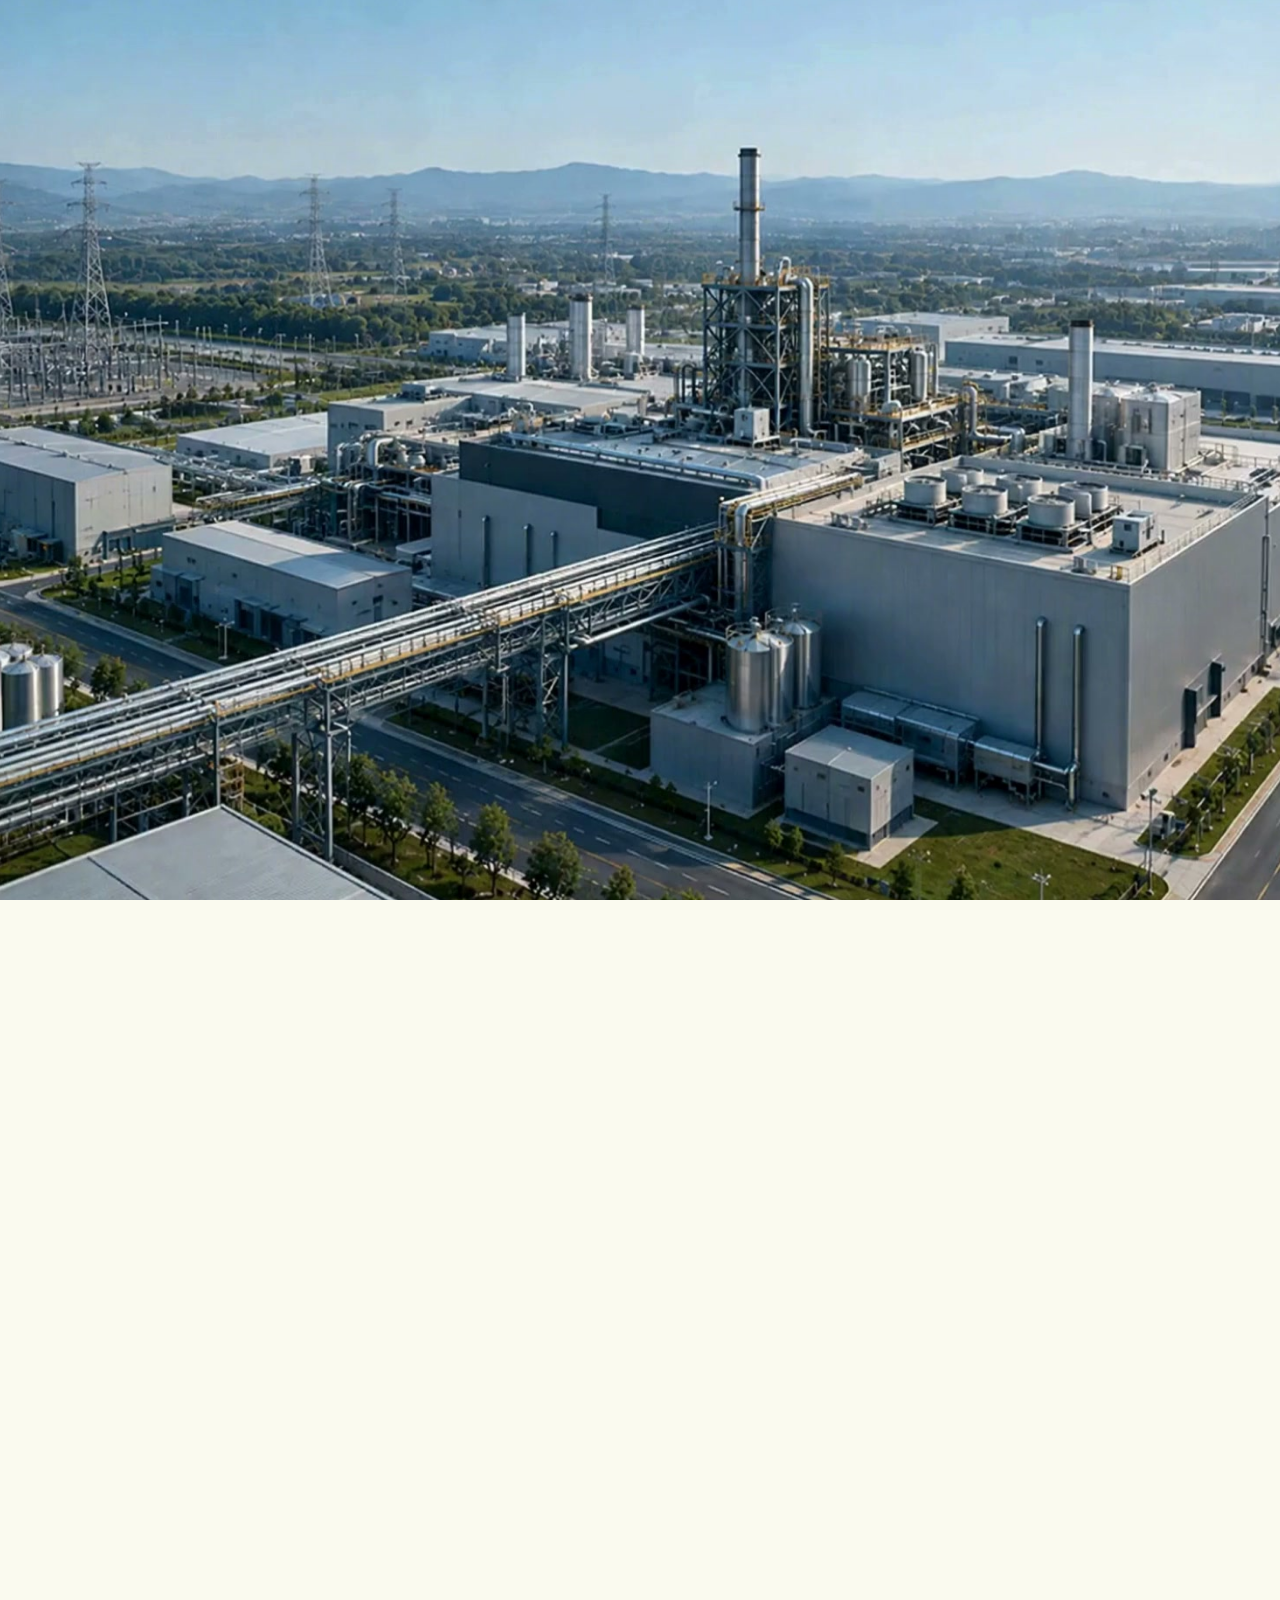
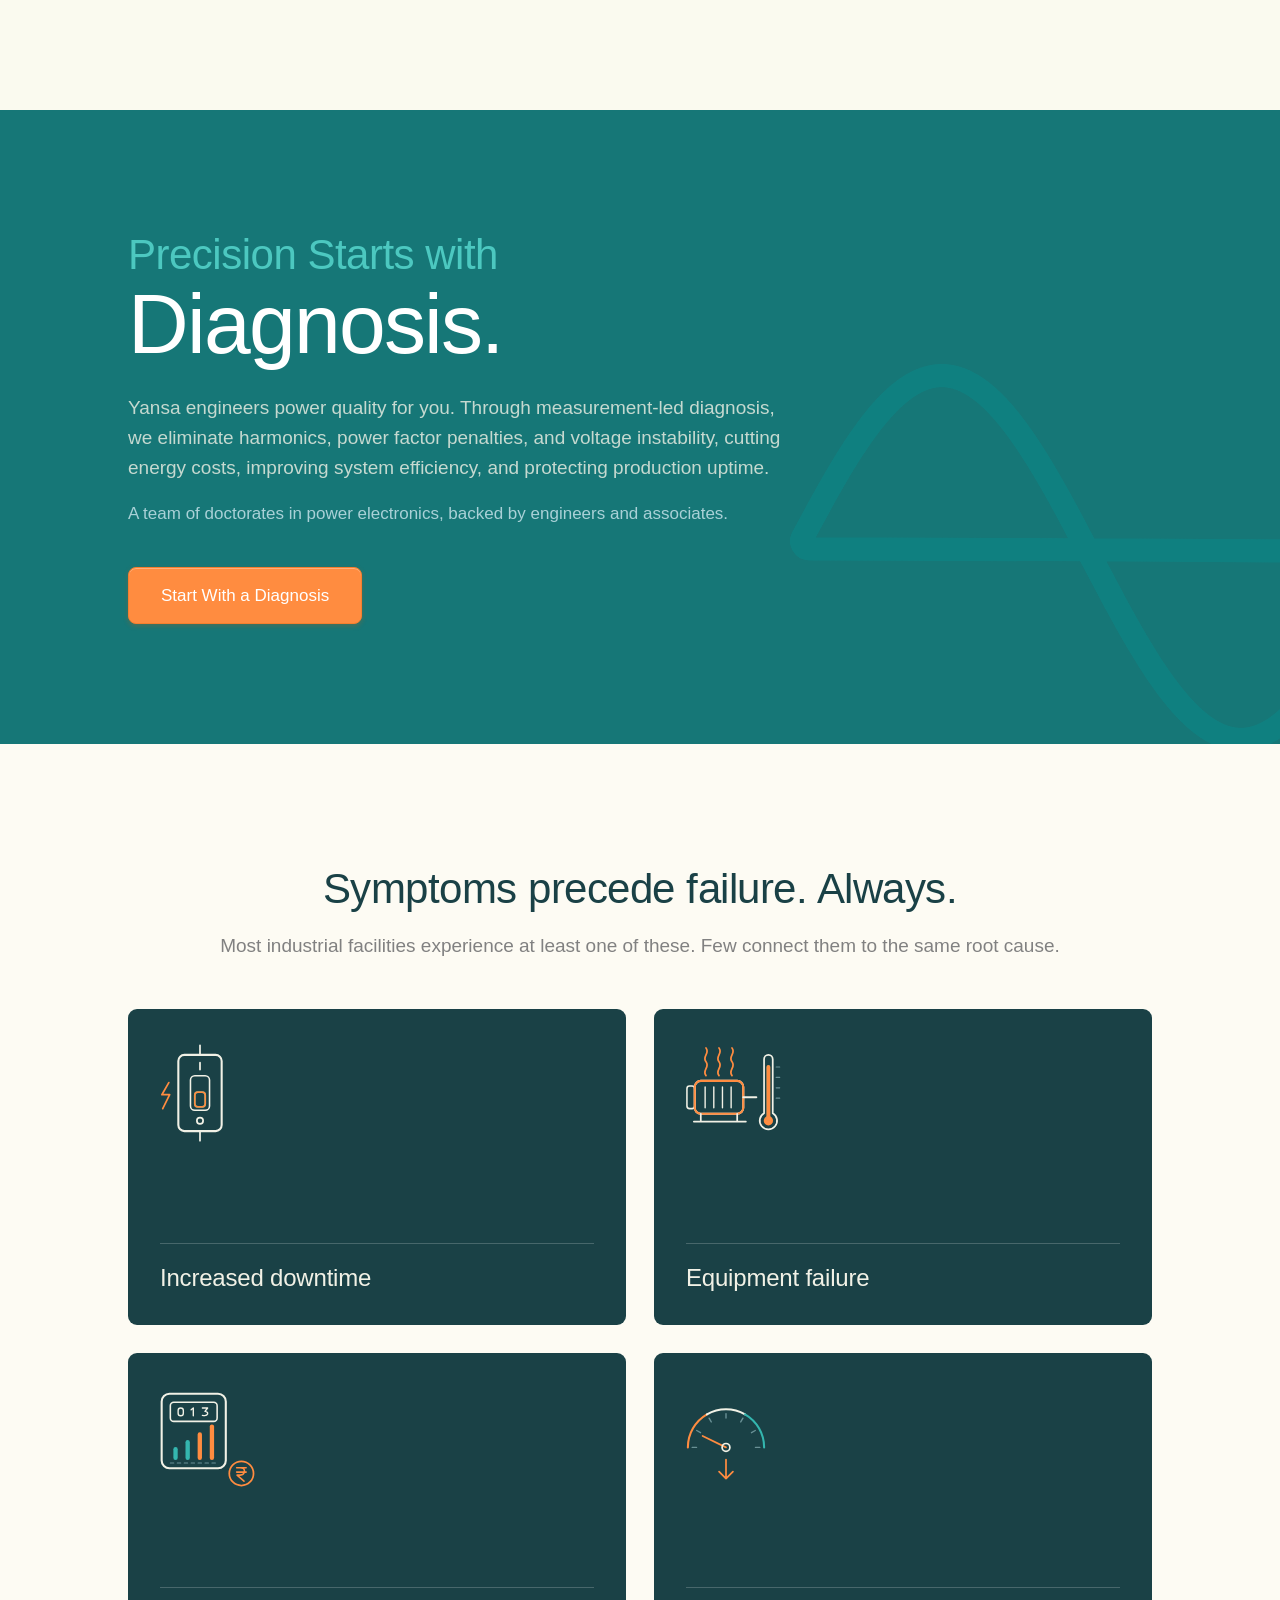
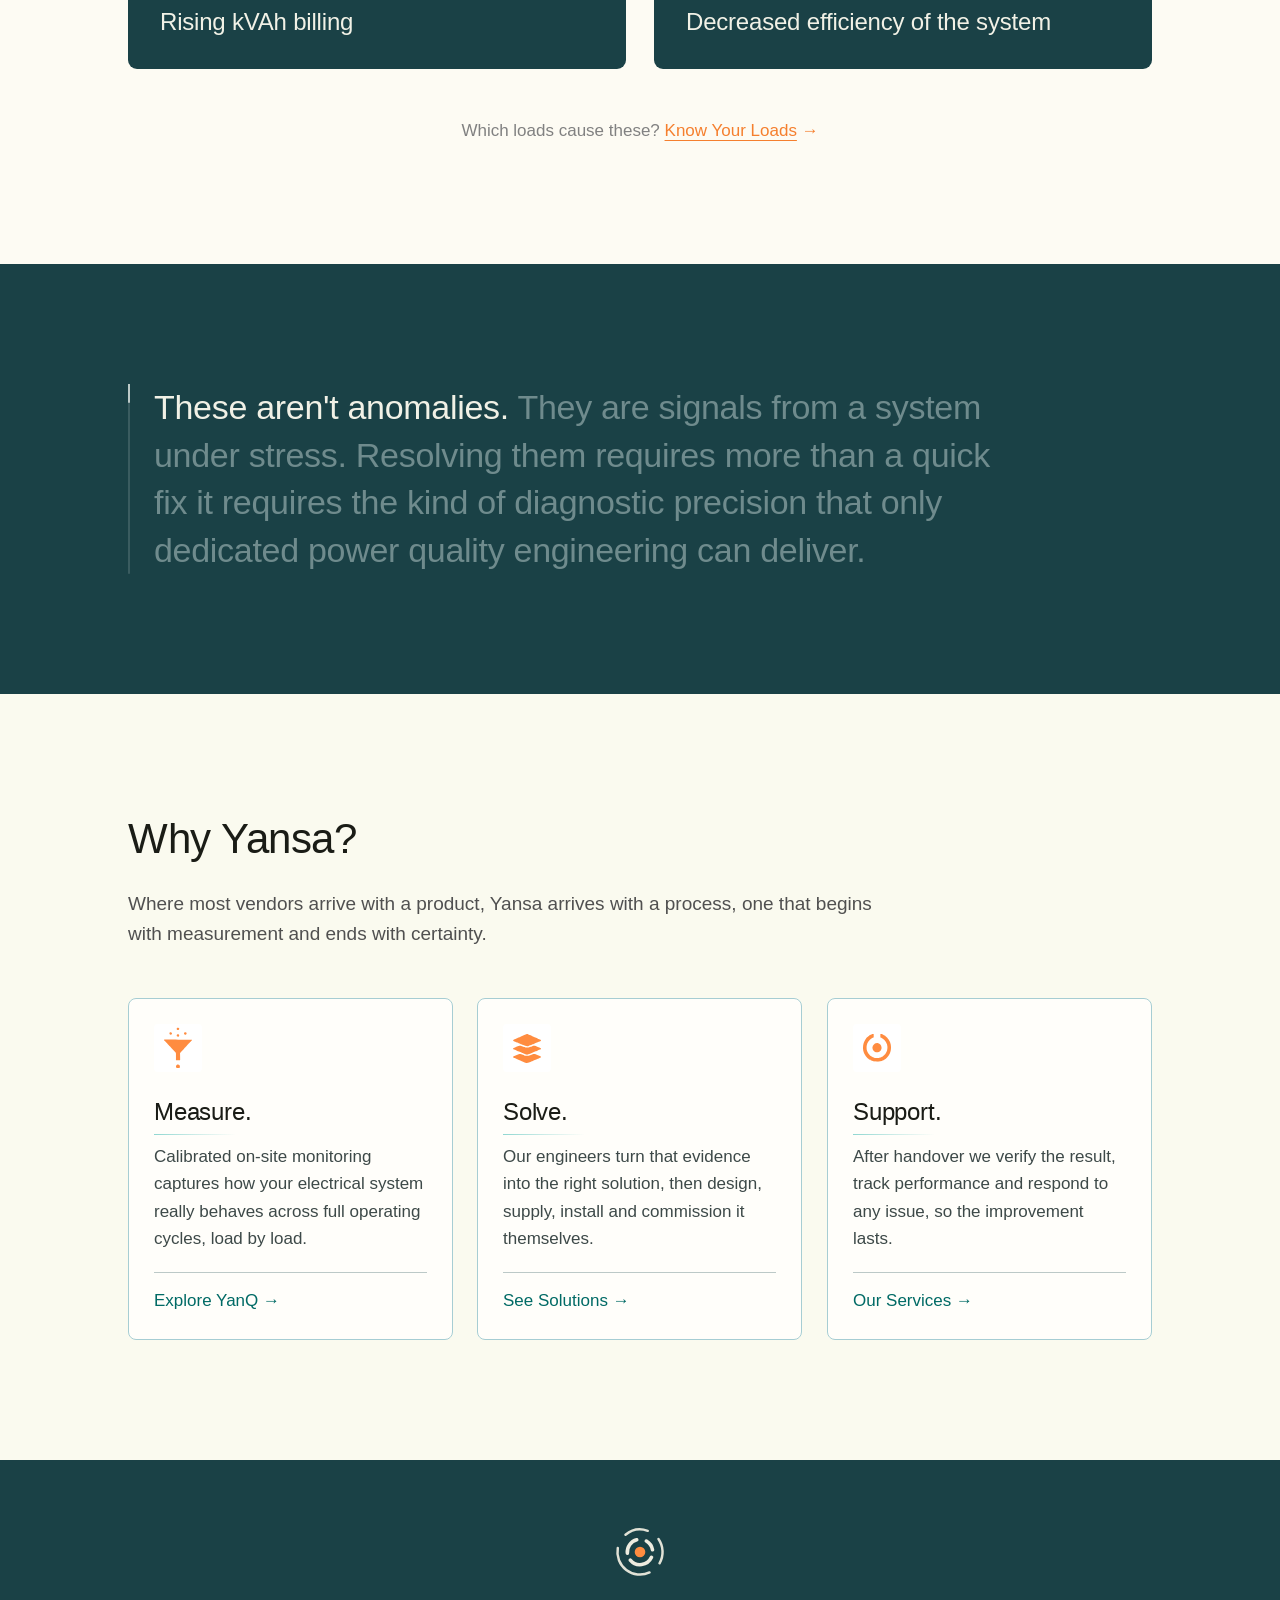
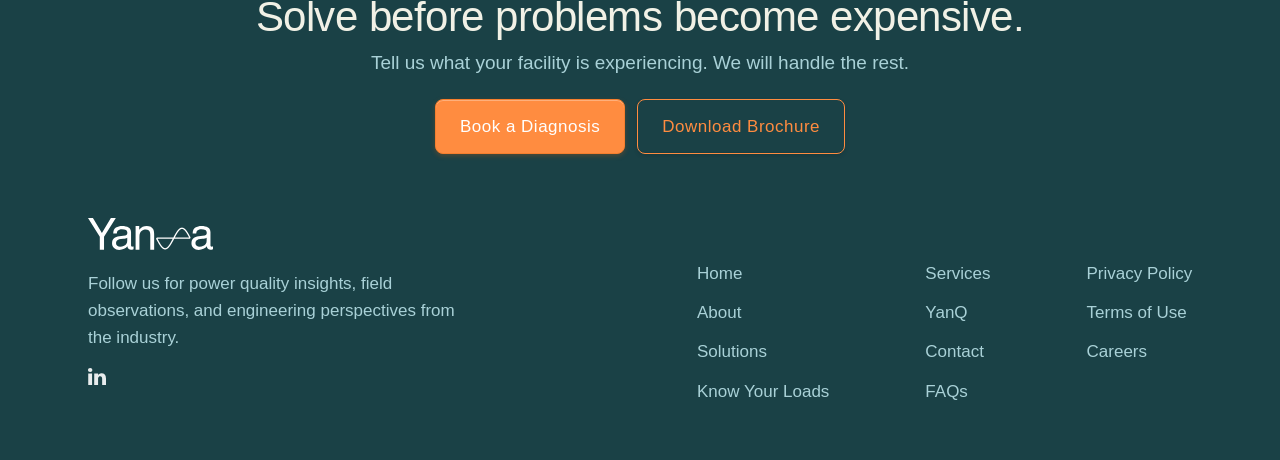
==== commit 63b38690: "S6 r2: Diagnosis/Symptoms/Why at content height; hero card photo from the old film Home's Diagnosis " ====
--- a/index.html
+++ b/index.html
@@ -107,7 +107,7 @@
           <img src="images/hero-poster.jpg" alt="" width="1920" height="1080" fetchpriority="high" decoding="async" aria-hidden="true">
         </div>
         <div class="hero__float" aria-hidden="true"><img src="images/case-01-photo.jpg" alt="" width="738" height="393" decoding="async"></div>
-        <div class="hero__float" aria-hidden="true"><img src="images/hero-plant.jpg" alt="" width="1672" height="941" decoding="async"></div>
+        <div class="hero__float" aria-hidden="true"><img src="images/hero-panel.jpg" alt="" width="662" height="463" decoding="async"></div>
         <div class="hero__float" aria-hidden="true"><img src="images/case-02-photo.jpg" alt="" width="384" height="254" decoding="async"></div>
         <div class="hero__float" aria-hidden="true"><img src="images/case-03-photo.jpg" alt="" width="662" height="463" decoding="async"></div>
         <div class="hero__heading">
--- a/css/style.css
+++ b/css/style.css
@@ -1049,15 +1049,13 @@
   justify-content: center;
 }
 
-/* Full screen: large display statements */
-.diagnosis,
+/* Full screen: large display statements. (Home's Diagnosis, Symptoms and
+   Why Yansa sit at their content height with the normal section padding.) */
 .yanq-hero {
   min-height: 100vh;
 }
 
 /* Content sections: card grids, forms, lists */
-.symptoms,
-.why,
 .cases,
 .contact-body,
 .inaction,
@@ -1708,6 +1706,14 @@
   }
 }
 
+/* Narrower columns wrap the opened copy to five lines: keep room for it so
+   the card still does not grow on hover */
+@media (min-width: 901px) and (max-width: 1100px) {
+  .symptom-card {
+    min-height: 372px;
+  }
+}
+
 /* Touch screens have no hover, so the detail is simply shown */
 @media (hover: none) {
   .symptom-card__detail {
--- a/css/m/home.css
+++ b/css/m/home.css
@@ -70,8 +70,8 @@
    position. svh keeps the runway steady while the browser's toolbar slides;
    the stage itself follows the visible height (dvh). */
 .hero.m-hero-on {
-  height: calc(100vh - var(--m-hero-top, 0px) + 65vh);
-  height: calc(100svh - var(--m-hero-top, 0px) + var(--m-hero-runway, 65svh));
+  height: calc(100vh - var(--m-hero-top, 0px) + 60vh);
+  height: calc(100svh - var(--m-hero-top, 0px) + var(--m-hero-runway, 60svh));
   overflow-x: clip;
 }
 
@@ -159,7 +159,7 @@
    word that gets the room. The wave lies low behind the button, dimmed so
    it never sits on the copy, and drifts sideways with the scroll. */
 .diagnosis {
-  padding: calc(var(--section-pad-y, 64px) + 8px) var(--gutter, 20px) calc(var(--section-pad-y, 64px) + 56px);
+  padding: calc(var(--section-pad-y, 64px) + 8px) var(--gutter, 20px) calc(var(--section-pad-y, 64px) + 8px);
 }
 
 .diagnosis__eyebrow {
@@ -217,7 +217,7 @@
   display: flex;
   gap: 12px;
   margin: 0 calc(-1 * var(--gutter, 20px));
-  padding: 8px var(--gutter, 20px) 20px;
+  padding: 8px var(--gutter, 20px) 12px;
   width: auto;
   max-width: none;
   overflow-x: auto;
@@ -238,7 +238,7 @@
   flex: 0 0 min(80%, 340px);
   min-height: 300px;
   padding: 24px 22px 26px;
-  gap: 32px;
+  gap: 20px;
   scroll-snap-align: start;
   scroll-snap-stop: always;
   counter-increment: symptom;
@@ -310,12 +310,18 @@
   transition-delay: 0.12s;
 }
 
+/* The dots already space the link from the deck */
+.symptoms__more {
+  margin-top: 8px;
+  text-align: left;
+}
+
 /* Progress dots: a 44px tap target each, the drawn dot inside it */
 .m-deck-dots {
   display: flex;
   justify-content: center;
   gap: 0;
-  margin-top: 4px;
+  margin-top: 0;
 }
 
 .m-deck-dot {
@@ -398,7 +404,7 @@
   position: relative;
   display: flex;
   flex-direction: column;
-  gap: 16px;
+  gap: 12px;
   padding-left: 52px;
   counter-reset: why;
 }
@@ -488,14 +494,16 @@
 .why.m-why-on .why-card p {
   grid-column: 1 / -1;
   margin-top: 14px;
+  margin-bottom: 0;
 }
 
 /* The card is one link: its foot is the tap cue, and a press tints the border
    (the desktop lift is off here) */
 .why.m-why-on .why-card__go {
   grid-column: 1 / -1;
-  margin-top: 4px;
-  padding-top: 14px;
+  margin-top: 8px;
+  padding-top: 0;
+  border-top: 0;
 }
 
 .why-card {
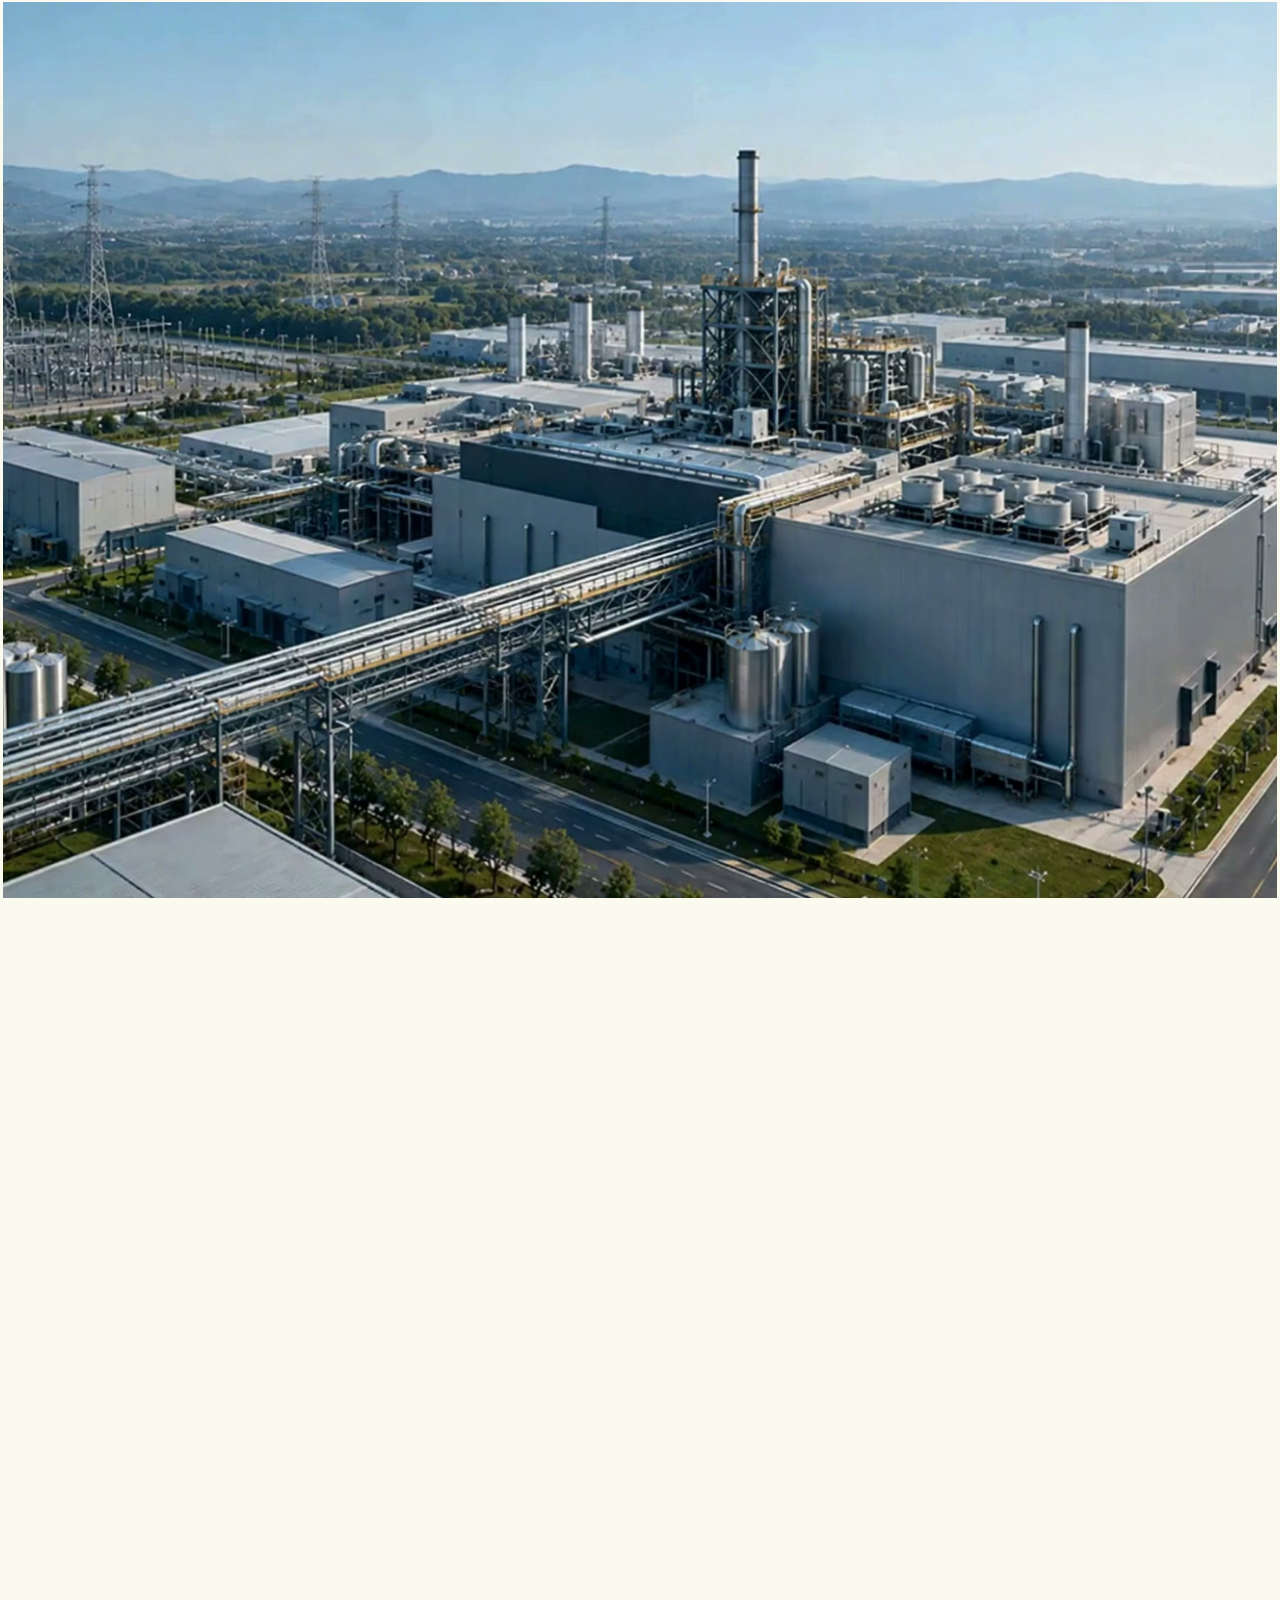
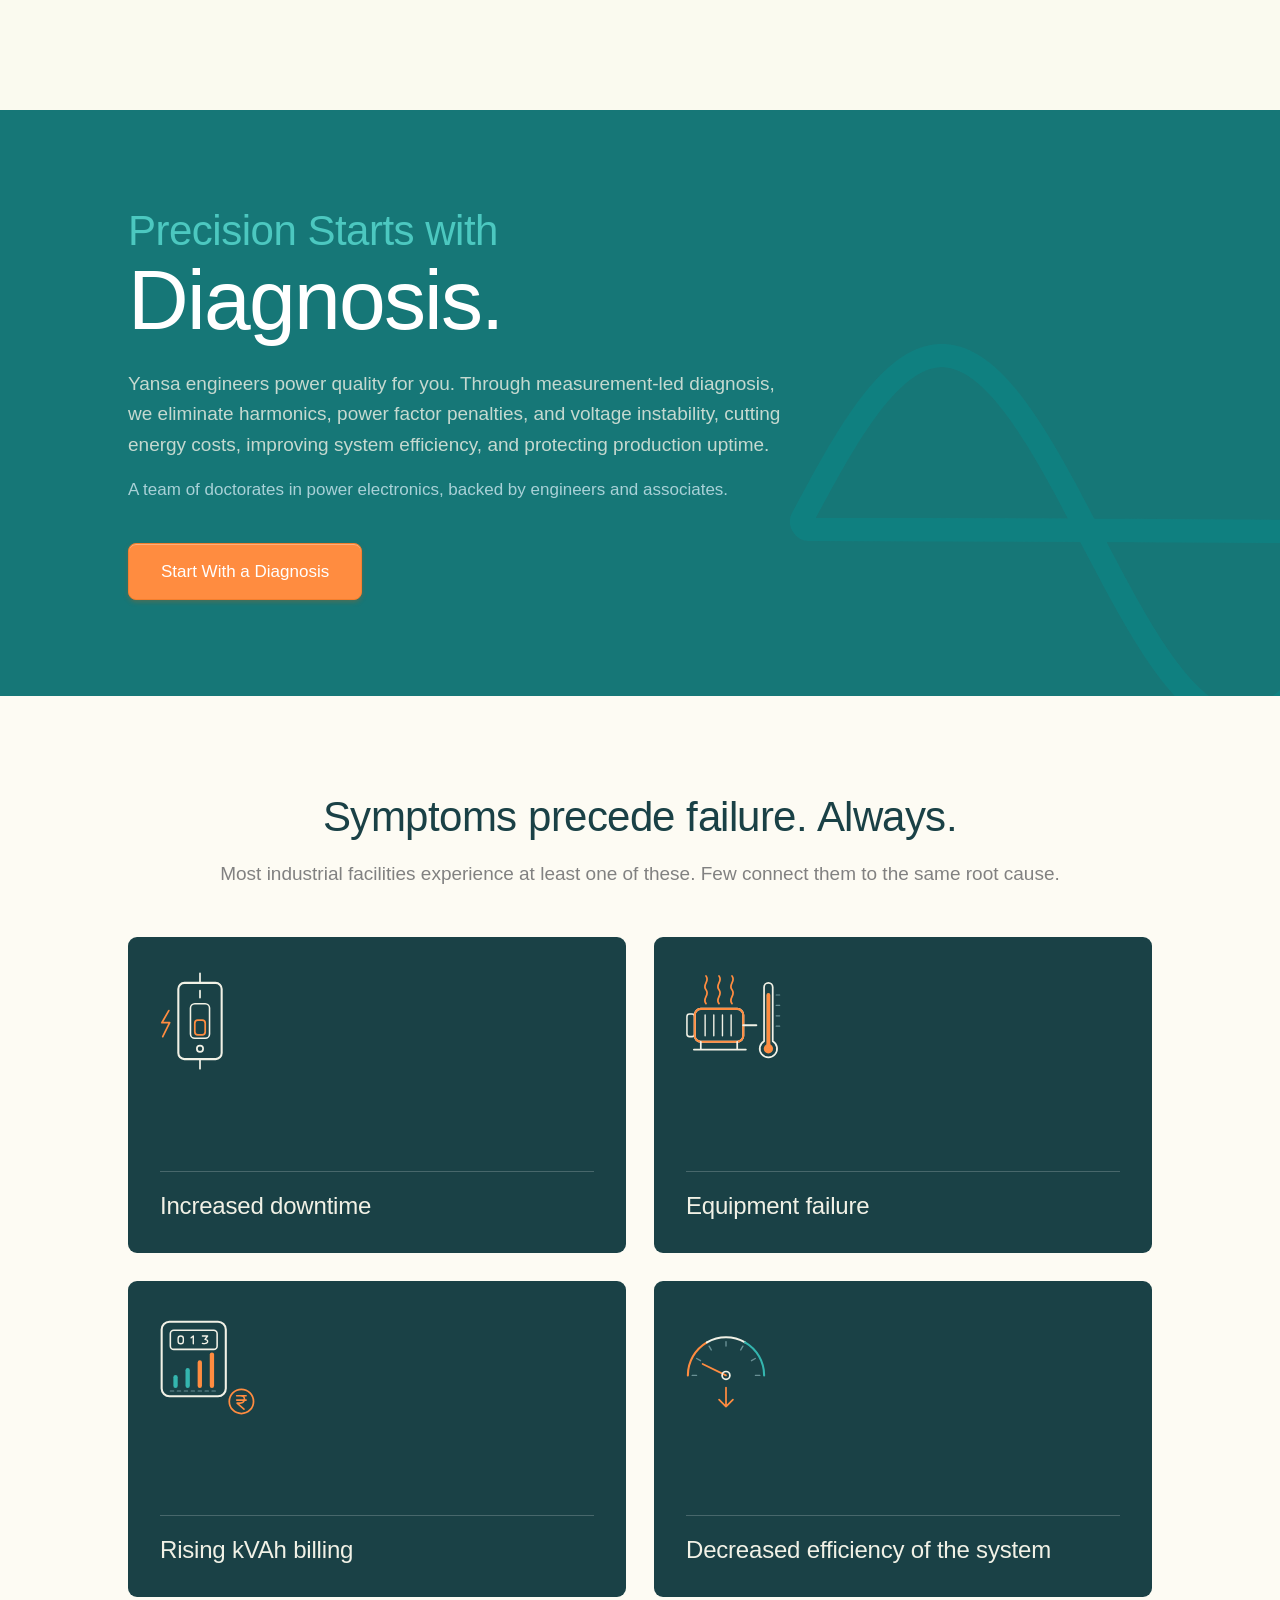
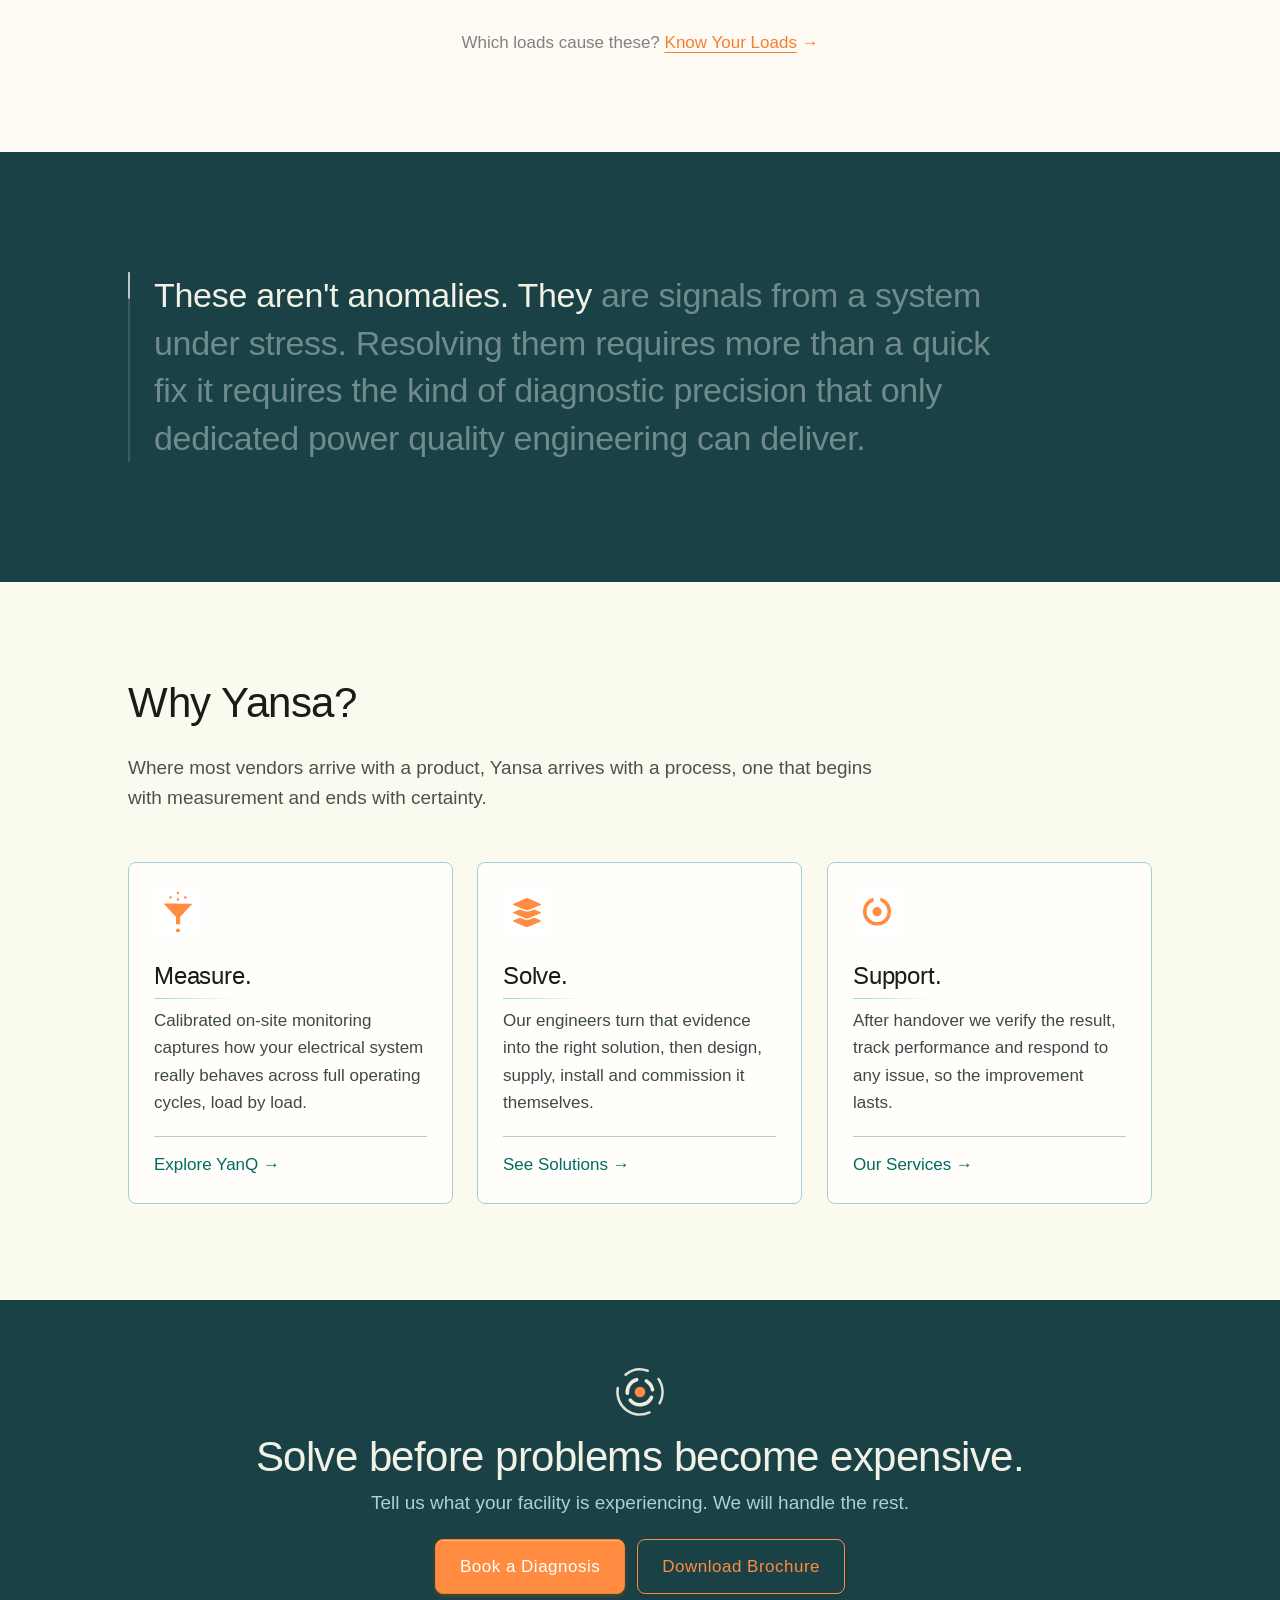
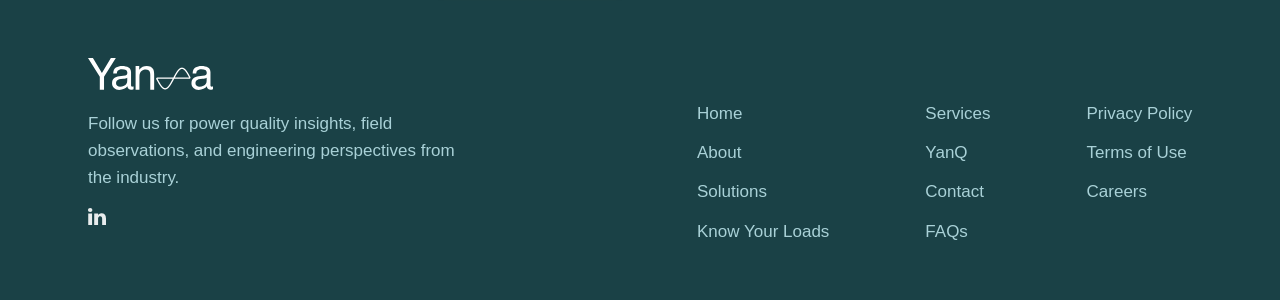
==== commit c1554f46: "S9: nav drop-down panels, markup and CSS (two-zone panel, caret, tile, tier selectors) Co-Authored-B" ====
--- a/index.html
+++ b/index.html
@@ -69,18 +69,26 @@
           <a href="solutions.html" class="nav-item__link">Solutions</a>
           <button class="nav-item__chev" type="button" aria-expanded="false" aria-controls="nav-menu-solutions" aria-label="Show Solutions pages"><svg viewBox="0 0 12 12" width="12" height="12" fill="none" aria-hidden="true"><path d="M2.5 4.5 6 8l3.5-3.5" stroke="currentColor" stroke-width="1.6" stroke-linecap="round" stroke-linejoin="round"/></svg></button>
           <div class="nav-menu" id="nav-menu-solutions">
-            <a href="solutions.html#active">Active Solutions</a>
-            <a href="solutions.html#passive">Passive Solutions</a>
-            <a href="solutions.html#hybrid">Hybrid Solutions</a>
+            <div class="nav-menu__list">
+              <span class="nav-menu__glow" aria-hidden="true"></span>
+              <a href="solutions.html#active"><span class="nav-menu__icon"><svg viewBox="0 0 20 20" width="20" height="20" fill="none" aria-hidden="true"><path d="M2 14c1.5-5 3-5 4.5 0s3 5 4.5 0 3-5 4.5 0" stroke="currentColor" stroke-width="1.6" stroke-linecap="round" stroke-linejoin="round"/><path d="M10.5 2 8 7.5h3.2L9.2 11" stroke="currentColor" stroke-width="1.6" stroke-linecap="round" stroke-linejoin="round"/></svg></span><span class="nav-menu__text"><span class="nav-menu__title">Active Solutions</span><span class="nav-menu__desc">Electronics that measure and correct in real time.</span></span><svg class="nav-menu__go" viewBox="0 0 20 20" width="16" height="16" fill="none" aria-hidden="true"><path d="M4 10h11.5M11 5.5 15.5 10 11 14.5" stroke="currentColor" stroke-width="1.6" stroke-linecap="round" stroke-linejoin="round"/></svg></a>
+              <a href="solutions.html#passive"><span class="nav-menu__icon"><svg viewBox="0 0 20 20" width="20" height="20" fill="none" aria-hidden="true"><path d="M2 10h5.5M12.5 10H18M7.5 4.5v11M12.5 4.5v11" stroke="currentColor" stroke-width="1.6" stroke-linecap="round" stroke-linejoin="round"/></svg></span><span class="nav-menu__text"><span class="nav-menu__title">Passive Solutions</span><span class="nav-menu__desc">Fixed components for steady, predictable loads.</span></span><svg class="nav-menu__go" viewBox="0 0 20 20" width="16" height="16" fill="none" aria-hidden="true"><path d="M4 10h11.5M11 5.5 15.5 10 11 14.5" stroke="currentColor" stroke-width="1.6" stroke-linecap="round" stroke-linejoin="round"/></svg></a>
+              <a href="solutions.html#hybrid"><span class="nav-menu__icon"><svg viewBox="0 0 20 20" width="20" height="20" fill="none" aria-hidden="true"><rect x="2.5" y="3" width="6" height="6" rx="1.4" stroke="currentColor" stroke-width="1.6" stroke-linejoin="round"/><rect x="11.5" y="11" width="6" height="6" rx="1.4" stroke="currentColor" stroke-width="1.6" stroke-linejoin="round"/><path d="M8.5 6h3.5a2.5 2.5 0 0 1 2.5 2.5V11" stroke="currentColor" stroke-width="1.6" stroke-linecap="round" stroke-linejoin="round"/></svg></span><span class="nav-menu__text"><span class="nav-menu__title">Hybrid Solutions</span><span class="nav-menu__desc">Active and passive stages in one panel.</span></span><svg class="nav-menu__go" viewBox="0 0 20 20" width="16" height="16" fill="none" aria-hidden="true"><path d="M4 10h11.5M11 5.5 15.5 10 11 14.5" stroke="currentColor" stroke-width="1.6" stroke-linecap="round" stroke-linejoin="round"/></svg></a>
+            </div>
+            <a class="nav-menu__feature" href="know-your-loads.html" data-nav-feature><img src="images/nav/feature-loads.jpg" width="220" height="260" alt=""><span class="nav-menu__feature-body"><span class="nav-menu__eyebrow">Not sure which fits?</span><span class="nav-menu__feature-title">Know Your Loads</span><span class="nav-menu__feature-line">See which loads cause which problems, and the fix for each.</span><span class="nav-menu__feature-go"><svg viewBox="0 0 20 20" width="16" height="16" fill="none" aria-hidden="true"><path d="M4 10h11.5M11 5.5 15.5 10 11 14.5" stroke="currentColor" stroke-width="1.6" stroke-linecap="round" stroke-linejoin="round"/></svg></span></span></a>
           </div>
         </div>
         <div class="nav-item">
           <a href="services.html" class="nav-item__link">Services</a>
           <button class="nav-item__chev" type="button" aria-expanded="false" aria-controls="nav-menu-services" aria-label="Show Services pages"><svg viewBox="0 0 12 12" width="12" height="12" fill="none" aria-hidden="true"><path d="M2.5 4.5 6 8l3.5-3.5" stroke="currentColor" stroke-width="1.6" stroke-linecap="round" stroke-linejoin="round"/></svg></button>
           <div class="nav-menu" id="nav-menu-services">
-            <a href="yanq.html">YanQ Power Quality Study</a>
-            <a href="services.html#commissioning">Commissioning Support</a>
-            <a href="services.html#amc">AMC</a>
+            <div class="nav-menu__list">
+              <span class="nav-menu__glow" aria-hidden="true"></span>
+              <a href="yanq.html"><span class="nav-menu__icon"><svg viewBox="0 0 20 20" width="20" height="20" fill="none" aria-hidden="true"><circle cx="8.5" cy="8.5" r="5.5" stroke="currentColor" stroke-width="1.6"/><path d="M12.6 12.6 17 17" stroke="currentColor" stroke-width="1.6" stroke-linecap="round" stroke-linejoin="round"/><path d="M5.5 8.6c.9-3 1.8-3 2.7 0s1.8 3 2.7 0" stroke="currentColor" stroke-width="1.6" stroke-linecap="round" stroke-linejoin="round"/></svg></span><span class="nav-menu__text"><span class="nav-menu__title">YanQ Power Quality Study</span><span class="nav-menu__desc">We measure your loads, then offer the right fix.</span></span><svg class="nav-menu__go" viewBox="0 0 20 20" width="16" height="16" fill="none" aria-hidden="true"><path d="M4 10h11.5M11 5.5 15.5 10 11 14.5" stroke="currentColor" stroke-width="1.6" stroke-linecap="round" stroke-linejoin="round"/></svg></a>
+              <a href="services.html#commissioning"><span class="nav-menu__icon"><svg viewBox="0 0 20 20" width="20" height="20" fill="none" aria-hidden="true"><path d="M10 2.5 16 5v4.8c0 3.6-2.4 6.2-6 7.7-3.6-1.5-6-4.1-6-7.7V5z" stroke="currentColor" stroke-width="1.6" stroke-linecap="round" stroke-linejoin="round"/><path d="m7.2 10 2 2 3.6-3.8" stroke="currentColor" stroke-width="1.6" stroke-linecap="round" stroke-linejoin="round"/></svg></span><span class="nav-menu__text"><span class="nav-menu__title">Commissioning Support</span><span class="nav-menu__desc">Every panel proven before handover.</span></span><svg class="nav-menu__go" viewBox="0 0 20 20" width="16" height="16" fill="none" aria-hidden="true"><path d="M4 10h11.5M11 5.5 15.5 10 11 14.5" stroke="currentColor" stroke-width="1.6" stroke-linecap="round" stroke-linejoin="round"/></svg></a>
+              <a href="services.html#amc"><span class="nav-menu__icon"><svg viewBox="0 0 20 20" width="20" height="20" fill="none" aria-hidden="true"><rect x="3" y="4" width="14" height="13" rx="2" stroke="currentColor" stroke-width="1.6"/><path d="M3 8h14M7 2.5v3M13 2.5v3" stroke="currentColor" stroke-width="1.6" stroke-linecap="round" stroke-linejoin="round"/><path d="M12.3 12.6a2.3 2.3 0 1 1-.8-1.7" stroke="currentColor" stroke-width="1.6" stroke-linecap="round" stroke-linejoin="round"/><path d="M12.4 9.3v1.8h-1.8" stroke="currentColor" stroke-width="1.6" stroke-linecap="round" stroke-linejoin="round"/></svg></span><span class="nav-menu__text"><span class="nav-menu__title">AMC</span><span class="nav-menu__desc">Scheduled care, year after year.</span></span><svg class="nav-menu__go" viewBox="0 0 20 20" width="16" height="16" fill="none" aria-hidden="true"><path d="M4 10h11.5M11 5.5 15.5 10 11 14.5" stroke="currentColor" stroke-width="1.6" stroke-linecap="round" stroke-linejoin="round"/></svg></a>
+            </div>
+            <a class="nav-menu__feature" href="services.html#flow" data-nav-feature><img src="images/nav/feature-services.jpg" width="220" height="260" alt=""><span class="nav-menu__feature-body"><span class="nav-menu__eyebrow">How we work</span><span class="nav-menu__feature-title">How an engagement runs</span><span class="nav-menu__feature-line">Measure, report, solve, commission, support.</span><span class="nav-menu__feature-go"><svg viewBox="0 0 20 20" width="16" height="16" fill="none" aria-hidden="true"><path d="M4 10h11.5M11 5.5 15.5 10 11 14.5" stroke="currentColor" stroke-width="1.6" stroke-linecap="round" stroke-linejoin="round"/></svg></span></span></a>
           </div>
         </div>
         <a href="know-your-loads.html">Know Your Loads</a>
--- a/css/style.css
+++ b/css/style.css
@@ -295,7 +295,6 @@
 .cases__header h2,
 .contact-form-col h2,
 .about-measure h2,
-.about-values h2,
 .industries h2,
 .faq__header h2,
 .loads-x h2,
@@ -363,6 +362,7 @@
 .hero__desc p,
 .hero__heading p,
 .header-placeholder__overlay p,
+.nav-menu__feature-title,
 .diagnosis__body,
 .symptoms__header p,
 .why__header p,
@@ -372,7 +372,6 @@
 .contact-form-col__sub,
 .yanq-works__lead,
 .yanq-hero__body,
-.about-values__copy,
 .pqs-next p,
 .solutions-row__inner > p,
 .svc-block__text,
@@ -398,6 +397,7 @@
 .symptoms__more,
 .why-card__go,
 .navbar__links a,
+.nav-menu__title,
 .why-card p,
 .symptom-card__detail p,
 .deliver-stat p,
@@ -428,6 +428,8 @@
 .problem-card__text p,
 .inaction-card p,
 .svc-step__line,
+.nav-menu__desc,
+.nav-menu__feature-line,
 .solution-card__label {
   font-size: calc(var(--fs-small) * var(--fs-scale, 1));
   line-height: 1.55;
@@ -435,6 +437,7 @@
 
 /* Label — eyebrows, tags, counters, form labels */
 .pq-entry__eyebrow,
+.nav-menu__eyebrow,
 .pqs-eyebrow,
 .glimpse__tag,
 .loads-x__head,
@@ -706,46 +709,185 @@
   border-radius: 6px;
 }
 
-/* Panel: ivory card, hairline border, soft shadow. Fades and rises a few
-   pixels; it floats, so it never moves the bar or the page. */
+/* Panel: two zones (a list of rows and one featured tile) on an ivory card.
+   It floats ~10px under the bar with a caret on its top edge pointing at the
+   trigger; the script sets --menu-x (the shift that keeps it inside the
+   window) and --caret-x (where the caret sits). A transparent ::before
+   bridges the gap, so the pointer never leaves the item on its way down. */
 .nav-menu {
+  --menu-x: -16px;
+  --caret-x: 40px;
   position: absolute;
-  top: 100%;
-  left: -16px;
+  top: calc(100% + 10px);
+  left: var(--menu-x);
   z-index: 5;
-  min-width: 100%;
+  width: 564px;
   padding: 8px;
   display: flex;
-  flex-direction: column;
+  gap: 8px;
   background: var(--ivory-card);
   border: 1px solid var(--line);
-  border-radius: 8px;
-  box-shadow: 0 16px 32px rgba(26, 65, 70, 0.12);
+  border-radius: 12px;
+  box-shadow: 0 24px 48px rgba(26, 65, 70, 0.14), 0 2px 6px rgba(26, 65, 70, 0.06);
   opacity: 0;
   visibility: hidden;
-  transform: translateY(6px);
-  transition: opacity 0.18s ease, transform 0.18s ease, visibility 0s linear 0.18s;
+  transform: translateY(8px) scale(0.98);
+  transform-origin: var(--caret-x) 0;
+  transition: opacity 0.14s ease, transform 0.14s ease, visibility 0s linear 0.14s;
+}
+
+.nav-menu::before {
+  content: "";
+  position: absolute;
+  left: 0;
+  right: 0;
+  top: -18px;
+  height: 18px;
+}
+
+.nav-menu::after {
+  content: "";
+  position: absolute;
+  top: -7px;
+  left: calc(var(--caret-x) - 6px);
+  width: 12px;
+  height: 12px;
+  background: var(--ivory-card);
+  border-top: 1px solid var(--line);
+  border-left: 1px solid var(--line);
+  border-top-left-radius: 3px;
+  transform: rotate(45deg);
 }
 
 .nav-item.is-open .nav-menu {
   opacity: 1;
   visibility: visible;
   transform: none;
-  transition: opacity 0.18s ease, transform 0.18s ease, visibility 0s;
-}
-
-.nav-menu a {
+  transition: opacity 0.2s cubic-bezier(0.2, 0.7, 0.2, 1), transform 0.2s cubic-bezier(0.2, 0.7, 0.2, 1), visibility 0s;
+}
+
+/* Rows and tile rise in 30ms apart; closing drops the stagger */
+.nav-menu .nav-menu__list a,
+.nav-menu .nav-menu__feature {
+  opacity: 0;
+  transform: translateY(4px);
+  transition: opacity 0.14s ease, transform 0.14s ease;
+}
+
+.nav-item.is-open .nav-menu .nav-menu__list a,
+.nav-item.is-open .nav-menu .nav-menu__feature {
+  opacity: 1;
+  transform: none;
+  transition: opacity 0.2s cubic-bezier(0.2, 0.7, 0.2, 1) calc(var(--k, 0) * 30ms),
+    transform 0.2s cubic-bezier(0.2, 0.7, 0.2, 1) calc(var(--k, 0) * 30ms);
+}
+
+.nav-menu__list a:nth-of-type(1) { --k: 1; }
+.nav-menu__list a:nth-of-type(2) { --k: 2; }
+.nav-menu__list a:nth-of-type(3) { --k: 3; }
+.nav-menu__feature { --k: 2; }
+
+/* Left zone: the rows, with one highlight that slides between them. The
+   script sets its translateY and --glow-h (height jumps, never animates). */
+.nav-menu__list {
+  position: relative;
+  flex: 1 1 auto;
+  min-width: 0;
+  display: flex;
+  flex-direction: column;
+}
+
+.nav-menu__glow {
+  position: absolute;
+  top: 0;
+  left: 0;
+  right: 0;
+  height: var(--glow-h, 0px);
+  border-radius: 8px;
+  background: var(--cream);
+  opacity: 0;
+  pointer-events: none;
+  transition: transform 0.22s cubic-bezier(0.2, 0.7, 0.2, 1), opacity 0.22s cubic-bezier(0.2, 0.7, 0.2, 1);
+}
+
+.nav-menu__glow.is-on {
+  opacity: 1;
+}
+
+.nav-menu__glow.is-jump {
+  transition: opacity 0.22s cubic-bezier(0.2, 0.7, 0.2, 1);
+}
+
+.nav-menu .nav-menu__list a {
+  position: relative;
+  display: flex;
+  align-items: center;
+  gap: 12px;
+  padding: 12px;
+  border-radius: 8px;
+  color: var(--ink);
+  white-space: normal;
+}
+
+.nav-menu__icon {
+  flex: 0 0 40px;
+  display: inline-flex;
+  align-items: center;
+  justify-content: center;
+  width: 40px;
+  height: 40px;
+  border-radius: 8px;
+  background: rgba(52, 182, 175, 0.12);
+  color: var(--teal-deep);
+  transition: background-color 0.2s ease, color 0.2s ease;
+}
+
+.nav-menu__icon svg {
   display: block;
-  padding: 10px 14px;
-  border-radius: 6px;
-}
-
-.nav-menu a:hover,
-.nav-menu a:focus-visible {
-  background: var(--cream);
-}
-
-.nav-menu a[aria-current="page"] {
+}
+
+.nav-menu__text {
+  flex: 1 1 auto;
+  min-width: 0;
+  padding-right: 18px;
+  display: flex;
+  flex-direction: column;
+  gap: 2px;
+}
+
+.nav-menu__title {
+  color: var(--ink);
+}
+
+.nav-menu__desc {
+  min-height: 2lh;   /* both menus' rows share one height, so the panels match */
+  color: var(--text);
+}
+
+.nav-menu .nav-menu__list a .nav-menu__go {
+  position: absolute;
+  right: 12px;
+  top: 50%;
+  margin-top: -8px;
+  color: var(--teal-deep);
+  opacity: 0;
+  transition: opacity 0.2s ease, transform 0.2s ease;
+}
+
+.nav-menu .nav-menu__list a:hover .nav-menu__icon,
+.nav-menu .nav-menu__list a:focus-visible .nav-menu__icon,
+.nav-menu .nav-menu__list a[aria-current="page"] .nav-menu__icon {
+  background: var(--teal-deep);
+  color: var(--ivory-card);
+}
+
+.nav-menu .nav-menu__list a:hover .nav-menu__go,
+.nav-menu .nav-menu__list a:focus-visible .nav-menu__go {
+  opacity: 1;
+  transform: translateX(3px);
+}
+
+.nav-menu .nav-menu__list a[aria-current="page"] .nav-menu__title {
   color: var(--teal-deep);
 }
 
@@ -754,15 +896,117 @@
   outline-offset: -2px;
 }
 
+/* Right zone: one photo tile in the petrol overlay language of the heroes */
+.nav-menu .nav-menu__feature {
+  position: relative;
+  flex: 0 0 220px;
+  display: flex;
+  flex-direction: column;
+  justify-content: flex-end;
+  overflow: hidden;
+  border-radius: 8px;
+  background: var(--petrol);
+  color: var(--text-on-dark);
+  white-space: normal;
+}
+
+.nav-menu__feature img {
+  position: absolute;
+  inset: 0;
+  width: 100%;
+  height: 100%;
+  object-fit: cover;
+  transition: transform 0.4s ease;
+}
+
+.nav-menu__feature:hover img,
+.nav-menu__feature:focus-visible img {
+  transform: scale(1.04);
+}
+
+.nav-menu__feature::before {
+  content: "";
+  position: absolute;
+  inset: 0;
+  z-index: 1;
+  background: linear-gradient(
+    to top,
+    color-mix(in srgb, var(--petrol) 96%, transparent) 0%,
+    color-mix(in srgb, var(--petrol) 84%, transparent) 50%,
+    color-mix(in srgb, var(--petrol) 0%, transparent) 100%
+  );
+}
+
+.nav-menu__feature-body {
+  position: relative;
+  z-index: 2;
+  display: flex;
+  flex-direction: column;
+  gap: 6px;
+  padding: 16px;
+}
+
+.nav-menu__eyebrow {
+  color: var(--mist);
+}
+
+.nav-menu__feature-title,
+.nav-menu__feature-line {
+  color: var(--text-on-dark);
+}
+
+.nav-menu__feature-go {
+  display: inline-flex;
+  color: var(--text-on-dark);
+  transition: transform 0.2s ease;
+}
+
+.nav-menu__feature:hover .nav-menu__feature-go,
+.nav-menu__feature:focus-visible .nav-menu__feature-go {
+  transform: translateX(3px);
+}
+
+/* Tablet: the tile narrows so the panel clears the window edges */
+@media (max-width: 1000px) {
+  .nav-menu {
+    width: 520px;
+  }
+
+  .nav-menu .nav-menu__feature {
+    flex-basis: 170px;
+  }
+}
+
 @media (prefers-reduced-motion: reduce) {
   .nav-menu,
   .nav-item.is-open .nav-menu,
+  .nav-menu .nav-menu__list a,
+  .nav-item.is-open .nav-menu .nav-menu__list a,
+  .nav-menu .nav-menu__feature,
+  .nav-item.is-open .nav-menu .nav-menu__feature,
+  .nav-menu__glow,
+  .nav-menu__feature img,
+  .nav-menu__feature-go,
+  .nav-menu .nav-menu__list a .nav-menu__go,
   .nav-item__chev svg {
     transition: none;
   }
 
-  .nav-menu {
+  .nav-menu,
+  .nav-menu .nav-menu__list a,
+  .nav-menu .nav-menu__feature,
+  .nav-menu__feature:hover img,
+  .nav-menu__feature:focus-visible img,
+  .nav-menu__feature:hover .nav-menu__feature-go,
+  .nav-menu__feature:focus-visible .nav-menu__feature-go,
+  .nav-menu .nav-menu__list a:hover .nav-menu__go,
+  .nav-menu .nav-menu__list a:focus-visible .nav-menu__go {
     transform: none;
+  }
+
+  .nav-menu .nav-menu__list a,
+  .nav-menu .nav-menu__feature {
+    opacity: 1;
   }
 }
 
@@ -991,18 +1235,45 @@
 
   .nav-menu {
     position: static;
+    display: block;
+    width: auto;
     padding: 0 0 0 16px;
     border: 0;
+    border-radius: 0;
     box-shadow: none;
     background: none;
     opacity: 1;
     visibility: visible;
     transform: none;
-  }
-
-  .nav-menu a {
+    transition: none;
+  }
+
+  .nav-menu::before,
+  .nav-menu::after,
+  .nav-menu__glow,
+  .nav-menu__icon,
+  .nav-menu__desc,
+  .nav-menu .nav-menu__go,
+  .nav-menu__feature {
+    display: none;
+  }
+
+  .nav-menu__list {
+    display: block;
+  }
+
+  .nav-menu .nav-menu__list a {
+    display: block;
     padding: 12px 0;
     border-radius: 0;
+    opacity: 1;
+    transform: none;
+    transition: none;
+  }
+
+  .nav-menu__text {
+    display: inline;
+    padding: 0;
   }
 
   .navbar__indicator {
@@ -1739,7 +2010,7 @@
 /* The link that leads on to the load explorer */
 .symptoms__more {
   max-width: 1152px;
-  margin: 48px auto 0;
+  margin: 32px auto 0;
   text-align: center;
   color: #818181;
 }
@@ -2209,6 +2480,17 @@
   }
 }
 
+/* Home on wide screens: three sections a step tighter than the site's 120px
+   rhythm, so the page reads as a short, calm scroll (the quote keeps 120) */
+@media (min-width: 901px) {
+  .diagnosis,
+  .symptoms,
+  .why {
+    padding-top: 96px;
+    padding-bottom: 96px;
+  }
+}
+
 /* ---------- Case studies (hidden in the markup for now) ----------
    Plain layout: three cards overlapping slightly. Animated mode (.is-scrolly,
    added by the script when the stack fits the viewport) pins the section and
@@ -4481,7 +4763,6 @@
    ========================================================= */
 .about-statement,
 .about-measure,
-.about-values,
 .industries,
 .faq {
   --fs-scale: 1.1;
@@ -4758,146 +5039,6 @@
   transform: translateY(8px);
 }
 
-/* ---------- Our Values: compact, scroll-jacked ----------
-   Only as tall as its content. The script holds the page while the
-   panel is centred and steps through the values on each scroll. */
-.about-values {
-  position: relative;
-  background: var(--ivory);
-  text-align: center;
-}
-
-.about-values__panel {
-  position: relative;
-  min-height: 420px;
-  display: flex;
-  flex-direction: column;
-  justify-content: center;
-  padding: 48px var(--gutter);
-  overflow: hidden;
-}
-
-.about-values h2 {
-  color: #2e3440;
-  margin-bottom: 22px;
-}
-
-.about-values__accent {
-  color: var(--teal-mid);
-}
-
-.about-values p {
-  color: #5f6673;
-  letter-spacing: 0.5px;
-  max-width: 558px;
-  margin: 0 auto;
-}
-
-/* Position indicator: the active value's bar widens to a solid teal
-   block; the others stay slim and pale. */
-.about-values__bars {
-  display: flex;
-  align-items: center;
-  justify-content: center;
-  gap: 7px;
-  height: 38px;
-  margin-bottom: 28px;
-}
-
-.value-bar {
-  cursor: pointer;
-  width: 18px;
-  height: 38px;
-  border-radius: 4px;
-  background: #a6dbd2;
-  transition: width 0.6s cubic-bezier(0.65, 0, 0.35, 1),
-    background-color 0.45s ease;
-}
-
-.value-bar.is-active {
-  width: 58px;
-  background: var(--teal-mid);
-}
-
-/* Used for the one frame in which the script seeds the row */
-.about-values__bars.is-static .value-bar {
-  transition: none;
-}
-
-.value-hl {
-  color: inherit;
-}
-
-/* Small spaced-out label naming the current value */
-.about-values .about-values__label {
-  color: var(--teal-mid);
-  font-size: 14px;
-  letter-spacing: 0.32em;
-  text-transform: uppercase;
-  margin: 0 auto 18px;
-  transition: opacity 0.34s ease, transform 0.34s cubic-bezier(0.2, 0.8, 0.2, 1);
-}
-
-.about-values__label.is-swapping {
-  opacity: 0;
-  transform: translateY(8px);
-}
-
-.about-values__copy {
-  transition: opacity 0.34s ease, transform 0.34s cubic-bezier(0.2, 0.8, 0.2, 1),
-    height 0.38s cubic-bezier(0.2, 0.8, 0.2, 1);
-  overflow: hidden;
-}
-
-.about-values__copy.is-swapping {
-  opacity: 0;
-  transform: translateY(8px);
-}
-
-/* Entrance: bars, heading and copy rise into place a beat apart while the
-   panel travels in. The script removes both classes once it has played, as
-   they would otherwise override the copy's swap transition. */
-.about-values.is-armed .about-values__bars,
-.about-values.is-armed .about-values__panel > h2,
-.about-values.is-armed .about-values__label,
-.about-values.is-armed .about-values__copy {
-  opacity: 0;
-  transform: translateY(36px);
-  transition: opacity 0.72s cubic-bezier(0.22, 0.61, 0.36, 1),
-    transform 0.72s cubic-bezier(0.22, 0.61, 0.36, 1);
-}
-
-.about-values.is-armed.is-visible .about-values__bars,
-.about-values.is-armed.is-visible .about-values__panel > h2,
-.about-values.is-armed.is-visible .about-values__label,
-.about-values.is-armed.is-visible .about-values__copy {
-  opacity: 1;
-  transform: none;
-}
-
-.about-values.is-armed.is-visible .about-values__panel > h2 {
-  transition-delay: 0.12s;
-}
-
-.about-values.is-armed.is-visible .about-values__label {
-  transition-delay: 0.16s;
-}
-
-.about-values.is-armed.is-visible .about-values__copy {
-  transition-delay: 0.2s;
-}
-
-@media (prefers-reduced-motion: reduce) {
-  .about-values.is-armed .about-values__bars,
-  .about-values.is-armed .about-values__panel > h2,
-  .about-values.is-armed .about-values__label,
-  .about-values.is-armed .about-values__copy {
-    opacity: 1;
-    transform: none;
-    transition: none;
-  }
-}
-
 /* ---------- Industries We Serve ---------- */
 .industries {
   background: var(--petrol);
@@ -4931,6 +5072,7 @@
   position: relative;
   display: flex;
   justify-content: center;
+  justify-content: safe center;
   gap: 32px;
   border-bottom: 1px solid rgba(244, 244, 233, 0.22);
   overflow-x: auto;
@@ -4954,16 +5096,18 @@
   transition: color 0.4s ease;
 }
 
-/* The bar under the chosen tab: the script sets its width and slides it */
+/* The bar under the chosen tab: 1px wide, the script scales it to the tab and
+   slides it, so only transform changes */
 .industry-tabs__bar {
   position: absolute;
   left: 0;
   bottom: 0;
+  width: 1px;
   height: 2px;
   background: var(--teal);
   pointer-events: none;
-  transition: transform 0.6s cubic-bezier(0.65, 0, 0.35, 1),
-    width 0.6s cubic-bezier(0.65, 0, 0.35, 1);
+  transform-origin: 0 0;
+  transition: transform 0.5s cubic-bezier(0.65, 0, 0.35, 1);
 }
 
 .industry-tab:hover {
@@ -5113,12 +5257,12 @@
 }
 
 /* ---------- FAQ ----------
-   The script animates each <details> open and shut (height, gap and
-   opacity) and keeps one open at a time. With no JS it is a plain
-   <details> list. */
+   The script (initFaq) keeps one question open at a time. Each answer sits in
+   a one-row grid that eases from 0fr to 1fr while the plus turns; the answer
+   also fades in. With no script every answer simply shows. */
 .faq {
   background: var(--ivory);
-  padding: 45px var(--gutter) 96px;
+  padding: 45px var(--gutter) 72px;
 }
 
 .faq__inner {
@@ -5150,20 +5294,31 @@
 
 .faq__item {
   border-bottom: 1px solid #ffffff;
-  padding: 20px 0;
-}
-
-.faq__item summary {
+}
+
+.faq__q {
+  margin: 0;
+}
+
+.faq__trigger {
   display: flex;
   align-items: center;
   justify-content: space-between;
   gap: 16px;
+  width: 100%;
+  padding: 20px 0;
+  background: none;
+  border: 0;
+  color: inherit;
+  font: inherit;
+  text-align: left;
   cursor: pointer;
-  list-style: none;
-}
-
-.faq__item summary::-webkit-details-marker {
-  display: none;
+}
+
+.faq__trigger:focus-visible {
+  outline: 2px solid var(--teal);
+  outline-offset: 2px;
+  border-radius: 4px;
 }
 
 .faq__num {
@@ -5176,35 +5331,86 @@
   flex: 1;
 }
 
-.faq__chevron {
+/* A plus drawn from two bars; a quarter turn on open lines it up as a cross */
+.faq__plus {
+  position: relative;
+  flex: none;
   width: 20px;
   height: 20px;
-  transition: transform 0.2s ease;
-  flex-shrink: 0;
-}
-
-.faq__item[open] .faq__chevron {
-  transform: rotate(180deg);
+  transition: transform 0.4s cubic-bezier(0.22, 1, 0.36, 1);
+}
+
+.faq__plus::before,
+.faq__plus::after {
+  content: "";
+  position: absolute;
+  left: 50%;
+  top: 50%;
+  width: 14px;
+  height: 2px;
+  margin: -1px 0 0 -7px;
+  border-radius: 1px;
+  background: var(--teal-deep);
+}
+
+.faq__plus::after {
+  transform: rotate(90deg);
+}
+
+.faq__item.is-open .faq__plus {
+  transform: rotate(135deg);
+}
+
+.faq__panel-inner {
+  min-width: 0;
 }
 
 .faq__answer {
-  margin-top: 16px;
-  padding-left: 46px;
+  padding: 0 0 20px 46px;
   color: #475569;
-  max-width: 558px;
+  max-width: 604px;
+}
+
+.faq.is-ready .faq__panel {
+  display: grid;
+  grid-template-rows: 0fr;
+  visibility: hidden;
+  transition: grid-template-rows 0.42s cubic-bezier(0.22, 0.61, 0.36, 1),
+    visibility 0s linear 0.42s;
+}
+
+.faq.is-ready .faq__panel-inner {
   overflow: hidden;
 }
 
-/* Only an item the script is driving gets the transition */
-.faq__item.is-animated .faq__answer {
-  transition: height 0.42s cubic-bezier(0.22, 0.61, 0.36, 1),
-    margin-top 0.42s cubic-bezier(0.22, 0.61, 0.36, 1),
-    opacity 0.32s ease;
+.faq.is-ready .faq__answer {
+  opacity: 0;
+  transform: translateY(6px);
+  transition: opacity 0.3s ease, transform 0.3s ease;
+}
+
+.faq.is-ready .faq__item.is-open .faq__panel {
+  grid-template-rows: 1fr;
+  visibility: visible;
+  transition: grid-template-rows 0.42s cubic-bezier(0.22, 0.61, 0.36, 1),
+    visibility 0s;
+}
+
+.faq.is-ready .faq__item.is-open .faq__answer {
+  opacity: 1;
+  transform: none;
+  transition-delay: 0.1s;
 }
 
 @media (prefers-reduced-motion: reduce) {
-  .faq__item.is-animated .faq__answer {
-    transition: none;
+  .faq__plus,
+  .faq.is-ready .faq__panel,
+  .faq.is-ready .faq__answer {
+    transition: none !important;
+  }
+
+  .faq.is-ready .faq__answer {
+    transform: none;
   }
 }
 
--- a/css/m/base.css
+++ b/css/m/base.css
@@ -196,7 +196,6 @@
 .cases__header h2,
 .contact-form-col h2,
 .about-measure h2,
-.about-values h2,
 .industries h2,
 .faq__header h2,
 .loads-x h2,
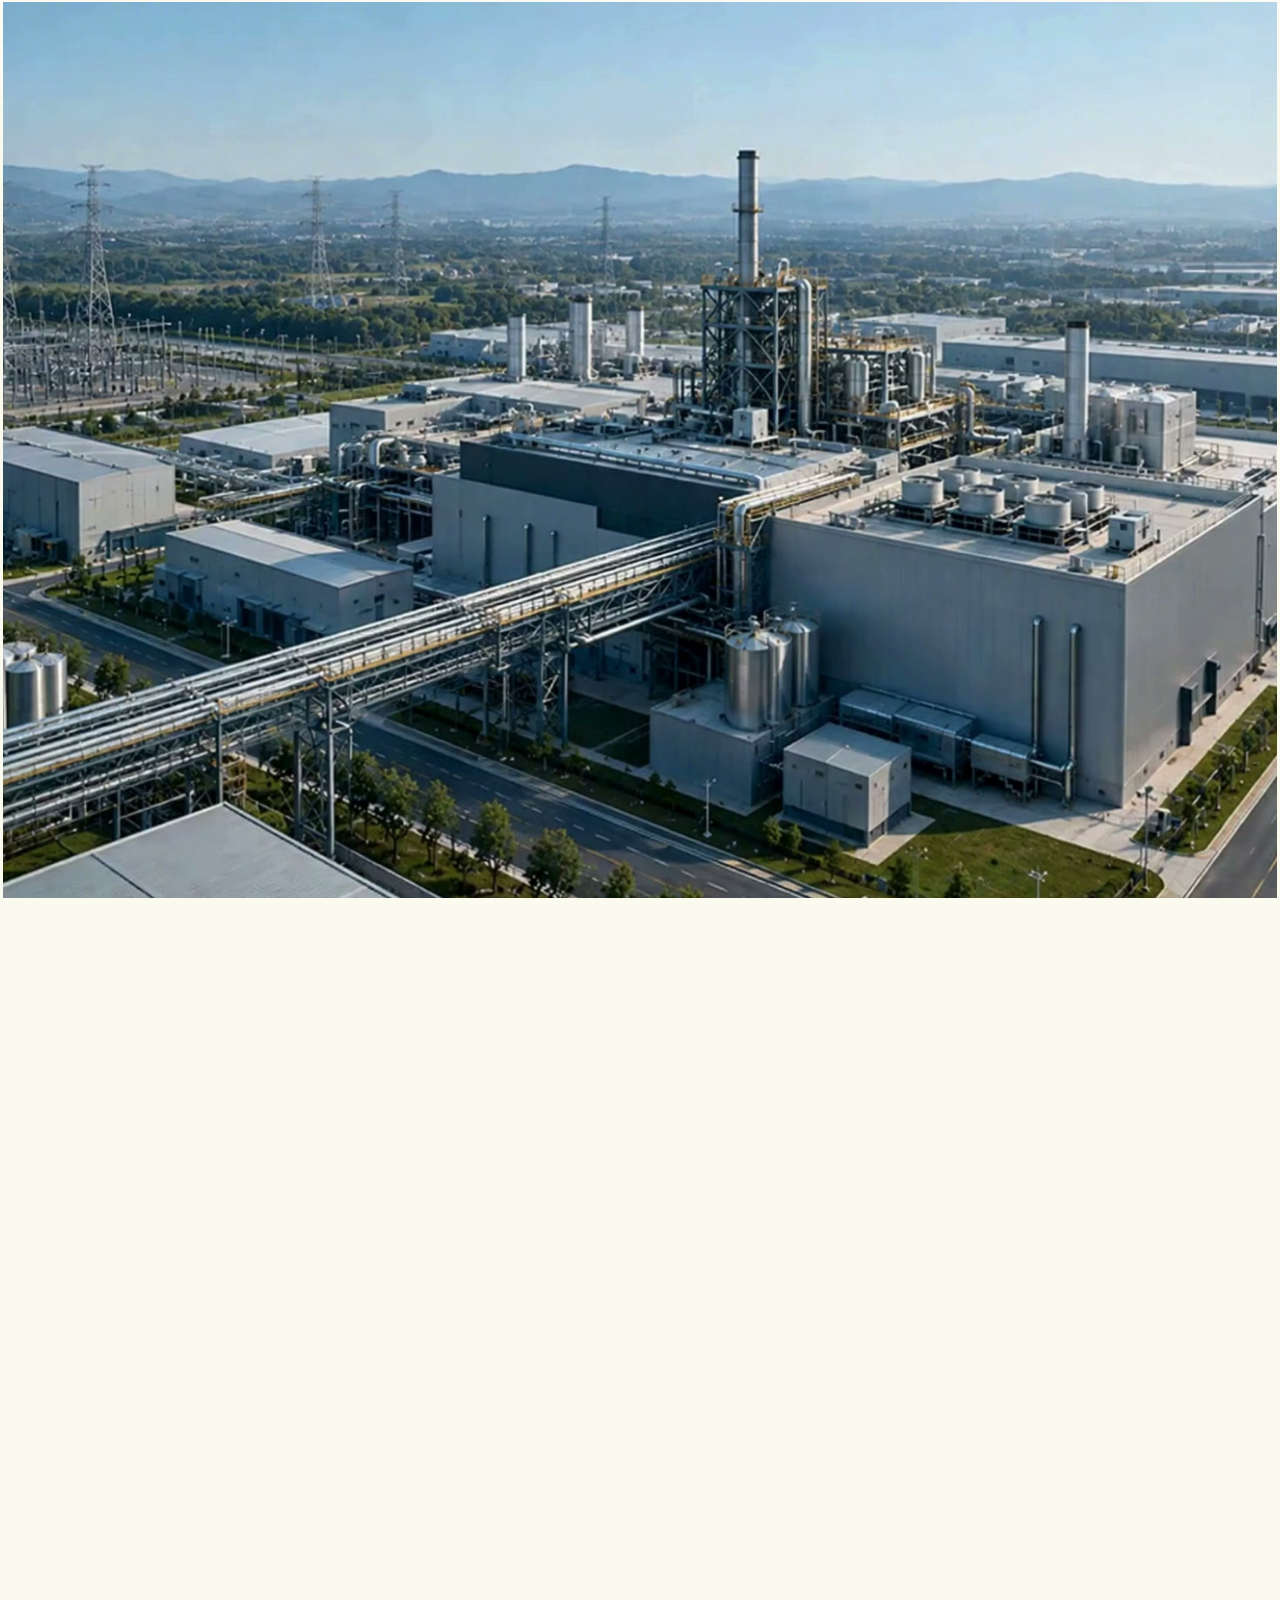
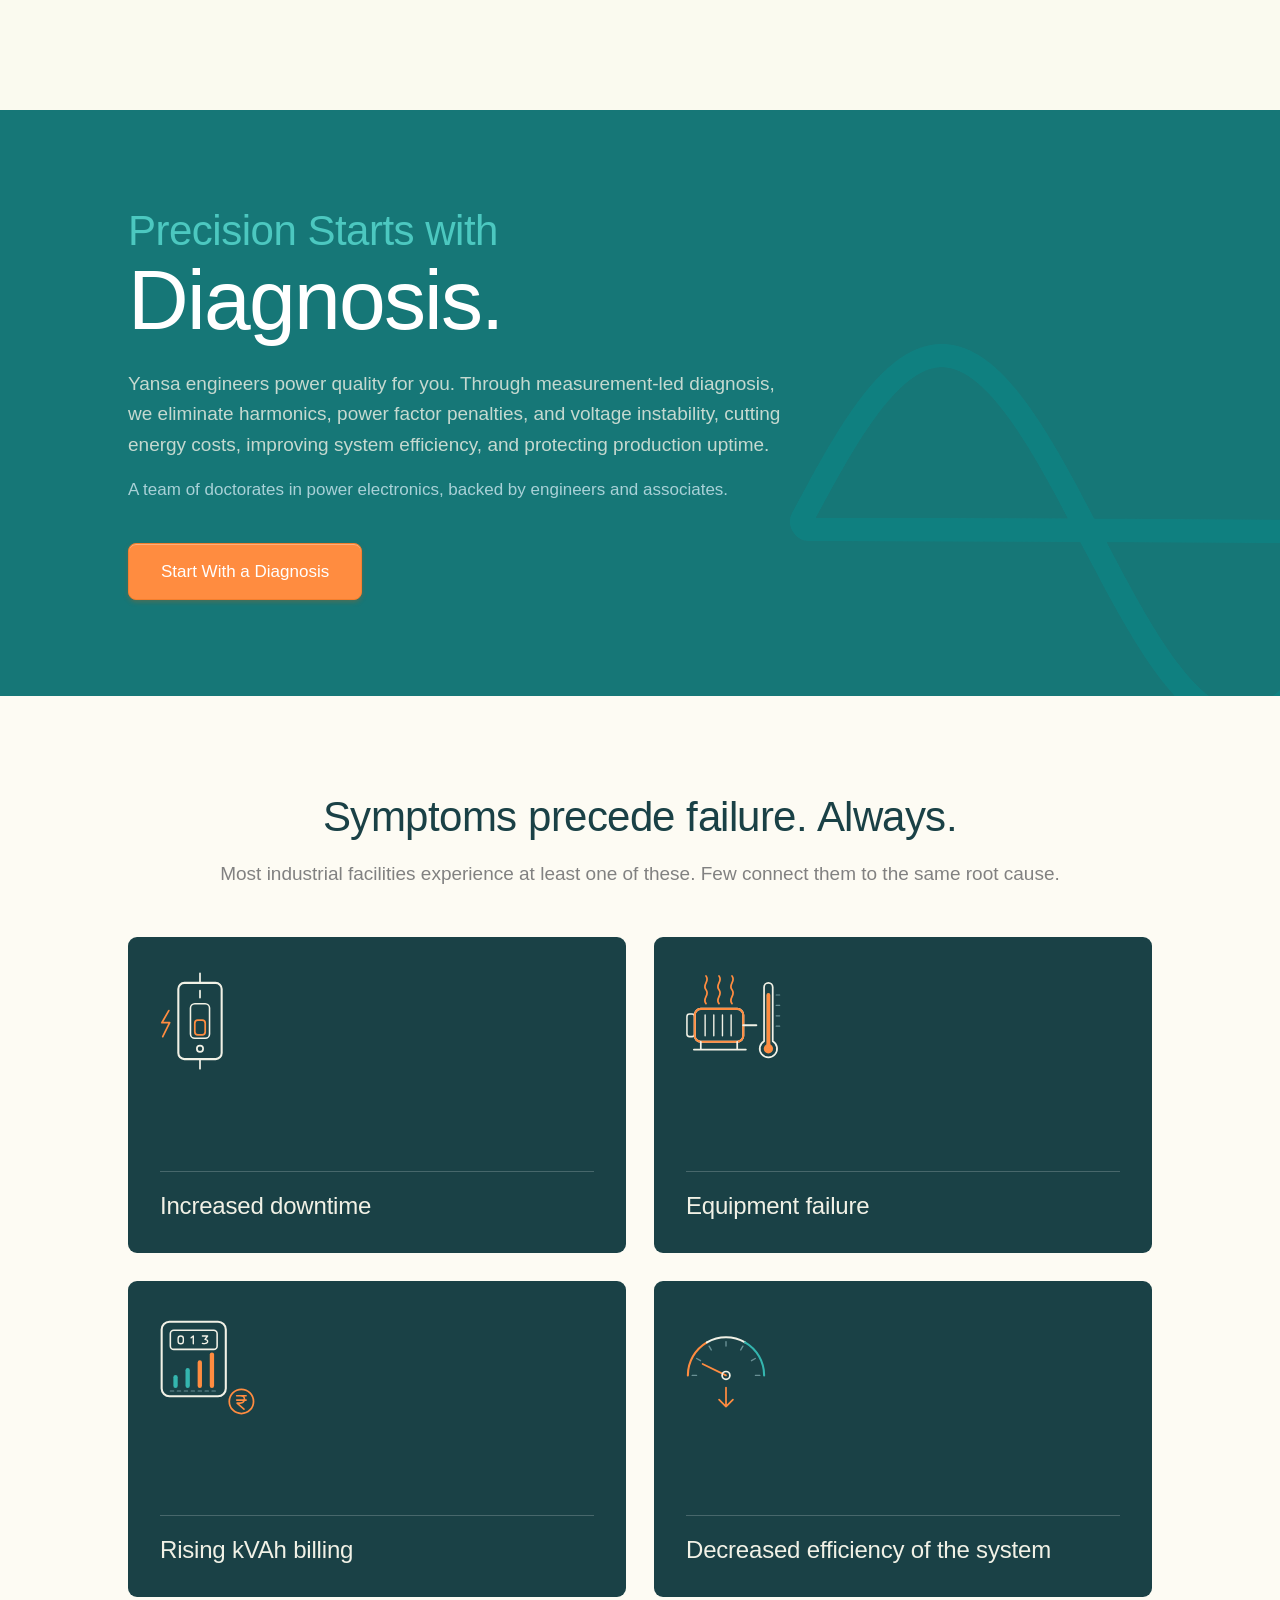
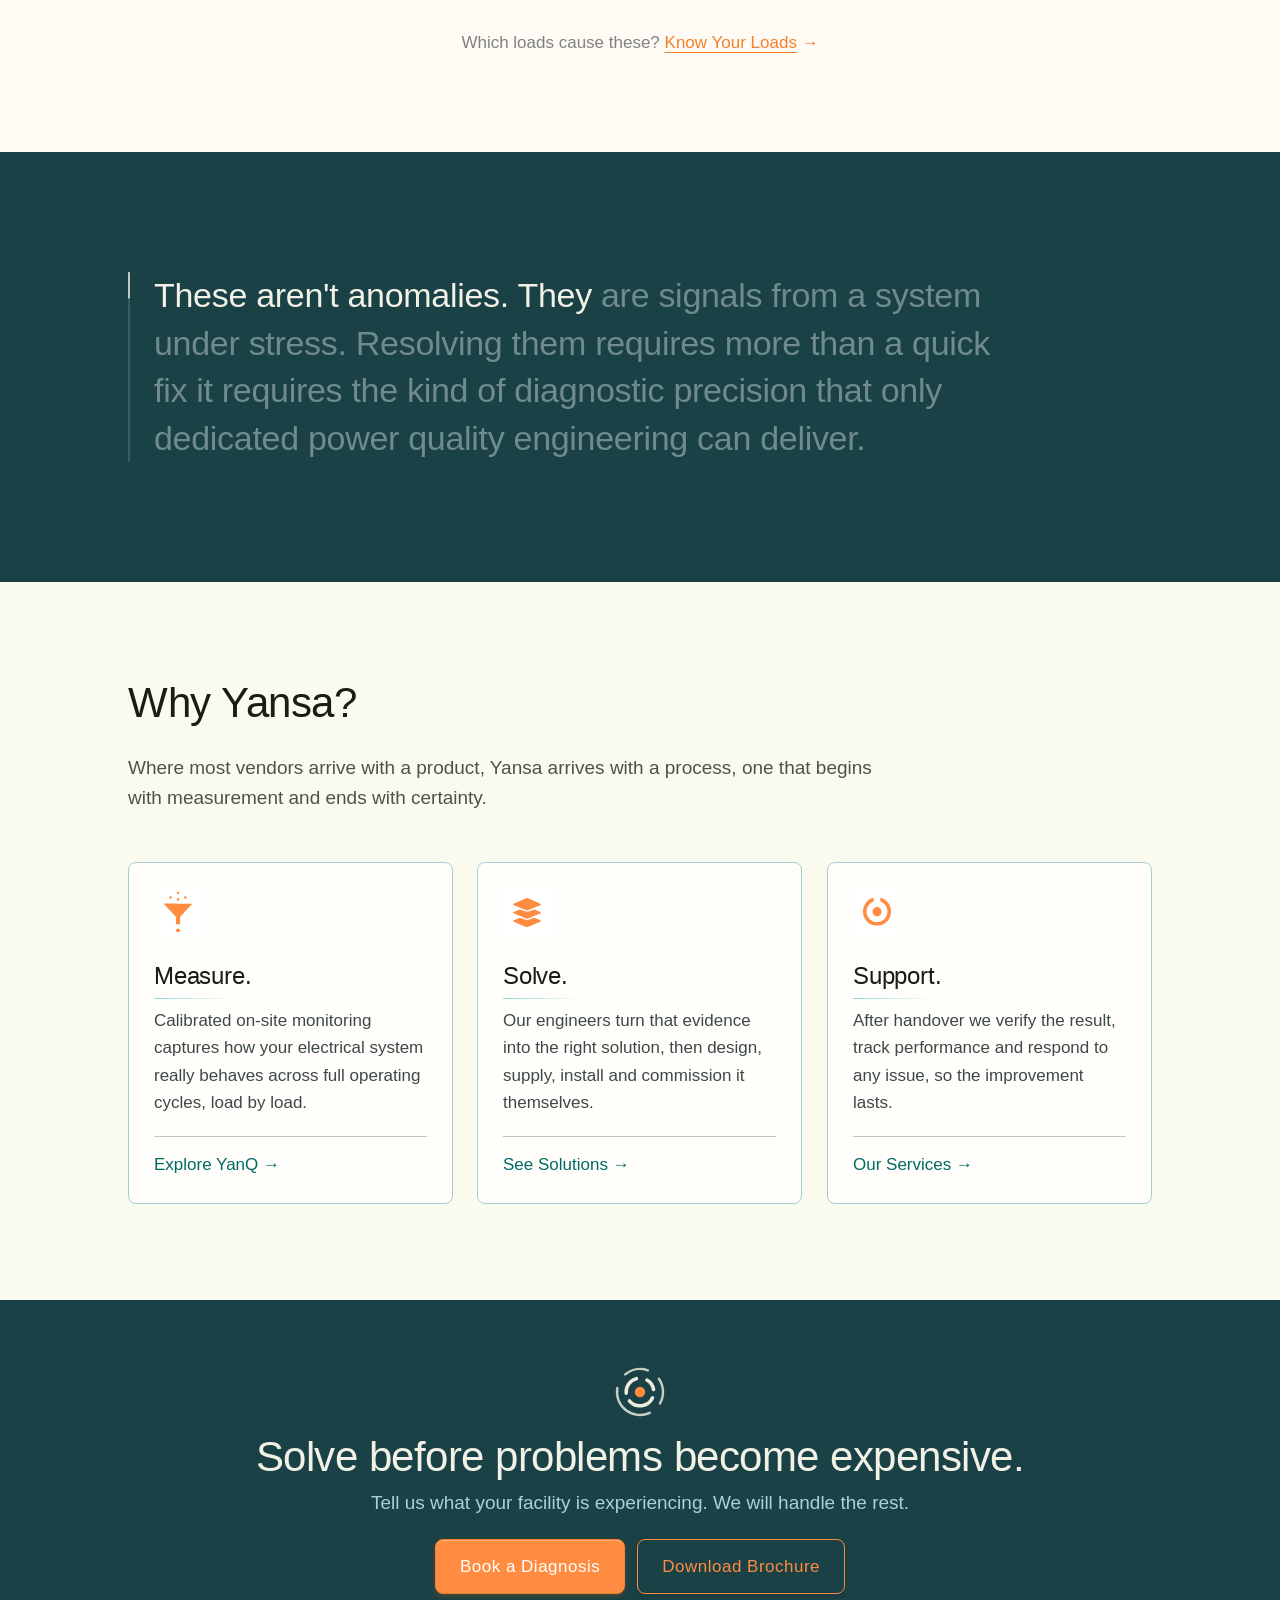
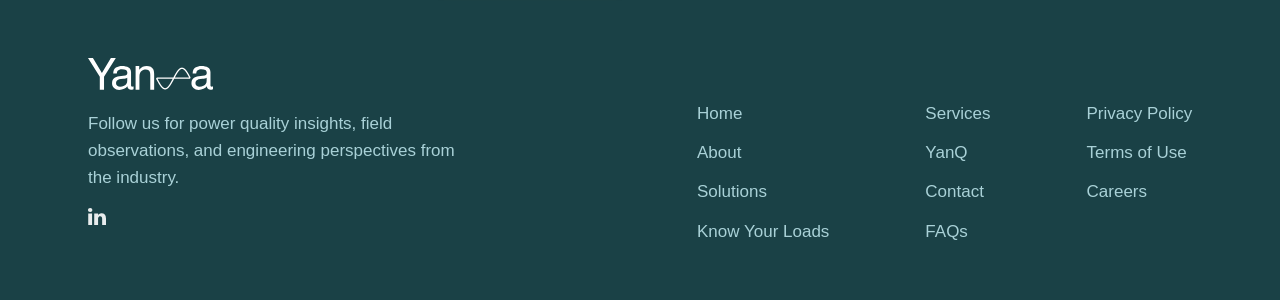
==== commit 4f175d69: "S9 round 1: wider list zone, no widows, tile title tier at tablet, stronger tile text, inline arrow " ====
--- a/index.html
+++ b/index.html
@@ -75,7 +75,7 @@
               <a href="solutions.html#passive"><span class="nav-menu__icon"><svg viewBox="0 0 20 20" width="20" height="20" fill="none" aria-hidden="true"><path d="M2 10h5.5M12.5 10H18M7.5 4.5v11M12.5 4.5v11" stroke="currentColor" stroke-width="1.6" stroke-linecap="round" stroke-linejoin="round"/></svg></span><span class="nav-menu__text"><span class="nav-menu__title">Passive Solutions</span><span class="nav-menu__desc">Fixed components for steady, predictable loads.</span></span><svg class="nav-menu__go" viewBox="0 0 20 20" width="16" height="16" fill="none" aria-hidden="true"><path d="M4 10h11.5M11 5.5 15.5 10 11 14.5" stroke="currentColor" stroke-width="1.6" stroke-linecap="round" stroke-linejoin="round"/></svg></a>
               <a href="solutions.html#hybrid"><span class="nav-menu__icon"><svg viewBox="0 0 20 20" width="20" height="20" fill="none" aria-hidden="true"><rect x="2.5" y="3" width="6" height="6" rx="1.4" stroke="currentColor" stroke-width="1.6" stroke-linejoin="round"/><rect x="11.5" y="11" width="6" height="6" rx="1.4" stroke="currentColor" stroke-width="1.6" stroke-linejoin="round"/><path d="M8.5 6h3.5a2.5 2.5 0 0 1 2.5 2.5V11" stroke="currentColor" stroke-width="1.6" stroke-linecap="round" stroke-linejoin="round"/></svg></span><span class="nav-menu__text"><span class="nav-menu__title">Hybrid Solutions</span><span class="nav-menu__desc">Active and passive stages in one panel.</span></span><svg class="nav-menu__go" viewBox="0 0 20 20" width="16" height="16" fill="none" aria-hidden="true"><path d="M4 10h11.5M11 5.5 15.5 10 11 14.5" stroke="currentColor" stroke-width="1.6" stroke-linecap="round" stroke-linejoin="round"/></svg></a>
             </div>
-            <a class="nav-menu__feature" href="know-your-loads.html" data-nav-feature><img src="images/nav/feature-loads.jpg" width="220" height="260" alt=""><span class="nav-menu__feature-body"><span class="nav-menu__eyebrow">Not sure which fits?</span><span class="nav-menu__feature-title">Know Your Loads</span><span class="nav-menu__feature-line">See which loads cause which problems, and the fix for each.</span><span class="nav-menu__feature-go"><svg viewBox="0 0 20 20" width="16" height="16" fill="none" aria-hidden="true"><path d="M4 10h11.5M11 5.5 15.5 10 11 14.5" stroke="currentColor" stroke-width="1.6" stroke-linecap="round" stroke-linejoin="round"/></svg></span></span></a>
+            <a class="nav-menu__feature" href="know-your-loads.html" data-nav-feature><img src="images/nav/feature-loads.jpg" width="220" height="260" alt=""><span class="nav-menu__feature-body"><span class="nav-menu__eyebrow">Not sure which fits?</span><span class="nav-menu__feature-title">Know Your Loads</span><span class="nav-menu__feature-line">See which loads cause which problems, and the fix for each. <span class="nav-menu__feature-go"><svg viewBox="0 0 20 20" width="16" height="16" fill="none" aria-hidden="true"><path d="M4 10h11.5M11 5.5 15.5 10 11 14.5" stroke="currentColor" stroke-width="1.6" stroke-linecap="round" stroke-linejoin="round"/></svg></span></span></span></a>
           </div>
         </div>
         <div class="nav-item">
@@ -88,7 +88,7 @@
               <a href="services.html#commissioning"><span class="nav-menu__icon"><svg viewBox="0 0 20 20" width="20" height="20" fill="none" aria-hidden="true"><path d="M10 2.5 16 5v4.8c0 3.6-2.4 6.2-6 7.7-3.6-1.5-6-4.1-6-7.7V5z" stroke="currentColor" stroke-width="1.6" stroke-linecap="round" stroke-linejoin="round"/><path d="m7.2 10 2 2 3.6-3.8" stroke="currentColor" stroke-width="1.6" stroke-linecap="round" stroke-linejoin="round"/></svg></span><span class="nav-menu__text"><span class="nav-menu__title">Commissioning Support</span><span class="nav-menu__desc">Every panel proven before handover.</span></span><svg class="nav-menu__go" viewBox="0 0 20 20" width="16" height="16" fill="none" aria-hidden="true"><path d="M4 10h11.5M11 5.5 15.5 10 11 14.5" stroke="currentColor" stroke-width="1.6" stroke-linecap="round" stroke-linejoin="round"/></svg></a>
               <a href="services.html#amc"><span class="nav-menu__icon"><svg viewBox="0 0 20 20" width="20" height="20" fill="none" aria-hidden="true"><rect x="3" y="4" width="14" height="13" rx="2" stroke="currentColor" stroke-width="1.6"/><path d="M3 8h14M7 2.5v3M13 2.5v3" stroke="currentColor" stroke-width="1.6" stroke-linecap="round" stroke-linejoin="round"/><path d="M12.3 12.6a2.3 2.3 0 1 1-.8-1.7" stroke="currentColor" stroke-width="1.6" stroke-linecap="round" stroke-linejoin="round"/><path d="M12.4 9.3v1.8h-1.8" stroke="currentColor" stroke-width="1.6" stroke-linecap="round" stroke-linejoin="round"/></svg></span><span class="nav-menu__text"><span class="nav-menu__title">AMC</span><span class="nav-menu__desc">Scheduled care, year after year.</span></span><svg class="nav-menu__go" viewBox="0 0 20 20" width="16" height="16" fill="none" aria-hidden="true"><path d="M4 10h11.5M11 5.5 15.5 10 11 14.5" stroke="currentColor" stroke-width="1.6" stroke-linecap="round" stroke-linejoin="round"/></svg></a>
             </div>
-            <a class="nav-menu__feature" href="services.html#flow" data-nav-feature><img src="images/nav/feature-services.jpg" width="220" height="260" alt=""><span class="nav-menu__feature-body"><span class="nav-menu__eyebrow">How we work</span><span class="nav-menu__feature-title">How an engagement runs</span><span class="nav-menu__feature-line">Measure, report, solve, commission, support.</span><span class="nav-menu__feature-go"><svg viewBox="0 0 20 20" width="16" height="16" fill="none" aria-hidden="true"><path d="M4 10h11.5M11 5.5 15.5 10 11 14.5" stroke="currentColor" stroke-width="1.6" stroke-linecap="round" stroke-linejoin="round"/></svg></span></span></a>
+            <a class="nav-menu__feature" href="services.html#flow" data-nav-feature><img src="images/nav/feature-services.jpg" width="220" height="260" alt=""><span class="nav-menu__feature-body"><span class="nav-menu__eyebrow">How we work</span><span class="nav-menu__feature-title">How an engagement runs</span><span class="nav-menu__feature-line">Measure, report, solve, commission, support. <span class="nav-menu__feature-go"><svg viewBox="0 0 20 20" width="16" height="16" fill="none" aria-hidden="true"><path d="M4 10h11.5M11 5.5 15.5 10 11 14.5" stroke="currentColor" stroke-width="1.6" stroke-linecap="round" stroke-linejoin="round"/></svg></span></span></span></a>
           </div>
         </div>
         <a href="know-your-loads.html">Know Your Loads</a>
--- a/css/style.css
+++ b/css/style.css
@@ -461,6 +461,10 @@
 /* Navbar fit: with six items on one line, the bar steps down a tier
    between laptop and tablet widths (hamburger menu starts at 768px) */
 @media (min-width: 769px) and (max-width: 1100px) {
+  .nav-menu__feature-title {
+    font-size: calc(var(--fs-body) * var(--fs-scale, 1));
+  }
+
   .navbar__links > a,
   .navbar__links .nav-item__link,
   .navbar__cta {
@@ -721,7 +725,7 @@
   top: calc(100% + 10px);
   left: var(--menu-x);
   z-index: 5;
-  width: 564px;
+  width: 588px;
   padding: 8px;
   display: flex;
   gap: 8px;
@@ -860,6 +864,7 @@
 }
 
 .nav-menu__desc {
+  text-wrap: pretty;
   min-height: 2lh;   /* both menus' rows share one height, so the panels match */
   color: var(--text);
 }
@@ -931,8 +936,8 @@
   z-index: 1;
   background: linear-gradient(
     to top,
-    color-mix(in srgb, var(--petrol) 96%, transparent) 0%,
-    color-mix(in srgb, var(--petrol) 84%, transparent) 50%,
+    color-mix(in srgb, var(--petrol) 98%, transparent) 0%,
+    color-mix(in srgb, var(--petrol) 92%, transparent) 58%,
     color-mix(in srgb, var(--petrol) 0%, transparent) 100%
   );
 }
@@ -947,7 +952,8 @@
 }
 
 .nav-menu__eyebrow {
-  color: var(--mist);
+  color: var(--text-on-dark);
+  opacity: 0.75;
 }
 
 .nav-menu__feature-title,
@@ -956,7 +962,9 @@
 }
 
 .nav-menu__feature-go {
-  display: inline-flex;
+  display: inline-block;
+  margin-left: 4px;
+  vertical-align: -3px;
   color: var(--text-on-dark);
   transition: transform 0.2s ease;
 }
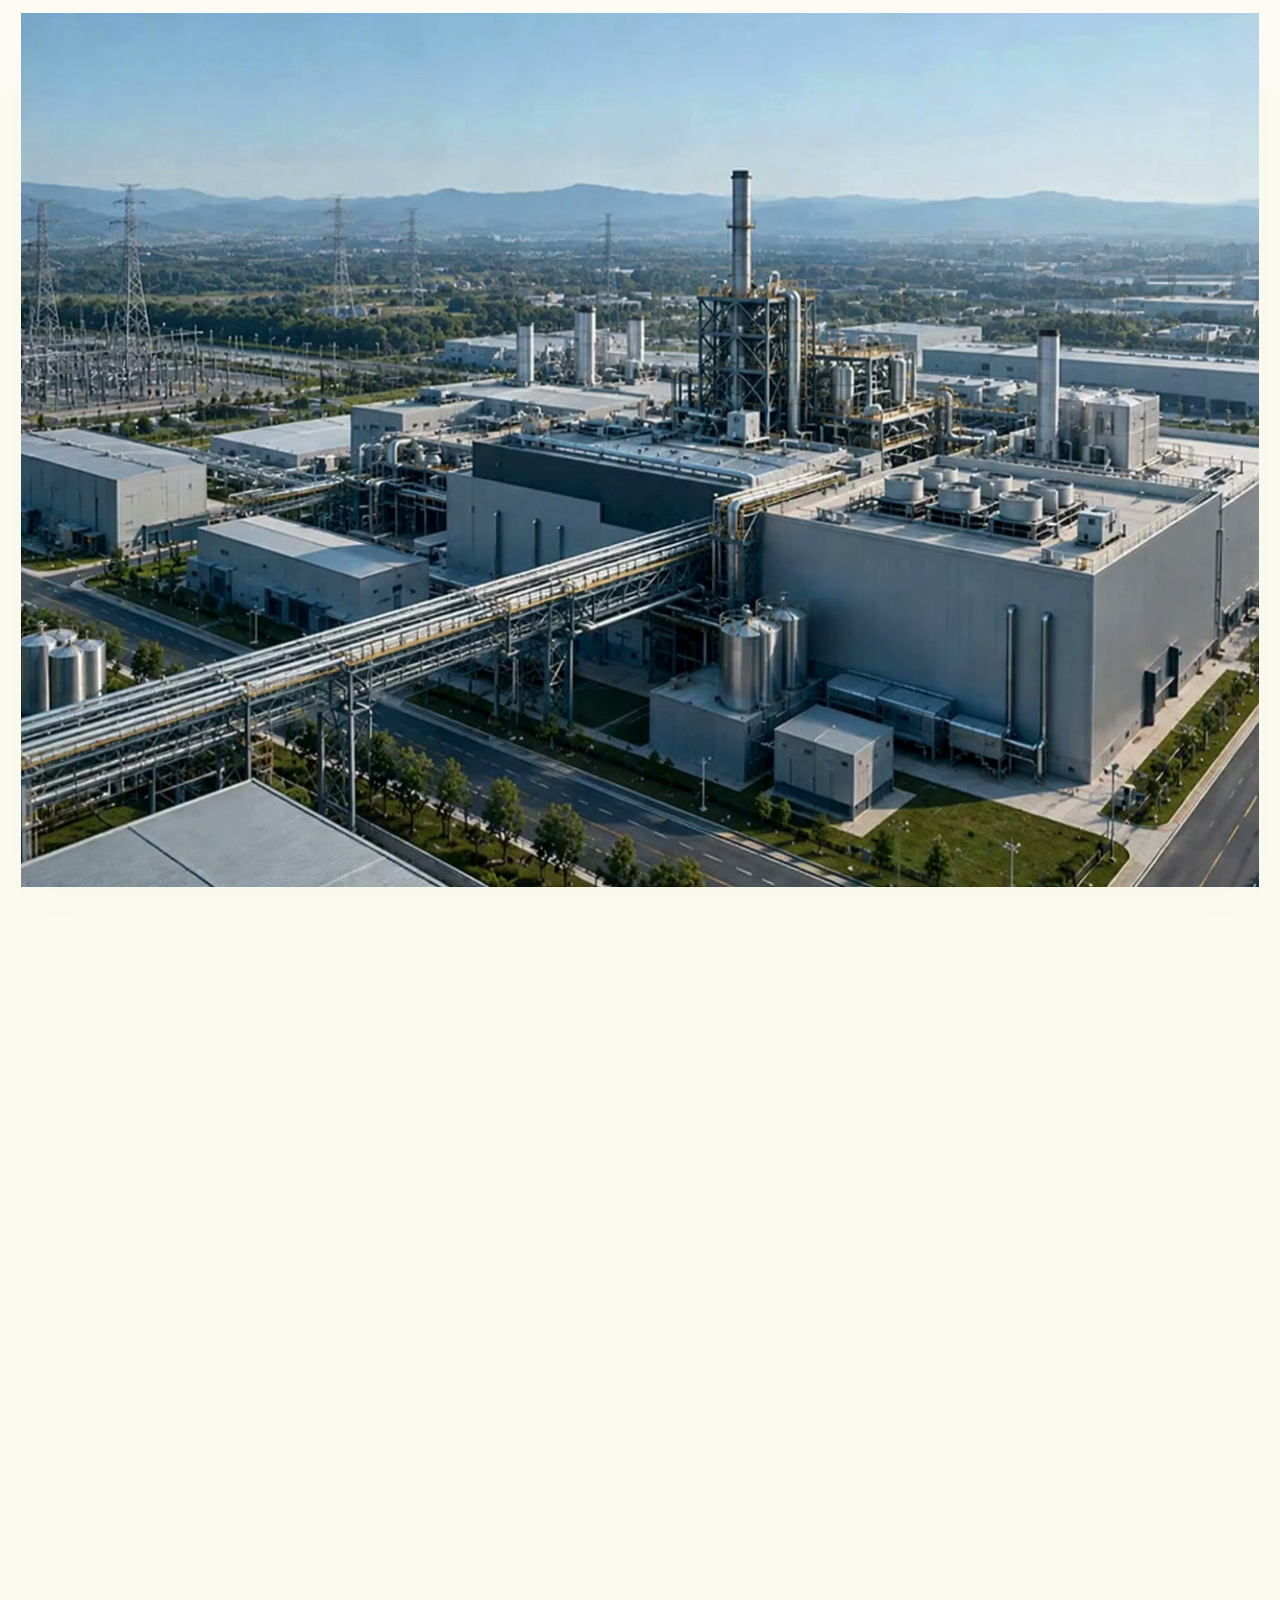
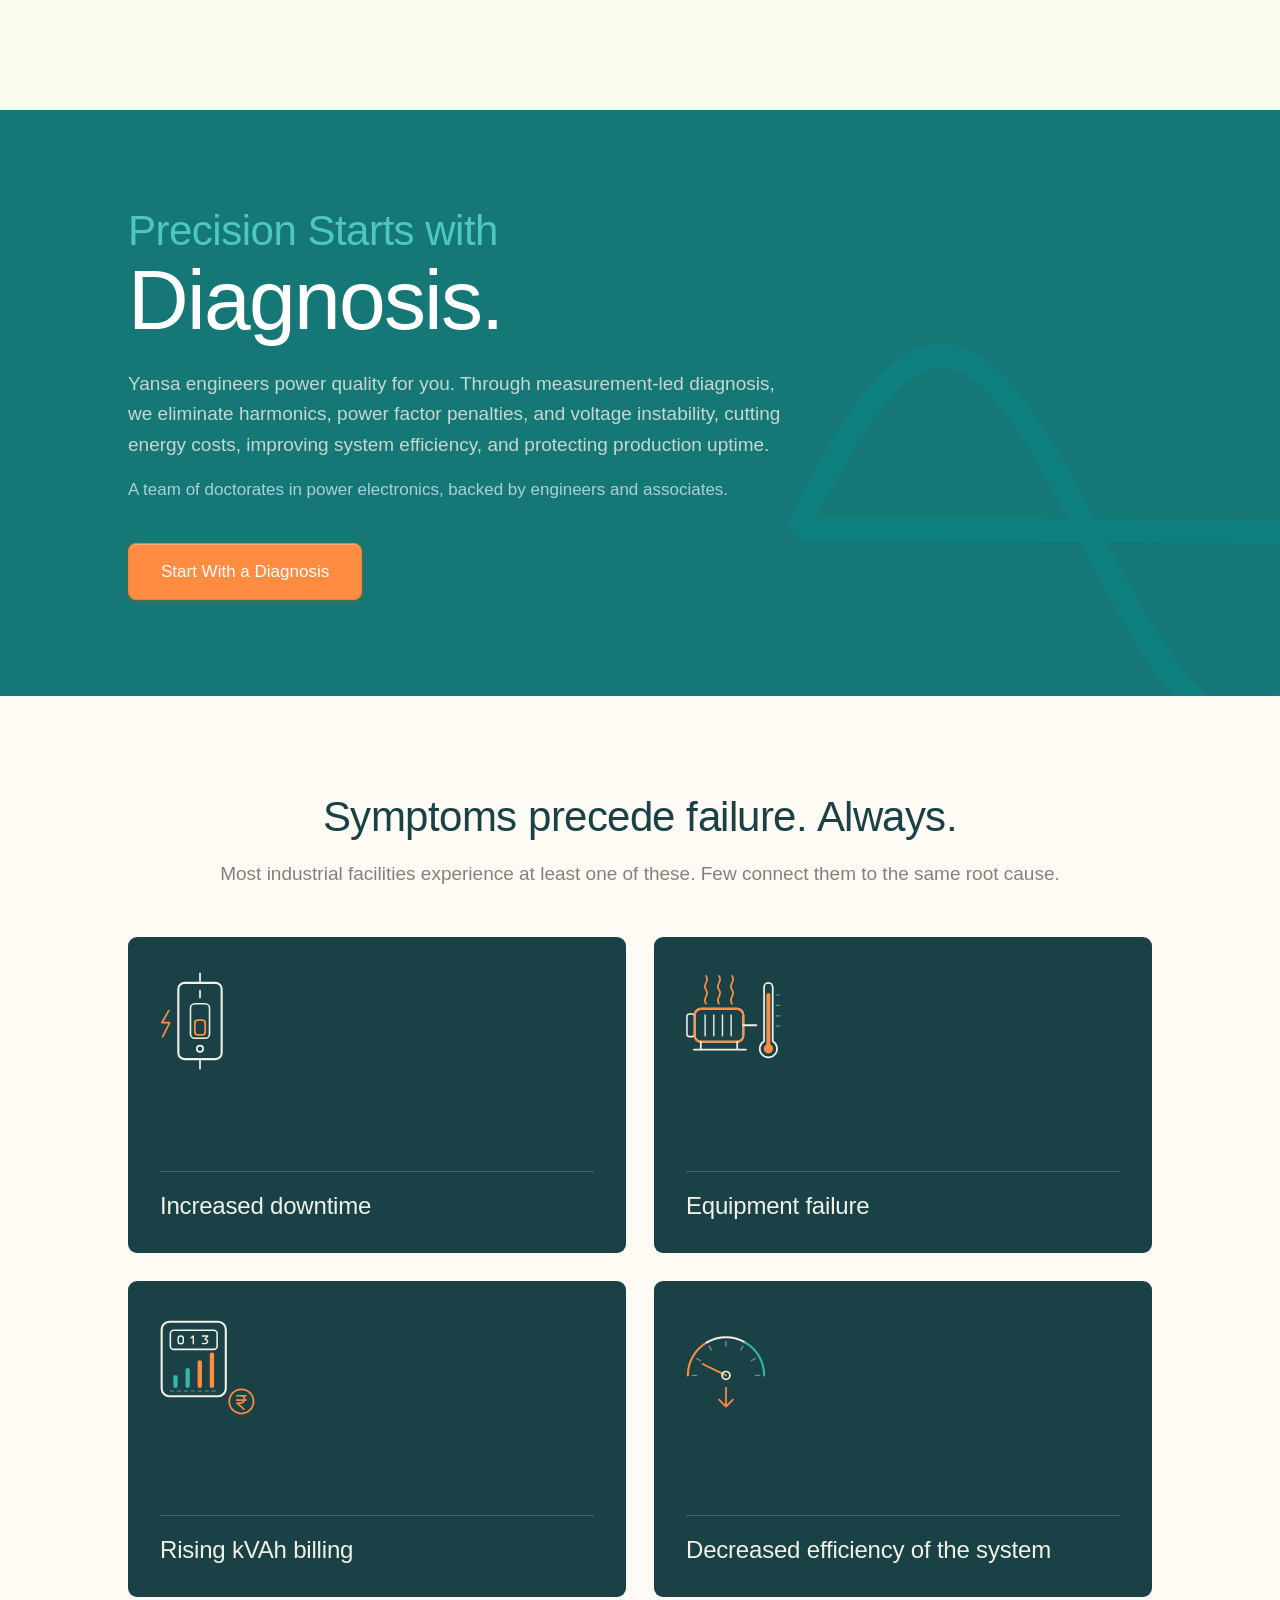
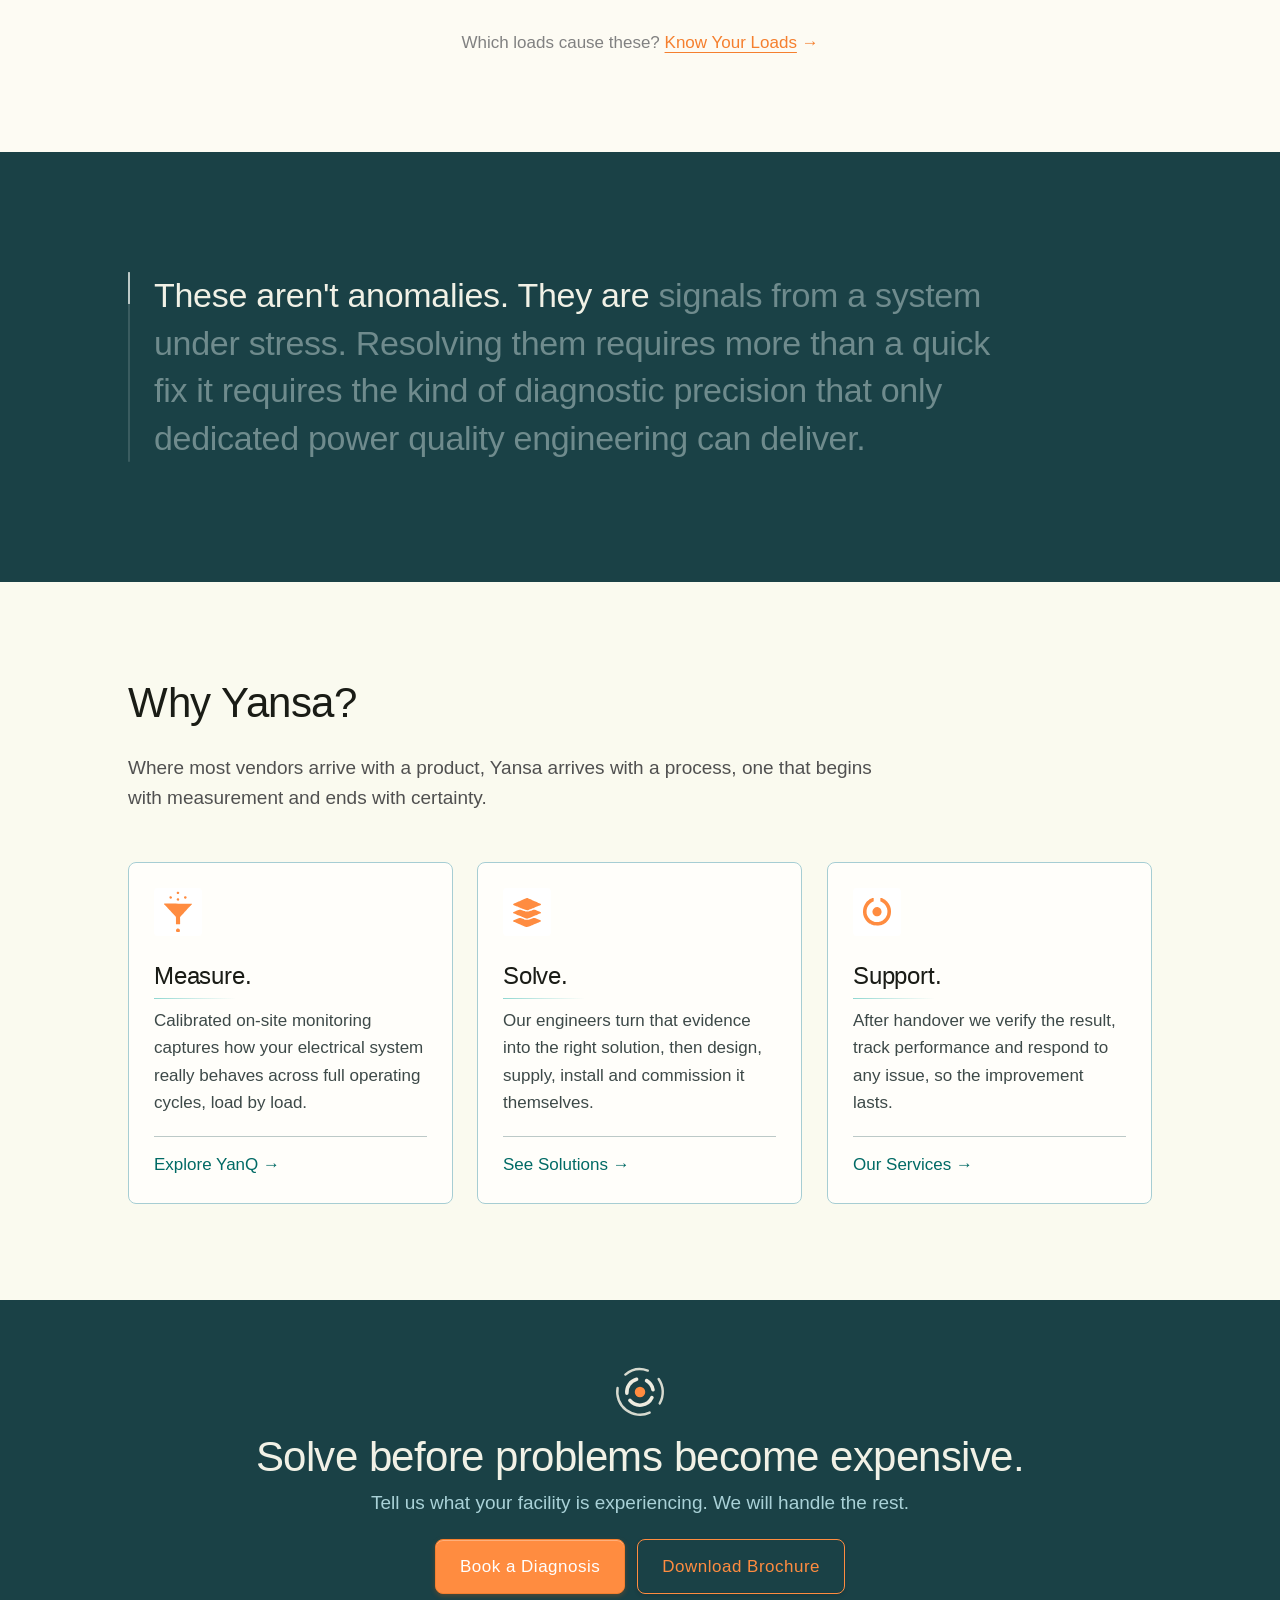
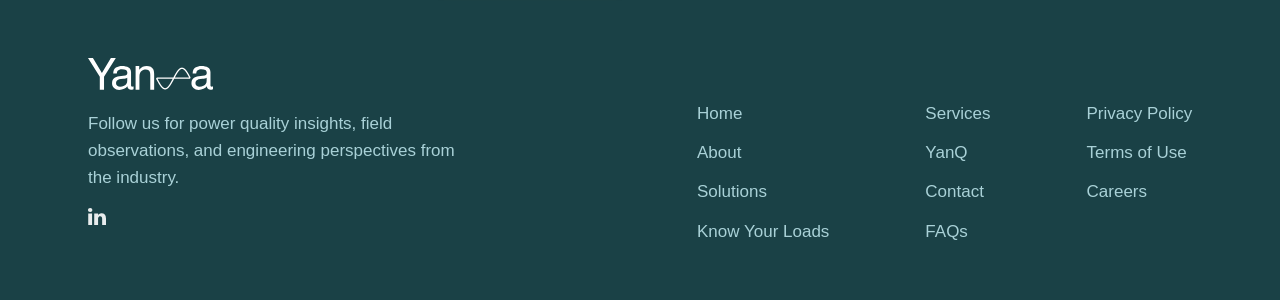
==== commit 60e1a981: "S13: Home hero video back (old film, poster, reduced-motion pause); drop the still's zoom Co-Authore" ====
--- a/index.html
+++ b/index.html
@@ -103,16 +103,20 @@
 
   <main>
 
-    <!-- HERO: pinned and scrubbed by initHero. The still starts full bleed and shrinks to a
+    <!-- HERO: pinned and scrubbed by initHero. The film starts full bleed and shrinks to a
          card, the heading fades, four photos spread round the card, the group lifts and
          the description arrives. Without the script (or on a phone) it is a plain stack:
-         still with the heading on it, then the description. -->
+         film with the heading on it, then the description. -->
     <section class="hero">
       <div class="hero__stage">
-        <!-- Hero still: the first frame of the old film. The script eases it from a
-             slight zoom (1.06) to rest as the page scrolls, so it never sits frozen. -->
+        <!-- Hero film: muted, looping, no audio track. The 1920 cut is for
+             wide screens, 1280 for the rest; the poster is its first frame.
+             With reduced motion the script pauses it on the poster. -->
         <div class="hero__media">
-          <img src="images/hero-poster.jpg" alt="" width="1920" height="1080" fetchpriority="high" decoding="async" aria-hidden="true">
+          <video autoplay muted loop playsinline preload="auto" poster="images/hero-poster.jpg" width="1920" height="1080" aria-hidden="true">
+            <source src="videos/hero-1920.mp4" type="video/mp4" media="(min-width: 1400px)">
+            <source src="videos/hero-1280.mp4" type="video/mp4">
+          </video>
         </div>
         <div class="hero__float" aria-hidden="true"><img src="images/case-01-photo.jpg" alt="" width="738" height="393" decoding="async"></div>
         <div class="hero__float" aria-hidden="true"><img src="images/hero-panel.jpg" alt="" width="662" height="463" decoding="async"></div>
--- a/css/style.css
+++ b/css/style.css
@@ -1495,6 +1495,7 @@
 .header-placeholder__overlay p {
   color: #ffffff;
   margin: 0 auto;
+  text-wrap: balance;
   font-weight: 500;
   text-shadow: 0 1px 3px rgba(4, 25, 23, 0.75), 0 1px 18px rgba(4, 25, 23, 0.7);
 }
@@ -1506,6 +1507,12 @@
 /* Every hero title in regular weight, as on Home */
 .header-placeholder__overlay h1 {
   font-weight: 400;
+}
+
+/* About title is written "Refining Power" in the markup (screen readers do
+   not spell it out) and shown in capitals here */
+.about-hero .header-placeholder__overlay h1 {
+  text-transform: uppercase;
 }
 
 /* Same size on every hero: Home's script shows its title and subline at
@@ -1613,7 +1620,7 @@
    6. HOME
    ========================================================= */
 
-/* ---------- Hero: scroll-driven still reveal ----------
+/* ---------- Hero: scroll-driven film reveal ----------
    What is written first IS the settled design: heading, framed media,
    buttons. It stands on its own with no JavaScript, which is also what
    narrow screens and reduced-motion users get.
@@ -1635,7 +1642,7 @@
   position: relative;
 }
 
-/* Plain stack: the still with the heading on it, then the description */
+/* Plain stack: the film with the heading on it, then the description */
 .hero__media {
   position: relative;
   height: 72vh;
@@ -1644,16 +1651,12 @@
   background: #1a2a2c;
 }
 
-.hero__media img {
+.hero__media img,
+.hero__media video {
   display: block;
   width: 100%;
   height: 100%;
   object-fit: cover;
-}
-
-/* The script eases the still from a slight zoom to rest as the hero scrolls */
-.hero.is-scrolly .hero__media img {
-  will-change: transform;
 }
 
 .hero__heading {
@@ -1732,9 +1735,9 @@
   height: var(--hero-stage-h);
 }
 
-/* The still is in front of the photos (they come out from behind it) and
+/* The film is in front of the photos (they come out from behind it) and
    behind the heading. It reaches up under the navbar so that, once the navbar
-   fades, the still is already there and nothing has to move. */
+   fades, the film is already there and nothing has to move. */
 .hero.is-scrolly .hero__media {
   position: absolute;
   z-index: 2;
@@ -1979,7 +1982,8 @@
   transition-delay: 0.08s;
 }
 
-@media (max-width: 900px) {
+/* Phones stack the cards; tablets keep the two columns of the desktop */
+@media (max-width: 768px) {
   .symptoms__grid {
     grid-template-columns: 1fr;
   }
@@ -1987,7 +1991,7 @@
 
 /* Narrower columns wrap the opened copy to five lines: keep room for it so
    the card still does not grow on hover */
-@media (min-width: 901px) and (max-width: 1100px) {
+@media (min-width: 769px) and (max-width: 1100px) {
   .symptom-card {
     min-height: 372px;
   }
@@ -2482,7 +2486,7 @@
   }
 }
 
-@media (max-width: 900px) {
+@media (max-width: 768px) {
   .why__grid {
     grid-template-columns: 1fr;
   }
@@ -4194,7 +4198,7 @@
   top: var(--nav-height);
   transition: top 0.35s cubic-bezier(0.2, 0.8, 0.2, 1);
   z-index: 20;
-  background: rgba(250, 250, 239, 0.9);
+  background: var(--cream);
   -webkit-backdrop-filter: blur(10px);
   backdrop-filter: blur(10px);
   border-bottom: 1px solid var(--line);
@@ -4269,7 +4273,7 @@
 /* A chip lands on its card: the card clears the navbar and the jump bar with
    the row's heading still in sight above it, and a ring marks it for a moment. */
 .pqs .solution-card {
-  scroll-margin-top: calc(var(--nav-height) + 72px + 140px);
+  scroll-margin-top: calc(var(--nav-height) + 72px + 175px);
 }
 
 .pqs .solution-card:target::after {
@@ -5379,6 +5383,13 @@
   max-width: 604px;
 }
 
+/* Inline links in the answers: the same teal as the legal pages */
+.faq__answer a {
+  color: var(--teal-deep);
+  text-decoration: underline;
+  text-underline-offset: 3px;
+}
+
 .faq.is-ready .faq__panel {
   display: grid;
   grid-template-rows: 0fr;
--- a/css/m/home.css
+++ b/css/m/home.css
@@ -14,7 +14,7 @@
 
 /* ---------- Hero ----------
    Static composition (no script, reduced motion, landscape, short screens):
-   the still as a rounded card inset in the gutter with the heading on it,
+   the film as a rounded card inset in the gutter with the heading on it,
    then the description. */
 .hero__stage {
   padding: 12px var(--gutter, 20px) 0;
@@ -49,6 +49,13 @@
   max-width: 300px;
 }
 
+/* A wider phone: the subtitle keeps a readable measure under the wide title */
+@media (min-width: 481px) {
+  .hero__heading p {
+    max-width: 34ch;
+  }
+}
+
 .hero__desc {
   padding: 40px var(--gutter, 20px) var(--section-pad-y, 64px);
 }
@@ -95,10 +102,6 @@
   min-height: 0;
   border-radius: 0;
   will-change: left, top, width, height;
-}
-
-.hero.m-hero-on .hero__media img {
-  will-change: transform;
 }
 
 /* Centred on the whole screen, navbar strip included */
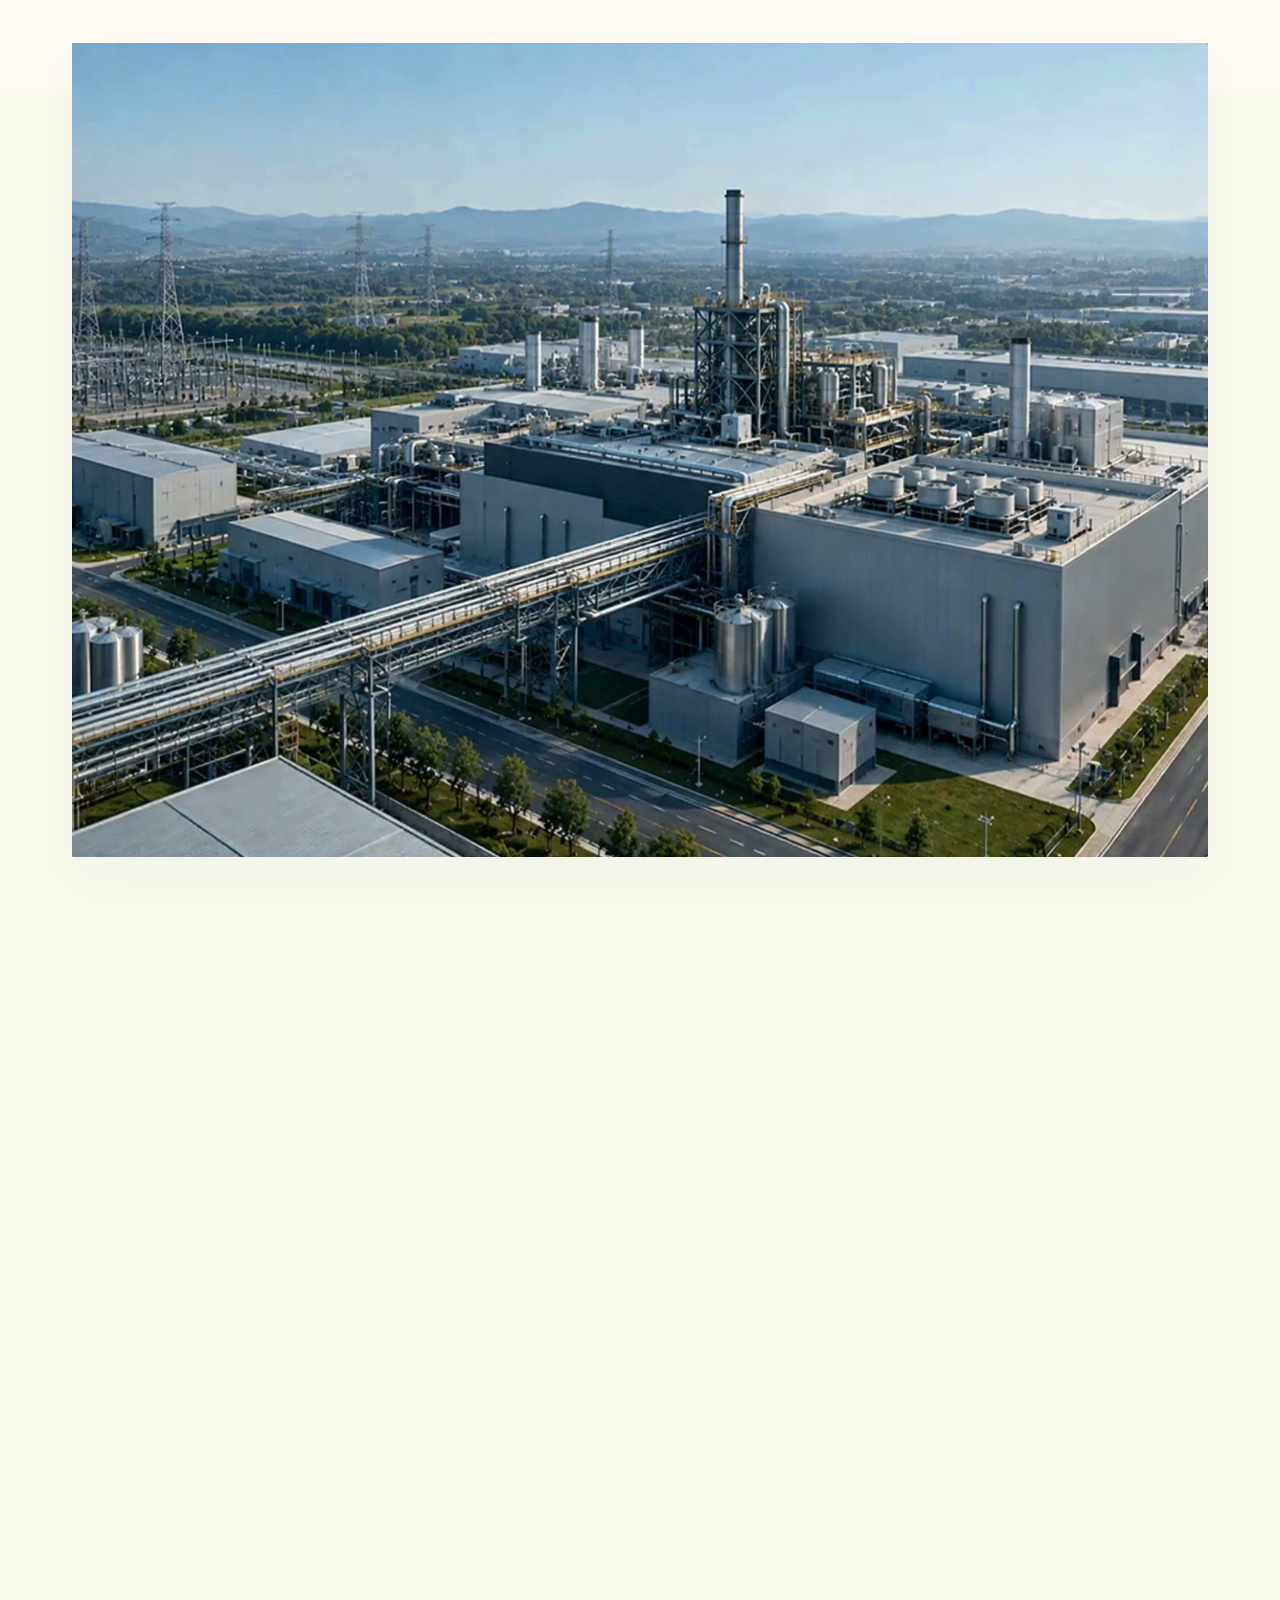
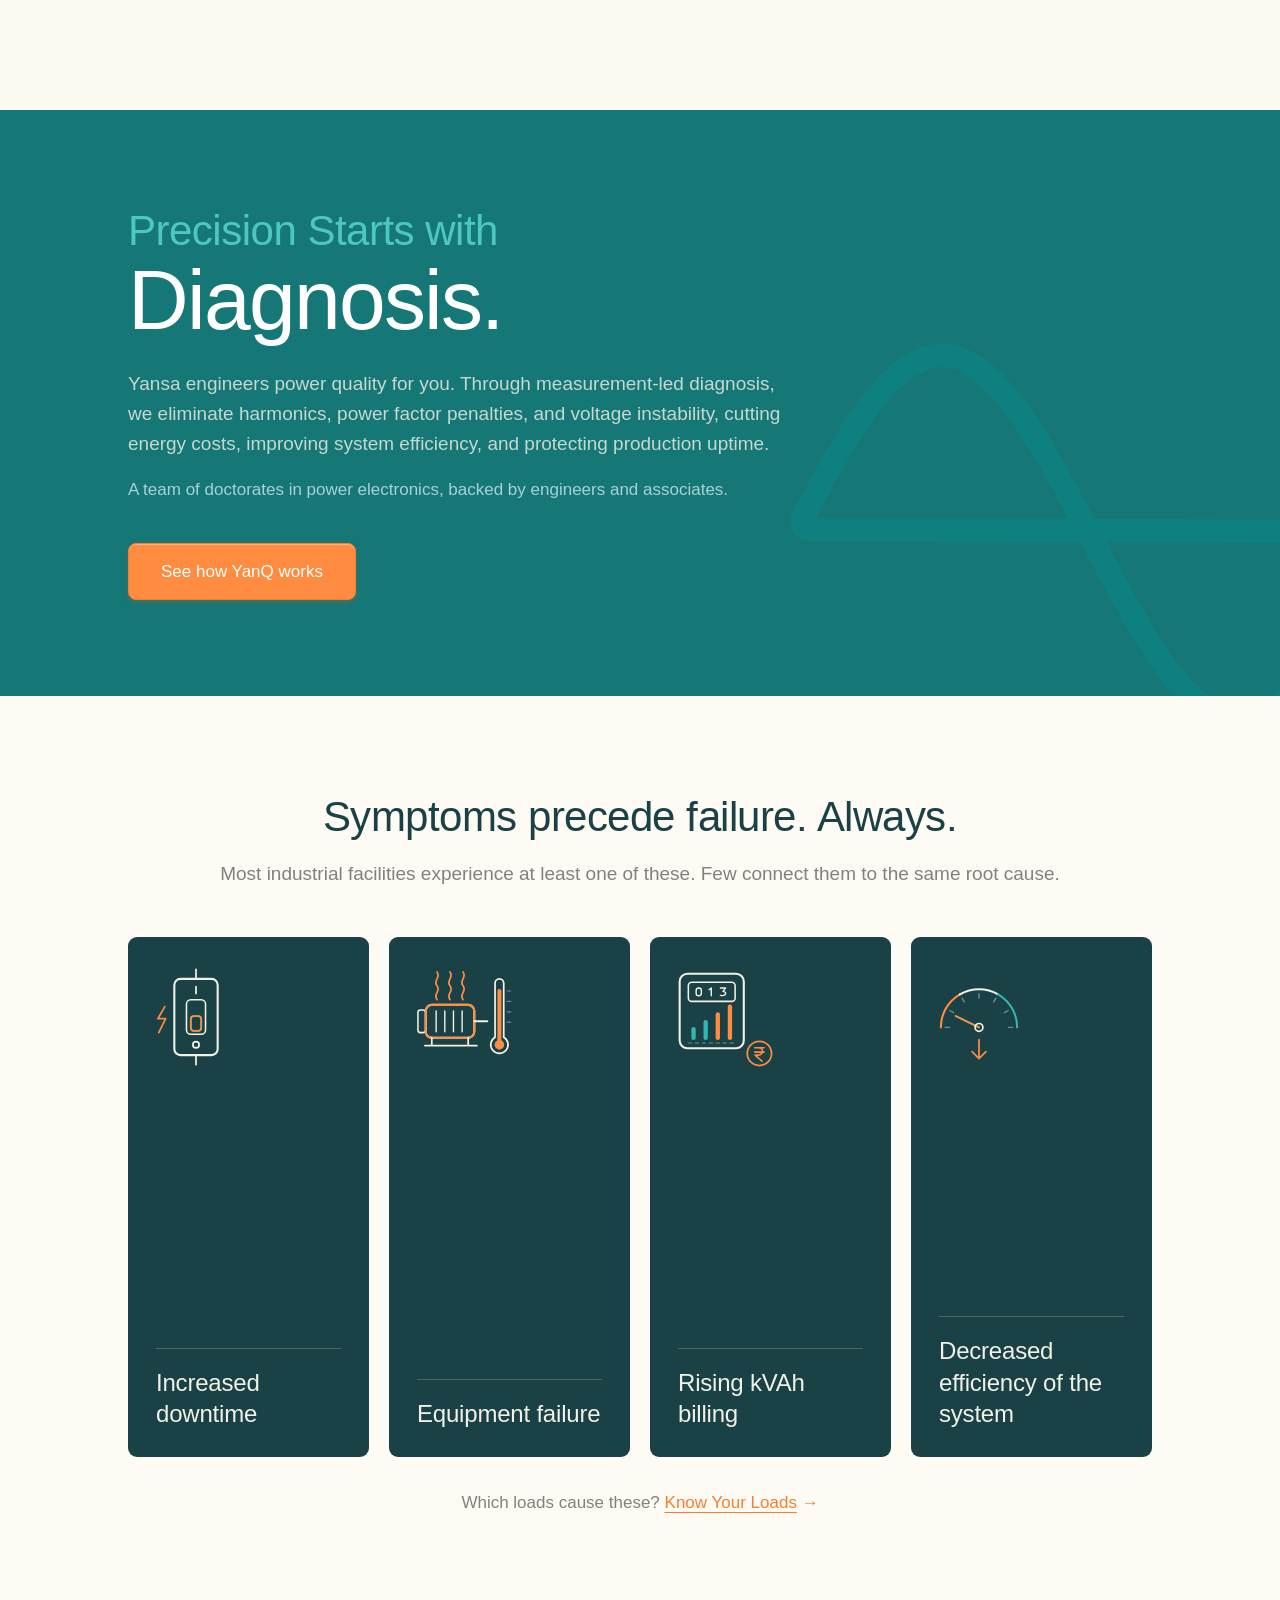
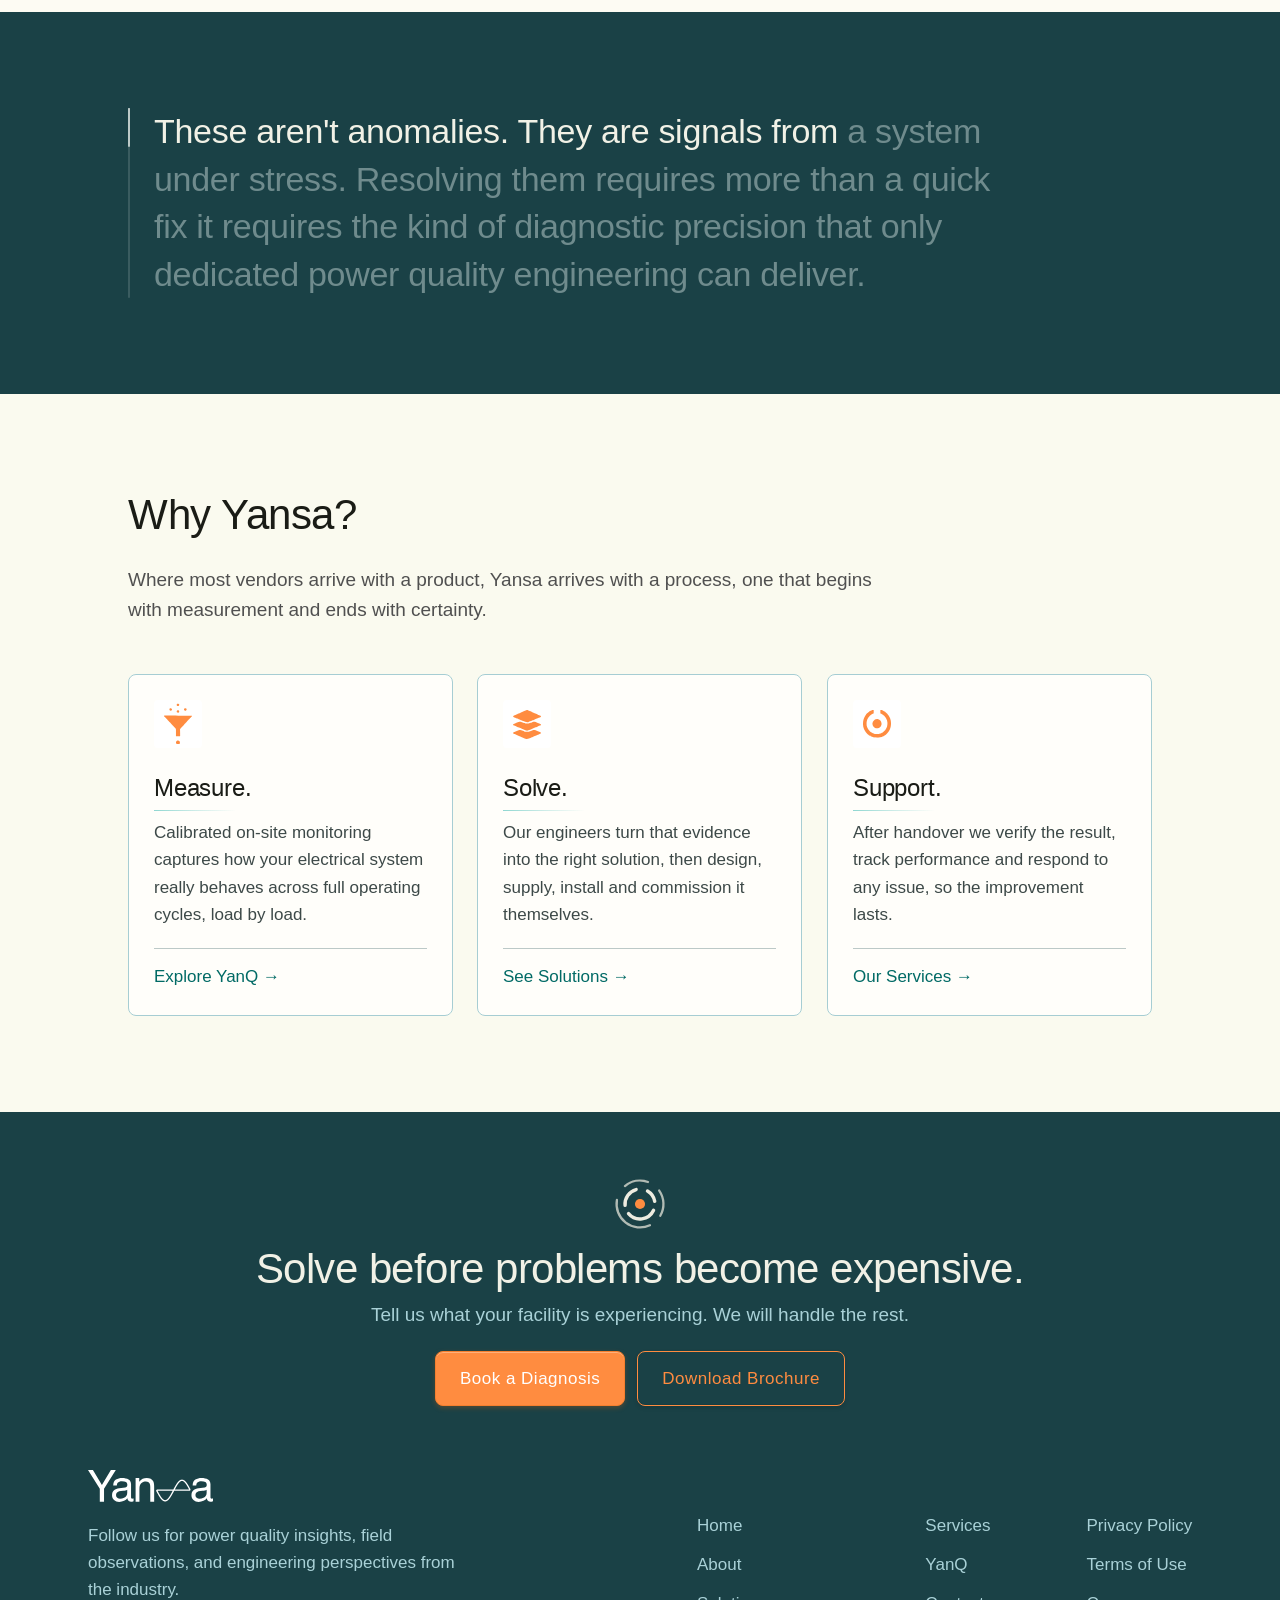
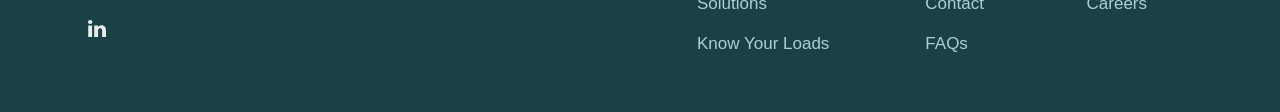
==== commit be176f4e: "S14 B: one CTA label per destination Co-Authored-By: Claude Opus 5.5 <noreply@anthropic.com>" ====
--- a/index.html
+++ b/index.html
@@ -131,7 +131,7 @@
           <p>Our service team measures your electrical system. We then generate a report, design and install the solution with AMC support, so your facility runs with no extra energy charges and no production downtime, while system efficiency goes up.</p>
           <div class="hero__ctas">
             <a href="solutions.html" class="btn btn--orange">Explore Solutions</a>
-            <a href="contact.html#contact-form" class="btn btn--outline-teal">Contact Us</a>
+            <a href="contact.html#contact-form" class="btn btn--outline-teal">Book a Diagnosis</a>
           </div>
         </div>
       </div>
@@ -145,7 +145,7 @@
         <h2>Diagnosis.</h2>
         <p class="diagnosis__body">Yansa engineers power quality for you. Through measurement-led diagnosis, we eliminate harmonics, power factor penalties, and voltage instability, cutting energy costs, improving system efficiency, and protecting production uptime.</p>
         <p class="diagnosis__team">A team of doctorates in power electronics, backed by engineers and associates.</p>
-        <a href="yanq.html" class="btn btn--orange">Start With a Diagnosis</a>
+        <a href="yanq.html" class="btn btn--orange">See how YanQ works</a>
       </div>
     </section>
 
--- a/css/style.css
+++ b/css/style.css
@@ -266,7 +266,8 @@
 }
 
 /* Numeral — the outsized figure on a problem card */
-.problem-card__num {
+.problem-card__num,
+.pqs-stat__num {
   font-size: calc(var(--fs-numeral) * var(--fs-scale, 1));
   line-height: 1;
   letter-spacing: -2px;
@@ -428,6 +429,7 @@
 .problem-card__text p,
 .inaction-card p,
 .svc-step__line,
+.pqs-stat__label,
 .nav-menu__desc,
 .nav-menu__feature-line,
 .solution-card__label {
@@ -1997,6 +1999,46 @@
   }
 }
 
+/* Wide screens: all four cards in one row (the Home stays a short scroll).
+   The columns are narrow, so the opened copy wraps to more lines: the detail
+   gets more room and the card enough height that it still never grows. */
+@media (min-width: 1200px) {
+  .symptoms__grid {
+    grid-template-columns: repeat(4, 1fr);
+    gap: 20px;
+  }
+
+  .symptom-card {
+    min-height: 464px;
+    padding: 28px;
+  }
+
+  .symptom-card:hover .symptom-card__detail,
+  .symptom-card:focus-within .symptom-card__detail {
+    max-height: 220px;
+  }
+}
+
+@media (min-width: 1200px) and (max-width: 1359px) {
+  .symptom-card {
+    min-height: 520px;
+  }
+}
+
+/* From 1440 the row runs 64px past the text column on each side, so the cards
+   are wide enough for two-line titles and shorter copy: a shorter card. */
+@media (min-width: 1440px) {
+  .symptoms__grid {
+    width: calc(100% + 128px);
+    max-width: none;
+    margin-left: -64px;
+  }
+
+  .symptom-card {
+    min-height: 396px;
+  }
+}
+
 /* Touch screens have no hover, so the detail is simply shown */
 @media (hover: none) {
   .symptom-card__detail {
@@ -2492,11 +2534,12 @@
   }
 }
 
-/* Home on wide screens: three sections a step tighter than the site's 120px
-   rhythm, so the page reads as a short, calm scroll (the quote keeps 120) */
+/* Home on wide screens: four sections a step tighter than the site's 120px
+   rhythm, so the page reads as a short, calm scroll */
 @media (min-width: 901px) {
   .diagnosis,
   .symptoms,
+  .quote,
   .why {
     padding-top: 96px;
     padding-bottom: 96px;
@@ -2749,7 +2792,7 @@
    rows; it tints the chip on hover. */
 .offered {
   background: var(--ivory);
-  padding: 24px var(--gutter) 88px;
+  padding: 56px var(--gutter) 88px;
 }
 
 .offered__inner {
@@ -2767,20 +2810,17 @@
 .offered__inner > p {
   color: var(--text);
   max-width: 720px;
-  margin-bottom: 56px;
-}
-
-/* Four groups of the same card: Active, Passive, Hybrid, then Services */
+  margin-bottom: 40px;
+}
+
+/* Four groups of the same card, two across: Active and Passive, then Hybrid
+   and Services. Two columns are wide enough for the longest chip label
+   ("Commissioning Support (Online & Offline)") on one line from 1280 px up;
+   below that a label wraps, balanced, inside its own pill. */
 .offered__grid {
   display: grid;
-  grid-template-columns: repeat(4, minmax(0, 1fr));
+  grid-template-columns: repeat(2, minmax(0, 1fr));
   gap: 24px;
-}
-
-@media (max-width: 1100px) {
-  .offered__grid {
-    grid-template-columns: repeat(2, minmax(0, 1fr));
-  }
 }
 
 .offered-col {
@@ -2826,6 +2866,7 @@
   border: 1px solid var(--line);
   border-radius: 24px;
   line-height: 1.4;
+  text-wrap: balance;
   background: var(--ivory);
   color: var(--text);
   text-decoration: none;
@@ -4761,6 +4802,102 @@
   }
 }
 
+/* ---------- Engagement row: progress on hover and focus ----------
+   A second line (the first step's ::before, so no new markup) scales from
+   step 1 to the active step; the script writes --to (0 to 4) and marks steps
+   .is-active / .is-later. Earlier steps stay lit, later ones go quiet.
+   Transform, opacity and colour only. Nothing here changes the row's size.
+   Armed by .is-ready, once the draw-in has finished. */
+.svc-step:first-child::before {
+  content: "";
+  position: absolute;
+  top: 21px;
+  left: 10%;
+  right: 10%;
+  height: 2px;
+  border-radius: 1px;
+  background: var(--teal-deep);
+  z-index: 1;
+  pointer-events: none;
+  transform-origin: left center;
+  transform: scaleX(0);
+  transition: transform var(--svc-t, 240ms) cubic-bezier(0.2, 0.7, 0.2, 1);
+}
+
+.svc-flow__row.is-engaged .svc-step:first-child::before {
+  transform: scaleX(calc(var(--to, 0) / 4));
+}
+
+.svc-step__num {
+  transition: transform var(--svc-t, 240ms) cubic-bezier(0.2, 0.7, 0.2, 1);
+}
+
+.js-svc .svc-flow__row.is-ready { --svc-t: 240ms; }
+.js-svc .svc-flow__row.is-ready.is-engaged { --svc-t: 320ms; }
+
+/* Once the draw-in is done, its staggered delays are dropped */
+.js-svc .svc-flow__row.is-ready .svc-step__word,
+.js-svc .svc-flow__row.is-ready .svc-step__line {
+  transition: opacity var(--svc-t) cubic-bezier(0.2, 0.7, 0.2, 1), transform var(--svc-t) cubic-bezier(0.2, 0.7, 0.2, 1), color var(--svc-t) cubic-bezier(0.2, 0.7, 0.2, 1);
+}
+
+.js-svc .svc-flow__row.is-ready .svc-step__num::before,
+.js-svc .svc-flow__row.is-ready .svc-step__num::after {
+  transition: opacity var(--svc-t) cubic-bezier(0.2, 0.7, 0.2, 1), color var(--svc-t) cubic-bezier(0.2, 0.7, 0.2, 1);
+}
+
+.js-svc .svc-flow__row.is-engaged .svc-step.is-later .svc-step__word,
+.js-svc .svc-flow__row.is-engaged .svc-step.is-later .svc-step__line {
+  opacity: 0.45;
+}
+
+.js-svc .svc-flow__row.is-engaged .svc-step.is-later .svc-step__num::before,
+.js-svc .svc-flow__row.is-engaged .svc-step.is-later .svc-step__num::after {
+  opacity: 0.6;
+}
+
+.js-svc .svc-flow__row.is-engaged .svc-step:not(.is-later) .svc-step__num::after {
+  color: var(--ivory-card);
+}
+
+.js-svc .svc-flow__row.is-engaged .svc-step.is-active .svc-step__num {
+  transform: scale(1.08);
+}
+
+.js-svc .svc-flow__row.is-engaged .svc-step.is-active .svc-step__line {
+  transform: translateY(-2px);
+  color: var(--ink);
+}
+
+@media (prefers-reduced-motion: reduce) {
+  /* Instant, with no scaling or travel: the fill becomes a width, the rest is colour and opacity */
+  .svc-step:first-child::before,
+  .svc-flow__row.is-engaged .svc-step:first-child::before {
+    transform: none;
+    right: auto;
+    transition: none;
+  }
+
+  .svc-step:first-child::before { width: 0; }
+
+  .svc-flow__row.is-engaged .svc-step:first-child::before {
+    width: calc(var(--to, 0) * 20%);
+  }
+
+  .js-svc .svc-flow__row.is-engaged .svc-step.is-active .svc-step__num,
+  .js-svc .svc-flow__row.is-engaged .svc-step.is-active .svc-step__line {
+    transform: none;
+  }
+
+  .svc-step__num,
+  .js-svc .svc-flow__row.is-ready .svc-step__word,
+  .js-svc .svc-flow__row.is-ready .svc-step__line,
+  .js-svc .svc-flow__row.is-ready .svc-step__num::before,
+  .js-svc .svc-flow__row.is-ready .svc-step__num::after {
+    transition: none !important;
+  }
+}
+
 /* Tablet: the lines wrap under their words, keep the nodes apart */
 @media (max-width: 900px) {
   .svc-step a { padding: 0 4px; }
@@ -4866,16 +5003,113 @@
   color: var(--teal-mid);
 }
 
-/* Solutions: the heading sits over the team line, which keeps its
-   statement size; the offered range follows on the same ivory */
+/* Solutions: a petrol band, the heading and team line on the left, three
+   figures on the right. It contrasts with the cream "Solutions We Offer"
+   below, so the move from who we are to what we offer reads at a glance. */
 .pqs-intro {
-  padding-bottom: 24px;
+  background: var(--petrol);
+  padding: 72px var(--gutter);
+}
+
+.pqs-intro__inner {
+  display: grid;
+  grid-template-columns: minmax(0, 7fr) minmax(0, 5fr);
+  align-items: center;
+  gap: 48px 72px;
 }
 
 .pqs-intro h2 {
   --fs-scale: 1;
-  color: var(--ink);
+  color: var(--text-on-dark);
+  text-wrap: balance;
   margin-bottom: 28px;
+}
+
+.about-statement.pqs-intro p {
+  color: var(--text-on-dark);
+}
+
+/* On dark, the highlighted words use the light cyan and the caret follows */
+.pqs-intro .accent,
+.pqs-intro .teal-text {
+  color: var(--cyan);
+}
+
+.pqs-intro .tw-caret {
+  background: var(--cyan);
+}
+
+/* The figures: hairline-divided rows, figure left, label right */
+.pqs-stats {
+  --fs-scale: 1;
+  list-style: none;
+  margin: 0;
+  padding: 0;
+  border-top: 1px solid color-mix(in srgb, var(--text-on-dark) 18%, transparent);
+}
+
+.pqs-stats li {
+  display: grid;
+  grid-template-columns: clamp(112px, 12vw, 170px) minmax(0, 1fr);
+  align-items: center;
+  gap: 24px;
+  padding: 18px 0;
+  border-bottom: 1px solid color-mix(in srgb, var(--text-on-dark) 18%, transparent);
+}
+
+.pqs-stat__num {
+  color: var(--cyan);
+  font-weight: 700;
+  font-variant-numeric: tabular-nums;
+  white-space: nowrap;
+}
+
+.pqs-stat__label {
+  color: var(--text-on-dark);
+  text-wrap: balance;
+}
+
+/* In-view reveal: armed by the script, so nothing is hidden without it */
+.pqs-stats.is-armed li {
+  opacity: 0;
+  transform: translateY(12px);
+  transition: opacity 0.6s cubic-bezier(0.2, 0.7, 0.2, 1), transform 0.6s cubic-bezier(0.2, 0.7, 0.2, 1);
+  transition-delay: calc(var(--i, 0) * 120ms);
+}
+
+.pqs-stats.is-armed.is-in li {
+  opacity: 1;
+  transform: none;
+}
+
+/* Between phone and laptop the figures run in a row under the paragraph */
+@media (max-width: 1023px) {
+  .pqs-intro__inner {
+    grid-template-columns: minmax(0, 1fr);
+  }
+
+  .pqs-stats {
+    display: grid;
+    grid-template-columns: repeat(3, minmax(0, 1fr));
+    border-top: 0;
+  }
+
+  .pqs-stats li {
+    display: block;
+    padding: 20px 20px 0 0;
+    border-bottom: 0;
+    border-top: 1px solid color-mix(in srgb, var(--text-on-dark) 18%, transparent);
+    margin-right: 20px;
+  }
+
+  .pqs-stats li:last-child {
+    margin-right: 0;
+  }
+
+  .pqs-stat__label {
+    display: block;
+    margin-top: 8px;
+  }
 }
 
 .tw-char {
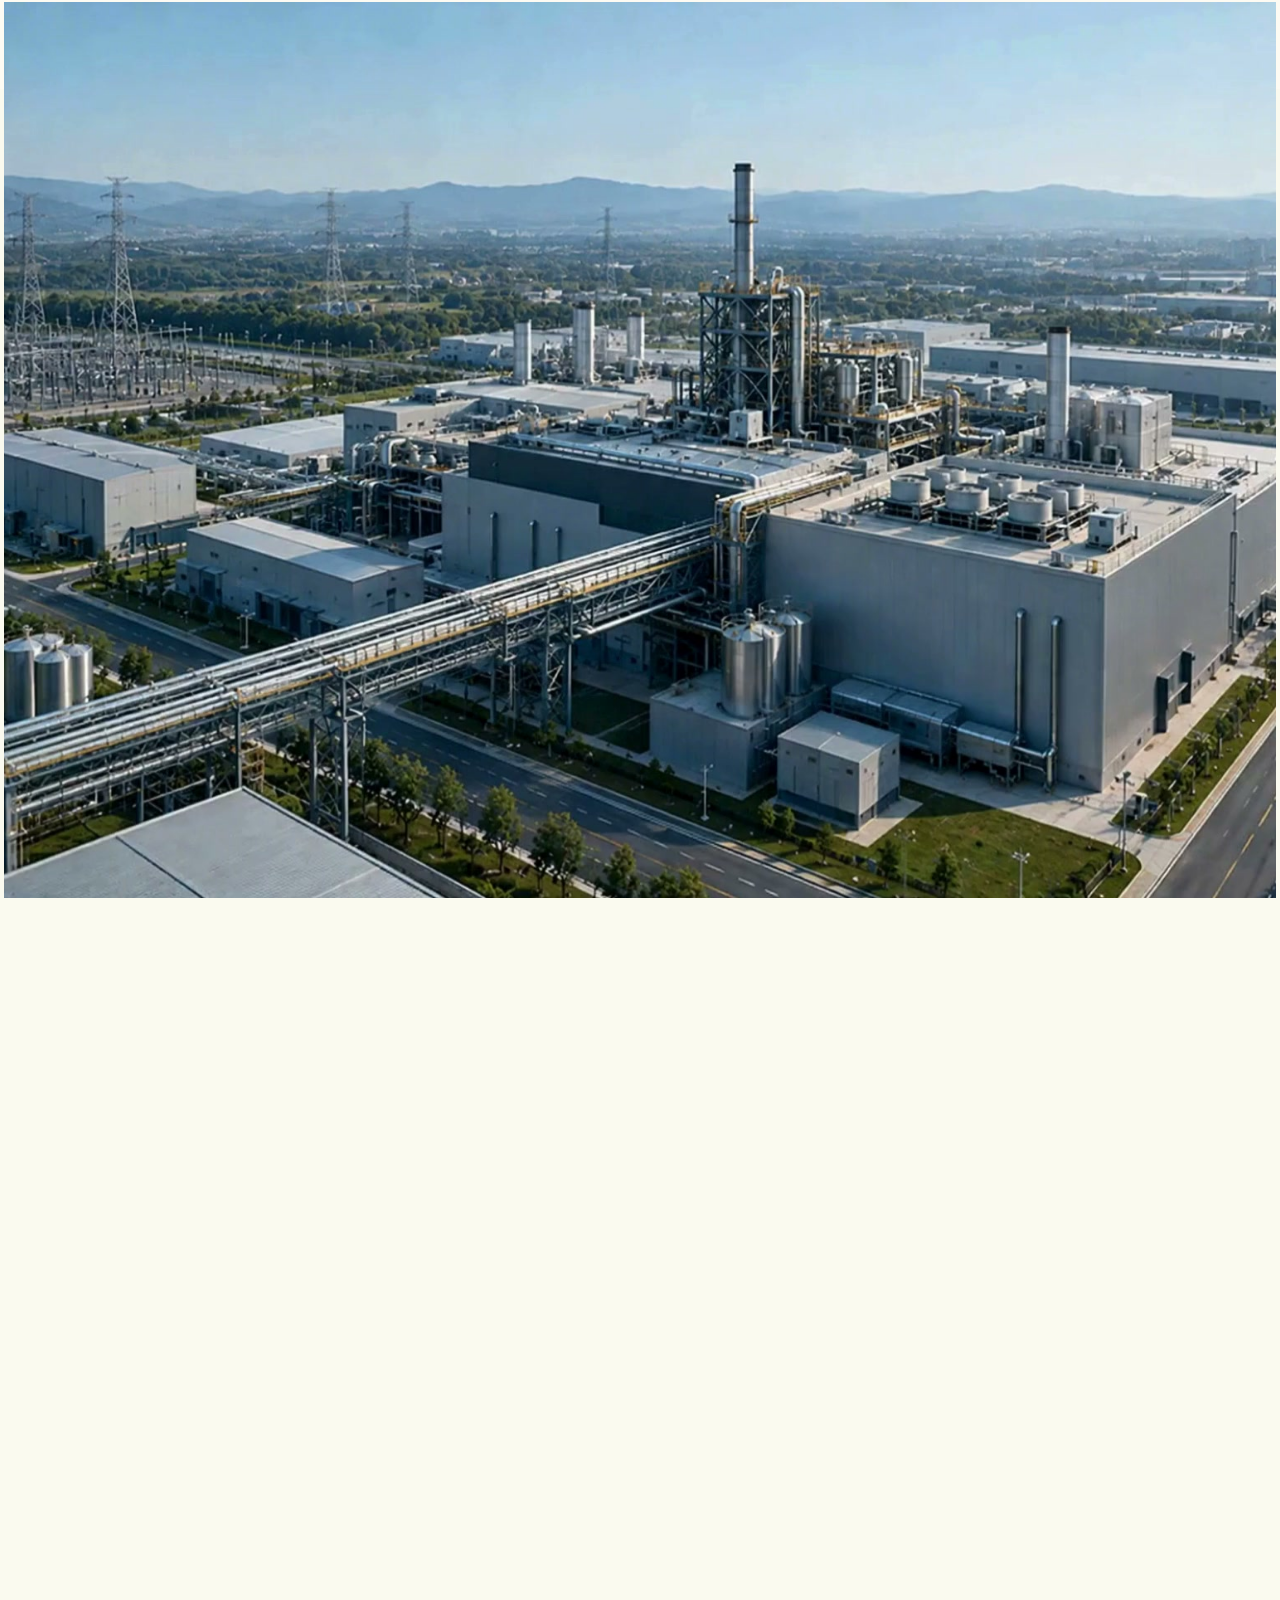
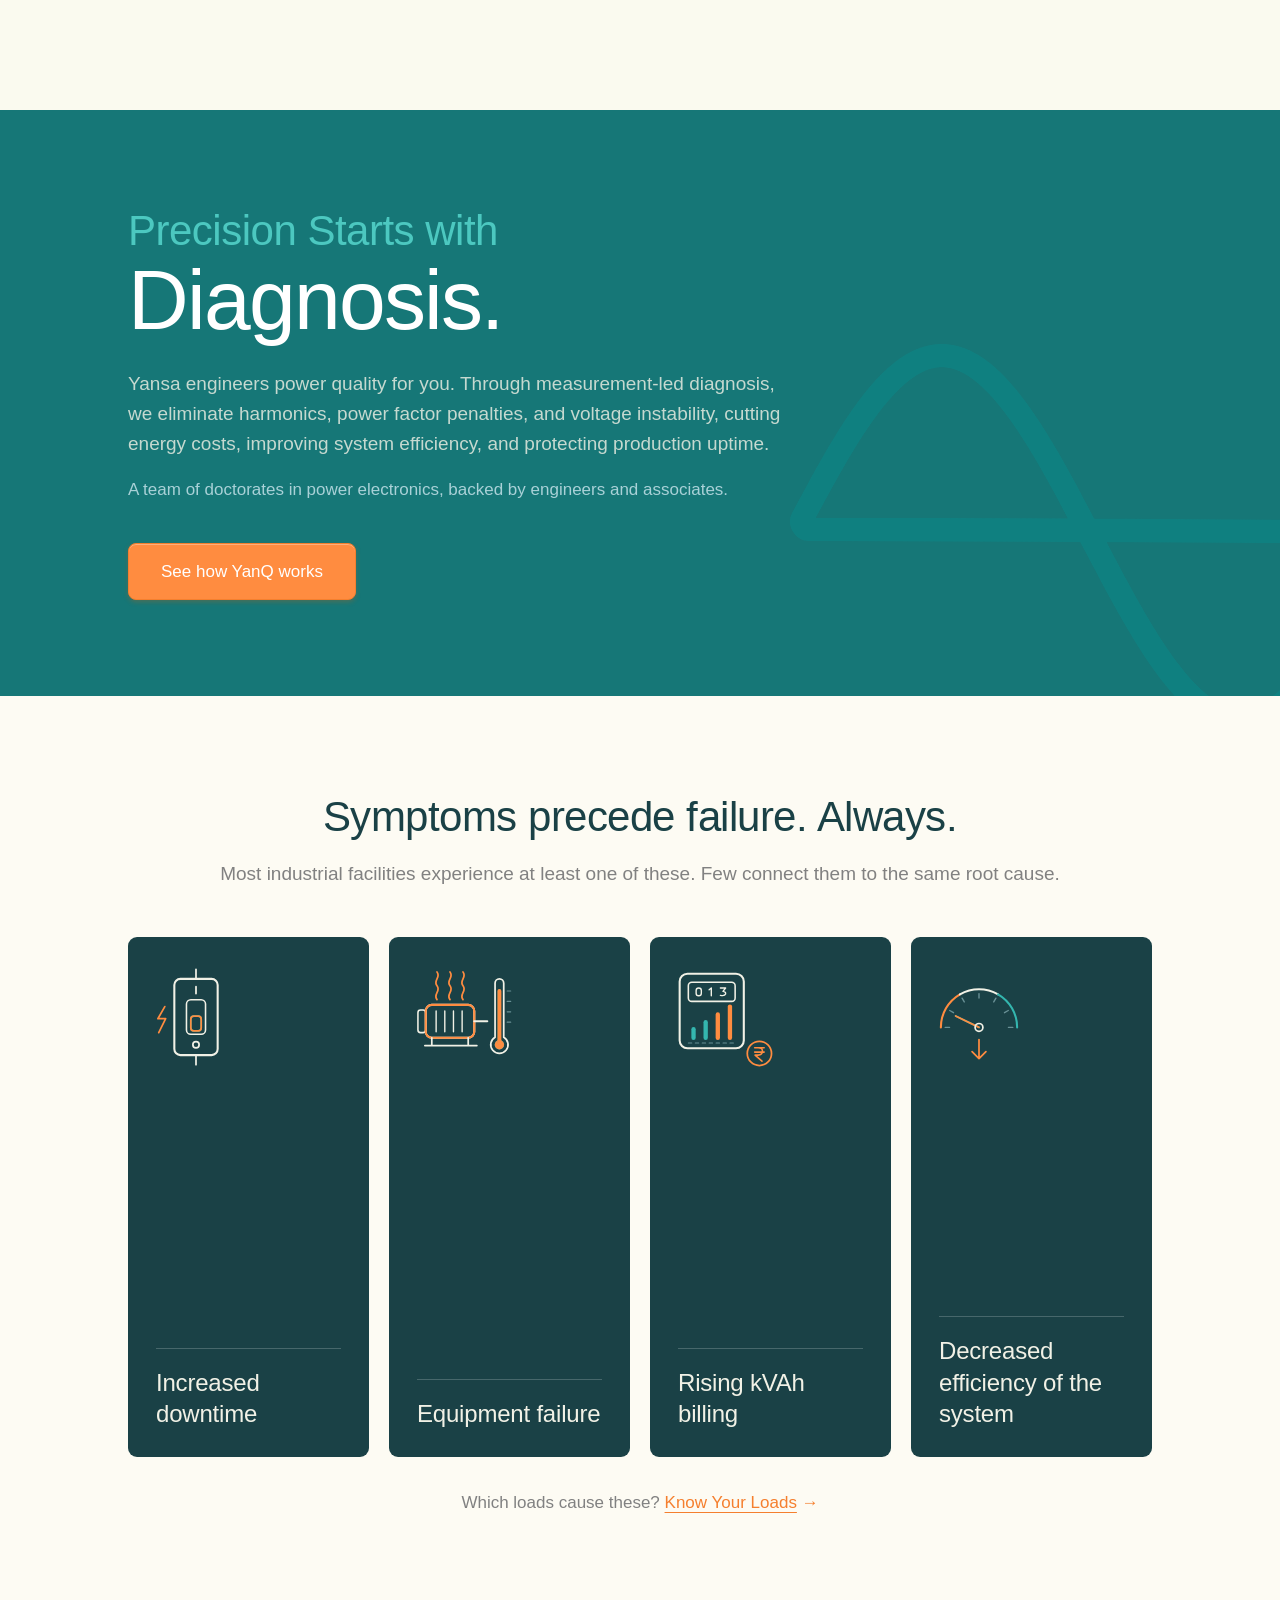
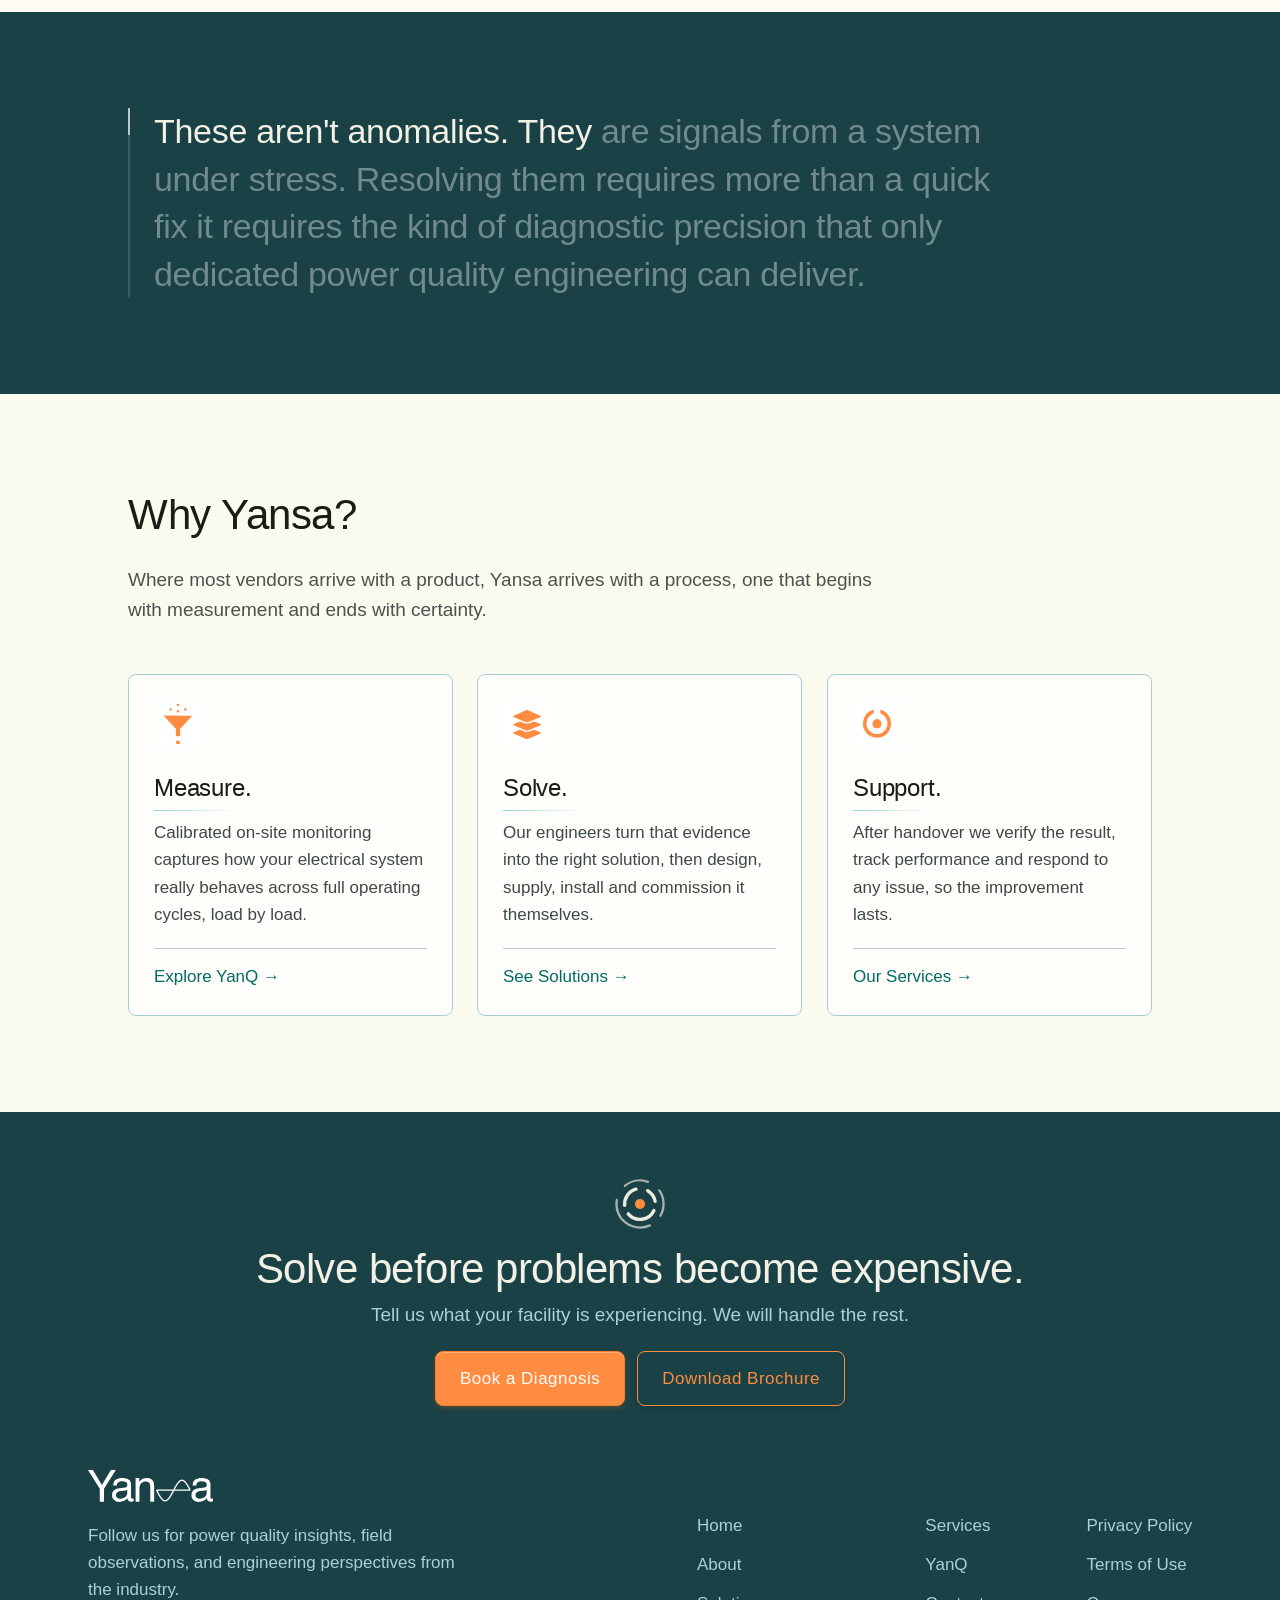
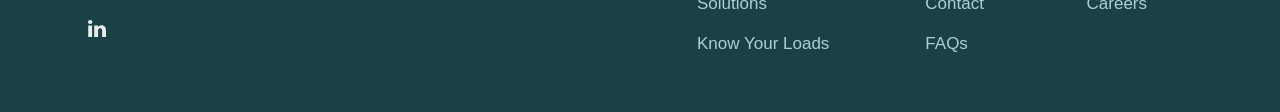
==== commit f64a08b8: "S14 G: remove Case Studies completely Co-Authored-By: Claude Opus 5.5 <noreply@anthropic.com>" ====
--- a/index.html
+++ b/index.html
@@ -294,57 +294,6 @@
       </div>
     </section>
 
-    <!-- CASE STUDIES: hidden until there are real case studies to show.
-         Remove the hidden attribute here and on the footer links to bring it back. -->
-    <section class="cases" id="case-studies" hidden>
-      <div class="cases__stage">
-        <div class="cases__dots" aria-hidden="true">
-          <span class="dot"></span>
-          <span class="dot"></span>
-          <span class="dot"></span>
-        </div>
-        <div class="cases__header">
-          <h2>Case Studies</h2>
-          <p>Every engagement begins with a system under stress. These are what happened when we traced it to its source.</p>
-        </div>
-        <div class="cases__stack">
-          <div class="case-card case-card--01">
-            <div class="case-card__text">
-              <div class="case-card__label">
-                <span class="case-card__num">01</span>
-                <span class="case-card__title">Foundation</span>
-              </div>
-              <p>Placeholder. Summary copy for this case study goes here. Replace with the real text when you have it.</p>
-              <a href="contact.html#contact-form" class="case-card__more">Discuss a similar problem</a>
-            </div>
-            <img src="images/case-01-photo.jpg" alt="Foundation case study" class="case-card__photo" width="738" height="393" loading="lazy" decoding="async">
-          </div>
-          <div class="case-card case-card--02">
-            <div class="case-card__text">
-              <div class="case-card__label">
-                <span class="case-card__num">02</span>
-                <span class="case-card__title">Credibility</span>
-              </div>
-              <p>Placeholder. Summary copy for this case study goes here. Replace with the real text when you have it.</p>
-              <a href="contact.html#contact-form" class="case-card__more">Discuss a similar problem</a>
-            </div>
-            <img src="images/case-02-photo.jpg" alt="Credibility case study" class="case-card__photo" width="384" height="254" loading="lazy" decoding="async">
-          </div>
-          <div class="case-card case-card--03">
-            <div class="case-card__text">
-              <div class="case-card__label">
-                <span class="case-card__num">03</span>
-                <span class="case-card__title">Structure</span>
-              </div>
-              <p>Placeholder. Summary copy for this case study goes here. Replace with the real text when you have it.</p>
-              <a href="contact.html#contact-form" class="case-card__more">Discuss a similar problem</a>
-            </div>
-            <img src="images/case-03-photo.jpg" alt="Structure case study" class="case-card__photo" width="662" height="463" loading="lazy" decoding="async">
-          </div>
-        </div>
-      </div>
-    </section>
-
   </main>
 
   <!-- FOOTER -->
@@ -386,7 +335,6 @@
           <a href="privacy-policy.html">Privacy Policy</a>
           <a href="terms.html">Terms of Use</a>
           <a href="contact.html#contact-form">Careers</a>
-          <a href="#case-studies" hidden>Case Studies</a>
         </div>
       </div>
     </div>
--- a/css/style.css
+++ b/css/style.css
@@ -6,7 +6,7 @@
    3. Typography      the single source of font-size
    4. Buttons
    5. Layout          navbar, section shell, inner-page heroes
-   6. Home            hero, diagnosis, symptoms, quote, why, case studies
+   6. Home            hero, diagnosis, symptoms, quote, why
    7. Solutions       load explorer, problems, solution rows, inaction, results
    8. About           hero decor, statement, measure, values, industries, FAQ
    9. YanQ
@@ -60,13 +60,6 @@
   --hero-stage-h: calc(100vh - var(--nav-height));
   --hero-frame-w: 762px;
 
-  /* Case studies stepping: sized so one open card plus a strip for each of
-     the others still fits under the navbar in a single viewport. */
-  --case-strip: 104px;
-  --case-full: 360px;
-  --cases-runway: 140vh;
-  --cases-stage-h: calc(100vh - var(--nav-height));
-
   /* Type scale (see section 3) */
   --fs-scale: 1;
   --fs-display: 84px;
@@ -208,7 +201,7 @@
   list-style: none;
 }
 
-/* Must beat section rules that set display (e.g. the parked Case Studies) */
+/* Must beat section rules that set display */
 [hidden] {
   display: none !important;
 }
@@ -238,7 +231,6 @@
 
 /* Keeps an in-page target clear of the sticky navbar */
 #contact-form,
-#case-studies,
 #faq {
   scroll-margin-top: 110px;
 }
@@ -293,7 +285,6 @@
 .yanq-hero__label,
 .symptoms__header h2,
 .why__header h2,
-.cases__header h2,
 .contact-form-col h2,
 .about-measure h2,
 .industries h2,
@@ -319,12 +310,9 @@
 }
 
 /* H3 — sub-section headings and figure labels */
-.yanq-next__line,
 .svc-block__name,
 .pqs-next h2,
-.deliver-stat h3,
-.case-card__num,
-.case-card__title {
+.deliver-stat h3 {
   font-size: calc(var(--fs-h3) * var(--fs-scale, 1));
   line-height: 1.25;
   letter-spacing: -0.3px;
@@ -357,6 +345,7 @@
 }
 
 /* Lead — the paragraph that introduces a section */
+.yanq-expect__title,
 .offered__inner > p,
 .pq-entry__lead,
 .pqs-lead,
@@ -367,9 +356,6 @@
 .diagnosis__body,
 .symptoms__header p,
 .why__header p,
-.cases__header p,
-.case-card p,
-.case-card__more,
 .contact-form-col__sub,
 .yanq-works__lead,
 .yanq-hero__body,
@@ -415,6 +401,7 @@
 .solution-card__label .plus,
 .form-field input,
 .form-field textarea,
+.form-field select,
 .footer__brand p,
 .footer__col a {
   font-size: calc(var(--fs-body) * var(--fs-scale, 1));
@@ -432,6 +419,8 @@
 .pqs-stat__label,
 .nav-menu__desc,
 .nav-menu__feature-line,
+.yanq-expect__list p,
+.svc-ask,
 .solution-card__label {
   font-size: calc(var(--fs-small) * var(--fs-scale, 1));
   line-height: 1.55;
@@ -454,6 +443,7 @@
 .inaction-card__tag,
 .results__num,
 .faq__num,
+.yanq-expect__label,
 .form-field label {
   font-size: calc(var(--fs-label) * var(--fs-scale, 1));
   line-height: 1.4;
@@ -1311,7 +1301,6 @@
 .symptoms,
 .quote,
 .why,
-.cases,
 .contact-hero,
 .contact-body,
 .yanq-hero-intro,
@@ -1337,7 +1326,6 @@
 }
 
 /* Content sections: card grids, forms, lists */
-.cases,
 .contact-body,
 .inaction,
 .results,
@@ -1359,7 +1347,6 @@
   .yanq-hero,
   .symptoms,
   .why,
-  .cases,
   .contact-body,
   .inaction,
   .results,
@@ -1377,7 +1364,6 @@
   .symptoms,
   .quote,
   .why,
-  .cases,
   .inaction,
   .results,
   .about-statement,
@@ -1405,8 +1391,6 @@
 .quote__inner,
 .why__header,
 .why__grid,
-.cases__header,
-.cases__stack,
 .contact-body__inner,
 .yanq-hero__inner,
 .yanq-delivers__grid,
@@ -2546,239 +2530,6 @@
   }
 }
 
-/* ---------- Case studies (hidden in the markup for now) ----------
-   Plain layout: three cards overlapping slightly. Animated mode (.is-scrolly,
-   added by the script when the stack fits the viewport) pins the section and
-   steps through the cards: the one being read is open, the ones already read
-   collapse to a header strip above it, the ones to come have not arrived. */
-.cases {
-  background: var(--ivory);
-  padding: var(--section-pad-y) var(--gutter);
-}
-
-.cases__stage {
-  display: flex;
-  flex-direction: column;
-  justify-content: center;
-}
-
-.cases__header {
-  max-width: 1152px;
-  margin: 0 auto var(--header-gap);
-}
-
-.cases__header h2 {
-  color: var(--ink);
-  margin-bottom: 17px;
-}
-
-.cases__header p {
-  max-width: 896px;
-  color: var(--text);
-}
-
-.cases__stack {
-  max-width: 1152px;
-  margin: 0 auto;
-}
-
-.case-card {
-  position: relative;
-  border: 1px solid var(--line);
-  border-radius: 8px;
-  box-shadow: 0 4px 20px rgba(26, 65, 70, 0.08);
-  overflow: hidden;
-  display: flex;
-  align-items: stretch;
-  justify-content: space-between;
-  gap: 24px;
-  min-height: var(--case-full);
-  width: 100%;
-  margin-left: auto;
-  margin-right: auto;
-}
-
-.case-card__text {
-  padding: 49px;
-  display: flex;
-  flex-direction: column;
-  justify-content: space-between;
-  flex: 1;
-}
-
-.case-card__label {
-  display: flex;
-  align-items: center;
-  gap: 24px;
-  flex-shrink: 0;
-  padding: 0 0 40px 0;
-}
-
-.case-card__num {
-  color: var(--ink);
-  opacity: 0.7;
-}
-
-.case-card__title {
-  color: var(--ink);
-}
-
-.case-card p {
-  color: var(--text);
-  max-width: 400px;
-  margin-bottom: 12px;
-}
-
-.case-card__more {
-  color: #f27800;
-  text-decoration: underline;
-}
-
-.case-card__photo {
-  width: 45%;
-  align-self: stretch;
-  object-fit: cover;
-}
-
-/* The overlap sits inside each card's own bottom padding, so no copy is
-   ever covered. */
-.case-card--01 {
-  background: #a6cdd3;
-  margin-top: 0;
-  z-index: 1;
-}
-
-.case-card--02 {
-  background: #ffd5ac;
-  margin-top: -32px;
-  z-index: 2;
-}
-
-.case-card--03 {
-  background: #aae2e2;
-  margin-top: -32px;
-  z-index: 3;
-}
-
-/* Animated mode. The shared section rule centres .cases as a flex column,
-   which would park half the runway as empty space above the stage, so it is
-   reset to a block that starts at the top. */
-.cases.is-scrolly {
-  display: block;
-  min-height: 0;
-  height: calc(var(--cases-stage-h) + var(--cases-runway));
-  padding-top: 0;
-  padding-bottom: 0;
-}
-
-.cases.is-scrolly .cases__stage {
-  position: sticky;
-  top: var(--nav-height);
-  height: var(--cases-stage-h);
-  justify-content: flex-start;
-  padding-top: 32px;
-}
-
-.cases.is-scrolly .cases__header {
-  margin-bottom: var(--header-gap);
-}
-
-.cases.is-scrolly .case-card {
-  min-height: 0;
-  margin-top: 0;
-  height: 0;
-  opacity: 0;
-  /* At height 0 the 1px borders would still take 2px and nudge the stack */
-  border-width: 0;
-  will-change: height, opacity;
-  transition: height 0.85s cubic-bezier(0.33, 1, 0.68, 1),
-    opacity 0.5s ease;
-}
-
-.cases.is-scrolly .case-card.is-past {
-  height: var(--case-strip);
-  opacity: 1;
-  border-width: 1px;
-}
-
-.cases.is-scrolly .case-card.is-active {
-  height: var(--case-full);
-  opacity: 1;
-  border-width: 1px;
-}
-
-/* Pinned to the open height so object-fit does not re-crop every frame
-   while the card's height animates. */
-.cases.is-scrolly .case-card__photo {
-  height: var(--case-full);
-  align-self: flex-start;
-  flex-shrink: 0;
-}
-
-/* Used for the one frame in which the script seeds the stack */
-.cases__stack.is-static .case-card {
-  transition: none;
-}
-
-/* Side tracker, only meaningful while stepping */
-.cases__dots {
-  display: none;
-}
-
-.cases.is-scrolly .cases__dots {
-  display: flex;
-  position: absolute;
-  right: -48px;
-  top: 50%;
-  transform: translateY(-50%);
-  flex-direction: column;
-  gap: 10px;
-  align-items: center;
-  z-index: 4;
-}
-
-.cases__dots .dot {
-  width: 6px;
-  height: 20px;
-  border-radius: 3px;
-  background: rgba(26, 65, 70, 0.2);
-  transition: background-color 0.4s ease, height 0.4s ease;
-}
-
-.cases__dots .dot.is-active {
-  background: var(--orange);
-  height: 24px;
-}
-
-@media (max-width: 900px) {
-  .case-card {
-    flex-direction: column;
-    align-items: stretch;
-    text-align: left;
-    min-height: 0;
-  }
-
-  .case-card__text {
-    padding: 28px;
-  }
-
-  .case-card__photo {
-    width: 100%;
-    height: 180px;
-  }
-
-  .case-card--01,
-  .case-card--02,
-  .case-card--03 {
-    width: 100%;
-    border-radius: 8px;
-  }
-
-  .case-card--02,
-  .case-card--03 {
-    margin-top: 16px;
-  }
-}
 
 
 /* =========================================================
@@ -4518,6 +4269,34 @@
 .svc-more:focus-visible {
   outline: 2px solid var(--teal-deep);
   outline-offset: 2px;
+}
+
+/* Ask link: a quiet text link under Learn More (and its panel), the same
+   underlined orange link and arrow as the Home "Know Your Loads" line */
+.svc-ask {
+  margin-top: 16px;
+}
+
+.svc-ask a {
+  display: inline-block;
+  color: var(--orange-edge);
+  text-decoration: none;
+  border-radius: 2px;
+}
+
+.svc-ask__text {
+  text-decoration: underline;
+  text-underline-offset: 4px;
+}
+
+.svc-ask a:hover .pq-arrow,
+.svc-ask a:focus-visible .pq-arrow {
+  transform: translateX(5px);
+}
+
+.svc-ask a:focus-visible {
+  outline: 2px solid var(--orange);
+  outline-offset: 4px;
 }
 
 /* The detail panel: one grid row that grows from 0fr to 1fr, so the script
@@ -6072,34 +5851,53 @@
   color: var(--text);
 }
 
-/* ---------- Next step ----------
-   A short cream band after the stats: one line, two buttons. */
-.yanq-next {
-  background: var(--cream);
-  border-top: 1px solid rgba(188, 201, 199, 0.55);
-  padding: 56px var(--gutter);
-}
-
-.yanq-next__inner {
+/* ---------- What to expect ----------
+   A compact row between How YanQ Works and What YanQ Delivers: a small label
+   and four short items, each under a hairline. */
+.yanq-expect {
+  background: var(--ivory);
+  padding: 64px var(--gutter);
+}
+
+.yanq-expect__inner {
   max-width: 1152px;
   margin: 0 auto;
-  display: flex;
-  align-items: center;
-  justify-content: space-between;
-  gap: 24px 48px;
-  flex-wrap: wrap;
-}
-
-.yanq-next__line {
-  color: var(--ink);
-  max-width: 640px;
-  text-wrap: balance;
-}
-
-.yanq-next__buttons {
-  display: flex;
-  gap: 12px;
-  flex-wrap: wrap;
+}
+
+.yanq-expect__label {
+  letter-spacing: 1.2px;
+  text-transform: uppercase;
+  color: var(--teal-deep);
+  margin-bottom: 28px;
+}
+
+.yanq-expect__list {
+  list-style: none;
+  display: grid;
+  grid-template-columns: repeat(4, minmax(0, 1fr));
+  gap: 32px;
+}
+
+.yanq-expect__list li {
+  border-top: 1px solid var(--line);
+  padding-top: 16px;
+}
+
+.yanq-expect__title {
+  color: var(--petrol);
+  margin-bottom: 6px;
+}
+
+.yanq-expect__list p {
+  color: var(--text);
+}
+
+/* Tablet: two by two */
+@media (max-width: 1023px) {
+  .yanq-expect__list {
+    grid-template-columns: repeat(2, minmax(0, 1fr));
+    gap: 28px 40px;
+  }
 }
 
 @media (max-width: 900px) {
@@ -6248,7 +6046,8 @@
 }
 
 .form-field input,
-.form-field textarea {
+.form-field textarea,
+.form-field select {
   background: #ffffff;
   border: 1px solid var(--mist);
   border-radius: 8px;
@@ -6257,6 +6056,34 @@
   color: #151515;
 }
 
+/* The select looks like the inputs; the native arrow gives way to a chevron
+   drawn in the site's petrol (same shape as the nav chevron: a turned corner) */
+.form-select {
+  position: relative;
+}
+
+.form-field select {
+  width: 100%;
+  appearance: none;
+  -webkit-appearance: none;
+  padding-right: 44px;
+  cursor: pointer;
+  text-overflow: ellipsis;
+}
+
+.form-select::after {
+  content: "";
+  position: absolute;
+  right: 18px;
+  top: 50%;
+  width: 8px;
+  height: 8px;
+  border-right: 1.5px solid var(--petrol);
+  border-bottom: 1.5px solid var(--petrol);
+  transform: translateY(-70%) rotate(45deg);
+  pointer-events: none;
+}
+
 .form-field textarea {
   resize: vertical;
   min-height: 120px;
@@ -6268,7 +6095,8 @@
 }
 
 .form-field input:focus,
-.form-field textarea:focus {
+.form-field textarea:focus,
+.form-field select:focus {
   outline: none;
   border-color: var(--teal);
 }
--- a/css/m/base.css
+++ b/css/m/base.css
@@ -137,7 +137,6 @@
 
 /* In-page targets clear the shorter bar */
 #contact-form,
-#case-studies,
 #faq {
   scroll-margin-top: calc(var(--nav-height) + 20px);
 }
@@ -193,7 +192,6 @@
 .yanq-hero__label,
 .symptoms__header h2,
 .why__header h2,
-.cases__header h2,
 .contact-form-col h2,
 .about-measure h2,
 .industries h2,
--- a/css/m/home.css
+++ b/css/m/home.css
@@ -219,8 +219,10 @@
 .symptoms.m-deck-on .symptoms__grid {
   display: flex;
   gap: 12px;
-  margin: 0 calc(-1 * var(--gutter, 20px));
-  padding: 8px var(--gutter, 20px) 12px;
+  /* Room inside the scroller for the active card's shadow (it reaches ~52px
+     down and ~20px up): the negative margins give it back, so nothing moves */
+  margin: -20px calc(-1 * var(--gutter, 20px)) -40px;
+  padding: 28px var(--gutter, 20px) 52px;
   width: auto;
   max-width: none;
   overflow-x: auto;
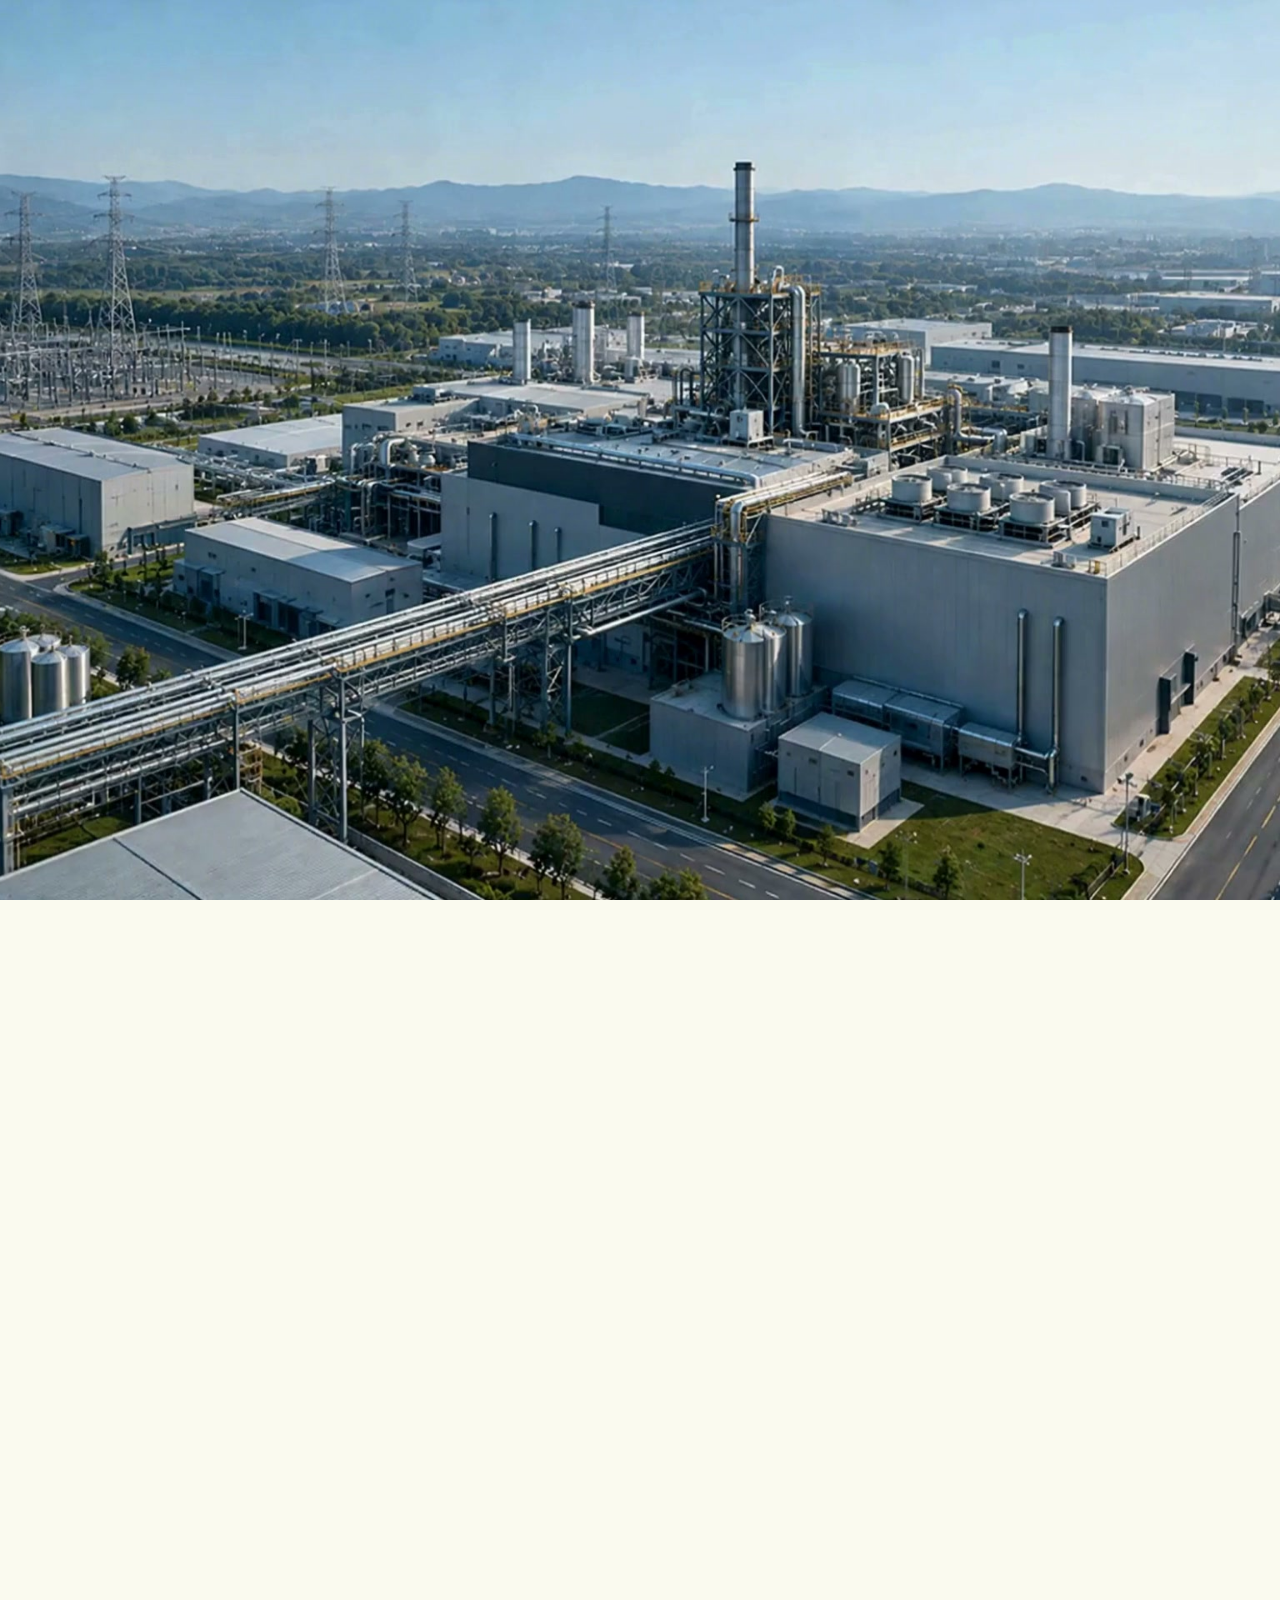
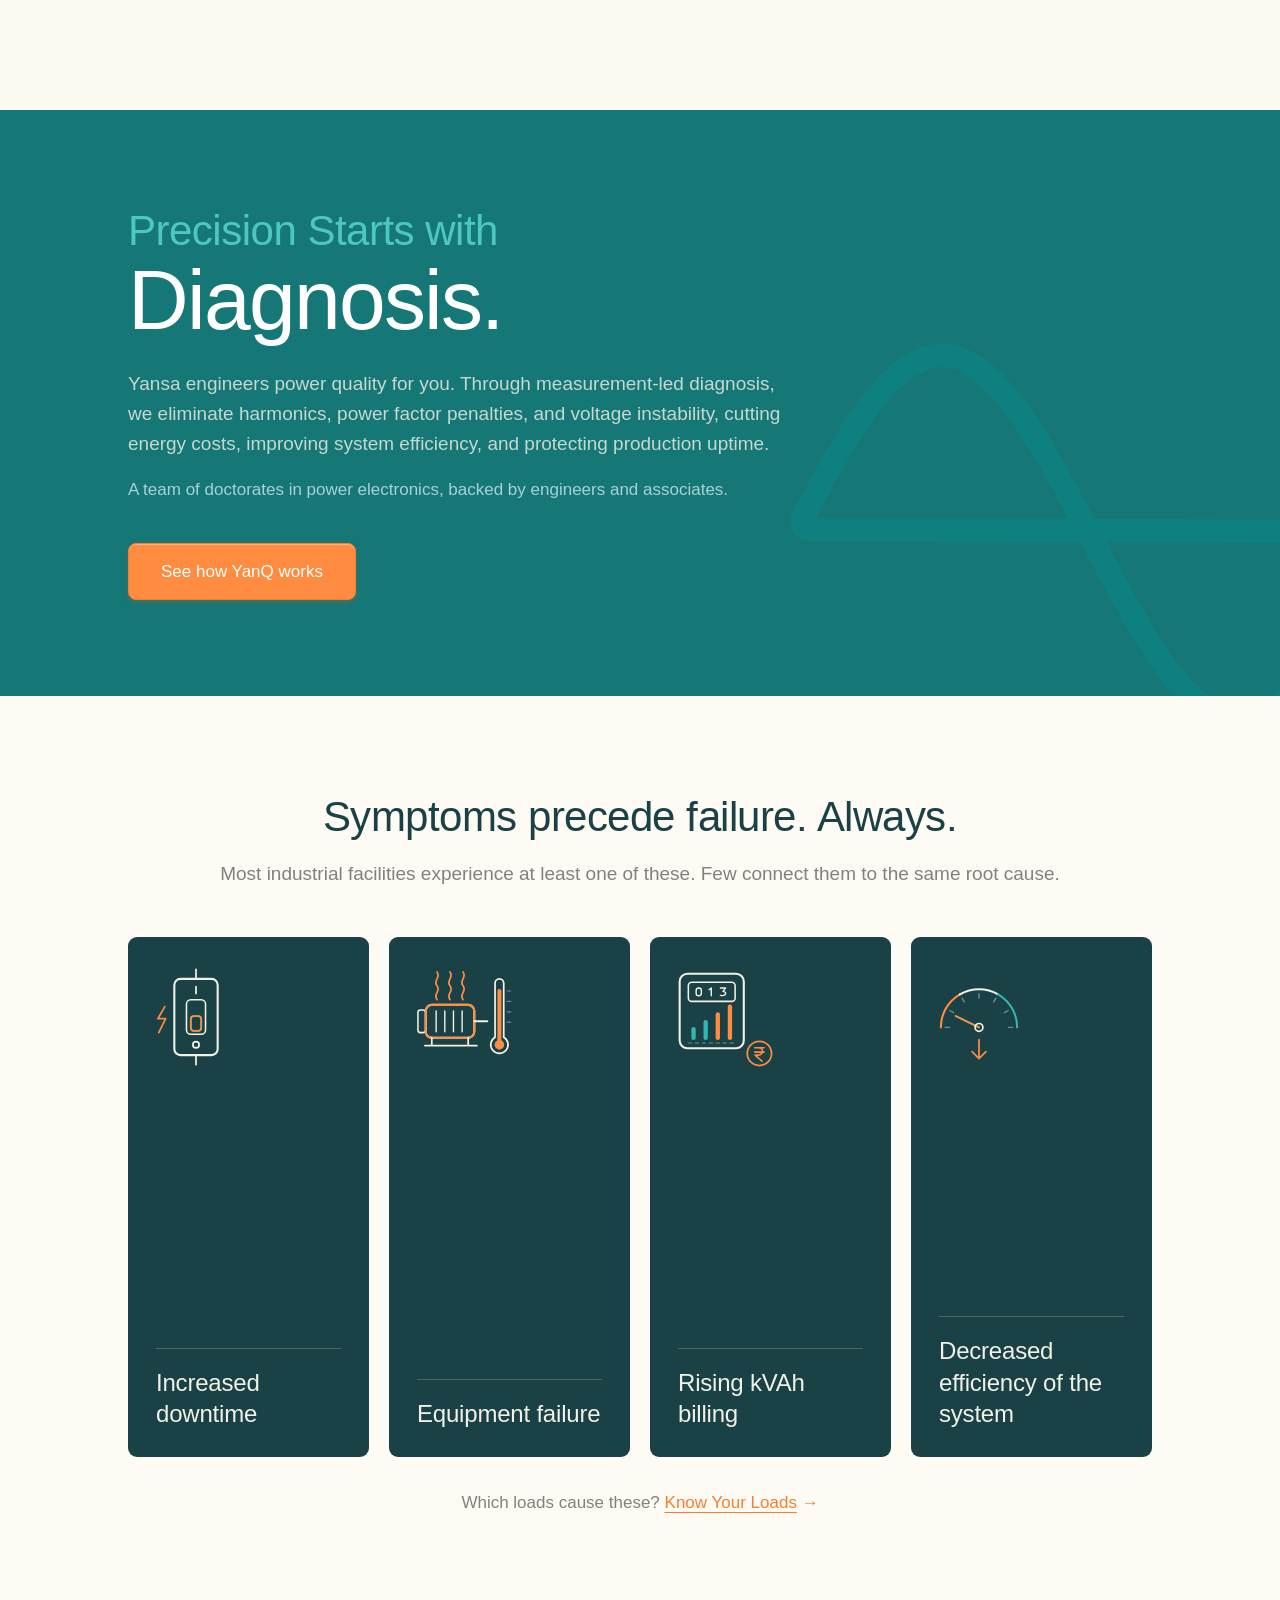
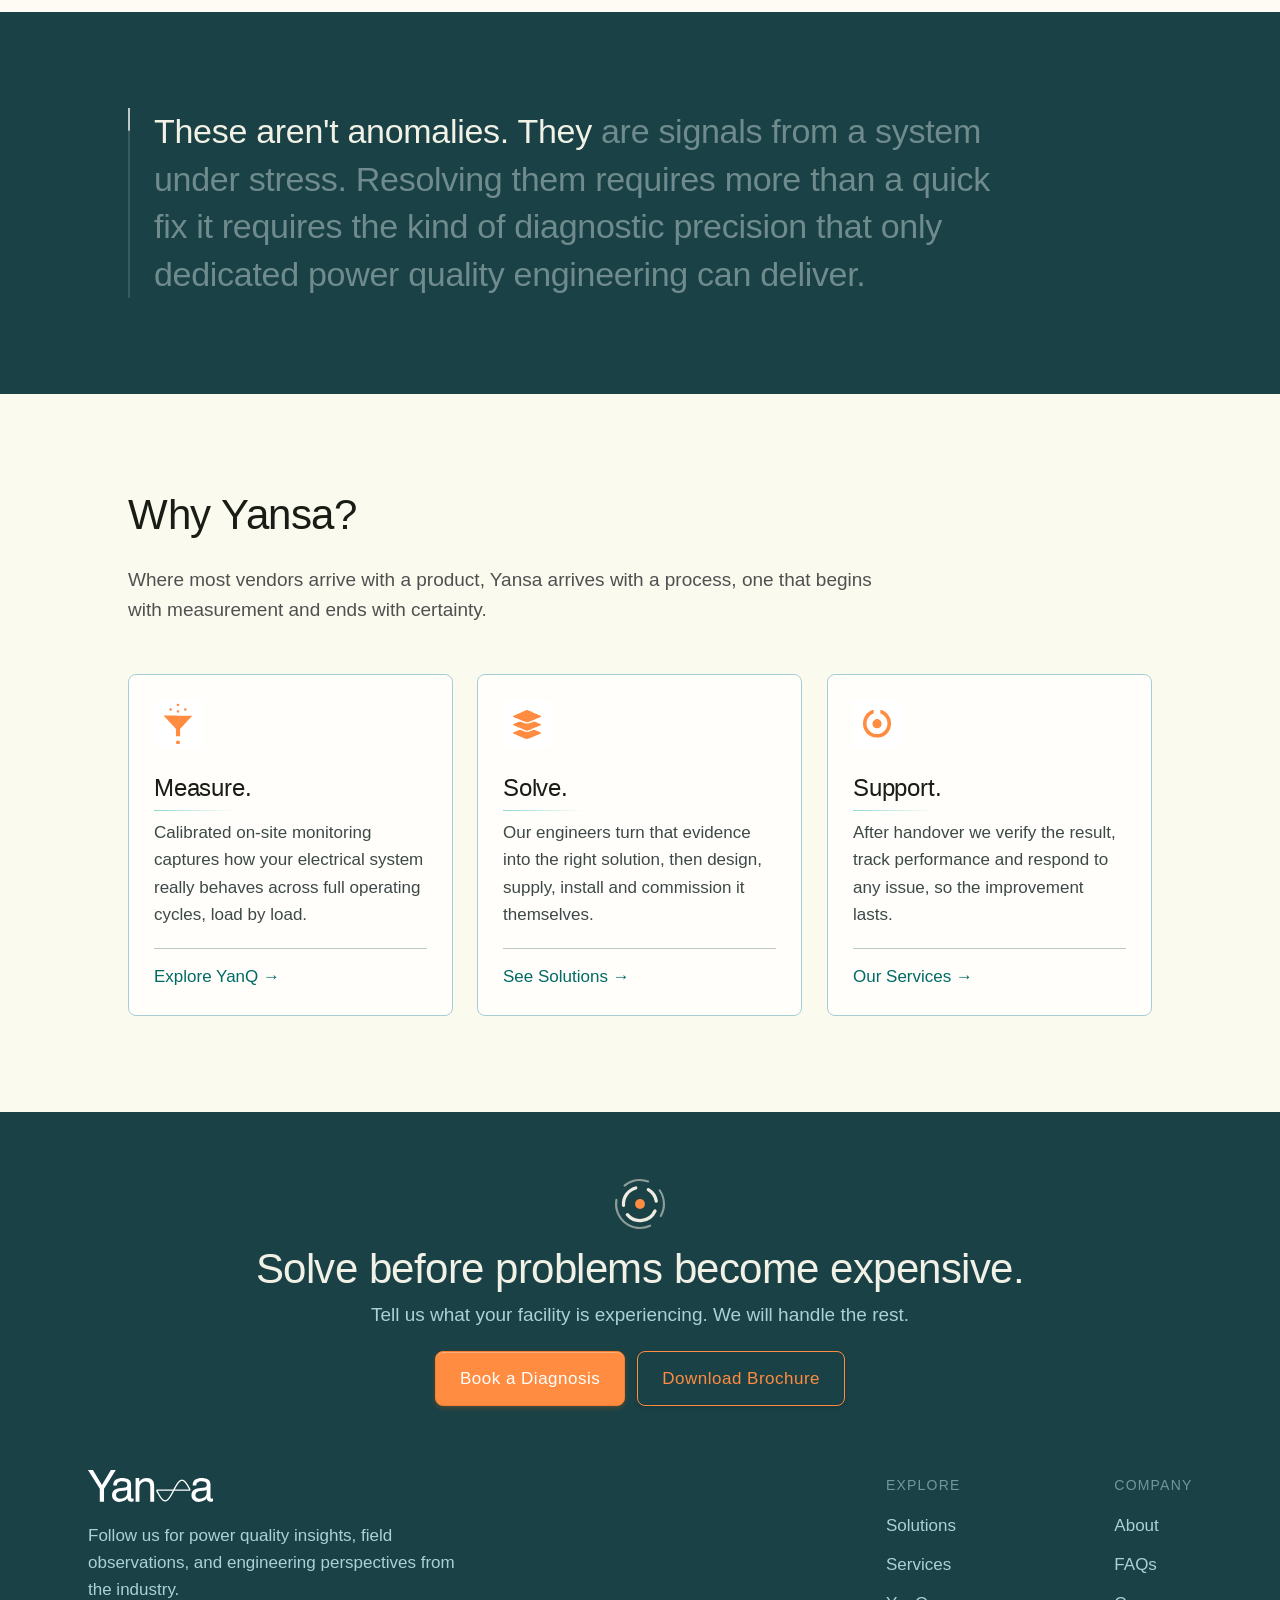
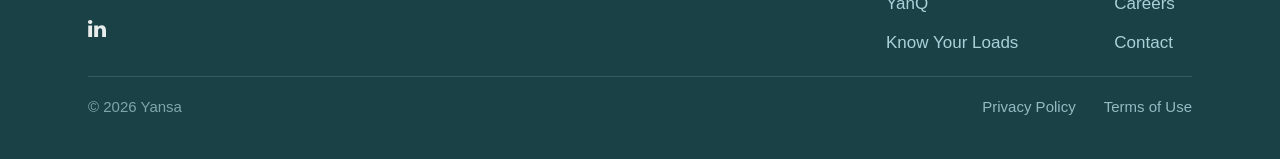
==== commit 28716675: "S14 H: footer in two labelled groups with a legal row Co-Authored-By: Claude Opus 5.5 <noreply@anthr" ====
--- a/index.html
+++ b/index.html
@@ -311,7 +311,7 @@
     </div>
     <div class="footer__bottom">
       <div class="footer__brand">
-        <img src="images/logo-footer.svg" alt="Yansa" width="125" height="32">
+        <a class="footer__logo" href="./" aria-label="Yansa home"><img src="images/logo-footer.svg" alt="Yansa" width="125" height="32"></a>
         <p>Follow us for power quality insights, field observations, and engineering perspectives from the industry.</p>
         <div class="footer__socials">
           <a href="https://www.linkedin.com/company/yansa-energy-solutions-llp/" target="_blank" rel="noopener" aria-label="Yansa on LinkedIn"><img src="images/icons/social-2.svg" alt="" width="18" height="17"></a>
@@ -319,23 +319,27 @@
         </div>
       </div>
       <div class="footer__links">
-        <div class="footer__col">
-          <a href="./">Home</a>
-          <a href="about.html">About</a>
+        <nav class="footer__col" aria-labelledby="footer-explore">
+          <p class="footer__label" id="footer-explore">Explore</p>
           <a href="solutions.html">Solutions</a>
-          <a href="know-your-loads.html">Know Your Loads</a>
-        </div>
-        <div class="footer__col">
           <a href="services.html">Services</a>
           <a href="yanq.html">YanQ</a>
+          <a href="know-your-loads.html">Know Your Loads</a>
+        </nav>
+        <nav class="footer__col" aria-labelledby="footer-company">
+          <p class="footer__label" id="footer-company">Company</p>
+          <a href="about.html">About</a>
+          <a href="about.html#faq">FAQs</a>
+          <a href="contact.html#contact-form">Careers</a>
           <a href="contact.html">Contact</a>
-          <a href="about.html#faq">FAQs</a>
-        </div>
-        <div class="footer__col">
+        </nav>
+      </div>
+      <div class="footer__legal">
+        <small>&copy; 2026 Yansa</small>
+        <nav class="footer__legal-links" aria-label="Legal">
           <a href="privacy-policy.html">Privacy Policy</a>
           <a href="terms.html">Terms of Use</a>
-          <a href="contact.html#contact-form">Careers</a>
-        </div>
+        </nav>
       </div>
     </div>
   </footer>
--- a/css/style.css
+++ b/css/style.css
@@ -420,6 +420,8 @@
 .nav-menu__desc,
 .nav-menu__feature-line,
 .yanq-expect__list p,
+.footer__legal small,
+.footer__legal-links a,
 .svc-ask,
 .solution-card__label {
   font-size: calc(var(--fs-small) * var(--fs-scale, 1));
@@ -444,6 +446,7 @@
 .results__num,
 .faq__num,
 .yanq-expect__label,
+.footer__label,
 .form-field label {
   font-size: calc(var(--fs-label) * var(--fs-scale, 1));
   line-height: 1.4;
@@ -6212,7 +6215,7 @@
 .footer__bottom {
   max-width: 1152px;
   margin: 0 auto;
-  padding: 32px 24px 56px;
+  padding: 32px 24px 40px;
   display: flex;
   justify-content: space-between;
   align-items: flex-end;
@@ -6224,6 +6227,12 @@
   max-width: 384px;
 }
 
+.footer__logo {
+  display: block;
+  width: fit-content;
+  border-radius: 4px;
+}
+
 .footer__brand img {
   height: 32px;
   width: auto;
@@ -6273,8 +6282,53 @@
   gap: 12px;
 }
 
+/* A small muted label over each group of links */
+.footer__label {
+  letter-spacing: 1.2px;
+  text-transform: uppercase;
+  color: var(--mist);
+  opacity: 0.6;
+  margin-bottom: 4px;
+}
+
 .footer__col a {
   color: var(--mist);
+}
+
+/* The quiet legal row under the brand and the links */
+.footer__legal {
+  flex: 0 0 100%;
+  display: flex;
+  justify-content: space-between;
+  align-items: center;
+  flex-wrap: wrap;
+  gap: 8px 32px;
+  margin-top: -20px;
+  padding-top: 18px;
+  border-top: 1px solid rgba(169, 209, 215, 0.18);
+  color: var(--mist);
+}
+
+.footer__legal small {
+  opacity: 0.7;
+}
+
+.footer__legal-links {
+  display: flex;
+  gap: 8px 28px;
+  flex-wrap: wrap;
+}
+
+.footer__legal-links a {
+  color: var(--mist);
+  opacity: 0.85;
+  transition: opacity 0.25s ease, color 0.25s ease;
+}
+
+.footer__legal-links a:hover,
+.footer__legal-links a:focus-visible {
+  opacity: 1;
+  color: var(--text-on-dark);
 }
 
 @media (max-width: 900px) {
--- a/css/m/base.css
+++ b/css/m/base.css
@@ -876,7 +876,7 @@
 .footer__bottom {
   flex-direction: column;
   align-items: stretch;
-  gap: 18px;
+  gap: 28px;
   width: auto;
   margin: 0 var(--gutter);
   padding: 22px 0 0;
@@ -960,62 +960,86 @@
   background: none;
 }
 
-/* One 2-column grid of 40px rows with hairlines between them. The three
-   desktop columns dissolve into it, so the links read across in order. */
+/* Two labelled groups side by side. Rows are 44px tall tap targets with no
+   dividers or chevrons; the space between the groups and the zones is much
+   larger than between rows. */
 .footer__links {
   display: grid;
   grid-template-columns: 1fr 1fr;
-  column-gap: 20px;
+  column-gap: 24px;
   row-gap: 0;
 }
 
 .footer__col {
-  display: contents;
+  display: flex;
+  flex-direction: column;
+  gap: 0;
+}
+
+.footer__label {
+  margin-bottom: 6px;
 }
 
 .footer__col a {
   display: flex;
   align-items: center;
-  justify-content: space-between;
-  min-height: 40px;
-  border-bottom: 1px solid rgba(169, 209, 215, 0.14);
+  min-height: 44px;
   color: var(--text-on-dark);
   touch-action: manipulation;
-  transition: color 0.3s ease, padding-left 0.4s var(--ease-out);
-}
-
-.footer__col a::after {
-  content: "";
-  width: 6px;
-  height: 6px;
-  margin-right: 4px;
-  border-top: 1.5px solid var(--mist);
-  border-right: 1.5px solid var(--mist);
-  transform: rotate(45deg);
-  opacity: 0.5;
+  transition: color 0.3s ease;
 }
 
 .footer__col a:active {
   color: var(--cyan);
-  padding-left: 4px;
-}
-
-/* End row (injected): copyright and back to top */
+}
+
+.footer__logo {
+  justify-self: start;
+  display: flex;
+  align-items: center;
+  min-height: 44px;
+}
+
+/* Legal row: copyright and the two policy links on the left, back to top on
+   the right. It is the only divider between the footer's zones. */
+.footer__legal {
+  flex: none;
+  display: grid;
+  grid-template-columns: 1fr auto;
+  align-items: center;
+  gap: 0 16px;
+  margin-top: 4px;
+  padding: 8px 0 calc(8px + var(--safe-bottom));
+}
+
+.footer__legal small {
+  grid-column: 1;
+  grid-row: 1;
+  letter-spacing: 0.4px;
+  padding-top: 6px;
+}
+
+.footer__legal-links {
+  grid-column: 1;
+  grid-row: 2;
+  gap: 0 20px;
+}
+
+.footer__legal-links a {
+  display: inline-flex;
+  align-items: center;
+  min-height: 44px;
+  touch-action: manipulation;
+}
+
+/* Back to top (injected into the legal row) */
 .m-footer-end {
-  display: flex;
-  align-items: center;
-  justify-content: space-between;
-  gap: 16px;
-  margin: 0 var(--gutter);
-  padding: 6px 0 calc(10px + var(--safe-bottom));
+  grid-column: 2;
+  grid-row: 1 / span 2;
+  align-self: end;
   color: var(--mist);
   font-size: var(--fs-label);
   letter-spacing: 0.4px;
-}
-
-.m-footer-end small {
-  font-size: inherit;
-  opacity: 0.7;
 }
 
 .m-footer-end button {
